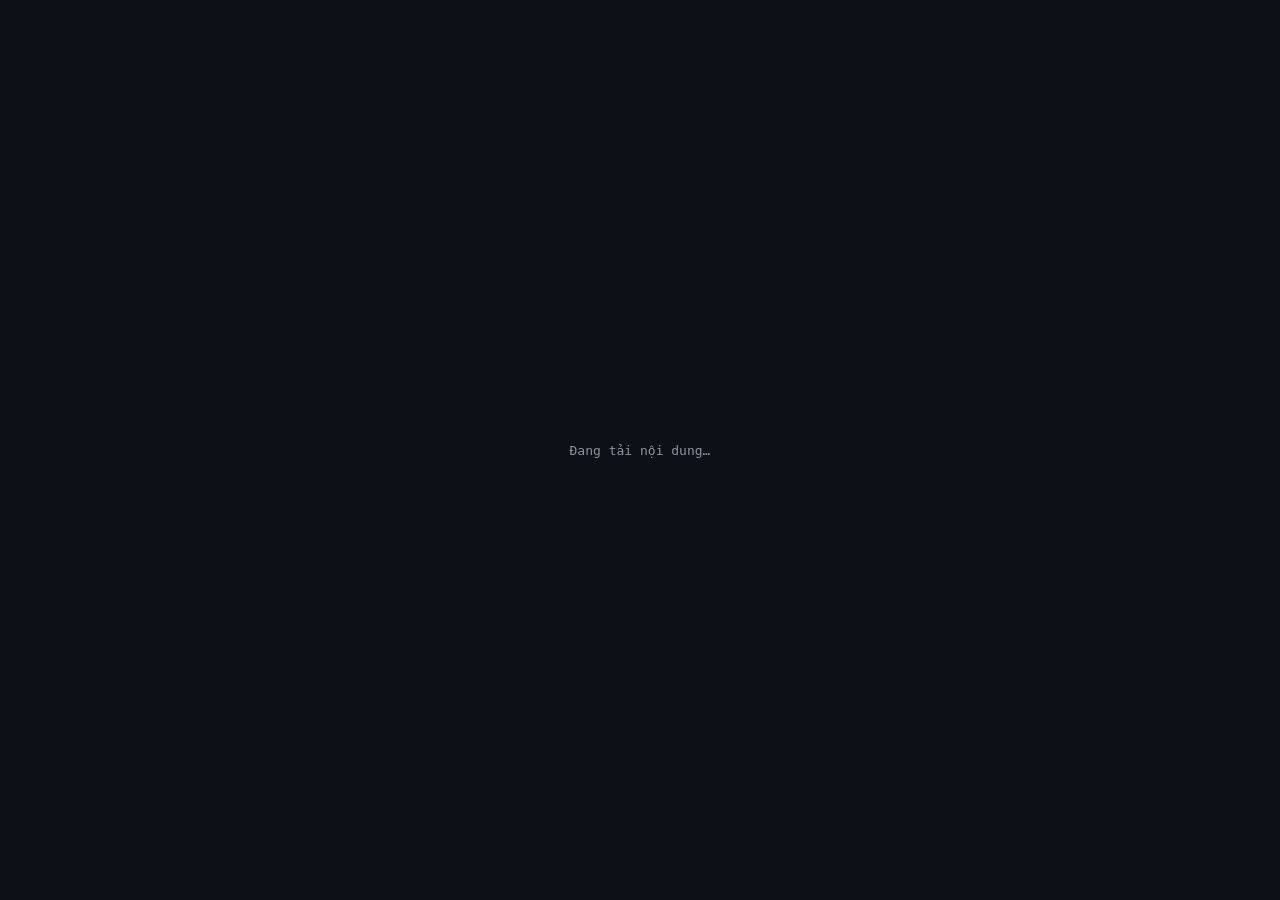
==== app.html @ 57032db5 "Update app.html" ====
<!DOCTYPE html>
<html lang="vi"><head><meta charset="UTF-8"><title>Protected</title></head><body>
<script>
(function(){var _0xe6b5=["擜","撧","擉","擂","擤","撴","擙","擦","擓","擝","撵","撲","撱","擂","撸","擛","擗","撣","撟","擂","擘","擗","擅","撿","撶","擙","擜","擡","撣","擗","擂","擝","擧","撻","擗","擡","擄","撡","擖","擔","擝","擣","擀","擨","撾","擑","擄","擝","擟","撩","擜","擙","撴","擩","擪","擥","撠","撴","擅","撳","擤","擀","擟","擠","擥","撿","撳","撷","擦","撛","撱","撹","撡","擣","撢","撨","撟","撛","撾","擄","撴","撨","擣","撟","撡","撴","撸","擂","擥","撽","擒","撴","據","擩","擘","擈","擅","撢","擝","撠","擄","撾","撷","撶","撡","擑","擧","撠","據","擇","據","撹","撡","擇","擘","擂","撣","擘","擩","擨","擗","撽","擙","擊","擢","擥","擅","撢","撾","擗","撣","撣","撸","擩","撦","撢","撨","撶","擖","撸","擩","擥","撼","擜","撺","擔","擅","擪","擞","撷","撟","撠","擑","撶","擢","擀","撲","擡","撡","擩","擙","擗","擣","撶","撽","擇","擠","撵","撡","擆","據","撦","撹","擠","擛","擔","撶","擩","擦","撾","擉","撩","撹","撦","擂","撾","擛","撣","撸","撛","擄","擓","擂","撸","撨","撣","撤","擑","擕","擁","擨","撦","撾","撨","撸","撩","撼","擂","撱","撿","撠","擂","擨","撳","擜","擕","擢","擁","撼","撱","撟","擛","撩","撦","據","撵","擉","撺","撷","擙","撩","擧","擡","擔","撷","擀","撥","撶","擗","擂","擢","擟","擥","撛","撶","擇","撧","擢","擔","撵","擢","擕","擨","擇","撵","撥","擉","擦","撽","擝","擝","擗","擙","擟","擠","撤","撛","擟","擒","擒","擒","撾","擈","撲","擜","撨","撧","撢","擂","擞","撟","擜","撛","擛","擦","擒","擀","撲","擉","擓","撡","撻","撤","擪","撨","撺","撷","擝","撳","撱","擡","擨","擣","擑","擅","擓","擢","撢","撛","擠","擩","撤","撣","撹","撤","撳","擙","擥","擛","撴","擞","擖","擙","撲","擔","擤","撴","擨","撶","撲","擢","撱","擧","撡","擝","擩","擔","擈","擜","擡","撢","擒","擀","擗","擅","撺","擗","擪","撟","撿","擇","據","擥","擁","擠","擑","擅","撦","據","擕","撱","撦","擃","擖","擆","擃","擅","撼","撼","撨","撾","撸","撺","擁","擙","擠","擠","撣","撣","擠","撲","擘","擅","擟","擄","撡","擄","擉","擂","擆","撢","撥","擨","擖","擙","撻","擙","擡","擄","撢","撤","撲","擃","擥","撿","擓","撷","擃","擧","撷","撿","擠","擘","撺","擁","擓","擓","擣","擓","撾","擞","撽","擧","擄","撡","撺","撥","擆","撢","擠","撾","擠","撦","擙","撵","擘","撨","撨","撣","撹","擇","撴","擠","撧","撿","擩","擥","撴","撺","擒","擙","撧","擙","撵","擢","擀","擩","撥","擊","撿","撳","擧","擤","撿","撠","撼","撼","擈","撱","擀","擘","據","撠","撩","撼","擨","擜","擓","撶","擇","擑","擤","撶","擊","擊","撼","撽","據","擑","擤","擞","擁","撱","擛","擅","撨","撷","擪","擔","擟","擊","擩","撳","撶","擜","撾","撠","撲","撼","撶","擁","擤","撹","撸","撲","擖","據","撳","擤","撟","擩","撾","撤","撛","撿","擟","撽","擈","擣","撻","擅","撷","擨","撩","擅","擠","擦","擑","擡","撹","擆","撽","擄","擔","擖","擃","撣","撿","撸","撼","撲","擀","擒","擔","擊","撷","擇","擗","撣","撦","撹","擢","擃","擟","撴","撟","擨","撩","擈","擗","擅","擙","擂","擊","擢","擦","撲","擪","撻","擨","撾","擝","撦","撠","撾","撤","擙","撺","擊","擞","撲","撢","擓","擉","擕","撾","擜","擠","撲","擪","撥","撷","擄","擣","擕","撩","撷","擧","撶","擓","據","撳","撷","擞","撺","擁","撸","撸","撻","撧","擪","撽","擇","擘","擤","擁","撼","撸","擁","擒","擕","撢","撦","擨","撶","撳","擨","撢","擒","擗","撩","撴","撼","撴","撤","撤","擟","擅","擜","撧","擩","撷","撳","撳","撻","擑","撶","據","擕","撻","擜","擁","擘","擑","擧","擛","撹","撥","擠","撤","撡","撦","撢","撹","撱","擆","擉","撽","撣","撼","撿","擖","擔","擨","擆","擊","擤","撿","撲","撼","撺","擀","撳","擠","撴","撛","擗","擇","撾","擛","擝","撶","擤","擩","擔","撺","擂","擖","撴","撩","撻","撵","撦","撢","撾","擟","撛","擪","撛","擨","撱","擒","擩","擂","擗","撶","據","擑","撾","擅","撵","擕","撤","撦","擥","擇","撨","撼","撺","撹","擟","擖","撣","擂","撴","撧","擒","擒","據","擄","擄","撿","擘","擔","擙","擘","擪","撸","擂","擆","撲","撳","擛","擄","撨","擣","撳","擦","撷","擅","撺","撶","撥","撩","擑","撱","擜","擈","撸","撹","撷","擆","擂","擉","擥","擟","擑","撽","擕","擁","撲","擪","擀","撧","撠","撢","擑","擘","撷","撡","撳","撦","擢","擁","撾","擊","據","擅","擢","擑","撡","撸","撳","擄","擃","撶","擅","擆","擛","擩","擠","擇","擨","撣","擟","撨","撥","撼","撱","擁","撛","擀","撛","擊","擜","擄","擆","擗","擞","撢","擂","撼","擟","擊","撾","擅","擁","據","擀","擉","撲","擅","擝","撷","擠","擙","擓","擘","擖","撟","撠","擥","撢","擄","擦","擂","撶","擦","擝","撹","撦","擩","擔","擊","擧","擆","擖","撾","擝","撻","撱","撟","擒","擢","撧","撩","撡","擂","撲","擉","擡","撠","擢","撟","撴","撹","擉","撳","擇","撛","撢","撲","擒","撡","擥","擠","擇","擈","擪","撩","擔","擀","擜","撥","擤","撳","撟","擝","擩","撸","撛","擔","撧","擙","擣","擂","撦","擧","擓","擪","擒","擃","擤","撹","擖","撧","擘","擀","撣","撿","據","撦","擙","撢","撺","擊","撽","擇","擃","擠","撩","擄","撽","撣","撛","擤","擓","撡","撴","撟","擪","擈","擙","撺","撼","撨","擟","擪","撼","擧","撤","撵","擡","撢","撦","擝","撵","擠","撽","撤","擥","擦","擥","撠","擧","撹","擗","撲","撻","擥","撣","擡","撤","擨","擓","撿","據","擨","擆","擣","撤","擝","擉","擉","撶","擇","撢","撿","撠","撦","擗","撸","擧","撧","擗","擒","撩","擅","撳","擒","擀","撱","擨","撨","撹","擉","據","擃","擀","撥","撼","撵","撢","據","撠","撩","撨","擡","撽","撼","擤","撩","擊","撠","擊","撢","撢","擢","擄","撣","撢","撦","擓","擙","擃","擖","撣","撤","擣","撸","擄","擥","撷","撼","撟","擡","撡","擂","撴","擟","據","撩","擆","撷","撺","擅","撷","撧","擙","撳","撧","擙","撤","撾","擜","擟","擔","撺","擢","擀","擤","擞","擖","撲","擓","擠","擥","撥","撡","撢","擩","撳","擃","擕","擁","撾","撱","擤","擘","擄","擖","擀","撹","擦","撽","擑","擑","擤","擡","撧","撳","撧","撟","撥","撴","擨","擢","撠","擈","擖","擩","擀","擅","撟","擞","撶","撳","擠","擈","擩","擘","擨","擡","擗","擦","擒","擛","擦","擀","撳","擖","擙","撳","撡","擊","撛","擄","撷","據","擗","擂","撡","擅","撲","擛","撦","撣","擞","擢","擉","擟","撩","撴","擤","撼","撨","撹","撼","撵","擖","擃","撩","擀","擣","擧","擝","撶","擞","擙","撤","擂","擖","撶","擆","撱","據","擔","擩","撟","擅","擢","撴","擕","撩","擣","撣","撺","擠","擇","擞","撤","撵","撦","擃","擧","撦","擩","撣","擓","撸","擧","擨","撛","撵","撤","撧","擟","撦","撛","撧","撷","撷","撴","撩","擤","撹","撼","擓","擠","擪","擣","擦","據","撤","擅","撹","擦","撨","擠","擔","擕","撿","撦","擠","擈","擈","擦","撻","撩","撽","撨","撻","擛","撹","撢","撧","擒","撿","擤","擓","擁","擞","擄","撠","擦","撻","擇","擊","擞","撣","擒","擆","撟","撤","擇","撽","擀","擒","撧","擅","擂","擈","擥","擇","擊","撛","撡","擑","擩","擆","擓","擂","撥","擄","撱","擨","撷","撩","擤","撾","撥","擩","撧","擔","撹","撧","擁","撠","擀","撣","擑","擑","撦","擜","擀","撢","擡","擟","撻","擛","撸","擜","擟","擞","撷","撽","撺","擀","擖","撟","擟","擝","撿","擠","撤","撽","擊","擈","擉","撶","擦","擃","擈","擦","擅","擂","擝","撳","擖","撡","擃","擈","擡","撶","擓","撻","擩","擤","擦","擁","撛","撶","擒","擣","撳","撺","擛","擁","擑","擧","撨","擦","擘","撢","擈","擔","撵","擛","擤","擕","撱","擙","擆","撻","擣","擕","擓","撦","擛","撦","擃","擁","擪","撻","撶","撡","擂","撸","擪","擢","擦","撵","撸","擄","擓","擉","擅","撧","擈","撢","撦","擖","撣","擙","撽","擀","擅","擙","撳","撸","撟","擆","擥","撩","擀","擠","擕","擦","撵","擄","擛","撱","擪","擤","撣","撟","擇","撿","撟","擇","撩","撛","擠","擁","撹","撟","擙","擦","撛","撿","擢","撹","撳","撤","擑","擇","擗","擙","撱","撢","擩","撥","據","撼","撳","擔","撢","撤","撳","擡","撳","擓","撷","撛","撼","撠","撹","撤","撤","擠","撽","撦","撷","擜","擄","擒","撦","撽","擛","撤","撸","撴","擝","擘","撸","擗","擈","擨","擤","撾","撸","擛","擢","擣","擨","撺","撣","擨","擠","擗","擈","撿","擦","撣","撽","撺","撟","擗","撱","擂","撢","擂","擪","擔","擅","擣","撦","擪","撾","撼","擆","擛","擝","撳","擧","撼","擉","擠","撶","撻","撱","擔","擊","撧","擨","擆","擟","撩","擒","撢","擑","撢","擦","撼","擀","擧","撴","擂","擁","擉","撴","撷","擣","撤","擈","擆","擆","撾","擖","撛","撟","撟","撿","擆","擢","擔","擅","撼","撸","撿","擧","擗","擦","撽","擟","撤","擄","擥","撺","擜","擪","擓","撤","擑","擗","擗","擪","撦","擞","擙","擂","撤","擡","擉","擙","擊","撳","擃","擛","擠","擉","撦","撠","據","擑","擑","擃","撽","撲","擔","撡","擇","撳","撧","擊","擧","擈","撾","撢","擀","撿","撥","擄","擤","擣","撺","撩","撠","撡","撥","擩","擠","擘","擡","擀","擘","擇","撦","撥","撻","撛","擖","擅","撤","擦","撻","擟","撸","撸","撦","撾","撿","撨","擝","撛","撻","擃","撤","擉","撼","撴","擁","撿","擦","擅","擇","擝","擅","擟","撹","撦","撢","擗","撤","擖","擢","撾","撸","擝","擣","撟","擔","撣","撵","撢","撹","擩","擊","擦","撾","擜","撢","擟","擄","擆","撹","擨","擈","撛","擛","擠","撹","撠","撟","撠","撲","撨","擣","撿","撼","撾","擝","撱","撡","撤","擈","擩","撷","擞","撸","撼","擁","據","撹","擙","擙","撶","撷","擅","擜","擜","撥","擑","擪","撛","擆","擦","擗","撩","擑","據","撧","擄","擀","撟","撽","擄","擃","撾","撿","擓","擆","撺","擇","擄","撺","撨","撥","擊","擜","擅","擢","擝","擒","擡","擧","撥","撽","擨","擪","擢","撺","據","擛","撤","擒","擑","擉","擦","撩","擩","撹","擅","擩","撧","擞","擤","擂","據","擜","擑","撨","擦","擢","擨","撥","擀","擥","撣","擨","擟","擓","撽","擒","擕","擘","擜","撼","擖","撸","擇","擟","擨","撧","擆","撲","擞","擜","撳","撥","擒","擂","擑","撛","擔","擦","撽","撾","撲","撵","撱","撴","擟","撢","撠","撨","撶","撴","撡","撶","擢","擦","擘","撴","擨","撤","擅","擕","撱","據","擤","擊","撹","擨","擛","擠","撻","撡","擞","撣","擙","擢","撾","撤","撵","擁","撸","撹","擖","擘","擟","擝","擦","擔","撼","撴","擗","擥","擕","擦","撤","擓","擇","撲","撟","擄","擗","擪","擀","撽","撣","撹","擆","撩","撣","擔","擔","擕","擥","擨","撺","擔","擔","撱","撽","擟","擞","擃","撴","撦","撦","擀","撸","撾","撾","撵","擇","擀","撤","撽","撶","擧","據","擛","撩","擆","擑","擇","擞","撺","擟","擥","擀","擙","擇","撤","撳","擅","撤","擛","擂","擛","擂","擥","擛","撩","擂","擁","撾","擔","撛","擆","擄","撳","擟","擁","據","撽","擅","擁","撴","撺","撩","擟","撲","擇","撾","擓","擀","擊","撱","撶","擢","擟","擂","擘","撨","擀","撦","撴","撥","擖","撻","撼","擠","擔","撤","擝","擨","擛","擡","撡","擅","撻","撧","擗","撲","撥","據","擙","擓","擇","撻","撧","撨","撥","撸","撡","撶","撵","撛","擂","擨","擪","擓","撠","擑","擟","撳","擠","撻","據","撟","擨","擛","擔","撽","擉","擅","擖","撛","擀","撽","擊","擇","擗","擖","擔","擗","擅","撹","撲","擥","撢","擑","擤","撡","擓","擆","撷","撤","撻","擅","撥","擧","撱","擟","撿","撾","撨","擙","擠","撻","撢","擉","擈","擜","撿","擡","撢","撱","擈","擗","擟","撛","撠","擅","擟","擩","擕","擢","擅","撟","擞","擀","擧","擞","撧","擘","擆","撿","撨","撛","擂","擧","撾","撿","撲","擔","撛","據","擢","擨","擆","擓","撥","擁","擁","撳","擘","擑","擤","擢","撶","撷","撳","擧","擂","擔","擓","擧","擀","擉","撿","擁","擘","擤","擢","擢","撦","擂","擖","擜","擝","撼","擒","撡","擤","撺","撥","撲","撛","擨","撸","撠","擒","擆","擛","擖","撽","據","擢","擒","擗","撢","擪","撠","撲","撲","撴","撾","撷","擨","擆","撾","擢","撻","撴","擁","擗","據","擘","撦","擇","據","擒","擧","撡","撹","擇","擨","擙","撺","撠","撹","擨","擛","擅","擁","擔","撛","撦","撩","擓","撲","撤","擘","擘","撳","擜","撲","撛","撛","擖","擅","擠","撟","擗","據","擝","據","據","撳","撽","擗","擜","撠","撤","撳","撥","擂","撠","撹","擩","擜","擩","撻","撲","擞","擠","據","擛","撶","撼","擒","擉","擣","撲","擇","撤","撵","擂","擃","擀","擄","撧","擊","撳","撟","擜","擉","撷","擗","撿","擠","撹","擩","撩","撹","撱","擪","擝","撢","撩","擊","據","撵","擣","撤","撾","撲","撸","擥","擦","撸","擖","撹","擑","撹","撶","撾","擅","擟","擃","撡","擙","擞","擝","擪","擆","撟","擖","撻","撲","撷","撩","撹","擧","擂","撶","擤","撸","撾","擖","擘","擪","撽","擅","撺","撷","撻","撼","擇","撸","擨","撢","撱","擂","擕","撠","擩","擣","擦","撠","擢","擠","撠","擀","擒","撲","撱","撶","撧","擩","撣","撤","撧","擄","擁","撟","撢","擝","擉","撦","撳","擉","擣","擂","撣","撦","撼","擡","擊","擪","擙","擟","擕","擢","擜","擩","撻","撳","擦","擨","擓","撨","擔","擄","撵","擤","擅","擜","撹","擒","擈","擓","撵","擑","擕","撷","擠","擀","撩","擪","撿","擖","撶","撵","擈","擗","撵","撛","撳","撽","擂","撲","擘","撡","撢","撳","撶","撿","擛","撴","擃","擄","擠","擗","撤","撲","擡","擤","擟","擊","擕","擆","撹","撹","撹","擟","擀","撻","擜","撩","撩","擔","撺","撽","擦","擔","擨","撩","擢","擟","擜","撾","撲","撷","擑","撤","擃","撠","撸","撛","撨","撥","撳","擁","撨","擢","擛","撶","擜","撥","撴","擨","擖","撻","撣","擗","撿","撼","擒","撳","撱","據","擠","擒","撷","擉","擩","擛","撦","撹","擅","擥","擪","擑","撽","擇","擄","擡","撵","撺","擣","撸","撴","擛","擔","擙","擃","撧","擊","擁","擇","擁","撟","擞","擤","撟","撨","擅","擡","撧","擛","擀","撦","撣","擂","撥","擆","擄","擓","擓","撦","擡","擃","擖","撽","撣","擂","擀","擠","擦","撳","擛","擊","撾","撢","撸","擠","撩","撼","撾","擖","擘","擪","撾","撴","撳","撡","擉","撤","撠","擇","擥","擆","撢","擦","擧","擉","擗","擞","擁","撷","撺","撟","擒","擡","擤","撷","擑","撛","撛","撱","撽","撻","擩","擦","擧","撽","擃","撢","撧","撣","擣","撱","擖","擪","撿","擪","擝","撨","擔","擪","撻","擇","擨","撣","撷","撸","撡","擥","擝","撵","撧","擠","擤","撿","擆","擢","擥","擇","撧","擩","撧","擨","擞","擆","撨","撦","撦","擞","撿","撸","撡","擂","擜","擊","擠","擈","擀","擞","擂","擝","擗","撨","撟","撣","擅","撨","擀","擄","擥","撡","撩","擪","擈","擙","擅","擤","撴","擄","撸","擆","撼","撧","擈","擩","撱","擂","撟","擖","撹","撽","擩","擟","撹","擙","撦","擇","擙","擆","撴","據","撥","擤","撦","擞","擨","擖","擄","撼","撦","擧","撼","擑","擉","撹","撥","撟","擁","撳","擑","擂","撲","擟","據","擓","撨","擢","擘","擘","擑","擓","擆","擁","擞","擟","擄","撢","擢","擀","擈","擅","擦","撦","擀","撱","撤","撵","撼","撛","擛","擨","擣","撧","撢","擤","擑","撨","擥","擢","撱","撸","擘","撥","撳","擛","撥","撳","擁","撸","擈","撻","擂","擊","擠","擟","擢","撷","撼","撴","撺","擕","撛","擕","撥","撣","擨","擅","擃","擘","撴","擧","撥","撹","撧","擞","據","擉","擠","擅","撛","撠","撣","擇","據","撩","擇","撺","據","撩","撹","擔","擈","擅","擕","擗","擠","擢","擞","撣","擟","擄","撥","擞","擢","撣","擆","擖","擘","撡","擕","擝","擕","擟","撷","撦","擛","擔","擊","擢","撨","擓","撺","擛","擓","擆","擉","撟","撣","擑","擁","撦","擤","擥","撸","擠","撩","撢","擕","擉","擤","擧","撸","擙","擉","擆","擡","擦","擕","撽","擆","撡","撼","擂","撡","擗","據","撥","撼","擂","撵","擢","撿","據","擤","撣","撦","撡","撶","撸","擄","撣","撽","撛","撟","擑","擛","撵","撨","擇","擝","擖","擪","擪","撟","撨","撣","撹","撽","撨","擦","擙","擖","撽","擢","撿","撱","擃","擕","撺","撧","撧","撠","撴","撟","撩","擂","擦","撷","撨","撢","撠","撧","撢","擒","擂","擑","撽","擥","擡","擛","撣","撢","撵","撡","撢","擨","撾","撾","擅","擩","擠","擂","擧","擁","擓","撻","撸","擟","擧","擧","撷","撲","擂","擅","撢","撣","擆","撤","撸","擂","擊","擛","擪","撽","撟","撷","撺","擊","擠","擓","擨","據","擪","擗","撩","擒","擣","擣","撦","撲","擓","擢","撷","擓","擆","擥","撨","擃","撾","擪","擤","擠","撦","擢","撱","擩","撥","撡","撲","擂","擓","擊","擠","撩","擧","撶","撟","撩","撹","擠","擉","撳","撟","擟","擦","撣","擖","擣","擩","擜","擔","擝","擈","撣","撵","擀","撽","擨","撲","撠","撣","擈","擈","撤","撼","擛","擃","擢","撧","撻","擡","撩","撳","擡","撛","撾","擈","擠","擗","擒","擃","撥","擖","撲","撡","擪","撣","撩","擂","據","據","擞","撵","撻","據","撽","擄","撽","擢","撣","撳","撹","擦","擊","擡","擛","擁","撢","撵","擟","撧","擠","撤","擥","擑","撾","擘","擟","擠","擪","撵","擡","擨","擥","擢","撻","擀","擕","擡","擝","撺","撷","撩","擗","撱","撩","撽","撱","擡","撲","擆","撟","撨","撴","撤","擧","撦","擣","擨","撼","撧","撢","撺","擉","擊","撲","撥","擘","擔","撹","擗","撩","擊","撦","擞","撵","擞","撻","擂","撦","擓","擓","撵","擢","擀","撾","撳","撵","撼","擀","擦","撨","擝","撱","擦","擞","擞","擙","擗","撽","撻","撻","撲","擣","撷","擣","擁","撱","擗","擅","擇","撱","擛","撸","擕","撠","撨","撴","擢","擤","擡","撵","擗","撥","擛","撧","據","擘","撴","撛","擀","擠","擞","撷","撟","撡","撽","擁","撽","撠","撤","擡","擒","撥","撸","撛","撤","撹","擡","撾","擓","撛","擙","擊","擪","擙","撩","擝","擝","撢","擔","擕","擪","擛","撟","擛","擢","擑","擇","撶","擘","擅","擣","撦","撥","擘","撳","撡","撷","據","撠","擂","擂","撺","擗","擅","撸","撡","撦","擃","撡","擥","撛","撤","擈","撱","撾","擩","撦","擨","擇","撧","擇","撤","撺","擕","撷","撢","撸","擗","擛","據","擖","撻","撡","擧","撸","撴","撹","撢","撾","撶","擉","擦","據","撻","擒","擡","撳","擩","擜","擟","撨","撥","擜","撨","撨","擣","擡","擕","擔","擕","擃","撾","擃","據","撺","撹","撦","擆","撿","撟","擄","撹","擇","擤","擡","擂","撠","擣","撨","撠","擧","擕","擈","撠","撩","擆","擦","擙","擉","擑","擣","擪","擨","撟","擇","撥","撟","擅","撥","擇","撹","撵","撤","擓","撛","擃","撶","擈","據","擈","擊","撤","擀","撹","撛","擗","撲","擧","撾","擞","擁","撴","擦","撨","撵","擧","擡","擉","撶","擧","擟","擙","據","擕","撵","擘","擖","擣","撡","撲","擦","擊","撦","擒","撲","擁","撢","擨","撸","撨","撠","擅","撩","撽","擕","擂","擤","擞","撥","擂","撻","擜","撥","擘","撩","擛","擉","撺","擥","撩","擒","擉","擃","擠","擓","撻","擃","擔","擪","擣","擒","撾","撥","擘","撦","撨","撨","擗","撠","撦","擜","撻","擈","撦","擖","擡","擓","擛","擄","撹","擖","擇","擁","擧","擃","擤","擕","擧","擤","擉","擀","擝","撥","擇","撾","擟","擟","擜","擂","撹","擢","擔","擓","擛","擇","擞","撼","擞","撟","撹","擃","擆","擔","撵","擞","擓","擣","擢","擕","擀","擢","撩","擔","擣","撼","擁","擊","撱","擆","撳","擣","撻","撾","擙","撨","擔","擜","撥","擅","擞","擆","撴","撾","擀","撺","擙","撼","擕","擨","撥","擨","擂","擘","撸","撱","擈","撤","撺","擜","撦","擡","撩","擛","擔","撷","撽","撵","擀","擢","擜","撿","撡","擓","擦","擙","撳","撼","擃","撥","擙","擖","擆","撾","擉","撳","擪","擢","擇","撤","擇","撨","撷","擧","擆","擇","擊","擡","撛","擆","撹","撴","擞","撳","擆","擉","擗","撶","擢","擘","擨","撛","撣","撾","擁","撠","撤","撿","撲","撱","擓","擃","撲","擛","撺","撟","擘","撴","撵","擀","撡","擤","擪","撥","撹","擢","擁","擗","撨","擇","擩","擑","擧","撠","擆","撳","撹","擙","擠","擑","據","擘","撵","擁","撩","擊","擘","擘","擔","撸","擔","撧","撵","撷","撾","擧","擨","撿","擙","撾","擈","擕","撶","擒","撥","撡","擨","擓","擠","擨","擈","擗","撶","擣","擇","撩","擆","撳","擑","撵","擇","擦","撛","擩","擦","擡","擠","擃","撿","撨","擜","擟","撤","撣","擣","撻","擓","擗","擃","撷","擧","擜","擤","撠","擒","擪","擪","擢","擙","撡","擨","擩","撴","撲","擘","擃","擆","擅","擙","擗","擖","擪","擢","擑","擁","撼","擖","擕","撡","擒","擔","撣","撠","擟","擛","撢","擨","擅","擥","擩","擅","撨","擘","擁","擝","撠","撟","撛","撻","擄","撼","撢","撹","擤","撳","撟","據","撟","擙","撾","擔","撺","撱","擤","撤","撹","撷","撠","擆","擙","擂","擠","撾","擪","撸","撿","撹","擝","擔","擣","擥","擊","撺","撣","擗","擞","撴","擜","撱","擂","擨","擦","撛","擧","撽","擕","擤","擛","撢","擦","擛","擞","擤","撴","撼","撩","撹","撡","撽","撲","擓","擪","擪","擣","撹","擡","擜","擔","撸","撢","擅","擜","擨","撿","撸","擁","擈","撦","擣","擤","撳","撴","撤","擜","擟","據","擧","擑","撾","撶","擪","撟","擛","撠","擇","撤","撠","擔","擩","撵","撳","撨","撱","擊","撷","撤","撿","撤","擪","擗","擤","撺","撻","擆","撺","擤","擊","撽","撤","擃","擄","擜","撩","擙","撛","擇","擨","擛","擁","撱","擒","擤","撠","擦","擃","擅","擂","撻","撠","擤","撣","撥","撼","擡","撧","撨","擙","擈","撸","擙","撳","擢","擟","擆","擁","撣","擨","擥","擣","擝","撸","擕","撹","撹","撠","撹","撾","擟","擃","撶","撨","擉","擁","撶","擅","撦","擡","擧","撶","撦","撤","擉","撻","擑","擕","據","擧","撼","擅","撴","擂","擧","撶","擢","擞","撨","據","擩","擉","撾","擥","擆","撠","擤","撱","撴","擓","擘","擪","撱","擨","擑","撾","擃","撡","擗","擂","擦","擈","擖","撳","擢","擜","撿","擖","擃","擦","撵","擜","擛","擧","擡","擡","擢","擞","擑","撸","擀","擞","撴","撳","擑","擀","撦","撺","撨","擟","撽","撸","擢","撹","撸","擟","撩","撠","撥","擕","撢","撽","撢","擒","據","撻","擕","撷","擟","擊","擀","擉","撵","擉","撿","擕","擙","撹","撳","撺","擈","撲","擛","擃","撟","擊","擞","擧","擨","擄","擪","擜","擟","撲","擈","擈","擗","擄","擞","擤","擒","撼","撦","擘","撥","撥","擧","擛","擉","撴","撿","擁","擄","撢","撷","擟","擒","撛","擙","撡","撻","擜","擤","撦","擥","擛","擢","撡","擕","撾","撴","擅","擆","擗","擀","擪","撼","撢","擞","擧","擑","擆","擄","擉","擁","擊","擟","撟","撧","據","擂","撣","撤","撡","撡","撹","擗","擪","擒","擡","撵","擆","擀","撤","擉","撹","撠","撴","擕","擅","擂","擄","撾","擕","撵","擔","撢","擟","撤","撺","撸","撠","撾","撽","撨","擀","撲","撸","擔","撽","撥","擛","撥","擅","撱","擅","撤","撲","撾","擥","撾","擄","擪","擈","擢","擃","撼","撨","撡","擠","擣","擠","撥","擉","擦","擙","擜","撢","撽","撺","撹","擢","撤","擔","擡","擔","撦","擢","擕","據","撤","擝","撢","擥","撳","撱","擥","擃","擂","擗","擥","撼","擩","擟","擡","擕","擄","擀","撸","擕","據","擠","擊","撤","擡","撸","撿","擈","擨","撻","擝","擊","撟","撵","擞","撨","擤","撿","擙","擛","擀","撠","擢","擑","撛","擟","撶","擛","擟","據","撧","撡","擓","擖","擨","撥","擨","擒","擨","擤","撷","撴","撦","擦","擉","擩","撥","擝","擝","擔","擗","擞","擨","擪","撨","擡","擣","撽","撣","擠","擞","撲","擃","擑","撸","擀","撩","擃","擂","撸","擛","擒","擔","擣","撩","擟","撶","擖","擤","撲","撸","擣","撴","擊","撶","擢","撟","撠","擦","撢","撵","撟","擆","撹","擂","撱","擙","撸","撷","撵","擄","撦","撲","撷","擤","擞","撲","撳","撡","撤","擀","撺","撼","擠","擦","擦","擩","撦","撴","擧","撢","擒","擊","擞","擞","擓","擒","撠","撥","撤","擑","擢","撻","擑","撶","擓","擠","撧","擃","擔","撴","撴","擤","擕","擛","擟","擥","撻","撤","擁","撶","撢","撨","撛","擜","擗","擔","撱","撧","擦","據","擩","擩","擣","擛","撳","擙","擑","撸","擡","擙","擆","擝","撢","擢","擈","擝","擡","撹","擤","擕","擉","撤","擑","擟","擟","擂","撤","撳","撢","擢","撨","擡","撛","撳","撲","撿","撨","撵","擊","撿","擨","撠","擩","擆","擜","撠","撛","擦","擤","擇","擨","撽","擂","擢","撢","擝","撣","撷","擅","撠","撡","撲","擊","撠","擒","擤","擑","據","擩","擡","擈","擀","擅","擜","撿","擛","擪","撤","撼","撡","擉","擛","擝","撡","擩","擧","擀","撻","撩","擈","擕","擟","擖","撿","擕","擟","擃","擤","撹","擕","擄","擔","擞","撺","撻","撺","撡","擔","擊","撶","擞","擡","撧","擂","擈","擖","擩","撵","擕","擙","撣","擪","擧","撡","撵","擣","撡","撶","擖","撟","擣","擇","擈","擂","擂","擖","擈","撿","撣","撾","撹","擉","撣","撨","撩","擣","撩","撶","擣","據","撺","擞","撦","撻","撥","擓","擛","擘","撴","撵","擥","擦","撱","擀","擀","擩","撻","撨","擃","撤","擓","擊","擅","據","撾","擈","撩","撡","撻","擧","撹","撳","撸","擞","擃","擑","撸","擧","擒","擅","據","撾","撦","撵","撢","撠","擈","撩","撹","擉","擅","擂","撨","撹","擡","擆","撽","擂","擊","擡","撦","擗","擀","擘","擃","擧","擊","擧","撳","擇","擘","撴","撠","擗","擢","擨","擊","擙","撴","撶","撣","撧","擅","擜","擤","擊","擀","擩","擊","撤","撲","撴","擓","撳","撟","擗","撽","擒","擉","擈","擢","擛","擨","擛","擣","擜","擦","撣","撽","撟","撸","撤","撾","撽","撶","撳","擟","撠","擂","擛","撣","撺","撹","擆","據","撢","擞","擄","擆","擣","擇","撷","擙","擥","擄","撸","撨","擣","撼","撱","擝","擇","擩","擇","撠","擝","擉","擣","擗","擥","撶","擑","擗","撟","撴","撶","撡","撵","擆","撴","擛","擂","撧","撸","擛","撢","擠","擝","擟","擨","撱","撷","撢","撱","撲","擔","擗","擞","擊","擙","擤","擠","擠","撲","擔","撸","擅","擓","擦","擝","撵","擔","擀","擁","擣","擗","擖","擛","擇","撹","撡","撣","擧","撹","擕","擠","撻","撽","撴","撵","撣","撠","撠","撱","擄","撿","擀","擞","撛","擁","擙","擖","撟","擑","撢","擇","撴","擣","擞","擢","撛","擖","撿","撣","擛","擪","擈","據","撺","撱","擣","擥","據","擥","撥","撴","撿","擄","撱","撼","撤","擔","擔","撻","據","擑","擅","擃","撥","撦","撷","撾","撣","撢","擛","撲","撠","撿","擠","擒","擗","擅","擠","擨","撳","撥","擨","擄","擧","撦","擅","擂","撲","擪","擒","擊","擡","撛","擢","擓","撨","擩","擂","擗","撧","擓","撢","擄","擢","撶","撛","擣","擘","撤","擗","撽","撧","撥","擑","擉","擘","撣","撳","撵","擉","撥","擀","擃","撿","撶","擂","擁","擑","擡","撿","撾","撟","撣","撧","擛","擅","撦","擛","撧","擨","擟","擀","撶","擄","擜","擙","撦","擞","擧","擠","擪","擢","擛","撢","擠","撿","擁","擕","撨","撩","擞","撨","撾","擒","擁","擜","擃","擣","擑","撳","擈","撣","擙","擖","擈","撺","擜","擡","擉","撡","擃","擙","據","擜","擙","撨","擟","擣","撺","撡","擣","擤","擓","擝","擀","擄","撱","擆","擘","撡","擁","撢","擗","撶","擅","擡","撧","擅","撻","據","擄","擩","撦","撟","擖","撠","擔","擑","擪","擠","擢","撨","撽","撢","撶","擞","撺","擨","擙","撺","擡","撱","擖","擕","擤","擄","撦","擈","撛","擈","撦","擂","撷","撧","擢","擝","撢","撦","撟","擤","撾","擛","擓","擅","撟","擞","擕","擕","撤","撼","撢","撺","擉","擉","撦","擇","擞","擤","撛","擇","撡","擇","撳","擛","擨","擇","擒","撤","擞","撟","撣","擈","撦","撠","撸","擣","擜","撢","撾","擑","撡","擀","撽","撸","擦","撣","擆","擙","擉","擀","擜","擨","擗","擞","撵","擓","擠","撻","擧","擪","擙","撡","撷","撷","擅","擝","撸","撺","擠","擧","擆","撺","擞","撤","擧","擅","撩","擤","擊","擈","撨","擥","擩","撲","撽","撺","撵","擙","撤","擞","擅","擙","撡","撦","擜","撷","擜","撻","擥","撤","擝","撥","擞","擠","擅","擟","撥","擒","撹","擘","擤","撨","擨","擅","擆","撸","撦","擖","擞","擊","擨","撛","撵","擒","擊","擖","擂","擕","擤","擄","撡","撟","擒","擅","擆","擩","撵","撴","擕","擜","撿","撸","擖","撴","撴","擇","擃","擔","擂","擉","擩","擊","擨","撱","擞","擃","擪","擔","擥","擕","擜","撨","擀","撲","擝","撟","撿","撿","撥","撟","撛","擂","擟","擀","擡","擘","擠","擆","撡","擄","擛","擟","擟","撛","撸","擡","撠","擞","據","擠","擓","擡","撽","撣","撩","擄","撸","撴","撨","撶","擘","擦","擗","擃","撽","擊","撟","擝","擘","撼","撤","擕","擨","撽","撧","擟","擆","撻","撣","擓","撽","撼","擢","擧","擣","擔","撸","擕","擕","撳","撳","擞","擝","擧","擟","擈","擢","撣","擓","撻","撲","撱","撽","擡","撵","撛","擛","擇","擖","擥","擢","擔","撳","撶","撤","擪","擜","擪","擑","撴","擃","撠","撡","擈","擤","撵","擖","撶","撼","擒","撷","擂","擣","撹","撳","擗","擛","擕","撤","擦","撤","撱","擕","擈","擁","擊","撶","擆","撧","撺","撽","撽","撨","撤","撢","擟","撟","撾","擉","撴","擧","擁","據","擖","撡","撣","撶","撼","撳","擉","撧","擈","撩","擆","撺","擩","撶","擥","擀","擑","撱","擊","擠","擔","擝","撟","撧","撿","擓","撧","撛","擉","擊","擟","擨","擕","撣","擞","擉","撟","撲","擂","撷","撸","擆","擒","擁","擀","擇","撴","撴","擗","擈","撶","撺","撿","撣","擡","擁","撿","擟","撩","擊","擘","擣","擅","擒","撾","撩","擝","擤","撺","擆","撶","擪","擁","撱","擛","擟","擩","撣","撽","擞","擘","撩","擆","撳","撢","撡","撵","撢","撨","撧","撸","據","擓","撶","擦","擥","擧","撢","擝","撨","擀","擆","撶","撩","擇","撥","撩","擩","擨","撼","擖","撷","擂","撧","擥","撴","擡","撢","擙","擃","擊","擡","撵","擇","擣","擕","據","撹","撼","撟","撦","撸","撩","撺","擪","擉","撡","撳","擙","擦","擨","撥","擜","撿","擘","擅","擣","擉","撣","擊","擞","撾","據","撠","擙","擞","撵","擒","擀","擨","撺","擒","撵","擛","撨","擒","擓","擪","擦","撴","擣","擜","擨","撲","撷","擡","撿","撩","擝","擔","擉","擑","擒","擄","擞","擇","撷","擊","撽","撸","擓","撽","擢","擜","撽","擢","擣","撛","擖","擜","擠","擁","擩","擞","撣","撽","撸","擓","擈","撵","擉","擠","擥","擞","擁","擜","撵","擠","擦","擨","擈","擢","擘","擆","擤","撿","撩","擪","撱","撸","擝","撥","撸","擛","擗","撾","擄","擞","擙","擢","擈","擦","擁","擖","擕","撷","撧","撧","撷","撿","撱","撵","擥","擞","撛","擔","撨","撼","撶","擖","擂","擀","擈","擗","撠","擄","擑","擆","擅","擩","擙","撩","擒","撱","撾","擓","擢","撛","撶","擥","撻","撽","擗","撥","撲","擧","擄","擃","擦","擣","撽","擒","撿","撸","撥","撨","撻","撤","撧","撨","撼","擗","撤","撷","撿","擨","撦","撷","擡","擞","擆","撽","撟","擂","撷","撺","撦","撦","撠","撥","擅","擁","撧","撟","撨","撷","撴","撷","擑","撣","擁","擙","擟","撢","撼","撡","擙","擘","撛","擩","撶","擕","撻","撣","擞","撾","撢","擝","撴","撼","擛","擟","擞","撛","擞","擙","撦","撥","擪","撨","擛","撥","撻","撾","撣","擪","擧","擊","擊","擥","撶","撲","撧","撿","撛","擤","撱","擢","擥","擕","擟","擑","擇","擗","擓","擨","擔","撷","擡","擪","擆","擃","擅","據","撼","撼","擄","擣","撩","擉","撟","撩","撟","撻","擩","擞","擆","擣","擠","擇","撾","擂","擃","擓","擂","擑","撥","擤","據","擜","擕","擝","擝","擆","擟","擅","擂","擡","撸","擉","擔","擒","撦","撧","撦","擡","撴","擟","擣","撦","擦","撨","擞","擤","擤","撡","撥","撛","擘","擧","擓","擣","據","擖","撢","撠","擁","撧","擊","擅","撺","擒","擥","撣","擉","擠","擑","撠","擂","擩","撸","撥","撟","撱","擨","撳","撠","撥","撷","撦","撾","撶","擡","撺","擕","撻","擩","擇","撠","撲","撲","據","撷","撧","擒","撽","擧","擂","擪","擃","撢","擠","撨","撽","撣","擘","撱","擥","撨","擒","撣","擧","擠","撨","擧","擜","擧","撹","擟","擘","撶","擗","擧","擜","擔","撱","撶","擀","擅","擆","撱","撼","擩","擂","擑","擙","撷","擁","擕","撱","擆","擙","撛","撤","撥","擑","撶","擢","擨","撼","擀","撴","擊","擜","擡","擇","擛","撣","擔","擡","撤","擞","擣","撼","擤","撤","擊","撴","撡","擄","擅","擂","撶","撵","擆","撟","擉","擪","撽","擗","撨","撟","擔","擩","撛","撠","擉","擨","撽","擖","擑","撢","擃","擇","擣","撳","撻","擝","擝","擪","撵","擁","撻","擒","撢","撟","撠","擧","撲","擃","撾","擜","撤","擂","擝","撟","擔","擦","擂","擉","撟","擗","擡","擖","擀","擤","撩","撵","撣","擥","擡","撧","擛","擑","撷","擉","撲","擖","擧","擟","擟","撥","擁","擜","擟","撸","撷","據","擩","撻","擙","撠","擀","撟","擑","擦","撩","撧","擃","撴","擆","擜","撽","擑","擑","擊","撹","撩","擟","擗","撻","撥","據","撤","擂","擊","擞","撴","擑","擜","撷","擧","據","撡","擦","擜","擕","擆","撢","擛","擣","撺","擔","擣","擔","撶","擂","撹","擢","撨","擧","擣","撨","擒","擝","擒","撦","擁","撹","擘","撢","擕","撼","擝","擤","撵","撶","擒","擘","擒","擉","撟","擊","擓","撾","撛","擧","擗","擜","擆","擖","擜","撳","撶","擆","擈","擆","擓","據","擜","擁","擅","擟","擨","擇","撟","擗","撿","撷","撢","撺","擙","撽","擜","擖","擒","撷","撶","撴","擦","擣","擅","擒","撢","撱","擪","撶","擣","擗","擛","撻","撵","擣","擩","擑","擪","擇","擠","擄","擢","擖","撳","擉","撦","擒","擆","撵","擑","撩","撹","撦","撷","擅","撳","擠","撹","擟","擈","撦","擣","撟","擩","擛","擄","擆","擨","撢","撤","撾","撛","撸","撿","擓","擟","擁","擇","撸","撩","撤","撳","擃","撤","擧","撺","擜","撡","撧","擟","擀","撧","撷","撷","擆","撢","撠","擇","擆","擗","擨","擃","擞","擦","據","撡","撲","擝","撿","擠","擧","擟","撦","擗","擟","撼","撢","撻","擇","擖","撢","擘","擕","擝","撼","撷","撥","撣","撴","撿","撿","撩","撦","擅","擓","撱","撧","撶","擑","擢","擜","撤","撩","據","撨","擛","撷","撶","撻","擙","撩","擒","擊","擦","撦","擧","撣","撳","撾","撠","擇","擩","擣","擂","擞","擔","撛","擈","撳","撼","撱","擢","擖","撥","撷","撲","撽","撸","撼","擖","擓","擆","擨","擇","據","擤","擡","擒","擉","撶","擈","擔","擉","撨","擂","撸","擛","擉","擊","擤","撱","撣","撛","擠","撥","擘","擂","撥","擡","撽","擡","擗","擆","擜","撦","擜","撾","擓","撸","撲","撦","擧","擖","擗","撹","撸","撵","撴","擆","擜","擗","撿","撱","撡","撵","撱","擅","擖","擝","擨","據","擖","撴","擞","擧","撾","撵","擃","擔","擑","擇","擓","擁","擧","擡","擉","擃","撛","擝","擓","撴","擣","擒","撽","擙","擇","擧","擈","擟","擢","擉","擣","擒","撟","擟","撱","撺","撼","撛","擥","撛","撸","撼","擆","擀","撺","擜","擀","擑","撸","撶","擣","擂","擤","擧","擗","擆","擣","擨","擦","撻","擀","撛","擇","撣","擅","擇","撧","撾","撽","撧","擔","擩","撹","撥","擛","撺","撾","擈","撷","撛","擓","擤","擕","擄","擤","撶","撿","擅","擂","擞","擑","撠","擣","撟","撻","擩","撧","擘","撸","撟","撵","擒","擝","擖","撦","擣","撷","據","撠","撺","擄","擅","撶","擛","擃","擠","撴","擪","撩","擉","擪","撸","撱","撾","撶","撷","擀","撳","擤","擠","撿","撥","擨","撣","擒","撶","擪","擄","撥","擞","撥","擀","擛","擜","撨","撵","擤","撩","擄","撢","擔","擤","撱","撳","撹","擖","撦","撷","撻","撷","擩","擣","擕","撾","擅","擜","撛","擉","撩","擓","撡","撺","擡","擊","擡","撴","擆","撺","擗","撢","撠","撺","撨","撳","擨","擀","撹","擖","擨","撿","撳","擥","撟","擥","撧","擘","撵","擪","撻","撴","撡","擆","擆","擜","擆","撟","擩","撴","擢","撛","撠","撥","擟","撼","擜","撻","擑","擞","撢","擑","擉","撿","擁","撣","撠","擢","撧","撴","擥","擅","撣","撺","擦","撤","撳","撽","撛","撡","撳","撵","撳","擜","據","擩","擀","撿","擤","撴","撸","擧","撶","擅","撱","擈","擝","撶","擈","擣","撾","擔","擙","擒","擤","擤","撢","擒","擓","撿","撺","撩","擝","撨","撦","擙","擨","擣","撢","撶","擅","撴","擓","撳","擥","撱","擒","撵","撡","擘","撳","擨","撨","撷","撶","撲","擠","撱","擁","擄","撾","撨","撼","據","撷","擃","擖","擜","撩","擒","擡","撾","擈","擑","撡","擁","擪","擑","撵","擕","據","擨","擗","撨","擀","擀","撻","撽","撴","擓","撷","撸","撨","撻","撿","擞","擅","擩","擨","撿","撺","擣","擈","撦","擈","據","撼","撨","擥","擖","擤","擡","撣","擟","擂","擖","撨","撨","擇","撛","擙","撱","擣","撷","擀","撴","撸","擦","擆","擪","擤","擣","擅","擢","擇","擩","擃","擘","擢","擅","撣","撼","撠","擒","擡","據","擉","撴","撧","撡","撧","撟","擕","擉","擝","擡","擠","擘","擩","擈","擢","擈","撷","擩","撻","擈","撾","擥","擙","撽","擛","撦","撽","擔","擡","擁","撣","擠","擈","擗","擕","撽","擆","擢","撺","撤","撼","擅","撠","撛","撹","擔","撩","撛","撥","擕","擧","擜","擩","擑","撱","擕","撳","擒","擙","擝","擔","擣","擦","撦","撤","撩","撹","撧","擢","據","撽","撷","擦","撿","撦","撠","擂","撤","擘","擅","擘","擧","撳","擇","撾","擟","擊","擒","撾","撼","擡","擉","擠","擨","撨","撤","撲","擝","撽","撹","擀","擒","擀","擛","撿","撳","擕","擢","擔","據","撶","擤","擦","撢","擅","擝","撧","擩","據","撷","撷","撸","撟","擓","撠","擇","撴","撾","撢","撿","撽","擦","撿","擒","擨","擃","據","擘","撤","擀","撱","撠","撸","擗","擙","擔","擢","撧","撧","撱","據","擦","擇","撦","擦","擥","擔","擦","撵","擪","撦","擊","擛","撡","撹","擅","擧","擄","擥","擅","撤","撶","撨","撷","撲","撳","撸","擠","撣","擄","據","撩","據","撧","撳","撶","擡","擑","撷","擪","撧","擧","撽","擟","擆","擔","撩","撿","擀","擒","擁","擃","撶","撾","擝","擨","撡","擞","撿","撱","據","擕","擞","撦","擗","撷","擡","撟","擂","撽","擤","撧","撡","撧","擓","撻","擥","擓","擞","擖","擨","撽","撽","擙","撿","擁","撴","撾","擠","擁","撩","擝","擛","撹","擢","擄","撠","擣","擟","擩","撟","撶","擢","擔","擙","撻","撠","擦","擥","擛","擃","撴","擅","撵","擜","擗","擞","撾","擓","擁","撸","撿","擩","據","擀","擖","撧","撶","擗","撨","擛","撳","擖","擈","擝","撿","擢","擥","擅","擡","擑","擪","擅","擛","擩","擥","撴","擅","擅","撺","擈","擕","擤","撼","撛","撧","撷","撤","據","據","撟","擓","擦","擉","擢","撶","擂","撽","擟","擥","撲","撸","據","撽","擧","擊","擦","撠","撿","擨","擅","撠","撸","撟","撦","擙","擅","撿","撟","據","撣","撦","擓","撢","擪","撼","擂","撾","撺","據","擑","撡","擞","擣","撤","擘","擘","撾","擧","擧","擀","擤","擞","擆","撠","撴","撛","擈","撵","擔","擤","撿","擡","擈","擤","撶","撟","擆","撧","擄","撶","擧","撢","撵","撩","撾","撡","擂","撩","撲","擊","撨","撹","擥","撠","據","擖","撳","擗","撨","撻","擛","擛","擕","擪","擑","撢","據","撾","撲","擃","擊","擉","撦","擅","擑","撦","擄","撣","撿","擪","撟","擠","擣","擩","擕","擔","擠","撟","擔","擓","擠","擓","撧","撿","撡","撤","撽","擘","擖","擉","擓","擀","擒","擞","撶","擆","擈","撥","擠","擕","擢","撨","撩","擀","擛","撠","撶","擙","據","撣","撸","擧","撨","撼","擅","撨","擠","撳","擊","擔","擗","擓","撶","擦","擥","撳","撹","擞","擊","撠","撦","撤","擇","擑","擇","擊","撠","撠","擣","擅","擆","擢","撦","據","撸","擅","撾","擘","撡","擠","擨","擥","擁","撶","撩","擛","擤","撣","撤","擖","撶","撹","撺","撠","撸","擅","擕","擪","擂","撼","擆","擝","撨","擥","擃","擧","擩","擘","擨","擣","擡","擣","擤","據","擊","撼","撿","撣","撽","撺","撛","撳","擣","擃","擥","擢","撤","撺","撷","撣","擒","撻","擃","擧","擝","擜","撩","撡","撠","撴","擪","擝","撥","擞","撢","撹","擣","擛","擢","擃","撼","擢","擙","擉","擒","擙","擘","擓","撾","撱","擙","撣","撴","擉","撛","擛","擠","擨","撴","擩","擕","撲","擊","撾","撡","擗","撻","撸","據","撸","撤","撢","撱","撵","撵","擕","撳","擔","撹","撤","撩","擢","擟","撳","擪","撢","擑","擉","撩","撳","撦","擓","撶","撶","撾","擞","撹","撶","擇","撢","撛","擈","撿","擜","撶","擄","擒","擀","撦","撺","擟","撥","擓","撾","撨","撸","撼","撡","擑","撼","擝","撹","擅","撨","擧","撹","擢","擙","撺","擜","撩","撧","撡","撹","撴","擤","擃","撽","撼","擇","擞","擓","擧","擪","撱","撻","撶","擠","擤","撳","擔","擩","擑","據","撵","擔","擝","擓","撶","撣","擔","擜","擆","擡","擈","擗","撦","據","撧","撥","擕","擇","撧","撸","撽","撦","擅","擞","撧","撨","擁","擦","擈","撟","撼","擞","撱","撤","撿","擁","撲","擞","擆","擥","擓","撦","擈","撟","撡","擩","擙","擂","擠","擩","撱","撵","擃","撱","擆","擁","撹","撾","擃","撹","擓","擙","擥","擇","擤","擠","擜","擆","擇","撧","撹","擁","撠","擃","擉","擒","撠","擝","擞","擠","擦","撛","擈","撢","擩","擖","撡","擪","撦","撩","擖","擓","擧","撳","擥","擙","擉","擖","擙","擨","擞","撠","撻","撶","擊","撨","撳","撤","擖","撸","撽","擛","撡","擠","擢","擇","擝","擣","擞","撻","擤","擘","撛","擦","擧","撦","擘","撶","撤","撨","擓","擒","擓","擤","擒","擇","撳","擇","擁","撴","擥","擠","撱","擓","擈","擠","擔","擘","撥","擩","擆","擘","撼","撩","撱","擦","擪","據","撤","擛","撹","擇","擙","擊","撻","擣","擇","擊","撟","撧","擄","撽","撢","擀","擤","撛","擀","擈","撿","擅","撛","擝","擞","撩","擣","擊","撼","擁","擧","撱","擊","擢","撤","撠","擈","撠","撴","擥","擥","撴","擀","擤","擇","撲","擢","擓","擛","擣","擜","撹","擞","擄","擢","擖","撸","擃","擥","擠","擜","擓","擘","撡","撣","撠","擅","擕","擆","擦","撣","撶","擆","撶","擕","撧","撻","擓","撼","擒","撦","撺","撿","擟","擅","撦","擣","撶","撹","擀","擨","擈","擦","擠","擧","擂","撦","撨","撸","撻","擞","擆","擕","撨","撤","撧","擟","撷","擢","擒","擑","撨","擥","撠","撾","撴","擄","擣","擜","撶","據","撹","擔","擆","撧","擝","撿","撸","撹","擑","擃","撣","撛","撹","擘","擓","擙","擟","擙","擇","擙","擡","撼","撦","擞","擑","擓","撻","擞","擨","撶","擕","撾","撡","擑","擇","撹","撳","撲","擜","撴","擑","擕","撼","擢","擡","撛","擛","撳","擔","擔","擩","撻","擡","撧","擤","擇","撺","擊","撹","擧","撷","撳","擘","撾","據","擆","擅","擗","擘","擠","擨","撼","撽","擣","撤","撦","撺","擨","撢","擗","擥","擖","撧","擤","撾","擊","擣","撽","撺","撢","撛","撽","撛","撤","擜","擩","擔","撦","擤","擧","撨","擅","擘","擡","撽","撠","擊","撲","據","撶","擑","擩","撦","擇","擜","擆","撸","撱","擄","擒","撵","撺","撷","撾","撠","撤","撢","撸","撿","撢","擈","擩","擒","撻","撟","擁","擓","撼","撦","撳","擉","擈","擣","撼","撶","撻","擓","撷","擣","撿","撢","撴","撧","擆","撶","擥","擆","擛","擉","擘","撵","撲","擝","撡","擪","擓","擣","擖","擣","撥","撨","擛","擅","擥","撵","擗","撥","撶","撾","撶","擔","擑","撵","撻","擉","撸","撹","擜","撤","擓","撢","撼","撼","撱","撠","撥","撡","擊","撱","擊","擦","擩","擛","擡","擘","擛","據","撻","擇","撛","擪","擁","撵","撵","擢","擧","撻","撲","擠","擟","據","擤","擦","擆","撟","擥","擛","擇","擝","擓","擥","撸","撧","擛","擦","撦","擓","撦","撴","撷","擧","擦","撧","擕","撿","擒","擂","擡","撶","擖","擣","擤","撸","擤","撠","撱","擅","撴","擨","擡","撹","撻","擝","撣","擊","撼","擪","擜","撿","撡","擑","撡","撱","擒","撴","擥","擙","撱","撨","擨","撢","撛","撨","擅","撲","撳","撢","擊","撱","擡","擑","撲","撴","擘","撿","擒","擆","擟","撤","擧","擡","擀","擒","撳","擧","擢","據","擞","擦","撢","撺","撺","擤","擢","擃","擁","撹","擂","撹","撸","擕","撦","撹","撳","撡","擕","撤","擢","撛","撢","擝","擛","擀","擅","擖","據","擞","撸","擓","擄","擄","擥","擕","擤","擘","擟","撿","擥","撲","擅","擪","擊","撠","擄","撽","擁","擔","撧","撟","擑","撢","擀","擗","撧","撧","擀","撟","撨","擇","撿","擔","擝","擡","擜","擢","撧","擈","撥","擦","擑","擀","擔","擁","撽","撠","擅","擢","擩","撵","擟","擀","撧","擓","擪","撠","撟","撦","擊","撥","撸","撨","擩","擦","擃","撳","撤","擉","撣","擒","擥","擑","擄","擟","擖","撿","擈","擨","擇","撺","擁","撱","撹","撣","撿","擜","擆","擨","擗","擂","擝","撽","撧","撵","撠","擩","擁","擢","撸","擡","撿","擣","擈","擁","擂","擡","撛","撲","擅","擇","擨","撤","擓","擕","擂","撿","擨","撩","擪","撨","撹","擙","擙","擒","擢","撱","撦","擇","撥","擞","撩","擃","擁","撺","撱","擅","撺","撷","撣","擄","擊","擡","撢","撵","撵","擂","撥","撥","擇","擔","撨","撥","撾","撢","擓","擖","擢","撿","擝","擀","擅","撣","擖","擇","撠","擨","撳","擘","擪","撸","擈","擉","擓","擟","擨","撹","擑","據","擉","撹","擡","擑","擢","據","據","據","擠","擡","撡","撽","擥","擑","撱","撸","擃","撢","撥","擢","擗","擇","撴","擘","撦","撧","擞","撛","擩","擨","撽","擁","擙","擣","擝","撶","撵","擘","擞","擒","擕","擪","擜","擁","撷","擁","撛","擘","撽","擠","撱","擕","擁","擥","擃","擅","撤","擡","擥","撦","撷","撩","擣","擃","撛","擔","擢","據","擦","擡","擛","擈","撺","擙","擒","撷","擃","擜","擞","擗","擗","擃","擀","擟","撲","撠","撛","撻","撣","撟","擟","擨","擄","擂","擩","撳","擢","撵","撷","撟","撛","撽","擣","擈","擒","撽","擜","擦","擣","擩","撩","擄","撴","撽","擦","撾","撺","擪","擦","擧","擉","撷","擊","撩","撼","擛","據","擉","擜","擔","撶","擈","擠","擧","擡","擦","撹","撲","撢","擨","撸","擝","擡","擨","擠","擪","撺","擅","擙","擉","撥","擀","撺","擓","撣","擀","撻","擧","擟","擧","擝","擘","擗","擤","擗","擖","擥","擅","撶","撷","擝","撩","擗","撠","擧","擔","擊","撲","撢","撱","擖","撧","擅","擁","擜","擄","撧","撽","擒","擊","撨","擣","撿","擃","撛","撤","擛","擞","據","擥","擇","擝","據","擊","撿","據","擈","撡","撠","擙","據","擄","撶","擝","擖","擞","撦","撾","撨","擊","撠","擇","擜","擤","擜","擗","擒","擀","撺","撧","擑","撟","撡","撻","撽","擉","擈","擜","擒","擄","撺","擢","擉","撢","擢","擢","據","擥","擞","撲","擖","擡","擤","擛","撼","擤","擠","擢","擅","擢","撛","撹","撩","撱","擛","擇","撾","撸","撲","擆","撵","擤","擈","擊","擩","擟","撽","擅","擢","擘","擒","擧","撷","擓","擣","擅","擛","擤","撽","擀","擉","擒","擜","擄","擥","撷","擔","撣","擧","擠","撠","擆","擦","擞","撿","撲","撴","撣","擑","擝","擤","擧","撳","擛","撟","撛","撛","擈","擞","撧","擂","撳","擄","撳","擥","擢","擆","撟","撶","撦","擇","擝","擕","撵","擠","撢","擉","撥","擧","擁","擉","擅","撧","撷","擢","擥","撟","擕","擀","撤","擖","撨","撦","擅","擦","撽","撾","擆","擦","擒","撢","擉","撱","擊","擆","據","擀","擗","擗","撲","擖","撺","擆","擨","擡","撣","撿","撾","撴","撹","擞","撠","擦","撹","擧","擨","擀","擊","撠","撹","擝","擤","擒","擘","擠","擙","擥","擔","撳","撶","撨","擧","撿","撨","撸","撵","擜","撣","擠","據","擪","擗","據","擑","擔","撿","撹","撾","擗","撵","撧","擒","撶","擣","撢","撥","撤","撼","撩","擣","撸","擙","擇","擆","擥","擪","擇","撨","撣","擄","撟","撿","擨","擁","擧","撾","擝","撠","擜","擀","擨","撳","撿","擅","撱","撢","撹","擄","撢","撠","擞","撵","擩","撾","撲","擂","撧","撩","擜","撲","擀","據","擪","擔","擒","擗","撳","撶","撣","擒","擢","撺","擨","撣","擙","擟","撲","擉","撥","擅","擖","撳","擩","撼","擧","撽","撻","擟","撷","撵","擁","撽","據","擄","撨","擪","撧","撧","擅","擥","撣","擅","撵","撟","擣","撳","擒","撠","撶","擪","撸","擢","撻","擜","擞","擓","撷","擇","撠","擞","撦","擑","撤","擈","撱","擕","擕","擟","擀","撿","撠","擆","撛","撵","擣","撳","撿","擝","擆","撼","撥","撹","擀","擨","撺","擣","撱","撾","撹","擡","擊","擞","擘","擣","擁","擄","擅","擝","撦","擄","撥","擕","擃","撢","擡","撥","擁","撣","擓","擆","擩","擈","撾","撺","擒","撸","擡","撾","擛","撶","擉","撼","撼","撟","擜","撟","擘","擔","撾","擔","擘","撽","撲","擙","擂","撾","擑","擂","撡","擨","撲","撧","撷","擥","擈","擢","擥","撴","擊","擊","撱","擥","擥","擥","擄","擤","擝","擥","撼","擀","撛","撽","撡","擞","擀","擂","撦","擢","擊","撣","撧","撲","擕","擔","撻","擔","撦","撢","擃","擣","擪","擢","擟","撺","撺","擖","擉","擛","擀","撩","撣","撵","擊","擀","擇","撥","擅","擆","撟","擊","擨","擪","擑","撠","擢","撹","擂","擁","撲","擥","擦","撸","擧","擦","擈","擕","擩","擅","撶","撻","擝","撸","擄","擞","撷","擅","擦","撻","擩","撴","撴","擓","擟","撥","撡","擃","擒","撠","擞","擈","擇","撦","擈","撺","撼","據","擞","撶","擣","擅","撻","撷","撣","擉","擨","擗","擑","擓","擅","撲","撸","擧","擠","撥","擟","撶","擛","撧","擕","擕","擂","據","擗","擢","撵","擡","擆","擈","擓","撸","撨","擁","擗","撷","據","擄","擟","擧","撧","擉","撤","撠","撩","撺","撢","撦","擟","撾","撽","撽","撨","撲","擝","撦","擉","擈","擪","擪","擒","撱","撤","據","擨","撼","撸","撤","撲","擑","擛","撥","撣","擁","擦","撳","擪","擀","擃","擩","撽","撿","擕","撣","撷","擛","擣","擈","擗","撵","擄","擕","擡","擪","擠","撷","撷","撡","擛","擕","擓","撸","擠","撹","擖","擄","擄","擔","撧","擨","擝","擢","擇","擜","擀","擄","擛","擝","撿","擧","撡","撨","撿","擓","撢","撢","擃","擀","撵","撽","撡","擑","擠","擑","擒","擧","擡","擦","擟","擧","擝","擜","撿","擓","撿","擞","擄","擤","撥","撿","撶","擉","撤","擕","擦","擜","撣","撵","撡","撽","撳","撤","擡","擖","擒","擘","撢","撢","擞","撠","擊","擣","撡","擆","撢","擗","擅","擇","撡","撛","擣","擆","撶","擦","擦","擙","擦","撹","撾","擅","擤","擘","撤","撡","撴","擂","撨","擀","撾","撱","撣","擅","擧","擩","撧","撡","撿","擅","擨","撡","擒","擣","撿","撧","撷","撣","擄","擁","擈","撽","撱","擥","擒","撣","撴","擜","撢","撣","擨","擨","擖","擕","擂","擥","撣","據","擉","擒","撻","撣","撧","撶","擕","撠","擑","撵","撩","擅","擔","撵","撱","撿","撨","擘","擇","擦","撶","擅","撧","撠","擀","擓","撾","撽","擨","撢","擀","擆","撣","撽","擙","擞","擥","撢","擦","擞","撳","撩","撲","撢","撵","擈","擜","擘","擞","撢","撽","撨","撾","擛","撼","擒","擇","擜","擦","撧","撻","撨","擜","擓","撹","撿","撣","擅","撩","擢","擅","擀","擒","撣","撾","擑","擃","撿","擨","撣","撷","撡","擈","擑","擩","擗","撷","撣","撶","擈","撳","撠","擩","擇","擨","撤","撽","擞","撷","撲","撥","撛","撩","擉","撱","撛","撧","擜","撺","撡","撻","撿","擡","撤","擑","擣","撵","撾","擂","擄","撽","擂","擟","擢","擢","據","擣","擒","擢","撧","撟","撣","擇","撿","擊","撥","擄","撿","撨","擄","撳","擢","擊","擕","擊","撠","撽","擝","擩","撼","擊","撠","擥","擟","撲","擅","撟","擑","撾","擪","擖","擠","撦","擩","撹","擪","撸","擈","撸","擙","撽","據","撩","擦","擈","擗","擕","撥","撤","擛","擂","擪","擧","撟","撻","撻","撿","擊","擞","擈","擛","擡","擡","擣","撩","擘","擈","撵","擥","撽","擔","擂","撴","撨","擜","擧","撣","擪","擗","擜","擑","撧","撸","擧","擤","擈","擪","擩","撴","擃","撱","撴","撸","撿","撲","擛","擇","擞","撱","撶","撲","撠","擣","撼","擒","擤","撡","擤","撦","撾","撿","擒","擂","擄","擅","擤","擧","擞","擢","撹","擡","撻","撱","撺","擑","撱","擩","撼","擤","撴","擂","撼","擣","撺","擆","撤","擂","撶","撻","撸","擣","擅","撠","擘","擦","撢","撣","擉","撩","擑","擖","撛","撥","撛","撻","撿","撽","擁","擪","撤","擂","撷","擧","撷","撿","擇","擃","撱","擃","擈","擓","撡","擓","擥","擇","擊","擠","擈","撿","撧","擀","撸","撡","擔","擓","擃","擤","撻","撹","擤","擀","擆","擞","擔","擗","撛","擥","撥","擗","擄","撶","擜","擨","擖","擕","撻","撩","擣","擥","擁","擪","撢","擉","擔","撦","撾","擅","擝","擀","撩","撛","擥","擠","撣","撵","撲","撸","擁","擓","擢","擞","撤","撴","撨","擘","擀","撻","擧","擇","撢","撶","撲","擃","撳","撱","撾","擗","擢","撲","擢","擨","撾","擃","撢","擣","擤","擃","撵","撱","擠","擉","擪","擉","擈","擕","擧","撻","撽","擞","撶","擂","撿","撣","擆","撹","擉","撢","擘","擧","撽","撛","撺","擑","撽","擛","擢","撼","擂","擩","撻","擂","擄","擟","擖","撧","撸","撛","撹","撢","擪","擉","擙","擓","撨","擀","擠","擓","撟","撢","擗","撧","擗","撛","撤","擝","據","撹","撾","擆","擖","撠","擂","撤","撣","擠","撦","擦","擪","擥","擄","擣","擃","撦","撹","擘","撳","擥","撱","擠","擊","撶","擈","擨","擨","撛","撣","擛","撳","撿","撸","擜","撶","撶","擖","撷","撷","擕","撽","撹","擨","撺","撩","撹","撧","撷","擥","撴","擟","擠","擔","撛","擧","撛","撦","撥","擓","撹","撸","擀","擦","撦","擦","擒","擆","擦","擨","撹","擓","擣","擘","據","擓","撿","撛","擩","撩","擥","撱","擦","擟","擑","擙","擪","撻","撾","據","撩","擪","擩","擀","據","擊","撥","撥","撳","撟","撼","擢","擠","撠","擞","撟","撱","擇","擟","擆","擆","撥","擗","撥","撲","擊","擡","撣","撠","撡","撠","擕","撺","擈","撹","撼","擓","擅","擛","撧","擖","擊","擆","擘","擝","擁","撴","擝","擓","擘","撾","擤","擤","撷","撣","擠","擓","撺","擈","撹","撹","擥","撩","撾","擇","擞","擊","擕","擇","撩","擁","撲","擑","撲","擛","擘","擘","擄","擧","擔","擆","擜","擑","擖","撷","擁","擂","擗","撥","撵","撦","擇","擩","擛","撲","擅","據","擒","擂","擦","擡","撛","撾","擔","擂","撽","擉","擡","擖","擘","撤","撻","擪","擤","擀","撺","撨","撾","擟","擪","擝","擝","擙","擆","撶","撡","擂","撹","擞","擁","撾","撹","擕","撶","撻","撶","擪","擠","擅","撴","擪","撟","撿","撾","擕","撲","擪","撛","擥","擒","擉","撢","撤","擕","撡","擆","撽","撶","擘","擊","擛","擞","撿","擀","撱","撲","撢","擤","擀","擀","擒","撥","撢","擞","撵","擠","撾","撳","撥","擒","撹","撢","擃","擅","擜","撴","擪","撴","擀","擞","擉","擖","撱","擣","擥","擛","據","擩","擘","擃","撢","擊","擑","撡","擛","擄","擛","撠","擉","據","擞","撧","撹","擜","撢","擔","擒","擜","撦","撱","撩","擡","擣","擨","擃","撷","擩","擩","撾","擁","撥","擩","擗","擣","擑","撻","擧","擕","擊","擝","擩","撩","擑","擖","撟","擝","擆","擛","撾","撵","擥","擤","撨","擛","撠","擛","擤","撩","撹","擣","擈","擕","撺","撡","擆","撶","撹","擣","撷","撼","擡","撨","擞","擨","擘","撴","撢","擩","撧","擃","撱","擖","擣","擂","撶","擓","擒","撸","擗","據","擃","擙","擒","撶","擟","擑","擈","擘","撦","擗","撺","擊","撛","擥","撡","擉","擤","撶","擖","擑","擕","擖","擥","擡","擧","撳","撠","撨","擙","撲","擃","擅","擛","擓","撸","擡","撹","撥","撦","撹","擗","擩","撣","撺","撱","撱","擄","擛","撠","擛","擑","擡","撹","撳","撦","擪","擇","撱","擁","撿","撢","撨","擜","撶","擢","撾","擢","撲","撟","擗","撛","擁","擠","擂","擂","擓","撴","擠","擕","撱","撢","擞","撽","撳","撹","擦","擞","撼","擂","撵","擄","擦","撧","擙","撩","撛","撶","擑","擙","擖","擡","擞","擖","擊","撸","撳","撛","撟","撡","擅","擅","撥","擔","撶","擝","擖","擒","擄","擡","擘","撠","撛","擅","撿","撩","撻","擂","擅","擛","擃","撛","撳","擧","撽","撩","擥","撽","撹","擘","擔","擀","撸","擡","擒","撡","撼","擂","撛","擇","撴","擒","擊","擈","撾","撽","擣","擨","撶","擝","擘","撡","擈","撦","撸","撨","擜","撦","擀","擜","擝","擣","撦","擊","撠","擦","擈","擄","擒","擕","擙","擃","撶","撾","擡","擨","擘","擅","撾","擗","擖","撠","擄","撺","撸","撳","擂","撴","撱","撦","撨","撥","撴","擤","擦","擅","撸","擂","擊","擝","撦","擜","擡","撣","撣","擙","撛","撛","擢","擦","擅","擁","擢","撻","擀","擊","擧","擨","撽","擥","擤","擟","撴","擙","擇","擂","擄","撠","擅","擡","撣","撦","擝","撺","撵","撧","擖","擞","擈","擇","擦","撲","擔","擗","擂","擨","撧","擪","擨","擝","擄","撽","撶","擙","撤","擢","撧","擄","撿","撸","撲","撵","撿","擔","撴","擊","擝","撣","擕","撤","據","撧","擇","撩","撢","擟","擘","擗","撢","撨","擁","擃","撛","擙","撹","擪","據","撽","撩","擤","擈","擣","撨","擈","擪","撷","擇","撻","撧","擄","撽","擟","擊","擝","擆","擀","擁","撟","撶","撿","擁","擇","擖","撳","撶","擒","擀","撸","擀","撹","撧","撦","撲","擈","撾","擪","擗","擀","撲","擗","撟","擟","擣","擓","撧","擄","撹","撵","擩","撴","撩","撸","擘","撧","撸","擡","擊","撨","撥","據","擇","撨","擁","擛","撾","擟","撨","擃","擀","擀","撾","擄","擢","撡","撻","擪","撷","擖","擕","撿","擗","撹","撲","擝","擪","擞","撾","撟","擇","擩","撟","撥","擇","撩","撣","擓","擥","擅","擥","擇","擇","撹","擛","擄","擙","撦","撦","擤","擂","撡","撣","撛","撽","擆","擧","撽","撱","擊","撳","擒","擇","撥","擛","撽","撼","撢","擩","撦","撢","撹","擑","擛","擔","撽","撨","撠","擇","擟","擪","擪","撽","據","撼","擘","撤","撷","撤","撢","撲","撳","撾","擠","撟","擆","撧","擜","擥","撩","撷","擈","擙","擓","撨","撾","擤","擛","擁","擤","擥","擆","擀","擥","撦","撛","擉","擓","擘","撸","擕","擠","擜","擓","擪","撽","擝","擕","撡","擓","撴","擛","撡","撻","撦","擇","擩","撡","據","撟","擧","擘","擧","撳","撦","撵","撷","擤","撽","擖","撻","擦","撥","撦","擦","擁","擂","擗","擊","撸","撦","撤","擕","擈","撱","擟","擦","撿","擖","擤","撳","撨","撻","擡","撣","撢","擖","擘","撺","擙","擩","擜","撼","據","擅","擀","撱","擖","擠","撨","擨","擦","擅","撟","擁","撦","據","撡","擢","撸","撴","撩","擔","撡","擣","撧","撡","擒","撹","撤","擀","擪","撩","撹","擨","撽","撴","撳","擣","撥","擕","擨","擧","撼","據","撧","撵","擥","撴","據","擂","擀","撲","撟","撳","擧","撿","撤","撲","擟","擖","擧","擃","撼","擥","撧","撽","擃","撴","撲","撷","撣","擦","擀","撧","擙","撴","撠","擅","擄","擘","撤","擨","撩","擧","擇","撤","擘","擅","擙","擝","擤","撩","擕","擙","擉","撺","撟","擦","撺","撽","撺","擊","擤","擨","撷","撺","擄","擩","擔","擂","擒","擒","擛","擡","撹","擢","撺","撹","擗","擃","擄","撡","擒","撽","撿","擅","擞","擜","撛","撟","撦","擙","擘","擊","撦","擈","擓","擆","撻","撷","撵","撽","擤","據","擒","撱","擡","擔","擤","擇","撳","擙","擝","擨","擔","撢","撶","撡","擨","擆","擓","擆","撩","撦","擙","擂","擩","撟","擛","擩","擄","擜","擢","擅","撲","擑","撵","擅","撼","撾","撻","擜","擊","擆","撺","撴","撛","撹","擘","撠","擤","據","擛","擈","擁","撩","擛","擒","擝","擊","撵","擠","撴","擅","擩","撼","撺","擧","撿","擓","擅","撼","擪","擃","擀","撴","撨","撤","擄","擝","擅","撱","撷","撻","擙","擧","擁","擛","擜","擃","撽","擇","擩","擦","撶","擧","撠","擨","撶","擦","據","擝","撿","撣","擘","擓","擊","擂","撵","擁","擃","擀","擤","擁","擈","撱","撺","擜","撴","撾","撠","擣","撲","擉","撡","撶","撴","擝","擢","撼","擛","撨","撻","撻","擨","撥","撧","擥","撶","擑","擒","擄","擣","撿","撣","撺","撦","擢","擒","擅","擒","擗","擉","擤","擢","擄","撤","擔","撠","擠","擢","擅","撱","撵","擟","撩","撣","擆","撶","擕","撱","擑","撨","撩","擂","擥","撸","擅","擟","擝","擡","撵","據","撩","擥","擡","撩","擝","擉","擆","擊","擃","撵","擢","擔","撠","擅","撧","擖","擓","擗","撶","擤","撢","擣","擣","撡","撥","撠","撦","擢","擟","擩","撧","撠","擝","據","擟","撸","擟","撥","撟","擦","撣","擥","擞","擈","撦","撧","擀","擀","擒","撠","撷","撛","擅","撾","擕","擪","擆","擤","擅","擝","擘","擕","擨","擝","撣","撷","撡","擑","擕","擢","撶","撨","擥","撷","撽","撺","撢","擒","撴","撳","擡","撲","擤","據","擥","擣","擑","擁","據","擣","撺","擀","擃","擘","撢","擁","擈","撧","擈","擘","撼","擟","擞","擃","擞","擜","撼","撳","撸","擔","擛","擑","撾","擛","擇","撨","撿","撳","擑","撛","撦","擗","擈","撩","擂","據","擥","撢","撳","擒","撿","撠","撤","撸","擜","擘","撱","擖","擞","撩","擙","撳","撵","擣","擝","撿","擝","擓","擤","擘","撡","撼","擠","撣","撼","擣","擀","撳","撶","撟","擞","擟","擞","撟","擂","撢","撥","擁","擨","擟","撨","擆","擔","撤","撡","擞","擘","撠","擂","擝","撴","撽","擔","撥","擪","擁","擁","擗","撤","擗","擉","擡","擓","擒","擀","擝","擣","擟","撥","撴","撢","擥","撵","擇","擧","擘","擄","撽","撥","擤","擣","撵","擓","撼","撽","撣","擥","擜","擖","撻","擣","擠","撡","擛","撻","擝","擒","擅","撼","撸","擗","擔","擊","擤","擤","撺","擄","撠","撟","擃","撱","撼","擤","撲","撸","擦","撟","撠","撸","撩","撵","撿","擆","撧","擠","擘","撸","擀","撲","擡","撢","擅","擙","擡","據","擪","撲","擝","撟","撲","擡","擕","擥","撳","擇","擟","撶","擅","撶","擂","擤","撱","撢","撲","撽","撸","擡","撼","撲","擝","撛","擇","撢","擛","撴","撿","擀","擘","擓","擗","撢","擧","擂","擛","擙","擉","撠","擁","撡","擁","擉","擆","據","擣","撡","撽","擊","撹","撸","擙","撼","擞","擁","擠","擦","擀","擪","撺","擂","擟","撵","撣","擃","擛","撢","擁","擘","撠","擤","據","撼","擞","撥","擩","擆","擁","擤","擘","擃","擢","撤","擁","擂","撩","擛","撴","擘","撼","擉","據","擑","撶","撨","撱","擗","擈","擡","撿","擣","擧","撸","撺","擙","擅","擑","撣","撶","撽","撿","撧","撢","撼","擝","撨","撨","撦","撽","擇","撷","撴","撦","擇","擘","撼","擤","撥","撛","擈","撦","撲","擁","撤","撤","撛","撤","擄","撷","擛","擀","擛","擕","擆","擦","擔","擅","擦","撻","撲","撠","撿","擀","擔","擉","擄","擇","撱","擃","撟","擓","撩","擤","撾","撨","撛","擜","擃","撨","擧","擙","擆","撡","擢","撛","擑","撣","撱","撩","撷","擅","擇","撛","擤","擉","擑","擊","擄","撥","撧","擒","擣","擩","擧","擜","擧","擩","擥","擁","擉","擘","擂","擙","擑","擩","撸","撶","擅","據","擊","擊","撣","擘","擠","擢","擠","撳","擓","擔","擩","擒","擞","撟","擅","撶","撣","撣","據","撷","擤","擀","擣","擖","撿","擈","擊","撩","擥","撿","撢","擆","擁","撼","擨","撡","擠","撵","撱","撡","擕","撣","撵","撩","擙","擈","擝","擊","擅","撠","撱","擄","擗","擦","撲","擩","撹","撵","擝","撡","擡","撴","擔","擓","撲","撹","擖","擧","擪","擣","撧","擃","擜","擜","擟","擉","擂","撿","擕","擕","擉","據","擤","撸","撸","擢","撼","擨","擑","撠","擤","撨","擓","撠","擁","撩","擉","擟","撷","撱","擔","撲","擗","擢","撱","擖","擣","擀","擃","擡","擀","擕","撢","擀","撶","撠","擪","擕","擅","擦","撠","撽","擁","擃","撧","擞","撥","擨","擜","撨","擆","擃","撠","撥","擉","撳","擈","擑","撵","擜","撴","擑","擒","擊","擗","擜","擤","擁","撦","撥","撵","撿","擔","擥","擆","擓","撽","擠","撛","撳","擒","擥","撦","撸","擣","撱","擧","撴","撿","撷","撢","撱","撵","擢","擡","撹","擓","撧","撥","擅","撤","撶","擑","撻","擓","擪","撵","擩","擈","擧","擣","撸","擞","撼","撳","撣","擅","擉","擨","撟","擜","擥","撥","擀","擑","擥","擢","擉","擊","撟","擩","擪","擪","擧","擦","撣","撺","撡","擓","撵","擧","撣","撥","撡","撵","擨","撢","撣","擨","撽","撨","撼","擦","撨","撷","撥","撩","擈","擕","撣","撲","擤","擈","擒","擥","撺","擃","擙","撢","撧","撵","擣","撛","擨","撛","撻","擃","擕","撵","撼","擙","撾","擤","擥","擗","擀","撷","擢","擘","擡","撵","擑","撷","擩","擅","撛","撸","撱","擘","撲","擝","撢","擧","擑","擨","擪","擒","擃","撣","撱","擣","撳","擙","撸","擇","撛","擃","擙","擠","撼","擆","擑","擂","撵","撵","撻","擦","擀","擇","擨","撛","擁","擄","撧","撲","擆","撼","擀","擨","擟","擃","擆","擟","擑","撟","據","擥","擤","撸","撥","擗","擨","撹","擧","擜","擠","擨","撢","擀","撻","撾","擣","擕","擓","擉","擊","擂","撢","撴","擘","撲","擁","撾","撱","撟","撥","擪","撩","擜","擕","擛","擠","擝","擒","擠","撳","撻","撴","擣","擘","撶","擕","撢","擊","撢","撣","撷","撷","撺","撳","撱","擝","撾","擡","撳","撼","擗","擊","撦","撱","擧","撦","擇","擄","擤","擠","撺","擠","撼","擀","擦","撺","撧","擤","擜","擇","撤","撠","擃","擝","擖","撣","擞","撻","擄","擙","擦","擃","擢","撴","撽","擈","擝","撟","撼","擄","擔","撟","擉","撷","撨","擃","撟","擟","擠","撻","撦","撵","擂","擙","擄","擩","擗","撹","擩","擙","撻","擈","擂","擉","擪","撠","擙","擃","擞","撴","擡","擩","擃","撠","擒","擘","擂","撴","撻","撶","撡","擑","撩","擙","撷","擓","撟","撳","撧","擃","據","據","擤","撼","擢","撤","擦","撶","擧","擝","擈","擈","撶","撨","擨","撸","撢","撴","撩","撽","擉","撛","擒","擤","撤","擒","撣","擩","撢","擂","擗","據","擜","擊","撶","擁","撣","撴","撶","撤","撶","撩","擂","擧","擢","撾","撽","擨","擛","據","擅","撨","擘","擑","擃","撹","撟","擄","撸","擇","擉","擁","擪","擡","擉","撴","擆","擁","擦","擄","撩","撦","擟","擠","擄","擅","擉","擞","擂","撧","擁","擆","擗","撺","擈","擒","擕","撡","撿","擪","撵","撶","撟","擈","擘","擒","擞","擓","據","撺","撼","撷","撵","擓","擤","撻","擖","擉","擣","撣","擓","擑","撶","撠","據","擡","擛","擣","擗","擤","擂","撧","擜","撧","擕","撣","擛","撽","擖","擩","擅","擡","擡","撺","撲","撣","擇","擓","撥","撾","撿","撥","撤","撴","擙","擡","撾","撾","撲","擧","擗","撣","擄","撱","擡","擄","擁","撽","撾","擁","擡","擉","撱","撨","撩","撻","擆","擠","擜","撱","擝","擛","撲","擗","擨","撛","擑","撵","撻","撸","擑","擆","撡","擢","撶","擞","擜","撹","擜","撣","撦","擧","擛","擩","撧","撴","撩","擨","擕","撣","擢","擉","擩","擝","撹","撽","撟","撸","撶","擕","撴","擔","擝","撛","擤","撴","撿","撲","擒","擁","撸","擔","撨","撡","擢","撷","撶","擪","撥","擘","撲","撢","據","擂","擖","撨","擖","擓","撸","擂","擀","撢","擅","擄","擞","擃","擑","擕","擤","擑","撸","撠","撺","擊","擃","撳","擕","撷","擦","擀","擩","擈","擟","擣","撛","擪","擥","擩","撡","撸","撥","擒","擧","擛","撟","撨","撩","擥","擓","撿","擀","撧","擩","擛","撻","撴","撴","撴","撢","擦","撥","撨","擀","擆","擑","擧","擦","撲","撟","撠","擨","擕","擀","擓","擙","擙","據","擉","撼","撹","撶","擠","擉","擓","擊","擁","擨","撶","擧","據","撹","撷","擠","擑","據","擖","撨","擇","撥","擉","擈","撶","撿","擀","撼","撵","撩","撱","擁","擨","擗","據","擑","擁","撾","撡","擥","撾","擒","撵","擖","撱","擝","撠","撳","擀","撢","擗","擈","撷","擡","撳","擀","擄","擟","撵","擞","擈","擘","擣","撡","擃","撢","撷","擁","撱","擗","擢","撠","撨","據","擅","撽","撨","撲","撻","擃","撳","撸","撠","擖","擞","撣","撛","擕","擧","擖","擗","撽","撠","撵","撽","撥","擉","撢","擤","擙","撥","擇","擞","擕","撼","擨","擃","擦","擓","撷","擗","擪","撢","擗","撨","擔","擕","擄","撼","撶","擘","擨","擉","擆","撶","擝","撤","撹","撳","撵","擤","擪","撨","擊","撶","擜","撦","擑","擈","擞","撛","撳","撩","擕","擃","擄","擝","擁","擘","擩","擊","擤","撷","撥","擥","擊","撺","撵","撴","擣","擉","擟","撼","撱","撡","擤","撺","擨","擠","撾","據","擄","擒","撥","擟","撺","撢","擨","擃","擃","撷","擇","擧","擝","撿","撼","擙","擛","擕","擠","擨","擊","擝","擙","擛","據","擧","擦","擢","擧","撽","撤","擜","擛","撽","撻","擁","撻","擩","擖","擉","撢","擙","擈","擧","擔","擦","撿","擗","撿","擂","撻","撴","撧","撢","擣","擝","擄","擆","撢","擜","據","撷","據","擕","撾","撹","擈","擡","擞","擆","撷","撺","擓","撾","擠","擧","擉","據","擓","擢","撟","撥","擕","撡","撤","撛","撹","撼","擁","擖","擈","擪","擘","擦","撻","撧","擃","擆","擪","撱","擊","撼","撺","撼","撺","擊","擈","撲","擝","擣","擊","擓","擤","撳","撽","擆","撟","撻","撿","擄","撼","撺","撧","擕","撶","擠","擦","擠","撿","擊","擣","擑","擜","撢","擂","擪","撼","撲","撶","擥","撺","擀","擉","擛","擡","撿","據","擓","擝","撵","擝","撨","撿","擉","撨","撶","撷","擑","撷","撳","擦","撸","撣","擔","撻","擒","擜","撟","撢","擙","撿","撿","擦","撧","撨","擙","撳","擊","撺","擄","擇","撶","擅","撲","擞","擇","撽","擞","擦","擃","撶","撲","擒","擈","擗","撴","擇","撴","撟","擜","擨","撾","撵","擁","撺","撧","擔","撿","擧","撥","撻","擃","擇","擄","擁","擆","撱","擊","撥","撱","撹","撹","撷","撤","擞","撡","擅","擉","撿","擘","擜","撩","撱","擛","擞","擓","擑","擡","擀","擒","據","擧","擒","撷","擀","擄","撟","撛","擈","擂","擇","撛","撶","撵","撩","撽","撡","擆","擂","擑","擨","撸","擓","擖","撵","撸","撸","撸","擔","擟","擩","撦","擓","擃","擩","擑","擖","擆","擩","擀","擕","擧","撷","擕","擆","擃","撟","撸","撳","擊","撲","撶","撨","擪","撢","擁","擉","撤","擊","撶","撷","撲","擆","撠","擂","擒","擖","擙","撺","撻","撶","撢","撺","撻","撟","撣","撦","擓","擥","擥","擛","撲","撸","撹","擃","撽","擢","擖","擡","擔","擣","擛","撡","撺","撷","撽","撴","擦","撦","擂","撶","擘","撴","撣","撢","撹","擈","撳","撵","撸","撨","撟","擞","撸","撠","擁","撡","撸","擉","擧","撺","撥","撹","擠","撵","擀","撿","擕","擖","擤","擀","撛","擦","擂","撷","擒","擛","擧","擧","擣","撥","撷","撟","擈","擒","擀","擙","撟","擔","擘","擄","擈","擖","擙","撤","撤","擩","擞","擑","撹","擅","擡","撻","撾","擒","擆","撴","撦","擊","撸","擧","擜","撻","擂","撸","撹","撼","擈","擈","撩","擨","撾","據","擤","擆","撢","擔","撣","撱","擆","撷","擠","擜","撸","擖","據","撩","擨","擠","據","撢","擊","擅","擇","撸","擂","擖","擒","擙","擤","撵","擘","擧","擪","據","撾","撴","擖","擃","擄","撦","擤","撛","擕","擀","擆","擙","擞","擉","撷","擛","擪","撣","擔","擧","撠","撷","撩","撾","擢","擟","擖","撻","擞","撳","撩","撺","擊","撡","擘","擘","撻","擉","撺","撧","撛","撛","擖","擔","撟","撵","擗","擧","擨","撵","擊","擁","擛","擟","擩","撿","擓","擣","撸","撡","撢","擀","擥","擁","撟","擄","擗","撣","撼","擕","撥","擪","擈","撢","擕","撛","擙","撳","撨","撴","撸","擞","擜","擟","撸","撤","擙","撛","撲","撩","擕","擨","擣","擄","擨","擩","擦","撲","擕","擧","撹","撠","撹","擠","擠","擩","擦","撠","擒","撛","擑","撡","擄","擒","撩","撥","擁","擥","撦","擔","擧","撟","擊","撡","擄","擥","擟","擛","擙","擃","擓","擀","擞","擣","撺","擠","擖","擀","撶","擧","擉","擥","撴","擙","撥","撧","擉","撶","撧","撾","擕","撺","撢","擊","擗","擛","擒","擙","撾","擤","擤","撣","擂","撡","撳","擁","撛","撨","擄","擣","擂","撵","撥","擡","據","擗","擡","擆","擨","擉","擜","擩","擖","撨","撼","撾","擤","撴","擅","擇","撹","擦","撺","擘","擑","撣","擗","撧","擧","擩","擄","撨","撸","擉","擕","擞","撡","擊","撩","擒","撳","撺","撦","擠","撛","擧","撢","撸","撱","撿","擒","撵","擟","擉","撧","擖","撨","擓","撲","擡","擒","撷","撟","擧","擥","撹","擪","擠","撨","擃","擜","撦","擦","撳","擢","撵","撧","撴","擨","擒","撲","擪","擞","擟","擛","擗","擑","撸","擔","擙","撦","撺","擣","擙","撹","擄","撽","擘","擜","擓","擠","擝","擈","撱","擤","擒","擩","撹","撤","撠","擪","擀","擪","擔","擜","據","撹","擄","擒","撹","擗","擙","擆","擦","擜","擓","撳","擆","擒","擅","撤","撤","擙","據","撣","擝","擥","擘","撿","擣","擜","撦","擛","擜","擛","擣","撠","撻","撥","擧","撠","擄","擞","撦","擄","撥","撩","擤","擗","撨","擔","擢","據","撹","撨","擜","撡","擡","擦","撦","擗","撳","據","撥","擟","擢","擓","撦","擔","擢","擀","擒","擗","擔","撧","撠","擊","撻","擁","擞","撟","撢","撻","擒","擄","撼","撢","撿","擈","擆","撳","擅","擛","擊","擅","擡","撣","擠","撢","擢","擗","擨","撦","擪","擤","擆","擒","擠","撠","擤","擝","撛","撴","撲","撡","撻","撻","撡","擠","擃","擆","擇","撲","撲","擉","擂","擦","擉","撢","據","擃","撸","擣","撧","擊","擠","擧","擛","擁","撹","擛","擟","擣","擣","擑","撩","擞","撣","擢","擢","據","擩","擠","擡","撨","撤","撼","擠","擒","擡","擓","擙","擑","撿","擨","撹","擖","撴","擞","撟","撻","撿","擧","擦","撦","撤","擈","擢","擓","撱","撺","撼","擖","撻","撠","擗","撸","撼","撛","撠","擔","撧","擕","撩","撠","撢","擧","撷","撷","撣","擝","擥","撼","擡","擀","擠","擂","擩","擪","擞","撵","擅","撼","撼","撢","撿","撱","擦","擠","擊","撻","撣","擕","撣","擝","擉","撾","擡","撷","撻","擪","擆","擤","擄","撦","撼","擇","擀","撷","撽","撱","撢","擢","擊","擆","擑","擞","擂","擢","撼","撼","擨","撢","撛","擧","擁","撥","撷","撺","撳","撲","擒","擠","撴","撥","據","擤","擡","撱","擣","擔","撟","擣","撿","撹","擠","撣","擃","撡","擣","擠","擨","撶","撼","撲","擖","撽","撺","擦","擞","擄","擆","撼","擂","擊","擒","擟","擛","擙","撱","擗","撸","撱","擗","撲","撨","擅","擣","撶","擕","撛","撨","擠","撢","撡","擆","擟","擞","擁","撡","撿","擗","擡","撟","擙","擇","擔","撸","撵","撟","擃","撥","撶","擑","擥","撽","撛","擪","撺","撴","擜","擛","撷","擖","擒","撴","擨","擗","撡","擕","撱","擆","擈","撻","擞","擩","撶","擞","撾","撷","撡","擊","擦","撠","擃","撸","撟","擇","撼","擛","擓","擛","撸","擧","擘","擕","撥","擉","擩","撺","擣","撷","撲","撷","撾","撱","擨","擆","撢","撶","擊","擡","撾","撲","擦","撩","撧","擪","擆","擑","擡","擅","擄","擁","撧","擙","擅","擑","擗","撽","撱","擃","撤","撴","撱","撠","撟","擑","擠","撣","擥","擢","擉","擩","擀","擉","擓","擟","擠","擠","撻","擒","撾","擟","撛","擡","撽","擈","擓","撠","撶","撷","擆","擒","擘","撤","擦","擥","撾","撠","擀","擂","擗","撟","擣","撢","擢","擖","擡","擙","撠","撿","擊","擘","擝","撡","擔","擈","撶","擧","撴","擄","擖","撛","擩","擘","撟","擥","擜","撳","擤","擪","擕","撴","擘","撵","擥","擕","擒","擓","擣","撱","擙","撛","擁","擇","擝","撩","擣","擠","擂","擆","撢","擇","撺","撸","撩","撷","撾","擃","撴","撣","擣","擢","擡","擓","撣","撡","擂","撥","擩","撱","擡","撵","擓","擪","擁","撲","擜","擈","撽","擠","擊","撻","撺","撲","擔","擑","擘","撣","擈","擜","擙","擄","撼","撟","據","擈","擃","擔","撢","擁","擕","撟","擁","撻","擟","擂","擀","撻","擇","撶","擓","擟","撹","擠","擜","撲","撣","撿","擛","撡","擃","撿","擇","擊","擩","撢","擕","撶","擊","擖","擔","撷","擇","撣","擘","擥","擊","擪","撾","擆","撿","擧","撱","擈","擈","撱","撸","撠","擂","撾","撡","撸","據","撢","擦","擑","擁","擦","擧","撡","擨","擂","撷","撾","撧","撼","擆","撸","擠","擣","擩","撸","擛","擆","撹","擠","撺","擢","撧","擪","撼","擥","擣","擛","撣","擖","擓","撴","擆","撟","擅","擇","撡","撽","擊","撩","擓","擔","擒","擡","擗","撷","撼","擄","擘","撶","撼","擁","撹","撛","擑","擘","擄","擗","擃","撳","撺","擙","擠","擇","擥","擇","撥","撡","撾","撹","撾","擨","撧","撹","擄","撡","擩","擤","擤","擝","擘","擒","擝","擥","撤","擡","擑","撟","擂","擇","撩","撴","擡","擛","擑","擢","擢","擤","擓","撧","撹","擣","據","擘","撿","擣","擛","撤","撴","擘","擂","擕","擦","擝","撨","撟","撸","撴","據","擥","撻","撷","撣","擟","擔","撺","撣","擒","擅","撩","擖","擄","撡","擠","擇","撾","擡","擄","擤","擅","撸","撥","撶","撶","擠","撳","撢","擁","擖","擠","撸","擛","撱","撤","擇","擄","撺","撵","撾","撼","擂","撶","撸","擖","撤","擀","撶","擑","擓","擑","撵","撧","擙","擠","擈","撿","撸","擈","撠","擥","撥","撻","擄","撿","擖","擃","撿","擅","撦","擥","擈","擗","撟","擗","擒","擤","擓","擤","擤","撾","撲","擗","擨","擈","撦","撛","撲","撾","擆","擂","擛","撸","擗","擣","擃","擃","擒","擥","撷","撿","擗","撱","擝","擦","撵","擇","擆","擝","撡","撷","擥","撡","擊","撿","擓","擣","撢","擙","撽","撶","撱","撻","撤","擩","擧","擜","擩","撶","撴","擇","擑","撥","擉","擩","撩","擝","撵","撥","擂","撧","擈","撨","擥","撺","撧","擕","擛","擣","擟","擟","撣","擣","擃","擜","撻","擗","撳","擃","撛","撽","撻","撵","擀","擣","擣","撸","擞","撲","擃","擒","擑","擄","擡","撤","撦","擇","擨","撹","撨","撷","撩","擝","擥","擑","撨","擉","撦","撣","撾","擒","擞","擥","撢","擥","擁","撲","撷","擨","擅","擢","擆","擧","撶","擪","撾","擂","擁","擔","擁","撻","擛","撷","撛","撹","擖","擕","撿","撿","擩","擗","擔","撼","擁","擜","擛","撸","擞","擤","擦","擈","撥","擓","擩","擈","擅","擄","擁","撠","撡","擃","擊","撿","撣","撧","撟","撴","撩","擦","擗","擅","擟","擉","擈","撴","擆","撸","擪","擞","撛","撛","撤","擨","撽","擓","擄","擈","擠","擢","撽","撾","擒","撱","撵","擈","撺","撲","擨","擇","擄","擡","擇","撸","擨","擇","撧","擔","擙","擞","擩","撥","擂","擀","擖","擀","撡","擊","擝","撦","擈","撢","擩","撲","擑","撛","撧","擂","撱","擗","撹","擊","撷","擪","撤","撲","擆","撻","撛","撣","擉","擇","撹","撥","擟","擪","撿","擆","擤","擔","據","擅","撤","擑","撶","擅","擥","擄","撳","撠","擅","擞","撲","撱","擉","擣","擀","擂","擧","擪","撤","撸","撻","撵","擗","擔","擦","擀","擃","擘","擢","撸","撻","擂","擥","擪","擉","擓","擈","撺","擈","撻","撻","擊","擝","擅","擧","擣","擥","撸","撥","擞","擃","擁","擥","擥","據","撟","擀","擔","撦","撥","擉","撩","撹","撸","擃","擄","擥","撩","撛","撼","擂","擨","擢","擓","擇","撧","撧","撼","撴","撢","撿","撢","擔","擥","擇","撺","擖","撦","撹","撣","擞","撧","擆","撲","擀","撶","擪","撴","擞","擔","擁","擔","擈","擊","撱","擒","擖","擛","擣","擄","撵","擪","擞","擜","撡","撤","擧","擖","擨","撹","據","擉","擢","擠","撣","擄","擆","撿","擧","擣","擧","撣","擝","撟","撟","擛","撳","撽","擈","擃","撶","撽","撨","擗","撠","擪","擖","撵","據","撠","擢","擦","撾","擪","撧","擤","撿","擩","擒","擩","撾","擅","擔","撤","撻","擢","撩","擈","撱","擊","撧","撡","撳","撡","擡","擪","撤","擨","擟","撽","擓","撷","擖","撨","擈","擈","擉","撲","擄","擛","撺","擀","撣","擥","撿","擙","撽","擇","擓","擉","擇","擟","撛","擄","擧","擈","撷","撷","撺","擒","撳","擇","擞","擦","擔","撲","擅","擤","擤","擛","擛","撴","撟","擅","擕","擀","擣","擞","撣","撳","撢","撴","擁","擙","擢","擡","擝","擥","擉","撽","擉","撺","擆","撵","擅","擪","撴","擢","擥","擦","撡","撥","擆","撲","撥","撡","擢","擔","擕","撺","擖","擗","撢","擈","撺","撡","擡","撻","擝","擘","撴","擨","擨","撱","擨","擦","擩","擠","擜","擁","擪","擝","擉","撺","擇","擂","撨","擛","撢","擞","撲","擀","擧","擔","擄","擑","撻","擃","撦","擂","撩","擉","擘","擇","擅","撶","據","擤","擦","撶","據","擣","撽","擔","擙","擙","撤","擅","擟","撷","撤","撳","擑","撧","擧","擆","擛","擒","撥","擇","擛","擥","擗","擥","撟","撶","擧","撣","據","擝","撟","擆","擥","擜","撤","撤","擧","擠","撳","撱","撹","撲","擊","撷","撷","撶","撶","撽","擡","撸","撡","擗","擆","擞","撻","擞","擟","擔","擉","擂","擨","撨","撵","擥","撳","擪","擁","擣","撢","擡","據","擡","擗","擙","擈","擖","撢","撡","撽","擃","擘","撟","撵","撣","擕","擪","擄","擝","擖","撡","撳","擆","擆","擟","撶","擠","撼","擦","擁","擖","撺","撴","據","擖","擩","擀","撵","擔","擒","撸","擂","擙","擈","撴","擣","擃","擜","撾","擠","擀","撵","撻","撲","擔","撤","撠","擡","擤","擑","擉","撣","擅","撡","擒","擅","擅","擓","撵","撾","擝","擠","撦","撱","擟","擈","擘","撠","撺","擓","擉","撽","擥","擕","擦","擆","擝","擔","擓","擃","擈","撨","擆","擤","撡","撠","撢","擙","擜","擔","擔","撽","擞","擂","撣","據","擛","擈","擕","擞","擥","擊","撦","撱","擒","擩","撾","擂","擛","擦","擁","擄","撟","擖","擛","撡","擢","撵","擘","擔","撹","撱","擑","擤","擇","擀","擓","擀","擗","擦","擣","撵","撢","撣","擔","擧","擓","撢","據","擆","擤","擠","擣","擉","撴","撸","擢","擝","撡","撩","撻","擨","擔","擂","擡","撱","撼","擡","擓","擪","撱","擙","擩","擛","擇","擟","撡","擀","擓","撺","擕","擪","擗","擅","擢","撹","撱","擀","擇","撸","擁","撥","擆","擓","擥","擦","擈","撸","擁","撽","擗","擈","撵","擊","撹","擈","撿","擟","擤","擪","撶","擤","撤","擑","撻","撡","擗","撲","擂","撹","擛","擕","撱","擩","撥","擁","擙","據","撲","撼","撢","撥","擤","擟","撛","擀","擝","擛","擊","擜","擝","撩","撛","擙","擂","擢","撷","撟","撩","擜","擨","擡","撹","擘","擆","撲","撽","撺","撧","撣","擊","撧","撺","撸","撡","擟","撴","撲","撤","撢","撹","擇","撣","擘","擀","擦","擜","撻","撧","撥","擧","擥","撦","撻","撺","撥","擧","擓","擠","撻","撡","擃","擗","撩","擖","撵","擕","撻","擤","據","擂","擕","擉","撶","擒","撻","擩","擄","撵","擥","擑","擃","擘","撴","撽","擞","擝","撼","撿","撛","擧","擇","擦","擠","擈","撻","撻","撥","撻","撢","撺","撠","擈","撦","撿","撵","擘","擃","撲","撟","撨","擪","擃","擕","擢","撡","擇","擣","撸","撠","撣","撿","擙","擉","撶","擦","擅","擀","撥","擦","擩","擉","擝","擓","擣","撱","擥","擤","撠","擖","擨","撛","擪","撻","撛","據","擧","擜","撳","撛","擦","撦","撿","撛","擝","撾","擀","撛","擠","撣","擑","撿","撲","撻","擜","撳","擛","擞","擅","擂","擀","擒","擪","撣","擨","擇","撣","撣","撲","擣","擙","據","擧","撾","撡","撩","撿","擆","擔","擖","擀","擀","擙","擔","擩","擛","撷","擧","撽","撱","擑","擥","擩","擢","撛","擓","擑","擩","擣","擁","擆","撥","擔","擆","撴","撧","擂","擙","擣","擪","撹","擘","撱","撧","撟","擘","擢","擝","擗","擕","擖","據","擡","擈","撩","擈","擛","擨","撥","擕","撵","撶","撼","撲","撶","撷","撶","擔","擝","撟","擪","撻","擇","擉","擡","撩","擃","擝","撹","據","擇","擪","撠","撩","擊","擩","擡","擖","據","擝","擘","擜","撽","撽","擧","擪","撟","撟","擊","撾","撴","撨","擥","擊","撳","擟","擣","擂","撺","撼","擖","撺","擊","撹","撢","擣","擞","撴","擂","擆","據","撻","擨","擖","撳","擂","擓","擨","擈","擝","擤","擝","擀","擁","擆","擔","擃","撩","擒","擅","擁","擟","撴","擉","擤","擗","擤","撲","擃","擠","擕","擣","擕","擣","撱","據","擂","撶","撻","擉","擙","擩","撦","擉","撽","撶","撻","擞","撦","擅","擠","擘","撺","撻","擕","撥","撳","擝","撤","撺","擤","擪","擀","擆","撥","擕","擁","撧","擑","撼","撱","擀","撱","撣","擀","擄","撴","擣","撹","擉","擖","擜","撲","擟","擦","撥","擥","擖","擇","擀","撴","擡","擛","擉","擗","擂","撤","擔","據","擥","撴","擉","撱","擇","擔","擘","撴","擆","撿","擒","擈","據","擝","撛","擟","撻","撳","撸","擙","擣","擠","擖","擪","撤","擃","擉","撩","撳","擅","撾","撾","撸","擥","擙","擢","擡","擁","擆","擄","擈","撹","擒","撛","撿","撡","撾","撧","擧","擛","擟","擨","擙","擑","擓","撢","撴","撩","撩","撵","擥","擙","擟","擛","撼","擝","擩","撺","擈","擥","擦","撤","撿","擙","撥","撸","擡","擄","撲","擥","擉","擦","撦","撽","擝","撨","擩","撽","擅","撨","撠","擡","擈","擕","擉","擝","擓","撼","擖","撵","擡","擊","撹","撡","擢","撣","撡","據","擑","撻","擆","撠","擞","擖","撻","擗","擇","撽","擘","撤","擖","撸","撴","擢","擜","擘","擣","撨","擖","擙","撡","撧","擓","撥","擟","擡","撲","撦","撧","擀","擄","擖","撟","擃","擤","擣","擀","擪","擤","擅","撣","擨","撴","擜","擖","擣","撳","擠","擘","撼","擔","擩","擑","撻","擆","撽","撶","擢","擧","撛","撴","撷","撶","擗","撺","擄","擃","擝","擥","擄","撡","擂","擢","擂","擗","擟","擣","撤","撾","撟","擒","擗","擦","擪","據","擩","擈","撳","擄","撶","擃","擀","擛","擡","擘","擞","撱","撸","撩","擓","撸","撠","據","撳","擟","撴","擝","撹","撸","撿","擃","擞","撛","撧","擕","擊","擆","擈","撼","擦","撳","撣","擥","撡","擈","撲","撷","擞","擖","擈","擞","撽","撣","撛","擀","擘","擃","擒","撣","撢","擒","撩","擇","撳","擛","擙","擘","擞","擧","擡","擘","擦","擛","擇","撛","撱","擝","擇","擄","擓","撡","擀","擝","撦","擂","擨","撹","撲","撿","撺","擈","擛","擡","撱","撻","撡","擇","擝","撤","撾","撟","擔","擆","撴","撩","擕","撼","擩","擩","擪","撾","擞","擖","擀","擅","撽","擓","擙","擔","撳","擛","撠","擃","擔","擔","擝","撢","擘","撼","擩","撳","撩","擘","擝","撻","撣","撛","擓","撧","擥","擜","撵","擉","擔","撼","擒","擛","撶","撹","撸","撾","擝","撻","撡","擓","擑","撟","擉","擅","撦","擪","撳","撵","撳","擓","擜","擜","撤","撳","擩","撧","撾","擘","擨","擤","擒","擟","擣","擊","撽","撶","撾","擓","撷","撨","撶","擓","擖","擘","撡","擜","撼","擡","擪","撟","撨","擡","擀","擑","擃","擗","撻","撷","撱","擜","撸","撳","擕","撳","擇","擨","據","撿","擙","擓","撵","撻","擃","撢","擓","擨","擪","擈","撼","撶","撹","擜","撳","撶","撠","撿","撦","擧","撳","撸","擈","擪","撧","擇","撺","撳","擙","撽","撲","擂","撼","擥","撼","擉","擦","擀","撵","撸","撦","撸","擉","撸","擗","擝","擜","撠","擢","擈","據","撾","撱","撽","擗","擈","擧","擪","擜","擑","撡","撻","擆","擁","擕","撥","擒","擞","撾","撸","撳","擃","擅","擂","擟","擇","擛","撨","擅","撳","撸","擒","撢","撾","擘","撹","擙","擊","撱","擜","擂","擕","撶","擟","撟","撻","撱","撩","撴","撣","撵","擙","擣","擥","撦","擧","撥","撛","擊","擨","擞","擣","撸","撺","擀","擦","擔","撲","擞","撼","擇","撲","撨","擤","擨","擇","擥","撶","擖","撸","撥","撢","撹","撡","擤","撧","撠","撱","擦","擉","撟","擅","撽","擓","撲","撥","擆","撿","擇","擧","擑","擒","擝","擑","撶","撵","擈","擒","擅","撸","擘","撥","撺","擗","撟","撦","撷","擘","擁","撤","擓","撴","擘","撿","擑","擆","擈","擤","撷","擘","撡","擝","撳","撣","擧","擈","撶","撸","撛","撠","擪","擉","撡","撛","擔","擝","撳","撤","擉","撴","撽","撣","撛","擒","擩","撱","擄","撽","擕","撠","擡","擖","擤","擥","擥","擛","撶","撻","擩","擓","擡","擅","撡","擥","擡","擂","撥","擄","撴","撷","擖","撷","擔","擢","撾","撸","擆","擩","據","擂","擇","擨","擖","擙","擡","撤","擜","擁","撧","擧","擁","擩","擉","擒","撽","擩","撿","據","撶","擜","擔","擞","撦","擡","撺","擨","擩","撟","擖","撾","撼","撤","撴","擓","撾","撣","撷","擠","擂","擞","撣","擗","擔","擒","擕","擈","撠","擕","擒","擈","擝","擗","撷","擄","擔","撡","擥","撹","撻","撤","擅","撤","擝","擦","撧","擩","擕","擅","撥","撷","擉","擀","撺","撼","擥","撴","撲","撴","撸","擞","擟","撺","擧","擣","撤","撠","擁","擕","撵","撺","擢","撡","撸","擊","擘","擟","擩","擩","擛","擡","擣","擨","擈","擢","擖","擩","擃","擄","撴","撵","撵","據","擒","撩","擀","擗","撿","擆","擠","擄","擇","撾","擕","擇","擂","撥","擛","擛","擒","撠","擞","撠","擇","擃","擕","撩","撻","擓","擦","撽","撣","擊","擂","撩","擟","撟","撴","擦","擘","擢","撸","撨","撦","擀","撦","撤","擟","擡","擃","撺","擝","擜","撡","撿","擙","撨","撴","撠","擅","擈","撾","撹","擤","擖","撩","撛","撳","擞","撦","擛","擢","擣","擛","擗","撳","擂","擀","撻","擢","撱","撡","撥","撶","擥","撧","撹","據","撷","擩"];var _0x1920=[2756,14070,4413,9546,2624,8892,13777,9026,12153,14693,2980,13816,10063,12555,5848,6782,7435,15142,4208,8923,12957,7956,7342,5862,12531,8758,880,6766,5591,5500,6114,11516,4978,2348,53,3721,6695,14423,15723,8085,2263,5820,11254,5709,4124,2969,15059,807,10627,2796,14660,3704,2262,3421,1939,10616,12476,6959,14304,7258,14222,9477,3618,1823,810,13863,5888,7300,7966,8877,12277,11094,7960,12472,5868,9962,9045,6015,14866,7603,918,7776,4434,9448,5227,3545,14341,5952,12469,5084,5397,9946,1496,10011,12827,11521,3775,7649,608,12225,11945,5427,9581,2673,34,14964,486,5706,3323,12534,4857,11021,9570,1503,8266,11795,3760,7205,14354,4030,1337,13797,3418,6809,8482,12623,7551,9483,1933,10432,6148,8863,14071,3263,10726,8519,13552,192,6851,3239,2526,11688,5140,10561,729,15061,6052,13818,8642,3146,10459,14468,1173,12059,9635,9495,3804,6675,5003,9374,15646,5305,7009,7617,12980,5330,115,12924,6168,12713,6771,2049,13040,1541,6912,1460,15007,13817,13677,14710,3199,11951,12126,1353,15689,10260,10911,8806,7882,4370,1773,7141,11838,4758,10665,8002,8264,8658,12371,6750,6659,15243,13258,13599,11298,14861,10775,2855,15312,14739,10293,12385,750,4205,12503,4288,7952,1543,2920,3994,1160,7707,11250,3509,2662,14293,9351,6461,4495,13399,7807,7585,9213,25,12778,10632,2775,2603,10455,10860,6814,11453,13274,4700,14446,15764,15225,11151,8198,4629,13640,2134,7308,7148,9122,5348,12002,6855,10413,4875,12093,14806,2394,8886,15351,13716,5995,69,12011,12907,13001,6155,12768,3600,6208,1334,14379,3431,86,663,14930,11883,8834,7889,4056,8366,6652,2399,12684,8552,7414,7088,8416,120,12857,2648,736,10176,12639,217,13451,6016,6530,15456,1306,2242,15501,903,14771,8651,2586,8955,7735,7560,3608,2209,1221,5883,10740,1606,8309,10550,8086,7037,13870,3819,5324,14496,14958,15229,639,1239,14054,9265,7760,7079,8074,1753,122,14843,11619,5768,7273,10012,1949,5399,3560,2571,2188,9535,502,5507,6472,13487,9469,5553,9328,12762,4524,4779,14377,11513,7507,916,12134,7951,11225,14851,417,3810,4743,6150,9148,10891,9301,597,5276,14681,10634,3472,1866,5950,7456,4771,15586,4196,585,10285,9886,10613,13347,8052,5959,12508,6943,2661,9768,7361,13088,10185,2974,12081,14727,13731,3252,3931,8810,7692,293,9653,6248,8113,8993,3869,14004,9944,8964,1532,6374,10261,1395,11011,12814,13463,8142,9211,6768,9899,14081,9878,9139,2241,7561,7407,14766,431,11439,5747,6633,1733,8332,14240,193,7883,6882,14495,1706,15081,8835,11111,5557,7401,856,14087,996,1351,14429,4992,8659,10663,7554,7830,13577,15738,458,6711,11394,7748,7294,10739,14970,9142,6590,8755,14799,9220,10319,3673,11525,4162,524,12641,1891,3184,9454,6287,4028,2254,13619,14199,9988,11339,6660,10718,13217,10575,12052,1249,3448,11156,397,13757,9398,7075,3351,8323,5135,11587,8672,5424,10845,13022,15408,4973,2481,12363,9268,8493,15174,1863,6872,8146,13503,559,12063,5527,3584,10253,10696,9184,11630,3979,15499,3884,3880,5193,874,2609,15604,12823,15127,12614,11661,5933,12382,97,14348,823,4598,7312,3107,12314,13182,5422,7921,9369,7137,13845,12935,6847,4301,14338,6236,10349,7991,9889,11075,128,8426,12976,13841,3925,8486,5408,12051,15248,7867,12336,8579,6909,12770,3183,2487,3686,7719,13800,1884,9143,9120,0,5163,2799,1172,2839,10365,15761,11004,3517,5671,11470,8057,13027,8742,10341,10659,14394,3397,7916,12114,5183,14150,11308,6578,234,13068,11107,3251,9700,15774,4421,6800,12674,14531,1892,6935,15614,9452,10766,7646,6992,8966,2447,547,15436,4690,4646,6215,1812,2018,14740,14688,7164,4439,15497,1043,15381,3659,12474,2299,14192,15458,10095,3604,2789,9248,11189,12163,8809,2117,6080,11386,14163,14733,13338,6145,12131,4715,14277,11991,9850,9825,1271,2651,1981,15304,2536,10732,11884,9580,12580,7299,3430,3005,5585,957,2338,8078,698,469,3020,6671,8603,10676,12818,3387,13228,10287,15210,12587,574,11764,5791,3908,11050,6860,5874,158,13669,13025,8980,8472,4896,11727,15556,912,8242,6283,641,1050,10147,11894,2225,6653,14283,183,15175,3402,11551,14971,1771,10918,15547,9642,10531,9632,9121,9310,15282,7612,14325,14185,14998,9331,5986,5309,15190,5261,13703,6094,2391,6246,15715,14146,5047,2925,14897,8108,12143,2408,12214,1212,10936,13175,3740,9691,852,4590,13787,14500,9967,1953,7146,11854,2060,12893,3841,9834,4885,11916,14566,11792,461,1975,9089,4831,14196,10584,131,6765,5082,5899,4494,4927,1879,3993,10759,977,1561,12679,8277,15552,1903,13865,9676,1692,3786,2143,15407,13959,10061,10912,11601,5167,3232,15730,12566,4418,4540,15119,5270,2544,12426,6532,13674,5481,357,1574,5908,12619,12374,11128,1085,11013,3664,15154,9461,15331,2355,8348,9732,8522,15132,7534,10358,14549,12424,811,3341,9144,7686,235,14753,5971,3334,10174,5234,8704,3260,551,3105,1734,1712,1174,2858,798,10145,12420,3874,6491,15672,1696,6819,6437,7801,3155,867,1797,7220,1408,7065,3818,11801,15405,254,13662,1047,4689,6545,7601,1594,6966,2388,6481,6368,6693,2636,6196,5235,13418,9839,10878,11489,12811,6978,8998,11649,3837,5202,3162,14105,149,7523,15285,13270,7856,2349,14217,6649,14366,9512,6679,50,1838,14010,5010,8861,8868,9928,6090,1231,7819,5415,10489,11992,674,10576,10346,2368,10345,429,7808,8756,6906,15523,11344,5080,5630,2158,13932,8784,15354,45,7128,15474,6301,14889,7152,10692,1689,6632,1329,1808,14874,2142,6769,1602,179,14045,8841,7105,11857,9909,8397,12291,15527,8315,2884,12294,2883,11178,433,6128,4008,11215,13649,11718,4136,2573,9208,1229,620,9082,14172,6357,4671,3526,3777,8464,12701,4836,8965,14537,2400,5946,9244,12774,7475,11287,1837,671,11297,11222,8563,14751,6714,9274,11246,7656,7932,1488,13638,1067,10836,11740,11093,7008,10312,6165,3226,9396,8613,10428,677,9484,10100,8604,3589,15651,14381,9628,2554,8030,9783,1373,9451,8391,5207,760,14244,8256,3896,12062,5109,13235,5177,7724,4766,860,12359,13377,12835,3750,13575,3277,8733,14253,368,8940,11591,7619,5268,602,10069,11148,3732,9048,11384,1194,157,10512,1571,7821,6348,13413,14251,13346,15473,7219,5126,13470,8262,15124,10029,3595,8228,13793,2514,2991,348,11201,1818,1360,6732,2304,13578,11720,13890,4651,8017,3109,8721,12699,11843,11715,3033,4762,14110,6507,7450,4686,8405,11759,869,7328,11930,1210,2265,3460,1633,8450,11286,8518,7667,13300,1786,13473,12633,14180,7276,15159,5629,11088,2354,5383,4977,2366,13491,4734,549,581,925,8910,12960,7021,1245,2823,13034,10099,6986,9354,3099,676,15599,13711,12872,13566,8192,409,15705,3662,8822,3169,41,8547,1313,12117,3871,12830,5033,6661,12931,14918,1286,2575,4330,9475,11273,5176,1713,2126,3751,15430,8358,4538,1475,8817,12312,14211,2964,4600,13110,10040,8780,504,187,11643,13983,7595,8622,5523,485,5691,14711,9870,6622,606,10300,8304,4583,3640,5793,1183,3767,12875,2307,13964,2183,9776,1303,7622,11413,873,8033,5347,9751,14721,10756,1003,14403,3424,15164,6281,12262,1784,4120,87,3601,8394,7607,3469,6694,191,4068,8851,10915,3565,14090,11420,6666,12465,11703,3717,11123,10539,12348,480,10625,8833,4346,15216,14690,10252,8922,15573,1999,6324,5418,15449,12868,7788,3279,5048,9527,10290,10213,7754,15336,6626,497,6563,9790,3680,11719,13802,9648,15629,644,4986,275,1817,7625,10533,2623,2295,11235,7356,15525,1368,7873,6521,6650,10870,6032,198,14125,4183,3411,5214,6388,5468,10381,15116,7002,11194,14716,15345,6858,3518,1679,13364,2953,11918,8199,9927,12600,7806,262,9066,7519,3086,10537,15584,6691,15114,8520,14702,5758,2583,1376,2815,13336,6035,3685,4567,12791,5672,4539,7869,2198,4923,9051,182,4926,5375,14119,3422,253,6610,5713,1433,7796,14145,1517,11012,12107,6773,8968,4859,9414,11831,12500,15447,4635,13809,10132,2298,6419,8020,550,4061,10835,1550,3621,214,5328,13483,10704,7355,10182,5119,8442,1766,10548,155,2555,2684,6608,8981,15152,9873,11379,15697,815,3844,10622,4863,10813,11283,5786,14077,5719,2112,5341,2171,10267,13925,4718,11907,7291,6787,1136,5367,14155,7888,6372,14852,14695,6975,9891,14239,12702,13351,8195,7132,14525,11856,8855,4038,15255,12692,5279,10743,456,6421,15693,9576,4102,9686,7010,12020,5007,2559,15295,10399,10507,14135,2798,8053,14881,14424,13458,12039,573,12631,8711,11572,14203,3968,3095,14041,7153,12438,2068,2706,1726,13671,10831,9146,12604,6916,5216,15237,4921,12493,9273,6720,4332,15767,13044,5095,5124,7680,2587,93,10828,9537,4350,62,8188,8702,2210,10833,7626,2478,12710,13061,7228,14491,3486,5228,13419,4321,14166,1037,6425,11153,5247,5376,3141,9600,6940,3217,4775,3709,7494,8163,6272,15565,4821,15137,10021,4215,1869,11249,924,14596,15286,6523,12339,1193,2457,80,9468,14171,12790,1017,12024,8440,9008,12840,5695,1872,1672,3131,6757,9879,5662,13806,11418,12173,2149,13053,3646,4194,6026,6914,3540,292,3479,6377,563,12154,7466,8759,4802,12308,1381,496,12451,15121,2260,6067,7811,7353,10789,10649,2730,5705,10752,14533,2771,9116,8064,13186,4882,11367,12110,4913,9723,5246,13096,6951,8007,4001,4393,176,6496,953,3759,8093,6179,22,8789,10750,13085,7579,9380,7994,2463,11159,11474,5903,10562,12667,5860,4557,2757,6779,5723,13124,12242,10270,8614,9366,4381,7263,15444,13634,11941,3384,4703,9224,9807,15177,7976,6327,1785,1241,4270,7091,8967,1379,12851,2856,14382,13579,13629,2566,14416,13783,10630,14169,9247,5173,2812,2693,15329,11185,13152,4465,5008,13221,12189,153,7928,10592,7004,15158,1374,3907,12307,12109,15607,15332,10271,15675,2728,4417,7290,3377,4817,2987,5426,13101,2005,8845,8708,1642,13992,11737,1292,9124,5299,7114,10499,9432,398,1882,9072,13784,1621,12560,9607,4045,687,15072,220,2077,4242,6395,14642,8678,1661,9041,8727,1844,7704,7852,13337,5489,14167,5678,15387,10624,5552,11405,9595,7501,2792,15562,5809,7700,11934,12324,14076,8838,2470,3949,11102,10875,3372,6118,8028,3727,1612,544,1328,170,1145,2048,5646,8710,13605,10059,3284,15716,7156,13191,6631,14484,13447,15183,6678,10277,9721,2612,12929,3476,14743,14907,8077,14701,5412,7083,2678,7257,3319,3096,8140,773,10493,3607,1410,15004,13795,11401,4905,4692,5217,7722,12654,4074,11803,4713,13298,10427,10171,4240,7130,6541,9262,10163,3442,14123,4880,11230,11064,4060,13403,14369,5384,84,15466,12590,13362,15414,4602,11896,11867,7024,9339,9515,7373,9678,15683,5327,9033,1407,14790,4947,4322,3889,11669,15318,7538,14116,7793,11380,9382,2764,2371,4052,11767,7987,237,8227,2986,4143,1717,9115,6152,14817,2312,1208,4344,10779,3677,13478,13521,5854,937,3200,9012,4340,12392,9439,3671,2321,4260,10323,15433,9568,4399,13884,434,3684,11195,5904,2,15053,13733,10125,3945,12985,2281,6704,11113,5159,4725,8791,7036,1814,1088,1089,14623,4165,12688,3927,6552,5849,5965,12458,2741,420,13554,3376,3306,263,329,11126,13459,13618,12035,5702,1669,9705,6313,1512,12276,14670,7621,11710,2413,12069,7905,13849,9717,9806,2647,919,478,12213,14449,8480,8330,8470,7734,3023,15100,13722,6435,7641,6989,4850,958,4440,3019,3757,3331,2269,10280,3088,455,4391,10880,2719,9031,7974,7279,2426,12396,1350,1006,842,10893,12854,3921,15186,11211,7616,3872,11609,9848,12320,92,3408,7100,6798,9433,5850,4048,7013,13224,4647,3805,5356,4751,7474,15272,10051,8298,7836,6957,1445,10394,8753,5344,6064,5417,1686,10470,14219,2735,3597,6081,12675,1607,3443,6772,7891,3053,10715,6595,5982,3466,12760,5538,12879,10720,10092,5805,3040,8477,11597,9845,226,11543,5153,3194,1834,10197,9955,2008,7874,15478,14497,9507,207,10902,2121,5659,5043,1269,7464,10509,8503,11677,878,6730,9505,10302,5945,5872,256,12625,614,3781,6107,1034,6231,13259,8660,15496,4203,4570,11912,1393,4877,13500,14361,7382,1333,9145,7594,558,3165,3529,1804,11922,11402,13412,44,1704,10093,15319,395,15141,13165,7733,3265,13051,5738,4335,1685,4933,8568,709,12758,14207,8684,4612,11125,8217,11805,929,12967,1369,1738,12105,14633,10814,2802,7426,8879,10411,3893,9757,15681,8285,5272,7489,3345,7628,8531,2309,7459,2655,3342,13130,11761,8826,3596,13232,10716,8158,6299,12260,11036,14038,15315,11506,11753,4364,8729,11260,4664,3327,8220,2138,3591,1840,10098,11534,7514,10700,6014,2023,3753,7115,8706,7639,15167,10060,7336,7535,14221,15470,12022,6774,6323,5800,3017,6053,1343,1843,14744,12706,7078,4153,6129,768,1130,13092,11829,10048,3847,7117,13286,881,11682,14238,2590,8168,7129,5104,4157,13209,205,7943,1752,921,2365,6110,11166,13620,4799,9538,2405,11068,7085,9631,982,10348,2314,14482,5275,3683,5832,9188,14299,15094,15674,870,6250,7186,10791,4790,971,10577,1039,2607,7250,6594,8889,14718,1058,3537,14888,9818,13683,13706,1053,13148,6130,628,7048,3060,2517,8402,5129,6089,5471,13013,13170,10898,6718,9430,13035,5637,5285,14017,5900,3552,12333,9200,14593,12155,1579,13774,11933,8656,6300,15765,15736,4390,2860,8149,13452,14000,12421,13093,6073,1963,5056,14927,10697,5827,7698,8414,14648,7567,5828,10889,1637,6958,15291,15532,1052,10873,11003,13183,7272,5891,12014,6514,1045,1323,12393,2275,7057,8896,10995,949,13396,3110,13666,14979,2914,10605,12889,6411,11362,10037,11735,3409,8329,3791,7471,12305,4851,5180,10984,9,1092,14111,9043,5845,567,5191,1355,2436,2529,5313,1071,9314,15757,3078,7124,7039,15086,4997,11099,7812,7955,15545,13572,4479,8112,2085,14252,9070,3275,5652,1281,3645,7850,11745,7277,12522,11392,6839,8461,2443,1261,14513,13889,9863,15471,10216,12648,14580,1941,1453,7673,13275,7323,11091,9908,656,11903,13679,1375,14364,14374,10842,871,14856,2743,5797,15457,10158,7025,3885,13018,11523,12297,1516,1996,5983,15744,2767,5267,7233,7168,4268,9590,14532,9742,7899,835,14583,8083,2176,12865,11233,1619,1426,13291,5577,9106,975,268,3026,13670,10974,7496,3139,932,4185,2107,6806,7448,14726,2864,1490,13139,15440,13289,7638,9961,13173,15472,10392,5391,201,12252,1921,8102,12981,15423,2199,8130,1527,7566,6139,15563,10039,7305,9637,13246,10560,10199,9601,1218,9720,5886,6103,2189,10909,10214,15512,6337,14440,12995,5249,7742,10680,7582,10472,3619,377,14141,14808,13515,10712,8496,8290,15370,5641,6023,10465,3031,4040,3089,2479,6762,9457,3700,13324,8379,14773,8909,15722,8776,4806,7289,5588,4256,518,15379,10186,2880,169,5825,3374,6256,6794,13591,10273,1113,6404,14483,9844,3108,12192,14186,15344,9232,432,4784,15093,3492,9029,4960,5436,15027,11758,7590,14489,15522,13765,2961,8979,2442,8373,6161,7536,12120,12721,1664,6728,6598,7927,4585,12843,12551,537,6875,8661,9075,8036,6976,8268,13576,14427,6903,1284,4169,6430,3987,13401,845,11751,11997,7517,5316,7166,7175,4994,8634,15771,2341,11697,11564,2429,4281,11964,3530,9939,10832,6796,11774,1601,1213,11769,8428,5873,11794,11353,1905,931,13495,14254,2403,5209,11493,9413,11880,12610,11228,385,10679,15718,12246,11588,2626,10269,14811,10222,8224,12419,877,688,10774,9965,5609,8180,4173,13529,13003,12573,3978,8047,7320,8191,1744,15320,6289,1816,13436,1551,9571,2494,6696,6029,9435,7549,12498,12148,10308,15403,2600,14651,8154,5130,4620,5645,12261,14002,4303,11969,14407,11251,12864,4631,12733,2379,516,15389,15339,2973,15711,10764,9049,7418,2557,9832,7023,2361,8071,745,2563,8662,3257,5563,15483,11550,5358,2390,1701,4823,10231,15582,11069,15378,8771,8794,10201,796,935,11122,2659,7379,1175,4714,7054,14232,14969,11010,13021,14321,13943,816,2882,5670,12703,1952,9250,345,10339,4596,14677,9173,6242,1718,15610,10118,1167,6889,14687,9465,154,440,2106,3346,6929,4834,13343,6183,1811,14841,3780,14982,484,13081,2998,5547,1871,3752,12726,15309,310,14373,6115,13492,15546,9523,15350,11017,3359,3249,6331,2415,9748,3992,11890,1230,8335,311,2814,1825,7343,8549,2671,11048,6151,12932,6640,1695,15490,5631,4940,6818,4644,15051,10555,301,6154,11817,5128,4241,6440,517,11240,13480,12636,13827,9883,8230,978,13822,9118,7923,3248,8494,337,11702,5203,8608,13977,5882,2249,2889,5639,12779,5861,13208,11312,5948,12816,14433,11199,11638,4490,1022,12844,9446,2459,8874,4803,4514,14039,15533,9755,13998,12115,2832,5976,10094,4267,8190,3368,10931,5067,1250,2217,10932,15463,530,1671,13597,1150,3247,8345,5295,9241,14755,2467,3274,9820,5620,5590,6222,3322,7440,7597,9035,8134,1660,13721,3021,9370,13544,386,6140,3163,2119,11754,8839,2421,3653,14508,14896,4848,8673,3649,3222,3830,6531,14340,10816,10607,4937,904,9774,6698,5296,1799,9278,1739,9794,13741,3330,2229,4264,1011,13584,2118,7975,171,10401,4654,9769,5154,9063,10050,4501,14311,8136,5816,8302,6106,8895,14350,13376,593,1972,6205,11929,9651,7727,3654,4230,9656,11627,8390,6756,15342,5051,10422,12898,3412,4930,4641,12593,6005,11742,8573,14096,3204,9597,15540,8110,10498,15049,4989,2224,1097,8591,2202,12536,14666,15233,6068,2695,10674,9215,5647,7717,3477,5586,6024,1740,8556,13115,14973,3149,413,7490,9902,10690,1584,9984,3075,1592,13728,12378,2123,12412,5286,10164,12381,5675,12605,7844,13019,5807,12908,6100,13269,14274,11149,6340,13828,8368,5065,12250,15728,8736,14108,4206,2290,14892,5587,9817,10153,9871,3827,2343,13335,7660,13467,1148,9065,9289,5361,11641,6777,9338,10640,12401,3444,8483,13956,12665,6220,13771,13479,14679,8695,9080,15103,3731,5902,9716,2958,14637,4794,13308,605,14498,1413,10250,8865,11675,10825,4461,2936,11810,4315,4278,5092,8829,4352,15492,5648,15461,13054,7715,7925,722,13266,12685,10948,2868,1198,14059,9367,9638,13808,14846,3839,2976,6403,437,9922,742,2179,14022,11150,14355,12953,12749,10268,14791,11296,12612,4756,15538,4688,12707,5321,2733,8386,2893,1707,6864,12342,8883,2166,11046,2350,15594,11031,8961,12997,14352,9550,8341,10664,4975,14824,12380,15720,11270,4272,7204,1907,14579,10969,10129,13023,14188,11020,90,4487,10152,4365,2009,14692,8567,12946,9549,9911,6984,2947,5677,15196,8737,1181,9197,9561,13527,8525,11698,2437,12917,13700,8261,5890,7604,7848,6582,5198,10534,7147,13188,13216,11371,11708,9729,6184,8986,6528,15359,6917,2831,5881,2551,15548,13253,7062,12430,9548,1711,11583,1630,11614,6802,11037,5993,9941,13192,2909,6619,11319,7569,452,11175,10864,3297,11461,844,9090,13969,4792,12272,4082,1255,13893,3687,15751,241,10711,7106,13945,2990,11869,5858,4709,11910,6689,15494,2297,238,13131,3076,1918,12959,12064,6058,2288,101,14249,5141,14015,13036,8294,4617,13635,7238,3496,1593,5139,13850,7900,14012,10347,2501,9560,15682,10034,14040,13697,5232,15117,1117,9168,250,10862,848,15602,6930,12050,15555,11621,6586,6546,5714,13366,6280,10136,1662,7040,13814,13592,1805,290,11304,12583,10868,3314,8953,6987,3405,14926,1759,7948,718,2873,8202,1603,12660,14626,13293,4474,8532,2174,9098,1405,5836,14527,4657,7408,685,8237,4699,12535,14664,11659,8506,1265,7016,3982,1443,12253,13642,4221,13201,1610,11382,13682,33,15123,15772,6569,9002,4374,6173,12025,14157,15213,2867,10143,14522,15266,14285,526,1456,9771,10786,13370,11463,8438,15301,2808,2498,8333,1040,11448,3822,14505,11256,3814,15690,12528,13472,14486,6731,6712,2709,14294,7596,7249,12658,15770,11487,14872,548,14589,12455,252,6816,79,6380,12968,134,5078,14976,10038,2206,8501,13306,8805,11687,2639,6204,1519,13082,7859,11272,7484,12433,14099,7540,15519,2161,1455,9344,4854,15126,3631,10598,15506,2827,2712,10727,7122,6010,883,6601,360,12777,13314,4073,13444,4024,11170,10170,7203,12251,692,14836,513,14956,4253,2080,1850,930,3715,6206,10959,15676,4974,10939,3557,3048,2115,6752,15734,15025,759,8042,11479,5248,4833,12734,10047,11436,13385,13859,9319,9692,11864,8427,9564,10258,9851,15166,1540,10830,11750,9563,9542,10049,10950,4026,11655,1964,9425,2006,12445,10736,1742,5775,4901,14901,5318,9131,8576,7786,828,9091,13214,5572,4269,1078,13869,13505,1855,9298,14376,10660,1936,7687,6910,12906,10402,2310,3957,5475,9140,725,1876,3052,1749,1881,7143,9569,2825,1382,2718,11731,4480,6132,2895,14594,13732,13024,3579,6512,11536,3958,15536,5289,10101,1714,4996,5377,7195,10901,3366,13004,10618,9467,12311,2922,6825,12084,5970,7283,2505,8307,4358,12415,13437,9761,6009,11821,8674,6143,2146,14957,8559,15409,1256,15627,2740,4666,12565,271,6360,11435,15748,15401,8635,7288,2879,8716,8705,11074,7732,686,5230,8063,13075,3493,3603,2192,5428,10551,11206,10578,6088,15768,1389,14060,7861,13010,2386,2116,4021,12698,13168,2910,10928,3525,6845,1498,11553,12048,511,5222,172,14165,11019,4507,10478,1566,5895,13400,13402,9744,8177,6547,14247,15300,8774,9356,7031,13762,13750,8650,12505,11424,508,2677,1729,5624,5251,6982,8316,15384,12572,7963,8962,5626,400,1680,15710,623,6233,7436,8487,4255,4286,8193,2261,6076,14189,12918,7785,4308,8637,7131,9669,14117,6478,15270,2458,9583,959,4963,14287,2041,10256,7705,13086,15588,11757,11972,8343,13282,12808,7767,2547,2676,6589,14218,1397,11212,12916,1258,12169,7544,8963,12494,5905,14035,2503,7942,11350,14521,14920,13265,947,103,12065,15507,13507,12750,5943,1591,3963,7761,10735,14401,7633,533,6038,11798,4033,1648,1708,570,5674,12166,15045,4252,3007,1083,3771,7455,14233,10419,9267,7968,10156,8300,8377,11140,8334,278,11015,6195,7256,13179,3577,1156,9743,13486,1041,4825,8041,15760,8982,15033,12986,5643,7723,450,12588,9901,4076,11908,9896,5570,7743,3689,1348,314,5763,3055,3966,11022,2109,8941,11632,6995,13099,9681,14548,6625,5717,1627,3124,9566,940,12741,4129,7192,12101,4227,9282,3843,6705,12969,13534,15107,8312,11056,9671,6846,5712,5325,770,9218,9317,8950,2890,7543,10884,1308,13773,15413,10840,8746,5024,14675,14831,4244,12673,8507,12776,10609,5567,14492,7623,15687,2549,3783,8781,7165,14736,8597,12218,4212,12018,13681,9711,9166,7820,6742,4478,4914,2650,6046,10409,7177,7196,13548,4066,7839,3295,11025,1757,10673,5310,9626,15528,13262,5992,1598,10965,11369,5464,12745,13006,15360,1873,9816,14568,12598,7213,6212,6156,11623,14494,14571,9884,9725,1572,9997,10869,13078,4519,11244,11432,3246,15176,6221,12399,14968,15571,2598,2124,11081,14997,14605,5598,4016,4846,6793,12664,824,8741,2926,13091,5034,13327,9464,9085,11569,3072,8648,14879,10468,1126,2324,11192,15733,6981,1226,5621,12096,4789,5565,13249,7082,10479,3713,14450,4705,4504,6253,4728,3535,9786,10846,6434,1391,4814,10925,7396,9605,2921,1883,10955,12429,15570,4448,12456,14529,11354,13673,4786,2031,4247,5566,769,13144,1203,11359,1124,13754,12203,8935,15199,15600,3972,2046,3763,12538,5022,3238,5592,1164,1769,4869,7880,7868,6620,15355,15609,3988,4431,9813,578,1155,13876,12106,11993,12852,1467,11120,2456,1234,5696,1912,7006,4907,3230,12682,12460,6022,11600,12174,12542,12112,2760,7392,8697,12386,14516,8248,12722,13513,9016,15278,7207,10257,2853,4489,8187,2035,1750,5558,5721,2840,11579,4576,4679,4429,9559,9311,564,10035,8830,14142,14368,2779,4090,4174,14336,630,5537,3482,10446,4944,8773,12373,13852,7104,3453,9219,3888,8529,3835,55,7515,5061,14267,10930,11134,1125,2766,4433,7093,264,8485,7386,5953,15205,10284,8423,1115,2434,14391,3855,1553,13973,11363,12121,3083,15549,3561,14415,8947,6389,5916,10977,9402,5205,5865,10781,15633,10606,10994,11699,15102,6401,13538,12226,4018,8207,14315,4995,224,10748,9925,12316,2064,1014,4894,5593,14128,12487,13858,13397,11517,4357,12548,13954,5364,4687,7174,13860,6341,4323,6093,2451,1650,15125,12728,7967,5001,8994,5025,10829,7470,14561,8754,10885,14466,12345,8299,3445,3693,12437,12848,10220,404,1260,14344,9518,12870,14080,4637,14765,4856,2326,9545,10762,3464,7910,7443,13541,15686,123,13846,378,8609,10526,11620,10805,12288,1118,10189,8938,11800,9796,700,5144,14678,10157,13243,3385,10672,15383,3770,5812,7034,9646,3520,10114,13688,10008,12912,6895,741,9419,9636,11473,11486,2613,9277,9459,7278,8058,7919,10579,10482,13607,12330,12176,9639,1129,3171,15385,13981,10334,8182,10920,2752,7070,14819,14460,4844,8424,4917,13807,8449,913,6558,791,5764,13729,3512,5382,12391,12897,14748,6683,5934,14243,4558,9355,6042,13899,11554,1928,6499,11946,6316,2253,5378,14696,7866,8446,1138,2273,1191,1364,8699,12838,11954,6767,4031,8842,2666,6241,10684,4719,5314,15645,6967,8448,12128,8474,12341,1925,5870,679,13821,10452,4746,15569,7237,5690,2455,9494,6245,7321,3153,11875,15,6252,6444,11114,9782,5683,14815,2028,13601,320,7814,7685,8092,3499,14761,6893,1403,10386,60,8513,15070,14387,13953,9775,2098,5966,7370,13236,10322,10794,3245,15601,900,12168,3626,1091,512,472,640,3283,8782,3371,15755,1178,10079,14005,7028,4648,6770,12457,11681,4175,6933,13882,7068,1440,10224,11693,10666,10629,340,10981,6548,14758,4949,9021,6690,7755,10686,15325,13141,11931,7358,9095,13393,9156,8422,4423,7377,4561,15597,5814,8846,13038,14932,2496,5772,3634,5840,3570,7938,14557,15179,2997,8927,14261,11301,8324,14857,13993,12395,11086,8605,4878,3426,10382,14365,2432,1180,15261,7583,3126,3399,5521,347,4785,5898,2641,12801,905,9741,113,5331,7051,6282,9472,1978,9784,3845,3357,14375,711,367,5312,411,2524,4327,8383,2140,13033,7445,14313,4673,2917,832,3363,11421,8435,11433,10018,3778,5689,14893,106,3971,3747,5490,8238,14265,2252,1554,3206,7511,14452,1095,15057,4,3652,14329,806,5052,669,7589,3984,5878,12303,1184,4125,6091,14618,2865,6585,3904,4406,7914,7032,11116,6310,10573,12962,6638,12116,14520,302,15185,9694,12256,5831,1564,3159,4007,1036,424,5398,14565,11961,8575,10587,3187,15617,10525,14372,12799,2286,4980,15373,8221,14699,5942,1054,4586,8491,5999,13195,4533,15280,219,7302,14400,14545,9733,5987,5457,7352,10064,10461,14255,2830,12558,11393,10552,7924,91,12855,13279,1694,12966,8783,5045,1960,14428,12321,4663,12230,8878,6539,9424,1688,12454,2078,13557,1940,7432,8476,13710,12708,10681,4473,6550,9959,1588,11968,8342,12757,425,2694,15219,2017,10369,1874,12517,1943,6529,467,1236,11706,4263,15048,13962,8270,8983,6358,4951,4584,1301,980,10435,9227,15531,15415,4599,6759,4876,6833,5081,9532,9819,15356,13702,3848,13698,2012,8870,5102,9930,9103,3928,13185,9971,3823,7101,2363,5666,12161,4609,14138,3293,10796,7015,15021,13531,6879,13294,1304,6964,9724,569,9105,4420,13386,7893,12030,5851,11315,3501,7173,12670,4968,9409,10006,9764,4906,9914,13225,3811,331,6942,1509,1951,13825,7674,6295,6760,4080,13443,3310,11454,1059,7937,14948,11351,8213,12241,8960,1924,10765,10569,3160,14143,5699,9976,830,5684,5122,12144,4177,714,12301,616,6702,11878,3120,2069,11974,10996,5785,11104,8779,436,2629,9594,13136,5661,10863,7716,14725,10807,8100,462,14576,4755,2131,3774,15212,12100,10513,5938,2193,1534,1954,8454,11285,3168,10002,4064,15580,11162,4898,5411,12222,4342,1852,6398,4282,2135,5505,11415,10318,5068,4427,12347,4394,12626,2985,12151,4840,6325,14149,10904,15104,4339,5091,7611,10124,2393,12007,13587,460,5669,9423,12372,9552,2038,9695,13695,5410,11648,9316,4632,11242,14073,349,12139,999,272,3856,14781,11707,10970,7212,95,2888,8537,1761,10811,4737,8803,10353,6963,5766,2040,4935,3102,13162,11979,15014,11604,2711,15109,5625,9126,2614,4079,1324,6436,11271,3933,5892,11497,14511,130,13149,12043,3151,6462,6830,793,12210,2722,10834,15719,1965,13830,1205,11381,4774,6414,3243,9109,3675,5663,15578,500,6385,5005,2095,14130,6668,12216,11313,968,2625,12087,7239,8089,8726,7714,4537,10554,2259,13097,3211,1224,9501,9009,1111,12990,2250,10580,15377,11117,14617,7578,10883,9685,1030,13197,3224,1201,13218,10235,6347,10073,5088,5893,11733,15163,9287,9001,15619,11336,13663,14933,12582,8385,11533,4180,11368,5385,945,14018,4163,13979,9466,14229,3104,2313,3900,6157,5515,6672,7876,3447,15039,15046,10429,11990,5522,1275,14312,12317,7572,10682,604,6778,10416,3616,11919,8536,5844,5704,15181,8581,7711,11784,14763,3051,11060,875,3394,8533,15050,4166,12200,299,12083,9236,5099,3766,13237,1320,6230,14003,13574,5414,6019,10543,2689,10430,136,15353,13405,13630,4468,8715,15505,14708,12693,6988,14719,7194,3282,12961,9625,12334,8999,13687,15160,6516,1135,14314,7344,10431,3147,8065,15564,12292,13466,12807,9840,5243,1628,2468,11280,11196,6198,9773,13512,11590,13273,4145,7845,119,3000,2654,1482,15746,4155,14847,12142,4871,5016,6427,9905,12332,12832,2293,6415,4535,9674,8543,6479,11226,4701,1806,64,2903,4555,11305,2660,233,4591,12181,5770,10248,12900,12700,7495,14443,2141,6332,13627,8011,10892,8037,10488,13177,3854,6485,7224,14062,9682,1848,8991,11546,6946,14503,11565,11861,11996,2063,7437,11624,974,9458,4172,9752,13891,14177,11695,7391,12053,10137,13526,1081,8145,3515,1100,8911,6628,14479,15334,13894,6923,10685,3832,6634,535,10497,9746,11901,9032,4455,9493,10806,10876,1182,10090,4128,11822,10937,10866,15028,1526,1101,6261,2347,14779,2003,14925,15259,10709,5497,6685,9706,13712,15643,12819,5355,3969,14910,5724,5783,14164,3062,8749,6613,6469,11097,552,8232,10788,10855,546,15340,8235,14858,3082,5682,4981,7332,11092,12223,13789,6687,838,3300,7647,14205,12794,8253,3190,13568,15372,10841,5127,1563,13768,13958,4251,8599,8837,2335,164,11429,2705,771,7584,14049,11779,9554,2133,3934,11529,2284,12956,2268,13811,13740,14832,8972,8167,10887,3558,7849,5808,9117,4383,13434,12540,2306,10175,15773,7929,13718,15276,15172,6193,7643,2374,7577,14326,8127,557,13333,13365,10390,9785,13606,5337,6096,15465,7661,10278,5145,12584,1580,5815,9975,7022,3555,12328,2053,54,10072,10172,11317,5517,14943,9125,10379,12337,8025,14783,1644,6383,6362,1575,9918,12376,8792,4717,3624,11035,1652,12379,13112,1038,12095,5605,7787,5958,9672,9606,14734,7160,2492,7831,8401,6423,14506,15105,10997,12075,15489,5759,6013,3946,1119,10121,9015,5452,6902,9737,10315,1451,13409,15148,3980,8577,3067,6497,14542,11269,10591,4698,6,2776,2084,12198,2669,14742,10389,895,9970,2715,141,3164,14654,11802,8051,13861,1980,1447,10669,1171,13625,7372,14419,10109,5244,14645,794,6366,14151,12763,3923,3059,12970,14445,781,9285,479,10957,2621,13680,14729,15434,6319,2940,7182,6739,9591,13427,7804,10356,2833,11642,9804,11820,6311,10086,13760,1851,11213,353,10380,7217,1264,12782,6827,12000,13454,11787,15133,7939,8818,10355,1801,6505,2129,8872,9887,9284,15448,11953,10495,7262,2412,11223,13153,3262,9799,2177,13069,14091,4910,13303,364,14787,3356,2611,14061,14938,1506,2981,2516,13379,4961,13465,3413,15583,8853,14006,14334,2638,12490,7798,3380,7469,83,8478,7608,7050,1833,15737,15726,14133,15598,1632,11994,11900,1220,15524,4135,14796,14939,3666,3138,2841,9829,11145,3917,498,1521,14227,15178,6438,6097,10391,410,5765,15347,11652,12175,1046,12135,7933,12129,15520,14822,13586,14728,4366,196,5170,7253,3776,2145,8295,9640,56,1887,12188,4349,14345,6126,8723,7019,1073,9129,5060,9866,12162,9979,2726,8097,10022,6410,9969,6938,10787,11084,7012,12876,446,10707,8627,7121,5535,6061,13755,12928,6970,9266,14021,4708,2414,7449,9735,7046,12874,15228,7563,4217,10387,6353,13301,6727,15435,1764,3586,13071,13763,13895,1617,13553,11038,2787,5015,4436,12617,9622,421,13159,5196,14465,12781,10897,1063,8050,6409,5075,14490,10056,10407,15652,6741,3340,8258,11001,4192,15222,2016,7860,3240,7447,14842,9036,105,12357,3505,10871,14191,10655,15162,2954,4765,8931,13972,7287,696,14079,12885,1128,8992,11277,7096,10221,1429,9702,10354,9880,841,356,390,14551,4249,9334,3962,13310,15581,13206,15269,866,5151,12618,7575,15394,776,15361,15620,3985,9175,9462,7981,2885,3436,6644,1567,8990,8400,3959,7778,1946,14962,12349,13880,642,11049,12248,14745,14966,9841,7946,3632,7530,5137,414,7351,12070,9540,2746,13031,1798,13378,13991,11847,14782,8378,5529,10177,1240,14300,5057,7750,3508,15460,10044,11657,8393,5634,894,3730,2088,12362,2462,10867,7000,8107,5628,6228,13433,2697,13026,11837,11796,14392,3977,9675,10480,14581,1894,12883,11464,6270,12384,14156,5161,10856,4574,15087,13345,7462,1875,13556,704,2471,8240,12190,4389,3638,11016,11496,471,14037,10450,11210,7214,15630,5920,7636,12861,3250,4523,5889,6375,4476,10520,13449,5532,1465,6138,14697,7954,10678,1282,5210,8548,5739,4444,15703,2034,3688,1093,7473,15665,9418,10144,11398,8713,5972,5602,3836,9473,12140,8055,2039,1849,15068,9644,2652,6186,3440,9127,5306,650,607,8847,1266,1142,1396,11782,4408,443,15623,5632,3114,15517,9620,6422,5573,11266,1810,11168,6740,8026,7089,167,1302,6961,3307,3772,7913,5560,11917,11262,7600,7111,12040,6492,7347,14075,221,2955,13207,6442,3513,6450,13696,3522,15462,14609,13126,11456,6453,5692,9158,12829,12611,9788,8287,10398,12227,7992,2330,15404,5042,12657,8296,6263,6706,245,15019,826,3790,13558,8318,8686,9059,14487,2226,14103,7920,1556,7108,6477,5716,1998,14722,5336,10998,7730,8375,5575,5255,1735,510,8344,276,4257,6376,645,10,11892,9368,3536,9326,4593,10986,4285,2937,5120,9777,13739,5074,9470,9050,12568,14774,8046,14816,5906,2296,15688,2052,11468,4287,7533,7995,11472,5921,13079,8515,4416,12948,6776,10913,6808,14705,8452,4302,12122,6524,12914,733,5975,10496,12255,14614,15622,792,6584,9491,5371,6764,10865,5118,6286,11139,4356,12899,8901,14362,4108,1432,7728,8144,566,236,355,11427,1294,13567,6736,7764,10350,1853,9476,8929,11791,6460,6612,11537,2277,10966,11005,1416,12651,4258,13748,7097,1461,12638,3087,8021,13866,6305,3018,1061,8121,7792,13644,11190,14292,3038,8973,11083,5250,375,12499,8255,13506,3012,11692,7167,351,12723,6326,5053,13415,5927,1570,7229,9481,2506,13252,9373,5450,13851,43,3273,6979,1483,9633,638,6977,2191,7823,10126,12480,2449,12694,1388,3125,10141,3996,5103,8265,7394,7659,926,13646,2066,1366,7800,13656,5769,7337,5020,9609,2110,10426,15230,5455,4498,1655,2420,15428,14476,6510,14797,10815,5936,12815,6178,10769,15223,14760,6381,9853,5744,13935,15498,3849,13546,1087,10444,2700,2988,1600,9489,9229,4353,13914,11376,5164,3354,9135,15191,11987,5463,8094,14066,8194,6238,2100,4182,6314,12138,9081,13699,868,7383,9182,2582,4676,4142,5740,1331,6373,5240,6526,9704,5819,3077,10404,5158,2821,13665,5627,4014,1314,15596,2810,7428,7077,13801,14940,1430,5761,9207,1698,7412,7906,10085,13676,15012,6502,8388,13999,5420,942,13868,12031,9444,15731,6655,2170,7797,8,6670,11531,5616,14757,4127,7897,439,10338,6817,2486,3228,14615,12482,2334,8360,9376,6273,13871,2160,10140,3236,14158,2301,8157,814,3128,9290,14276,7393,7520,2472,11505,13918,9496,11245,13522,5855,6859,4477,6268,3036,1457,12496,6027,7863,12224,5188,5633,9867,13965,5467,6913,8229,14097,1357,296,13325,4768,7898,7657,12057,2972,4767,7222,8588,14703,716,14707,14741,3117,4517,3511,15388,4121,5925,11041,10708,12486,9305,10336,11335,5954,1762,1779,9488,3539,9789,763,10310,1311,7525,5445,2631,8370,10328,7420,489,3826,9547,11078,6853,7969,10935,7676,10464,2221,8069,13980,10668,12813,2809,7918,8664,14431,11465,210,4883,15438,6197,9587,9933,9712,4747,15484,7199,11773,2090,9039,39,2620,12621,9989,2619,3910,3288,523,14559,8682,3999,3808,8271,15453,795,15155,15249,713,5869,2454,12771,7367,4915,14945,6258,4152,13171,11247,15754,8495,13439,2239,1466,4772,8284,13651,9503,49,8617,601,11574,13996,13686,13381,14809,14036,13226,3932,9533,4122,1096,7542,6257,2899,1537,15240,1151,4976,1168,6284,14510,13223,5727,2322,5655,1015,12937,285,10131,2630,8582,14198,2763,3679,156,5166,10352,6924,2843,14202,10331,6351,1824,9027,12364,13383,12267,956,9046,6361,13912,827,3735,8942,12942,12473,13127,322,13460,13342,10217,10030,9303,14546,3725,14953,1625,4661,14132,583,4051,5540,2668,14762,11095,1915,3188,11042,4361,1676,678,27,12077,9814,3290,1479,8437,15292,8410,10989,13428,2398,5110,6969,8517,9252,8088,9860,15265,3706,2924,12211,6758,15065,14442,14170,5491,653,11952,3519,12523,11378,2805,2874,14647,8203,9936,849,7870,5589,9966,1285,13921,1452,15335,3882,14115,7853,1383,10424,8800,1296,10620,11039,14946,13727,14673,9919,14844,5453,2212,15475,10583,979,3459,2633,1842,12714,14320,15402,12603,15365,12939,625,10245,12302,6677,14804,1105,11734,8206,6187,12709,2218,7284,11460,1438,13623,15712,8362,531,8411,10417,445,3793,7690,13199,5026,7098,8639,11054,15364,9407,8565,15197,5658,2906,1841,5114,11396,14672,8869,13105,7123,15576,6873,1102,7550,12786,12563,9573,3309,8995,7587,2588,11252,1010,365,2445,1487,5498,14668,1908,2637,3457,5236,14653,12637,11656,6339,7879,14792,13485,11358,9621,2323,12104,12982,4797,9740,7602,12529,11956,7902,7084,7965,538,3313,15382,1547,727,8996,6219,9945,1232,14541,10437,10054,8687,3838,12567,15397,8871,555,13551,13747,8060,1587,8015,1222,11002,3157,5038,10448,8165,14890,9463,8236,2753,15313,4521,9359,8607,11236,7887,7559,6329,12921,1896,3047,14854,1522,11988,15263,7463,626,1225,12884,599,13493,2051,15034,6153,927,946,8811,15398,3990,10361,8098,14420,10291,12724,2433,8688,4107,1611,8945,2137,14960,3450,2844,8701,4788,2378,1576,474,294,2411,4939,8574,4296,6511,6021,3862,3566,2653,13151,12992,15452,2000,12194,441,7886,15417,6544,8666,5569,14606,1197,6624,9447,11865,5293,10702,15153,8902,11672,3049,11575,8748,6574,9821,13012,2618,11444,8211,9295,15110,5133,10656,11340,11389,11768,13161,6665,817,10999,8114,13328,939,6393,6412,11593,6048,4680,3656,5291,525,728,13353,5297,15283,8048,5969,3784,5322,11578,6648,3361,11558,5930,13395,14031,2908,7215,10013,7363,14182,7565,3831,1361,3821,17,5423,9539,12836,6576,3611,12530,6962,12687,6849,10295,6905,12422,247,14601,99,13775,14950,10916,6211,7794,8016,5094,1009,11986,4035,1703,3657,11441,6892,4670,5031,3209,7234,2057,14134,9269,7035,11395,4919,7483,14574,5303,6262,3605,9094,2872,3738,6176,1437,8583,3997,13311,11169,8447,1425,5509,4115,4891,5802,10644,1865,8504,15001,4097,7247,13391,4955,8269,8671,1987,2734,12427,15612,4824,1702,7983,14068,3881,2804,15208,705,7018,4336,1721,12809,3758,8084,4004,5011,12789,5496,1099,6470,13063,15749,2594,8765,12902,2768,15368,14268,1663,13511,14383,4011,2904,3920,7409,10244,335,6051,204,1763,5379,1141,1774,13931,10070,1649,6137,6488,1012,13820,11976,3497,11255,9530,5536,8137,1109,11052,3311,11599,8606,15386,9299,14788,4245,282,15663,12627,7670,5040,7599,13424,4860,4924,6146,15442,6609,11428,11705,13394,6163,3417,9333,10771,2180,3627,4759,6333,14738,6312,8724,9949,751,4909,4407,887,4319,1499,7775,5794,7178,10344,3234,9953,9024,10849,11218,992,7264,7136,227,14183,15437,14363,1909,3080,6674,9981,4556,3483,6092,81,2300,6783,11613,756,8004,1216,4191,12092,3544,11804,10239,8453,2075,14101,10566,7663,9958,10117,11640,376,941,4368,7493,1944,15696,12468,10586,9013,5449,5168,10371,15649,11712,1419,8310,147,9337,15535,12067,6364,468,5027,9693,11665,7441,12632,4291,1056,9487,11949,13898,7712,14137,4311,10923,13824,228,6570,1747,783,10275,10778,10757,1214,13624,4486,14524,3474,3981,12686,6237,1035,13713,13720,13272,15487,805,10375,3271,785,10297,4956,13896,9330,7309,11563,6175,14611,10474,15729,5811,6243,11375,13922,13744,855,14800,5736,7703,7061,7226,7508,11327,28,4545,14923,2104,13284,12206,7885,15500,7026,697,14826,6082,5459,6192,402,7055,9180,13277,1562,3152,3135,12461,7614,1974,116,2602,6688,3551,4289,393,14993,8550,9108,721,2755,14256,10800,1982,13847,3840,3495,12860,6577,13782,3583,15514,2785,14595,14318,9362,1459,13271,15655,8479,12103,1755,12283,14412,8700,1472,7211,6835,2723,13212,372,11165,11851,2381,809,10033,12266,5636,4401,14241,12597,12607,7576,6225,14405,5359,7380,15029,4010,9687,739,4325,590,2285,3746,2744,1994,15026,12193,15020,11143,1937,6697,12141,9335,2541,2511,4140,9352,4307,6266,12772,10529,9486,11788,10032,13388,14462,5462,2030,12132,506,2565,2167,4527,15147,9960,5838,1066,10971,2887,11106,8250,12853,12690,10729,7528,7777,1133,11944,1352,15077,10130,10484,13462,3829,9000,10031,12569,6104,9204,3678,15374,1893,8179,6557,15149,12274,427,9149,3231,4773,2984,7206,1354,3220,3636,7527,2508,3305,29,13219,8351,6848,124,2216,3828,9246,1590,1868,11870,14057,14231,11176,14669,2816,10926,3868,1967,10128,10210,986,2851,4929,5997,3133,10490,274,5842,6003,2601,5506,9521,11863,562,10292,13089,6441,675,15753,1777,1751,354,4872,5469,7246,13985,4945,8643,4237,13877,9397,199,4148,4723,10946,9977,11938,4864,14906,7411,12562,2026,2979,2580,2739,6255,8481,7931,12375,7265,10330,11560,8647,14914,3705,6142,13598,4920,4611,9179,10799,14823,10671,11958,11888,11544,12003,7911,8067,14700,11330,8376,1992,350,7430,15035,4739,11752,10228,7453,1399,5871,4123,991,3242,12008,2153,11539,269,9624,2788,11160,7163,4025,9107,2148,12559,13726,8039,13672,380,12237,15642,2929,12403,14686,4904,11668,3451,12041,10441,5752,3593,4782,11608,14328,6036,1070,1474,14308,8602,9427,7521,15451,1770,12257,2139,4234,7087,8555,1449,9020,1890,10639,10372,9578,9343,8769,5390,4972,2154,4392,5157,13835,5833,11807,5749,7930,15529,13555,10895,13037,8623,1020,14063,6888,1495,9722,10192,8815,1793,9766,12545,6907,4763,14359,5612,2200,6207,2482,11823,2698,652,6870,13176,8823,6867,6108,444,12649,670,11400,3875,6217,9255,556,6915,15380,983,15042,6370,8441,5649,5960,1636,8257,13357,7259,12090,14162,10839,13194,47,4572,1678,12507,7941,9986,5574,4219,4050,11147,9385,3308,4103,4706,1605,4908,2622,507,15668,12824,11808,1025,8346,7662,12355,3549,4214,7400,3922,4581,7254,611,3903,12979,12553,306,11129,4702,9588,4015,7150,6983,2065,11826,10020,11776,4284,13181,1535,2181,501,13231,10614,1409,3103,7406,4532,14868,10340,12046,10538,4812,4345,10385,627,8352,3538,13879,1406,14833,1049,13975,5485,3937,11135,4438,6420,13600,13764,13901,12119,8867,13813,9443,8680,14894,1845,12309,7694,9792,15707,10272,11716,2132,10881,13570,10924,2489,13450,11062,5613,5339,15281,1028,7134,12287,4879,12671,15082,12890,5949,9193,7962,10956,11736,3468,2152,9071,10477,1188,13637,14194,3712,5287,7162,12358,11220,6919,11555,15327,3894,7427,9226,3068,12571,12764,10084,14632,9749,6294,4199,14220,270,6972,11689,188,58,2605,13951,6854,2214,2949,10234,11500,11446,755,12769,9585,13756,9194,4695,1631,11634,5156,4320,8371,12219,12113,1673,12264,1902,8807,851,144,11341,15294,4072,850,15391,321,10418,11937,10281,12971,5437,5524,4738,9864,463,910,14208,6342,15419,1316,11276,3383,12525,15165,9772,10139,13254,4138,11055,3029,2220,15218,10565,12406,12467,12325,11846,6111,7666,10080,2383,8153,5787,6506,7529,613,1670,7362,2147,6122,14093,541,7765,12975,9913,7429,5640,14451,3795,4351,2515,3661,4318,8912,11845,3467,15508,6998,15468,14356,6066,6007,2382,1945,1307,14152,366,7044,1569,10975,2267,2485,2130,1502,3703,15017,5221,3574,1468,11636,5514,3906,1154,6717,12061,14981,14280,14085,15482,1257,15641,5979,150,6213,8322,1613,12265,257,4338,14411,8775,9004,2397,2681,11965,5513,4541,9271,14126,1756,4569,3407,5171,14840,7197,3915,6725,14550,3655,7066,3870,259,8166,5748,6681,14007,3212,6513,13064,8824,15326,4638,6271,10940,3101,12754,749,10812,14855,5432,13542,13857,10181,1434,15187,7986,2474,5260,5687,13297,223,9053,7240,4294,12784,13819,11333,11690,5178,8572,672,4462,14882,1469,6039,9199,10701,11815,4852,10112,8062,8885,14717,6656,3643,7017,9141,11144,997,618,10635,8544,8641,5789,3069,8387,12145,7349,5392,609,4382,11905,7413,9655,9249,14174,5089,6581,3329,3391,10127,3909,6400,9176,1634,8757,2591,2329,6932,10230,12032,3599,973,10798,872,2120,1897,6941,8497,3302,13940,15161,13106,8524,702,15740,955,4515,9709,11372,3237,14042,13490,2957,3071,14977,2072,13135,7235,7038,7671,12669,11485,13523,3737,4046,109,4516,14335,9634,8459,14195,14047,10585,15479,2001,10447,4988,7989,6566,2950,279,3955,12300,3388,5623,6267,2125,12773,9372,11893,3480,9242,14147,6627,6616,8997,3548,12400,12628,10442,9881,12123,5274,719,15551,10359,7878,2845,14980,15363,4181,13749,8840,10167,1860,5617,11723,11412,5554,6099,5929,10517,4667,5914,15756,3091,4900,9831,13832,4941,10483,8082,11224,14750,14237,9276,12080,12766,2460,10570,11289,9924,13234,6897,11701,4749,2530,12841,4096,14106,13072,11932,13796,7770,2811,10400,7688,5294,12752,9062,5657,3629,6591,11443,14386,847,15038,181,7781,14464,4471,1597,11567,6307,853,7832,8406,12327,1134,2721,3720,4009,12993,5710,5762,3191,4604,5465,8200,5097,12780,10071,7144,13015,8325,15090,4084,14767,11343,12244,4089,5357,10501,4317,10188,11906,10927,3650,3213,15486,5571,10363,10968,12574,11928,1287,8850,2315,1800,2750,4228,11065,13425,15745,11445,12845,4410,13408,5062,3911,1555,9022,8104,11925,15357,9099,14658,11450,5101,5349,5846,6837,4419,6621,7890,4069,4660,8293,12439,3455,14619,11027,142,5409,14051,13562,8827,6607,11557,2045,2556,740,6235,12313,7260,5258,15743,5187,4371,12661,14223,3221,13100,15224,12738,8751,8957,15762,7683,5544,5562,4378,15371,4563,14426,2869,5389,3382,11073,2765,4589,15055,4347,6134,13518,12894,11814,5329,14724,8174,10058,9297,3196,14691,6780,7665,8958,108,2907,6133,14102,13137,10654,14417,2685,3905,3317,14752,11281,137,2942,8508,10921,7675,15122,5131,9340,8132,3533,11899,9654,8372,11355,13853,4776,8291,960,10651,6887,647,6047,4132,14798,2552,4962,12730,4396,3429,8068,1858,9907,13372,4042,10333,3613,7709,9508,4055,4753,9808,8214,14704,1930,7499,6885,13387,2894,10155,1768,3446,102,7945,7210,15678,11581,10434,6953,10954,9608,4675,6449,5877,11881,4002,15585,11112,6074,11722,7341,3756,12680,280,9190,8364,492,11786,10851,5531,12356,12118,7498,13966,10215,11234,13138,7125,8894,11824,4707,14272,9869,1470,13103,11926,15023,202,1359,10610,4167,3045,7740,1442,289,14330,15076,139,2164,5353,3658,2108,5073,5745,13489,13360,8105,2962,3028,8545,2185,10494,2032,6834,1657,4625,10052,12659,13475,9812,9019,11490,2157,1715,11422,8952,2010,11383,6199,5722,13155,1727,11391,10542,5685,13438,6559,8690,2561,3303,7669,2227,1888,9349,6275,6493,1626,8897,2159,12880,12739,4735,14934,13471,8471,3953,7399,11478,3085,3630,12370,15611,13389,7364,5991,8932,13133,10313,8825,594,5201,14439,12896,690,15664,3850,3488,246,10919,7001,3644,9453,2896,85,10368,3229,11743,9169,10159,11058,14947,6344,11594,3178,2546,13016,7990,6171,8541,1687,12913,3143,1152,1986,1290,7993,14567,3148,15464,762,4293,9577,4491,12904,7042,225,15560,14582,12408,11419,11459,1788,9377,2707,12344,13565,14175,11183,9239,6646,7293,5660,12492,7653,13457,1643,9793,13074,8281,7756,369,2533,3027,4144,6448,8976,15574,13359,11756,11347,7834,5919,691,15587,12592,11103,2172,12254,2713,12462,14064,12965,230,12716,5200,12418,11694,7738,11646,13341,1277,13230,7486,9420,9150,15079,7843,4207,14257,1293,10191,5352,5441,1291,11197,3039,3070,15099,6795,2577,13920,2373,11483,10209,12940,1505,482,7185,6784,6533,9223,2011,4819,3755,10987,14404,12753,10992,13329,6926,2861,5265,13474,1653,6012,782,11000,11193,4744,4645,8888,6805,7681,12186,2737,4131,8654,3816,4464,10476,12532,3115,906,13949,884,12549,14777,15106,9456,14818,11625,8862,12234,9363,178,8288,10321,11732,777,2916,13504,11859,6232,2568,13107,12423,2595,10619,6807,4435,1341,1795,858,82,2509,11507,7568,2784,7422,5977,5320,11970,14421,5551,12098,6458,10190,2091,9903,309,7366,7187,4652,6451,7140,10107,14385,13250,14275,7593,6119,715,1069,4176,3639,4005,14845,1560,2257,14789,6928,11985,10687,12656,731,13213,10463,13431,15131,140,9759,10376,14680,6487,10019,9934,13142,8421,9999,1315,14485,10195,12608,10317,1428,11282,5184,8917,11365,10116,2657,3788,5568,5841,8916,3081,1082,8620,1279,15239,13410,4314,5973,12156,1826,3344,4403,12748,12425,13517,8034,8066,5386,13737,12533,863,12643,5923,14916,15089,312,788,1659,9195,7119,11337,8204,5508,12323,13929,13200,4388,11520,12691,15011,1497,266,13794,8612,8739,11232,14092,13746,8561,3989,15685,12089,14114,4847,923,3681,11115,8408,10962,9011,13897,8349,11729,11535,12212,7421,12340,1163,13128,5181,4154,2054,5926,163,3998,13659,11650,4966,4564,12501,10824,11043,7348,13590,12074,14869,7783,77,6746,10506,12943,6105,3887,4367,11431,7940,5160,934,8802,8359,914,2935,8143,4223,2404,6407,10615,12245,2854,9982,13645,15307,9038,12220,3956,13355,2959,14307,9553,1340,6069,1961,4023,15653,8712,5817,12579,1796,6049,13628,7,4942,4948,9664,12983,8135,7701,529,15290,4290,6788,11830,635,3546,10342,1076,15579,10082,3744,15083,3299,11749,1159,14602,12510,9895,9384,12453,7113,11059,12554,4627,9210,11257,14448,7609,4610,8433,4603,9017,6055,10738,4630,9279,1720,13560,5406,4261,6083,891,8314,14820,1121,5388,8640,7762,2150,8311,5311,14853,4027,15691,9900,1363,12351,1489,3809,8578,9294,7632,114,9730,3913,9097,15406,8638,1317,11388,9826,9787,2356,10567,11390,6562,6939,9005,5245,3797,15727,15016,8396,8115,2608,1347,8970,5788,4633,2173,4305,4722,1691,3782,9482,7244,6405,15717,5955,532,10206,10492,13978,2862,15015,5932,1027,1950,11977,14909,3173,6203,5059,6829,2933,12179,14812,3792,8463,8444,5782,7266,465,2081,14915,8117,4801,3590,9551,11950,9348,7980,2401,4266,15616,3227,6538,9364,14023,10943,4559,5273,2175,2592,12481,12895,11184,2610,6028,5530,10412,8985,373,661,14523,26,2725,2951,2939,5085,1514,11606,7710,6836,5266,277,3353,6413,6973,2632,666,9306,325,9411,63,8129,4510,1116,12711,6473,4276,9378,5847,8589,3201,6542,10770,6751,5106,8152,5335,4449,9611,4006,13067,12859,208,5100,5526,12446,11342,9151,466,3439,4109,9202,13076,10445,3179,5679,8044,2392,5940,3014,15632,13059,6844,879,2402,9078,673,15704,11704,10753,15714,13612,6174,11124,75,8527,4238,8735,5150,8320,12927,8417,10074,4168,1427,14474,6057,14636,6701,9400,9474,13077,15003,12037,15322,7056,2228,1380,1478,1242,15758,11777,14332,14625,3298,8489,416,14987,304,66,3276,1542,1262,2417,9177,7635,4518,399,342,11809,3392,2319,14793,5282,12785,11519,10294,7504,73,708,5516,11644,5458,3861,9920,1783,11589,13614,6365,3702,7060,5743,2956,6001,831,9460,6571,5603,8512,15234,12448,7953,8625,20,4897,1024,5394,3789,13647,14469,7387,5600,1394,8585,3860,4432,13056,10942,11467,2672,8024,6890,14769,6429,8760,13725,12229,14720,13829,12470,7285,9300,3853,15747,14912,6079,588,2477,1700,14295,13933,7092,2699,14547,4254,6455,12866,14990,4946,5951,6121,4506,14456,10568,14919,8538,7691,12718,12795,10642,10917,9403,1057,12411,11783,5859,10861,11442,8569,3281,2079,12591,4964,2537,6000,9940,9101,14127,3150,13146,7780,1693,5121,9318,8881,3025,9980,3890,9230,3749,9307,12805,14975,7202,3672,1577,14592,2521,12847,2747,13588,4643,11511,12215,194,4512,5146,9404,3562,1958,5262,12209,10960,15615,11818,3044,743,4560,6654,15145,358,2207,764,10015,13905,5044,1384,1746,14802,6391,9567,8138,1524,4552,10991,10838,5729,3269,10772,8301,1140,13257,6379,3386,2520,11311,13960,2360,1932,9543,12165,5803,13804,9877,6127,2649,138,3799,11356,8594,4402,1955,6721,10790,11833,5090,15348,6456,4224,127,13502,4884,11679,14814,8601,7417,7063,13423,15656,2791,13617,13263,4565,689,4239,9822,6927,14884,14730,11325,6517,11423,11370,2532,2803,11331,14409,5405,12299,13448,9661,1158,9990,3592,13280,13902,5123,10183,1074,7739,13675,11763,7398,14785,8151,12520,14034,7546,11258,4577,707,6034,11947,1424,8212,12767,9885,9575,1582,14109,2863,854,10123,6384,9683,11615,7431,1463,10265,5271,3037,1274,6124,12812,13580,12402,9498,15078,2635,14924,327,258,13636,9528,7485,5169,12306,488,5350,6820,6865,2731,1624,15455,2667,10519,7500,4442,8974,6182,2318,12060,7298,3554,31,2093,9431,4842,12775,7557,9293,12365,4874,10212,2772,9365,11631,10643,9057,4209,15317,4039,7297,13986,1789,9061,12136,1710,13160,8303,14461,11963,323,2376,1023,9186,2703,9556,10641,10695,3707,13632,1321,8012,5014,7477,15238,600,15708,8292,14056,15635,3833,2418,5215,5583,9809,7545,14512,13994,3057,11923,8819,6828,3002,5252,1758,15293,10602,3253,6466,9615,12668,5454,5715,13648,9174,13776,8087,11161,14801,11172,6753,10993,6877,1856,3991,8118,908,8813,6040,6724,8457,2542,1309,3733,14347,13997,6810,7999,5731,3609,11182,2440,4750,8971,3722,8455,9353,4467,13752,3009,13404,1244,9160,2203,4731,7074,10042,14236,724,976,10505,7438,13334,5204,13652,12803,726,12653,9713,4428,8319,10198,11626,5259,2235,3420,15008,4810,6181,11700,10304,2866,12717,5195,4086,406,13524,5004,5319,1957,7864,8056,11243,2745,11231,10204,4159,6084,1048,5307,4032,3347,14463,13102,10405,14204,4993,5037,15446,15441,13594,6748,15521,11503,9192,13549,12624,993,7480,14212,4835,1533,14507,8703,11911,9992,13145,6579,78,5136,14112,14709,11028,4292,7003,37,2219,10990,453,7403,6498,3556,9890,1557,7693,1709,5720,8793,6564,5435,3441,13603,14078,2055,5368,10638,13843,648,603,4791,1545,8610,7997,12390,12085,9040,14201,162,6463,6968,6515,1062,2213,2963,7109,15120,12111,6920,8731,972,3011,13178,11484,2724,12761,7872,15399,8176,4936,5280,9935,2688,4359,10066,2901,6556,10731,14053,133,3886,13805,7605,1802,7672,4400,5700,2339,6406,10154,10282,14634,2493,7133,14282,10043,14225,2934,15211,3066,8099,5664,617,5488,11836,6643,3665,10958,2627,9164,13121,6075,13420,1370,3899,14875,10541,4110,4198,8070,7650,732,2905,3820,3336,14455,13050,13166,11089,9731,13363,12054,9882,4943,14310,7357,14153,3320,7537,5887,2328,7950,9189,4938,6101,1084,6494,14388,13260,10508,4733,10510,11426,1344,15647,8509,4375,14273,1904,13839,8665,3864,8254,3355,2302,7446,12695,7912,8598,13205,15217,12963,4363,15422,803,13810,6346,14961,4493,4106,14144,7317,10582,15544,7655,10705,9954,11014,10320,1008,12833,4868,9216,15575,2518,13790,6647,161,2190,7488,646,11292,13407,15302,7433,9894,180,10388,9415,11978,473,15067,12719,9292,13639,6525,11713,10475,4071,5402,10646,8720,12546,2716,13319,582,6190,8596,5212,5366,14694,14538,8095,1491,3510,2664,1098,2525,4770,13356,13261,882,8978,14113,15260,5686,12788,1390,6842,14558,10067,5985,11595,5703,6708,9100,706,3404,5264,6573,9516,12831,15058,5549,6102,10410,7598,11076,3296,13664,15111,723,5346,1942,12964,2144,12951,9714,8162,757,8832,12127,1991,2977,7011,1254,3812,15511,203,13435,4987,5476,5226,8276,5595,5351,615,190,14001,8283,12509,5867,332,5433,8722,14863,801,13924,12576,13202,6072,4017,15667,14622,2195,14965,12133,13380,107,6169,9630,985,13211,13174,361,9827,1219,15534,4932,4058,2628,7378,9754,12867,2488,3952,3762,5756,13885,4845,3084,1162,15062,2742,4752,7810,575,5944,13283,11527,3902,8505,2946,13769,13482,70,10469,15778,12318,6781,6056,3970,6265,6745,12285,12846,15608,14269,15639,11862,1839,3015,9727,5206,148,2615,11967,9181,459,11237,8798,13222,1238,4348,3697,9952,4634,10243,4329,11408,1549,1792,3111,682,2484,9222,684,936,11238,8615,15626,8677,14430,14944,5362,14032,1441,6501,2495,15138,13751,8921,10941,10055,6593,8698,14234,8126,5460,2773,1235,13453,9386,11163,3834,4226,4190,14122,4355,11316,11975,5315,12130,5780,5533,7064,5622,2410,3504,8147,542,6587,10795,12735,12689,4012,7481,9536,6945,11882,14434,4499,11080,5396,6617,5407,11090,2943,7689,9828,15375,15013,12941,11430,12570,5894,14397,9668,2186,9445,10151,10744,4881,13904,12443,10730,3170,2560,1485,3567,2670,989,13707,6343,15314,14942,2182,3701,10518,10694,10421,2558,12919,12622,14629,13445,11770,14027,1196,12856,13641,13759,837,4277,4037,5,1417,1667,5300,8365,11440,2380,8189,3140,152,12286,11541,13833,9726,15376,2364,11984,4958,10890,1985,11032,1787,10938,14838,11785,1486,405,370,14181,11110,7368,9130,14380,8903,10373,1365,4119,6164,11812,10723,11721,8502,7081,3961,1310,6433,10647,1929,8226,11662,2342,5071,984,2714,2545,15485,1745,13321,11171,12747,1075,12016,5884,8150,13095,2444,12704,12524,1895,11480,5559,790,4147,8858,14353,13693,6367,12647,11167,6008,6600,4828,1367,10652,4607,13691,14839,3032,5380,2999,6723,9134,11844,2617,4959,15195,4780,15469,11771,9797,2208,11410,6583,5238,2527,13848,9846,3267,9138,8939,1147,767,11411,9323,4742,1330,681,8943,12825,379,5956,13947,15287,242,8730,11645,8247,13239,14656,5917,10274,3489,4592,7586,3370,15036,5931,659,6554,4454,394,7069,2790,211,184,5543,5231,9948,9485,14904,839,5880,3745,12810,9185,4983,6254,6260,13840,10162,10662,9645,9525,4041,9861,3628,3742,392,6605,15673,11622,8511,3301,6824,2966,2346,3682,8693,6386,15721,6996,15052,13354,14014,13615,6947,7007,8356,12383,13304,89,5340,13238,13048,6813,5149,4405,8500,987,8644,9014,8691,10065,10847,5579,4362,12925,4057,7789,7179,13968,1530,6994,3901,9791,8196,5192,12296,14173,12947,6276,7982,8369,4334,2025,789,10481,11765,13169,2761,8539,9758,307,5483,15247,9238,6399,13734,13028,9234,534,12478,13442,4201,6680,8382,3054,8898,2512,9888,13715,8655,8215,5606,4095,5046,9667,88,15516,14020,3092,9598,9701,15250,14586,11849,14712,4130,1005,10872,10104,12108,51,5681,9253,14316,7984,8381,7539,5978,5578,14402,15640,11962,6247,15180,9923,14193,3381,111,5518,812,15680,9617,846,11406,1615,11685,10288,117,7803,14903,6937,4954,13730,7374,515,2881,4662,4895,13368,5301,8308,8619,1476,10621,308,12201,8767,2918,2819,14438,15543,8571,6880,12289,5693,12746,1031,8808,4186,10279,5760,4210,10233,11302,6297,10223,5421,15151,4971,3620,9663,10564,14671,8125,5774,7668,13281,3241,76,4861,6218,10324,13563,11498,11071,2838,9703,9805,8451,7200,7274,13119,9309,14339,11960,14563,14296,2579,13320,12575,12013,4195,10886,3223,1565,2270,8225,7301,9167,13616,10194,11314,15135,9658,2013,3050,2359,8072,7402,11683,4193,9006,2375,11414,13525,3207,5922,11455,14935,13892,15679,121,15637,1877,8652,5225,6703,9007,9684,1861,8133,38,3360,11790,8305,11203,591,8546,12068,15298,15337,9111,9680,15092,6642,9677,1604,1847,1431,13233,7319,11895,10742,8621,10608,12944,4730,12662,11288,11138,14011,14864,2682,14413,12099,12755,13788,14776,6291,3859,11030,10046,5778,3950,1477,14749,3948,2717,6180,11811,11876,12516,12076,8709,96,499,969,12878,12800,14569,12407,9837,8280,11241,9499,9437,1189,3130,5211,13766,4093,11290,13417,7618,11610,15572,2292,3587,1900,13123,7875,14995,10045,3660,1000,1970,14859,660,6686,5928,4674,13058,10933,4443,3145,7516,4979,12732,509,168,15171,8936,9938,11793,13650,13052,15443,3669,12160,13791,1822,1608,12996,10487,6662,6335,2941,7190,15095,10168,6004,9387,13886,3326,13429,15450,11109,4522,3318,10535,3964,12910,8425,2305,5818,15328,11299,5403,12195,13203,11217,3764,11612,5668,5875,2834,2362,3867,11570,8646,15130,8279,8274,7314,13469,12360,8580,5550,8169,4003,10276,9205,7768,15366,3490,14590,4916,8413,15244,5730,10858,12892,12434,2927,10961,7766,12158,2327,2774,3699,3569,4998,9361,6224,4187,703,1215,5400,1920,7255,15702,9084,4232,3773,13540,7460,14009,6363,521,10574,10699,12888,2446,3270,4811,9390,15411,11891,12736,10262,13626,14019,6980,6315,11205,2101,3768,4306,6239,9849,8282,13374,10823,12221,4065,9272,11504,3726,1462,9347,10289,8128,7571,14899,1246,5830,12072,15209,3606,15590,11678,3182,8473,694,2099,15467,14399,4853,4250,1243,8694,318,491,11452,423,2082,3116,8653,514,165,12663,12550,12146,1790,15495,2640,6799,3259,4668,2233,10041,15695,10599,15118,8905,14349,8111,12171,13963,11778,4283,7746,13227,5456,4313,1464,12459,9915,8707,12936,1983,3106,11177,14952,1494,11306,10367,11006,4681,13631,15439,6663,3983,15098,15264,12157,11164,565,15184,8854,2279,4838,6159,1217,7745,13007,1492,7282,339,6894,4888,553,11839,10255,505,9256,13585,819,907,7736,9932,118,10211,15706,4807,3648,1675,8131,5594,13340,14650,610,15206,11879,7350,4000,8119,2581,5698,6454,7452,13245,5665,2029,11576,1599,319,5323,7275,13520,13704,6476,7706,5404,7315,6636,11618,9161,8297,2782,7151,13862,11179,4546,5556,6249,15341,1654,2466,12329,8075,13129,10115,13581,212,3285,5292,9428,2993,5501,10728,7330,766,11072,13944,1531,11137,7631,8918,2857,4736,481,9973,6209,15660,4656,2783,6803,3121,3367,1966,4472,527,9699,10724,10491,12180,6812,11221,8006,7758,13398,313,4316,6002,3437,5283,13864,412,4778,4568,23,2687,7615,572,13660,9371,14030,10900,1108,5708,13285,10511,14661,14317,8328,14262,11274,1177,12683,5111,5098,9893,14786,14065,14603,12449,248,13883,14370,7581,8354,324,145,5596,2679,13545,9688,12019,7269,6881,3337,1454,13536,10241,3729,10557,8675,4578,11633,2795,6484,3516,8347,7103,11488,8106,11051,10471,9662,3690,15241,8008,7644,1312,3338,2333,9312,1578,7371,11146,5771,7829,3112,7439,8209,15349,5520,12915,12078,13690,3030,12284,9872,6876,11334,7702,94,13530,3647,4047,11920,9030,14759,4460,7461,3594,13215,3500,8079,13432,1077,1647,7512,8355,3498,12354,4178,10553,12521,14972,7236,6639,943,754,9534,3127,7261,5806,4639,9163,10745,10545,9916,12369,14331,4220,9649,1332,10142,11660,6580,4141,487,10908,14754,13653,5263,5804,13369,15661,9096,12205,8027,3158,10298,9417,1123,11499,6475,13464,7771,8205,13140,2871,6240,6063,825,1501,11204,7193,8159,3769,9514,7339,13604,2289,1906,6227,4188,7957,3470,1110,14848,5653,1835,6560,10792,998,14610,11142,4098,7227,13596,2690,5912,3617,1356,14876,2540,11955,12725,1658,5253,255,10219,12167,1448,5512,10767,3852,7591,2073,14278,12920,10456,779,13915,13416,4469,4890,13331,1748,4970,9497,503,15698,14447,13781,12413,11628,14770,14737,15694,4133,10810,3350,5443,2504,10299,8109,2044,2585,13000,7310,8361,7840,12263,6320,962,664,1349,15390,14983,3142,9332,3433,13823,11417,6823,13426,9739,483,11265,7972,10351,13049,363,1204,4841,1656,13499,528,9910,5162,5644,6831,861,14324,12147,7180,104,14480,1186,14652,5023,14871,6277,5369,40,4529,5734,14501,3016,7502,13990,9123,13496,1984,9824,2822,12954,11007,11009,260,8043,14086,1161,9856,6692,15618,9042,3642,4579,13621,4265,1668,12405,11509,10725,4513,9441,3883,1055,15088,15566,11349,3674,12495,7978,9603,15246,4304,1423,8171,5269,10242,15502,5486,9291,12991,7846,14048,4458,2736,2020,15060,865,10010,4146,9765,4299,1864,10888,8460,8566,13742,12578,11348,15056,2407,8831,7384,9196,132,9833,3225,5580,15279,9520,5751,14026,6210,1325,6700,3389,6382,10521,5742,13622,14084,11491,4481,917,13658,1473,5947,5143,9073,3532,14643,8750,6200,1782,1192,11061,15268,4020,13938,1103,9258,4273,8933,7809,10096,11940,11566,13248,2036,592,2528,13371,3912,7033,126,11053,4889,13561,6355,2094,10343,2087,2886,4059,8404,5957,7076,12634,3550,3004,6445,6078,1094,7737,1021,13111,9206,13723,9770,5962,1791,7354,922,3633,6785,784,9102,9345,1131,15654,7482,11267,5863,9985,15310,15305,2960,15776,10776,8812,2708,2944,5726,13657,5017,2729,11132,12729,12696,10631,7360,174,2849,5093,9092,12938,12527,1889,12926,14441,10160,13065,6464,12293,1079,2749,11755,11828,1558,1809,12125,9931,10414,11561,9388,6826,2450,14136,15080,10203,11989,10173,4437,3507,3485,3119,10122,10229,98,15657,11239,598,11616,10439,9201,1741,12787,12958,893,12204,8801,2240,8059,435,2074,6041,7752,3798,5117,10134,10721,13967,9650,14176,13484,3491,734,6489,9281,8586,1629,11654,9843,3779,1104,9405,3806,12677,892,8681,5430,10326,14821,14775,6898,5988,621,730,4658,15324,1185,5597,13455,11309,1682,326,13543,8245,9155,2280,442,7444,11518,888,9747,6147,11973,4616,7170,4019,8859,4615,8233,13881,5495,8738,3651,15227,636,12,7973,10818,14577,2875,6031,5444,11562,11476,14107,8692,14454,2128,1831,14778,13302,11373,12346,346,10238,6135,4280,3358,14467,9868,14200,5480,629,6922,2086,14732,14509,12891,4808,10758,5077,6017,10714,1019,15677,14683,5784,11173,2643,9153,8787,2236,11501,8584,12033,8919,6113,3098,13550,11542,9133,7268,2197,9810,7142,15412,8327,12450,12038,3708,3521,8669,6394,8649,1127,7759,4295,11338,4053,6862,12184,6832,317,1493,1386,14357,15735,11540,8103,15554,8747,10951,6424,12091,12447,2317,1639,5968,7570,2971,2919,13373,14016,7718,15113,13307,6392,4873,10929,10544,6878,5013,11477,13934,5499,12027,1169,12102,9379,13856,589,3796,10396,7043,13510,15550,4757,8908,14197,11040,14735,12796,5079,7630,3280,10516,8946,1273,14986,12642,14570,5746,1956,4211,8534,15752,11948,13569,2616,15170,10793,840,9426,6866,4414,7769,2813,2076,5474,12544,15613,5281,457,10532,11545,10001,12249,15258,545,8208,11008,9275,4562,12009,7184,4636,11366,10754,10843,5254,4550,10161,352,7107,1295,9659,11666,6426,774,4839,7592,14301,4732,12998,9315,374,10670,10200,11098,6503,15192,15085,11980,10259,14996,1638,4372,6811,68,596,12042,371,3144,14209,7637,4740,5058,1157,9531,2473,15606,9119,10485,14094,7478,2644,9394,1807,14644,11914,9728,14714,7118,9779,11538,5853,7654,9360,9619,843,12298,5584,14309,6216,9767,11789,3079,11959,15139,14121,10420,6667,4886,15537,8670,3423,11897,8223,10232,5776,13758,2103,4466,1001,5028,12556,744,6500,14607,15763,4081,6185,1977,14713,8926,1371,12561,10458,7547,8436,5477,4463,3527,4793,10945,7532,14179,15510,3177,3564,6062,1830,6682,14398,14795,13812,5076,9113,8562,3352,387,13043,7487,3857,12269,11077,9647,2701,9401,15108,13295,11528,362,7505,4665,13654,4832,6112,15215,4684,6886,12280,15367,1007,2441,12987,758,8510,6369,5984,4184,5996,3571,11526,829,4189,1149,15040,11307,3916,15671,10636,10449,8633,10848,10768,12652,5218,14284,6899,6991,15044,3175,3122,11475,6432,8289,12886,14584,7467,9950,15288,2248,2431,3802,10263,2370,11387,5220,11492,8076,10440,14279,3315,765,6716,12319,14168,14659,9998,2102,7977,1917,8882,658,12275,6459,9270,680,12644,12231,9972,5615,11216,11397,4503,11584,4309,7790,2930,10138,4928,15369,950,4783,2237,12326,13430,2332,12281,920,14178,3719,12440,11651,909,14286,1415,1919,9054,7313,8462,8540,808,15400,13009,14676,11586,4067,10854,14860,10797,9329,1398,13339,2291,13717,4761,3506,6936,2092,10180,4862,2336,4764,8956,13164,12273,6045,4805,12672,2778,12759,3895,10675,13441,1202,6821,7922,5754,10226,8984,1772,7223,15257,6345,1190,1327,3588,215,2550,10364,2801,3256,5650,7763,2534,4912,8409,13952,13118,13278,3266,9436,9517,1719,9857,14635,9943,13508,9510,4333,3172,6443,3879,5374,13948,3167,11943,1546,2500,12539,7072,954,6527,10761,2680,11885,1728,7189,6077,5174,13602,3410,1776,7772,12994,11724,1060,2282,344,587,13244,10097,2464,11999,9627,14043,1515,8668,7326,7749,7281,2448,1042,13180,6446,1206,15593,8222,14342,14564,267,9657,359,5913,13971,3074,13158,13613,4222,8988,11118,52,281,6098,1820,4855,229,15182,8160,8843,10251,12082,11449,15242,1480,15073,7112,6288,14877,2019,7419,5479,15220,2835,13104,12977,4447,12595,3842,7331,6786,3129,9162,12646,12635,6334,9104,8081,15526,9391,3432,3942,4530,9513,13094,1859,13772,14029,12842,8816,3312,6575,12543,14959,5519,3524,12512,11781,14620,995,6018,14502,4092,15032,4170,12740,493,13633,2751,5345,7388,11966,6684,2027,2578,7376,2978,2358,10689,4384,13837,9442,11684,4727,9251,896,14662,5837,5733,13941,11915,4800,407,8443,10108,6801,10246,13573,1548,1259,9231,11582,9171,3478,14184,4925,2406,15097,753,11044,4587,2105,9257,2513,12515,12537,1635,10593,1187,11921,12793,7307,9690,3058,3339,14898,13609,9288,6264,10653,14747,12036,12282,14655,2892,15427,5242,12882,15603,3974,2846,4595,7574,1997,6618,13060,14639,2850,12389,1536,6086,10703,11079,8557,8432,10025,14665,3602,13611,1931,8032,4866,12974,11760,11709,11696,7230,14646,4326,14499,12712,166,8234,1832,8161,712,10903,15775,10706,5907,8904,5757,10503,10934,5792,3181,129,14585,495,11738,2759,1538,10309,12727,9410,3268,3435,11208,11136,10089,5113,9679,10303,5667,2243,7491,4902,13910,15330,5442,4377,14266,10906,4496,8570,2691,15424,6635,6043,10688,7949,2502,231,5087,11323,3576,520,12352,9110,11332,15769,10028,12479,11515,13109,961,10325,15198,10905,1595,9875,9942,13352,14715,7904,1439,3734,12491,7858,10384,1683,13268,12502,9565,13946,15024,1722,7815,2430,8880,2732,5779,448,4672,13122,13655,7442,7729,4457,10207,15256,13125,7311,13887,1199,11434,1298,334,13792,464,5342,2483,11747,13157,13108,14963,1520,1819,7822,14481,12097,12442,5732,3332,1927,11739,7295,11855,2567,5911,14936,3926,381,1641,662,6658,3034,2900,9660,6520,8551,5466,568,3287,668,7404,14526,12901,2246,6308,10604,15251,9781,14058,5354,5773,1004,13020,12887,2806,9596,15477,13589,12837,10596,15595,11872,2564,2983,11813,951,10081,14560,2155,10443,9921,8001,1122,5542,13150,10528,9044,10393,3406,6447,6387,11180,12923,7548,72,11530,3494,11571,8893,12863,3531,1253,3056,13030,9342,6597,14543,15306,10236,6891,1418,13116,7138,7684,7959,14044,735,10053,14458,422,4075,3930,261,12839,4952,14406,6841,8498,7110,1586,2995,1618,13595,244,1412,7188,4398,10784,7553,3825,1677,8948,11603,5823,4710,10944,8629,9854,9526,3938,9261,15700,9874,2047,4777,6715,6791,3523,12015,1589,10120,11291,2989,3043,8924,4164,8740,4795,13332,966,2686,3291,10366,7201,428,10301,577,9708,15530,3393,8631,10645,8049,10601,4354,5030,14657,4497,11927,13911,10879,9524,13900,14921,4816,3304,110,11680,11188,7531,2820,2215,12191,4580,2948,15022,7389,5896,16,15343,560,12934,3419,4754,5416,6884,2912,9025,4456,11023,7824,12079,1283,7558,6669,9327,4659,8848,3449,7369,7825,6480,3100,9296,12388,14444,12416,897,11494,303,2461,11320,2931,15273,11658,14974,9599,2264,343,1500,6604,4385,10530,13537,1247,5990,3487,1033,12233,15666,13322,4397,6172,10780,408,8799,1065,8899,24,12088,2646,10005,7774,67,5069,11471,4613,9478,8844,8156,13132,4324,2168,2852,15101,10133,4575,2438,8542,14246,5142,15567,12645,1620,14260,11728,10611,13705,12620,5924,7795,12697,9399,1651,11303,13497,300,7334,15481,967,2597,3585,14187,11154,7116,6483,3235,8906,14949,1827,6194,328,813,9152,1280,11825,15173,10149,5901,14148,5753,13583,6116,6596,13761,15207,10135,3615,13073,4091,3553,8201,2162,1723,4451,8458,3858,7139,1731,7458,11294,5257,4441,6603,4197,1146,9665,3936,6572,12949,9128,7627,7286,7799,12806,11284,12466,12606,2369,15214,13957,6838,15321,11766,2409,7415,15140,470,7513,1044,11819,4837,11207,6229,5711,11532,1573,14556,9592,6141,14378,8141,14271,5673,3741,6726,9440,7892,4246,11034,9187,7058,2877,5777,14917,15221,14902,10667,10896,12862,6568,5219,4573,2423,4950,10007,5018,12377,4724,8430,2475,5492,3578,3572,5175,1616,5096,9381,651,11385,476,8184,7296,3090,10187,4341,10980,21,15504,12397,12452,10633,3186,4235,4697,12353,7851,1392,6535,3010,430,4117,1326,8374,15275,14862,15621,3794,10335,1338,2255,5638,4470,13190,2898,13476,3003,12497,4200,4111,6044,1828,4160,2308,3718,14213,8624,2531,13361,8777,14322,14895,8790,1737,10691,10357,197,2211,571,12026,2878,7753,1743,9823,13937,13909,14291,6495,4796,11377,5974,8849,8490,338,6278,5718,657,9375,4677,330,4721,15235,14089,7014,5036,3176,1511,5963,9304,3765,9847,2396,7090,9555,14992,5810,11981,11416,7813,886,240,4769,10247,1508,7541,12177,13982,6883,1289,4640,752,14410,7248,9697,6006,3954,4726,15226,3166,8734,6747,3348,11438,1901,1528,8357,13770,11119,1976,3365,15638,5619,11522,14298,13571,10804,14539,10014,10110,14367,7908,7232,1684,4815,10264,10165,1026,5147,10590,5304,10783,11259,11568,6519,15476,5781,3502,8363,4482,14698,12436,13533,11549,15308,12655,11663,14873,11637,11264,9421,13516,1947,11840,876,8467,297,15699,5545,9593,9718,5798,622,3065,8717,7303,5555,6789,7381,834,6630,4452,12367,12989,3041,14587,5482,3995,3325,10205,10091,3438,7145,2570,12518,13242,14159,14025,14046,11026,2720,4843,5688,6971,6349,7395,6471,6065,2665,6191,15418,15491,9978,8317,9836,5750,15509,1666,12945,2642,15193,8887,14259,12441,8523,12001,13193,14270,9471,12488,13046,11835,15634,2574,12585,11580,5419,3046,2311,637,9917,3414,5502,8407,3215,11346,6259,6904,11936,2244,13854,561,14641,3161,5434,9584,981,13668,13057,7779,8554,15625,11524,15188,6474,1938,12243,13753,9983,7073,8907,1362,1267,8592,6149,14674,12797,11797,14967,3610,11253,12905,4328,1646,11806,15636,14588,8866,8852,3400,5503,9906,15480,5525,5541,15071,5185,9412,14805,14908,7522,11425,10746,2897,186,8600,1263,9228,13,4696,3898,13907,1107,6657,13315,4582,3865,9064,7497,2828,14488,11447,1836,6417,13874,1674,7648,5707,2786,5439,11971,2089,13799,8685,15129,6699,4953,11744,11047,14519,7509,7678,4279,8560,11559,5642,8587,15724,8626,14033,5915,10068,5334,3398,8120,7652,14095,10453,2377,1252,10914,1529,778,3063,36,10822,7183,5799,4691,11130,902,9604,9132,8732,6468,12640,9449,4566,8969,15075,15333,720,9212,59,7231,7154,786,10057,13498,14069,8484,13062,5083,9586,490,1143,3668,11664,11329,3316,8181,10305,10648,12822,12489,7052,8035,5302,12483,11691,1705,11219,1322,15156,15271,10415,4694,5197,5735,6673,10438,13316,6863,3877,10296,6378,13661,1916,8915,11858,8249,4139,11957,13873,3944,1114,12650,14333,7318,9093,12506,7454,10332,7397,8392,3462,3960,12552,2645,1002,7881,7697,14941,9855,9738,8514,13694,12012,14384,30,8231,7721,13039,3473,8197,12705,7209,10522,3761,7324,6637,333,11842,9763,6162,8920,7157,3094,13287,1857,9023,10658,15236,8763,14408,3670,6321,4809,7245,8251,15518,3364,14891,3475,7322,8278,2589,11982,14772,11772,9996,8439,970,8630,13134,14807,19,8814,2692,6318,1993,11152,1450,9707,11514,5608,915,7725,8456,7181,2050,8676,4445,9719,13919,11082,1435,8770,2596,14395,2163,14414,12404,5604,12471,14305,15670,9052,5964,14999,889,5852,12017,2754,14477,232,32,5918,3362,2674,10397,5132,3924,12159,4094,7629,2923,12988,8788,13288,8645,6763,4379,14911,7854,9191,5413,3427,5288,9350,4829,6540,11602,14870,3203,5317,13167,13440,7172,6465,1878,2902,9835,15202,6744,5504,14544,13255,6651,4202,4063,3174,2800,8061,14160,619,2543,13738,3547,9490,3542,14074,5980,13042,3743,519,10852,6020,5308,15644,11887,5148,11877,5278,7915,11850,5054,8466,10504,5256,12950,4411,4415,12247,10661,4526,11158,6537,6871,7610,8744,1153,13240,9392,125,1165,13309,4588,14885,14083,3471,9479,3484,12602,543,3800,3807,1507,10360,11278,9455,857,11024,15541,9383,10650,3676,14478,10749,5676,2320,12335,12232,14810,9838,7359,14640,12235,9408,6109,5487,11482,6158,3324,7120,14346,8696,14756,5070,9778,7375,10972,11667,761,5360,1179,10894,12737,7292,2465,1724,15005,7555,3216,580,8399,2439,15150,12034,8766,10283,1272,9325,13296,5009,9500,6170,10425,6710,11898,11191,1539,15030,15064,2428,15577,12178,159,7827,3866,10782,14088,10734,4549,13055,5618,6050,2553,5994,7970,964,14432,8246,15425,11598,10337,11263,8492,4105,14540,1754,11748,10623,6565,10500,135,13041,7280,1484,14453,14389,7045,12044,4078,13172,14281,4991,12519,12955,10899,15115,4034,13098,12152,13350,14288,13989,14794,11902,12228,10036,1176,8243,14518,12999,3195,5961,12432,5012,2043,5112,3801,14573,9492,6614,14978,4693,11889,2024,10024,7345,8616,4608,11063,9830,8420,7457,5493,10733,9760,5108,1765,7564,4712,13251,8679,649,4965,1725,10227,5737,3813,2453,9087,15692,13514,14067,14471,9320,4369,6956,15074,1922,9154,6189,12484,5338,2510,10882,6306,10976,10000,12743,9506,963,9602,15338,13779,4101,3614,15759,8475,8031,2271,10617,13961,4113,10657,9710,4475,213,9544,13406,7171,5029,8884,8564,5363,9346,11403,14230,4088,12071,189,13838,9756,4450,2938,8796,10078,3008,13906,6328,12850,8073,9406,14534,11,3113,9263,2539,8526,2042,7304,7816,1775,5534,928,1436,7720,2344,15766,10985,15168,5064,864,14682,14951,12629,12208,4488,10741,11174,3714,11556,11096,772,14242,821,15416,4386,1339,9037,12933,13210,2014,9393,14689,14598,1681,1829,12350,12586,9926,8445,1112,10460,3428,8949,9803,8415,9511,2915,4649,2151,8353,13241,4373,6030,15096,683,4343,12463,11860,13229,14371,5239,14667,11101,11741,4236,2992,4984,14784,9892,11310,11548,775,2230,6861,14850,655,9217,6955,4149,5050,1973,10329,6244,9736,12804,8164,1552,15018,1068,10466,2584,273,1622,988,13834,15069,10102,8689,2194,13156,9956,8273,475,14422,11127,12368,15513,5395,5186,3097,9147,14028,6709,7198,8934,10433,2548,7857,10785,9994,7828,9280,1305,7726,286,12006,2968,15128,3935,6734,10016,9912,1013,10877,13017,2576,8857,4243,8820,14248,6738,8667,389,403,15232,11780,8925,1870,3454,8338,4605,7242,7149,1583,6804,9322,11469,6561,13299,6234,13714,6985,13204,7837,11374,1132,8218,10683,3214,2710,7699,1730,4029,6428,4826,11279,6336,6850,8725,8465,2769,15669,13461,2452,384,8752,3514,8216,4297,12279,3698,3635,9666,14663,9055,933,1378,9221,4655,7241,3559,1251,9302,14628,9068,5223,14351,10713,14008,12609,5401,1401,13692,6993,4424,10083,9802,15037,7741,15311,1716,1935,10747,6125,8395,6416,2807,3416,15358,14263,3,12828,2272,10760,13709,8521,9815,8951,11671,8876,5897,4213,6549,4259,9558,71,8339,14358,1990,14905,2748,8272,3728,4594,7871,9165,382,7221,4622,10755,5834,4087,2278,13305,8337,15659,7340,2205,5581,6543,7751,4531,7510,15592,13928,2372,1732,3929,665,14473,12005,2245,4534,15323,8914,3369,5697,8632,7041,4781,13927,13528,10327,2634,2196,9028,14731,3208,13317,6397,10597,11357,5182,1195,1414,13312,9502,3622,15559,10803,15713,737,14245,2353,4619,2738,15488,15426,14575,8611,1523,6815,14830,5224,14613,6359,9183,13539,7216,898,10514,11322,7979,539,10594,7270,11457,13120,7158,7696,12613,9750,4312,9240,11762,11462,9610,12270,2201,12783,13313,3582,12798,3461,3197,6921,8469,9450,2427,6901,8259,2247,7934,799,6555,15741,3568,14323,112,7102,13988,1914,2231,1959,2793,3219,5790,10563,6729,13029,9209,7634,11552,12268,1989,7267,6457,5939,4114,15420,15146,10077,3272,15063,2794,13708,3503,14052,8412,14013,10710,9623,5614,6431,10819,5822,12010,14867,8900,699,8558,10637,12715,5701,1880,6761,3328,6641,5019,1968,15043,5172,8009,8096,13344,14612,12202,5656,2033,1166,4225,265,6775,2606,4118,15779,612,7405,634,2859,7365,4865,6911,5998,13087,11852,3093,3294,7791,10698,2870,8828,11087,4893,6037,9504,6011,14425,2826,5937,3748,15136,6567,15557,13014,1080,13481,4669,3541,5381,2187,3136,13970,13678,13785,6676,3205,1913,10377,9336,4271,15362,7988,4642,4934,12295,5199,288,4547,9341,12199,15431,2222,10719,8778,10451,4748,5190,15253,11585,8891,5440,2385,11105,7817,3261,6279,12930,14435,12431,12826,13950,10600,10009,14436,8913,206,2818,4621,6553,3754,10817,2422,5651,6439,13189,7346,7316,1248,7159,3378,9629,6201,1064,7936,2424,7642,8873,249,12343,185,8267,283,3415,8210,8101,3218,6214,1821,9264,341,10558,11639,5548,6293,14803,15701,7225,2797,449,4551,12514,11466,738,15252,2497,8003,15009,2770,13392,15091,10982,7506,7492,14827,10773,9170,3637,4083,287,8080,2994,15169,6588,15542,11407,4922,4204,5035,1227,3873,14319,9859,7865,4650,14190,9897,7947,12464,8389,7958,2891,10801,11596,4404,12858,10859,13955,6285,2238,9689,717,7935,12731,13786,3132,13198,9951,9422,9734,8431,632,5387,7067,9929,9780,6664,15262,990,6117,12240,15589,9112,1299,7425,5989,12564,14837,3723,4571,1815,2058,11983,6274,7613,11573,13532,1319,13855,11067,9964,2696,1995,13184,13780,4830,7306,9069,540,6960,3189,3724,7894,820,1640,3192,8219,2015,11866,3711,8367,8663,14055,13117,3373,2316,2223,13995,7944,13349,2061,4505,9519,13005,4044,6822,13608,57,18,3185,14955,419,12417,239,6949,12398,7708,4446,1898,2824,5332,2507,8045,3696,15429,12338,291,8836,5063,3943,10502,7645,15296,5885,1803,11848,5857,13844,12557,2777,7826,595,9993,14327,8185,4542,15189,522,4274,9018,2702,15432,13701,9313,8954,9243,6606,6452,12513,12541,10603,4967,4483,4453,13736,6223,14638,6950,8336,4508,9074,2165,9178,3803,3919,10395,4054,1899,10023,4158,10076,8244,14616,10473,4957,6599,14599,11816,4985,4804,9696,7468,2663,9233,1377,14459,5370,3333,13348,12258,13501,4798,14290,1358,13011,9947,7998,5599,13422,14337,11995,11577,1525,10454,7862,1223,13488,10027,4137,14630,14390,11730,3244,7695,836,6269,833,7005,2967,15203,1885,4426,2928,4520,5741,1645,11502,11481,3193,5494,9612,10311,13276,15650,6025,4653,10225,5365,15299,14303,6925,14530,13421,9858,5879,9698,7329,15031,1342,2111,4716,7251,9260,3975,15568,1018,12594,13323,3013,11670,6743,11248,15112,6908,2599,14553,10178,7243,6592,2911,14206,14780,4179,14418,10546,1072,13643,1404,748,5448,13942,12922,8040,9753,5981,438,10547,10523,13593,6304,15725,9616,12304,8013,3425,4043,4554,9214,8340,4380,14984,10874,5611,9203,7624,12678,5373,3233,4300,6418,8418,14878,1090,11714,11629,9058,2067,2572,2070,9529,12821,3694,10808,9416,12526,3024,11157,10105,14985,7423,316,11364,8434,7465,8856,8714,2913,7476,195,3255,12877,12504,12238,8530,5343,3390,3264,2303,8628,1346,7518,7985,14536,2656,1923,5470,12394,2022,4618,11998,4918,3878,14264,4999,9198,1032,15289,8403,4597,11360,7835,9852,9801,7679,5935,2062,8029,3914,2352,9137,5000,2945,12183,8173,10003,7099,284,6167,14098,2345,13745,4409,14900,4459,13798,11942,7877,15624,5582,14829,14214,4990,8306,13836,11186,9509,12196,15515,10751,15201,1736,10589,11647,9225,1,4310,1335,218,4099,862,2499,2970,14887,710,4126,10266,10254,7071,13247,1372,8977,890,7677,2975,1237,6999,7580,7053,12972,3581,11827,9056,13267,9541,9324,11717,3863,15245,13114,4849,11141,15157,2848,7784,2562,13494,6623,9643,3973,10952,6944,383,11229,7805,2287,7252,12004,14989,8260,1233,2389,3202,65,3573,12239,5451,14578,1867,7855,1948,7744,7410,74,8183,10237,13547,14834,2416,14297,10249,2829,2387,13147,3001,8593,14457,4760,14825,6797,13002,11605,8795,9589,10462,10193,1510,15777,6136,2325,13367,12952,1144,3663,10208,4867,4822,11066,9077,4536,14988,14360,13987,7842,818,6896,7169,1139,12984,7651,12028,2384,5233,14258,3258,6309,9987,4062,13689,15732,3458,6954,8155,1780,787,10693,7713,1421,10850,631,8018,6934,9283,6509,1228,2836,1207,2425,46,14627,11874,13330,7027,13888,12820,1614,14289,13685,15134,6070,11361,14928,3042,48,4741,1559,12676,8139,15254,3787,11293,15709,14684,14,15006,6177,173,7841,7191,5864,11909,13318,10628,5290,2593,10106,6974,14472,1568,13976,2337,7271,3667,13778,4543,4711,14883,5910,14514,9862,2204,12599,1934,2059,4387,10075,2357,100,7562,9088,6504,4112,4969,13163,4116,3154,2258,800,7338,6840,2522,10983,35,8590,10626,10821,8148,11617,6952,11268,1458,3379,6737,10166,13292,5438,822,12596,13535,7325,7640,11275,14072,11873,7802,3851,4430,8331,6371,15628,12630,10403,14161,12909,7964,7917,7335,10515,12124,6482,8239,5213,15303,6551,13384,15047,5447,12511,7996,3824,6402,948,14624,7161,9254,9047,9522,14082,7416,1846,7901,13917,5510,3598,804,15658,4982,3286,4218,12049,10949,536,11726,8419,1697,8860,13831,14118,13411,8719,13803,12170,8553,11155,7620,8429,1862,15316,13290,7080,477,4678,10088,13326,9572,7524,1300,12428,6071,5298,4233,12207,6918,4229,12315,6707,1585,14555,9974,3710,12055,11352,1854,14535,643,693,11345,13667,2952,3403,12409,5826,2083,12217,5165,2114,14120,13974,14504,4887,5607,3254,8398,8023,3891,8054,12871,1016,200,1623,15346,4216,5431,7095,13930,5072,5829,10910,5032,6490,4298,11834,14306,2007,11904,3580,13390,7838,8718,13196,3897,1318,12581,6354,8797,10737,5393,10103,12792,209,5561,8263,7907,9083,2127,12137,13903,11100,13559,4036,2232,13724,12615,15284,12086,8091,15267,7126,9480,3064,4231,3563,12023,579,3118,5539,5796,5511,15041,12616,1513,10146,11200,2837,9715,14994,10777,14554,10406,9429,1794,14396,8380,8022,5049,9259,12259,10556,11799,494,5277,9245,295,1760,12058,13826,4626,1297,14913,4360,2842,701,5115,8116,15742,7606,8350,13815,2002,6317,8987,11029,12765,13113,6298,8384,11121,415,216,6997,554,13939,15493,7909,12236,8516,3396,5138,11227,5472,1926,911,8178,4614,2056,13084,6352,14140,13735,3695,15194,6518,6486,9762,13743,9618,9995,12817,14517,4553,10536,9991,8326,5194,8286,12056,5429,12973,9904,1969,13767,7664,12802,6931,7526,3463,2780,6188,14849,14929,5116,12094,14228,10423,14493,1446,10240,5654,13080,14024,8745,15454,2758,3785,1581,8275,3278,10113,10549,15459,9562,10196,1544,3892,4787,12164,14216,15591,3739,7434,2184,3006,7385,5333,2847,14597,8535,10964,11924,3965,11437,14104,5229,6857,5155,9795,14608,12477,13872,4013,5856,4624,8928,9937,2932,8959,243,8019,11214,12182,14828,451,7451,2097,1886,6874,10111,2523,15393,14886,4931,9034,7176,10853,15084,7218,4134,11653,9321,11725,9968,633,3976,11841,9798,12150,11070,10202,11133,12066,746,14224,11295,11913,6843,14139,13519,2122,7971,8785,4395,15684,3641,2276,2294,2234,10179,9237,14215,7135,14835,7390,2762,3986,14922,13468,5728,5610,7552,14129,8499,1200,6060,11635,6251,10571,11321,5601,11508,14124,4422,5446,13582,4022,8821,3035,1911,12849,10524,11611,7503,10374,624,10408,952,12185,13070,426,9060,9086,584,3736,15066,151,9613,13509,7020,4911,12322,5843,1910,7782,944,7479,5105,2817,8124,15445,9865,13913,5461,6536,3123,5484,9641,14746,7424,11409,13083,4820,9067,5824,15231,10722,9114,9286,15553,13456,12045,9358,5189,9395,6713,10150,994,4161,13154,12387,14552,2781,6722,2266,2256,10119,13047,7903,5635,8761,15648,15204,4151,4870,6292,3481,859,10383,13684,6900,7327,15539,2683,5725,14470,6467,14250,5473,10967,7833,6302,6160,4485,14572,4623,7094,6965,9673,797,13936,13842,3939,12366,5839,6856,42,2004,11181,11673,10588,11871,5107,7556,5866,6948,11057,15558,11451,2569,12742,2435,11458,15631,7682,1778,12720,14937,14343,6615,10378,7573,10026,3134,13264,1971,6296,15605,5876,2965,160,13446,3575,10612,9389,1278,9079,3876,7658,14235,8186,4248,2340,12435,10370,222,1270,2156,4606,6390,5039,4818,14621,4511,12751,7961,14562,13878,14865,1120,11324,15143,12903,5066,3815,11209,11326,10717,13414,2367,7049,3137,9557,13358,1504,9670,5801,10979,6990,12021,6790,4412,8252,6144,5425,7896,391,4903,11318,1481,5564,10467,667,8937,5134,6087,2071,5767,7588,13090,5125,12756,10362,11512,6852,6330,1979,315,12834,13923,7086,8762,586,13045,5576,14131,10527,9574,7773,8930,14393,12290,1086,3940,10316,12911,12149,10809,11832,8468,13916,2491,9159,13143,576,8657,6120,4628,6408,8090,3456,5941,12331,3692,9842,12172,13220,8241,336,13564,13375,251,1029,3321,11674,11033,9235,14100,8175,13382,12361,2136,12485,14649,4544,2331,7030,5528,6602,3198,695,10677,13719,15297,1336,14764,13032,7127,3022,14210,3289,7731,6749,9800,10837,11746,4813,7059,6338,12278,654,3817,2169,4484,6202,5835,1411,12869,2704,143,9582,10907,6085,10314,13477,7747,11775,12197,3180,14437,1518,6033,5086,2178,14931,9003,4104,4331,298,6350,15274,10572,4548,6054,15503,4827,13256,8768,3716,8172,8944,10978,10963,15000,899,10988,15002,1422,2538,6059,14226,14528,8786,11592,12681,3073,1699,4077,10595,4100,885,4525,5694,9957,4262,8764,8313,11108,5284,13610,1444,6290,15144,3528,1385,3534,15200,15750,11261,3951,418,1962,1387,9076,14954,15010,15395,6356,1665,5795,10307,305,8636,8122,11676,1170,6792,10973,3210,1276,11085,9010,6735,4899,6303,1690,10486,15392,4500,1400,12744,14813,2469,9438,396,5041,5237,9579,3061,10802,5055,1781,11399,10559,3918,6755,5813,3941,2283,5680,4502,6123,1471,10844,6396,5002,2037,12271,5021,10169,3612,7333,11045,2476,4492,11939,15421,4275,4683,2490,4729,10763,3846,4049,12047,6869,12577,3375,11198,10540,15277,7926,8743,15662,8683,10286,5821,5152,12410,9157,9898,12547,9876,11686,13908,1106,5967,3623,3691,8595,2658,1288,11202,2096,3465,8005,9136,6719,11018,11886,146,11300,14706,2996,7895,2274,2351,447,9308,3625,10218,11404,9172,2876,2480,10922,14723,12873,1609,8989,10857,12978,4704,9357,2395,14515,13875,2604,8890,14604,4156,2519,14154,6754,14880,11935,10947,12414,8975,4892,3947,6629,10004,4601,3967,1209,1988,8528,8488,1767,1813,8772,10184,8804,6522,7884,7029,3349,4425,12187,4171,8321,6226,15561,6095,7208,747,1268,11607,5326,10581,7472,14600,454,5478,6611,4682,12666,14631,6131,11187,9652,14991,7757,13187,10148,10820,11547,4720,3335,10306,2113,901,12589,6166,14050,10457,3543,15352,10436,10062,9811,3156,8014,8038,11868,5208,965,5372,13066,8875,9963,6534,1402,2419,14768,10017,13984,388,938,14302,9614,4150,12881,780,5006,14475,4085,12029,12310,2535,13867,8618,6645,4509,7847,13926,6322,7818,4376,10826,14591,3343,8864,2251,177,4528,6733,2727,5755,11495,11131,9434,6868,11510,8000,3292,10827,3434,401,12073,15410,802,3395,5179,6508,2982,15739,14685,7155,10953,4337,5546,7047,2675,15396,5241,11328,3452,61,12444,8170,1345,12475,4745,4685,9745,8123,1137,1051,4070,8728,13008,3401,175,1596,5909,12601,15054,1420,2021,10087,11711,1211,4858,8010,11853];var _0x7ce4=550000;var _0x8209=550000;var _0x79f3=5;var _0x9213=[];function _0x6604(b){return new TextDecoder().decode(Uint8Array.from(atob(b),function(c){return c.charCodeAt(0);}));}var _0xc58a=_0x6604("M1hkQ2Y4LXNTeUl0Qi1oNEQ4a0g=");async function _0x7a4c(pass,salt){var bk=await crypto.subtle.importKey('raw',new TextEncoder().encode(pass),'PBKDF2',false,['deriveKey']);return crypto.subtle.deriveKey({name:'PBKDF2',salt:salt,iterations:_0x8209,hash:'SHA-256'},bk,{name:'AES-GCM',length:256},false,['decrypt']);}async function _0x8192(packed,pass){var salt=packed.slice(0,16),iv=packed.slice(16,28),ct=packed.slice(28);var key=await _0x7a4c(pass,salt);return new Uint8Array(await crypto.subtle.decrypt({name:'AES-GCM',iv:iv},key,ct));}function makeBitReader(r){var e=0,t=0,n=0;return{bit:function(){0===n&&(t=r[e++],n=8);var a=1&t;return t>>=1,n--,a},bits:function(r){for(var e=0,t=0;t<r;t++)e|=this.bit()<<t;return e},alignByte:function(){n=0},byte:function(){return r[e++]}}}function buildHuffman(r){for(var e=0,t=0;t<r.length;t++)r[t]>e&&(e=r[t]);var n=new Array(e+1).fill(0);for(t=0;t<r.length;t++)r[t]>0&&n[r[t]]++;for(var a=0,i=new Array(e+1).fill(0),f=1;f<=e;f++)a=a+n[f-1]<<1,i[f]=a;for(var l=new Map,o=0;o<r.length;o++){var u=r[o];u>0&&(l.set(u+":"+i[u],o),i[u]++)}return{decode:function(r){for(var t=0,n=0;;){t=t<<1|r.bit(),n++;var a=l.get(n+":"+t);if(void 0!==a)return a;if(n>e)throw new Error("bad huffman code")}}}}var LEN_BASE=[3,4,5,6,7,8,9,10,11,13,15,17,19,23,27,31,35,43,51,59,67,83,99,115,131,163,195,227,258],LEN_EXTRA=[0,0,0,0,0,0,0,0,1,1,1,1,2,2,2,2,3,3,3,3,4,4,4,4,5,5,5,5,0],DIST_BASE=[1,2,3,4,5,7,9,13,17,25,33,49,65,97,129,193,257,385,513,769,1025,1537,2049,3073,4097,6145,8193,12289,16385,24577],DIST_EXTRA=[0,0,0,0,1,1,2,2,3,3,4,4,5,5,6,6,7,7,8,8,9,9,10,10,11,11,12,12,13,13],CLEN_ORDER=[16,17,18,0,8,7,9,6,10,5,11,4,12,3,13,2,14,1,15];function fixedLitLenTable(){for(var r=new Array(288),e=0;e<=143;e++)r[e]=8;for(e=144;e<=255;e++)r[e]=9;for(e=256;e<=279;e++)r[e]=7;for(e=280;e<=287;e++)r[e]=8;return buildHuffman(r)}function fixedDistTable(){return buildHuffman(new Array(30).fill(5))}function readDynamicTables(r){for(var e=r.bits(5)+257,t=r.bits(5)+1,n=r.bits(4)+4,a=new Array(19).fill(0),i=0;i<n;i++)a[CLEN_ORDER[i]]=r.bits(3);for(var f=buildHuffman(a),l=[];l.length<e+t;){var o=f.decode(r);if(o<=15)l.push(o);else if(16===o)for(var u=r.bits(2)+3,b=l[l.length-1],s=0;s<u;s++)l.push(b);else if(17===o){var v=r.bits(3)+3;for(s=0;s<v;s++)l.push(0)}else{var d=r.bits(7)+11;for(s=0;s<d;s++)l.push(0)}}var c=l.slice(0,e),h=l.slice(e,e+t);return{litTable:buildHuffman(c),distTable:buildHuffman(h)}}function inflateRaw(r){var e=makeBitReader(r),t=[],n=new Uint8Array(65536),a=0,i=0;function f(r){a===n.length&&(t.push(n),n=new Uint8Array(65536),a=0),n[a++]=r,i++}function l(r){for(var e=i-r,f=0;f<=t.length;f++){var l=f<t.length?t[f]:n,o=f<t.length?l.length:a;if(e<o)return l[e];e-=o}throw new Error("back-reference out of range")}var o=0;do{o=e.bit();var u=e.bits(2);if(0===u){e.alignByte();var b=e.byte()|e.byte()<<8;e.byte(),e.byte();for(var s=0;s<b;s++)f(e.byte())}else for(var v=1===u?{litTable:fixedLitLenTable(),distTable:fixedDistTable()}:readDynamicTables(e);;){var d=v.litTable.decode(e);if(d<256)f(d);else{if(256===d)break;for(var c=d-257,h=LEN_BASE[c]+e.bits(LEN_EXTRA[c]),T=v.distTable.decode(e),y=DIST_BASE[T]+e.bits(DIST_EXTRA[T]),E=0;E<h;E++)f(l(y))}}}while(!o);for(var g=new Uint8Array(i),A=0,w=0;w<t.length;w++)g.set(t[w],A),A+=t[w].length;return g.set(n.subarray(0,a),A),g}async function _0xfa58(bytes){return inflateRaw(bytes);}async function _0x118c(pw){var a=new Array(_0xe6b5.length);for(var i=0;i<_0x1920.length;i++){a[_0x1920[i]]=_0xe6b5[i];}var sh=a.join('');var rv=new Array(sh.length);for(var i=0;i<sh.length;i++){rv[i]=String.fromCharCode(sh.charCodeAt(i)-_0x7ce4);}var packedB64=rv.reverse().join('');var bin=atob(packedB64);var data=new Uint8Array(bin.length);for(var i=0;i<bin.length;i++)data[i]=bin.charCodeAt(i);for(var i=_0x79f3;i>=1;i--){data=await _0x8192(data,pw+'#L'+i);}data=await _0xfa58(data);return new TextDecoder().decode(data);}function _0x5779(){document.addEventListener('contextmenu',function(e){e.preventDefault();});document.addEventListener('keydown',function(e){var k=(e.key||'').toUpperCase();if(k==='F12'||(e.ctrlKey&&e.shiftKey&&(k==='I'||k==='J'||k==='C'))||(e.ctrlKey&&(k==='U'||k==='S'))){e.preventDefault();}});document.addEventListener('copy',function(e){e.preventDefault();});document.addEventListener('selectstart',function(e){var t=e.target;if(t&&t.nodeType===1&&t.tagName==='INPUT')return;e.preventDefault();});}_0x5779();console.log('%cDừng lại!','color:#f0883e;font-size:34px;font-weight:bold;');console.log('%cNội dung trang này được bảo vệ. Việc sao chép có thể vi phạm quyền của tác giả.','color:#8b949e;font-size:13px;');['log','warn','error','info','debug'].forEach(function(m){try{console[m]=function(){};}catch(err){}});if(window.top===window.self){setInterval(function(){debugger;},80);}function _0xb177(html){if(/<head[^>]*>/i.test(html)){html=html.replace(/<head([^>]*)>/i,function(m){return m+'<style>*{-webkit-user-select:none!important;user-select:none!important}</style>';});}else{html='<style>*{-webkit-user-select:none!important;user-select:none!important}</style>'+html;}if(/<head[^>]*>/i.test(html)){html=html.replace(/<head([^>]*)>/i,function(m){return m+'<style>@media print{*{display:none!important}}</style>';});}else{html='<style>@media print{*{display:none!important}}</style>'+html;}document.open();document.write(html);document.close();_0x5779();}document.body.style.cssText='margin:0;min-height:100vh;display:flex;align-items:center;justify-content:center;background:#0d1117;color:#8b949e;font:13px monospace;';document.body.textContent='Đang tải nội dung…';(async function(){try{_0xb177(await _0x118c(_0xc58a));}catch(err){document.body.style.cssText='margin:0;min-height:100vh;display:flex;align-items:center;justify-content:center;background:#0d1117;color:#ff7b72;font:13px monospace;text-align:center;padding:24px;box-sizing:border-box;';document.body.textContent='Không thể hiển thị nội dung (dữ liệu lỗi hoặc trình duyệt chưa được hỗ trợ).';}})();})();
</script>
</body></html>
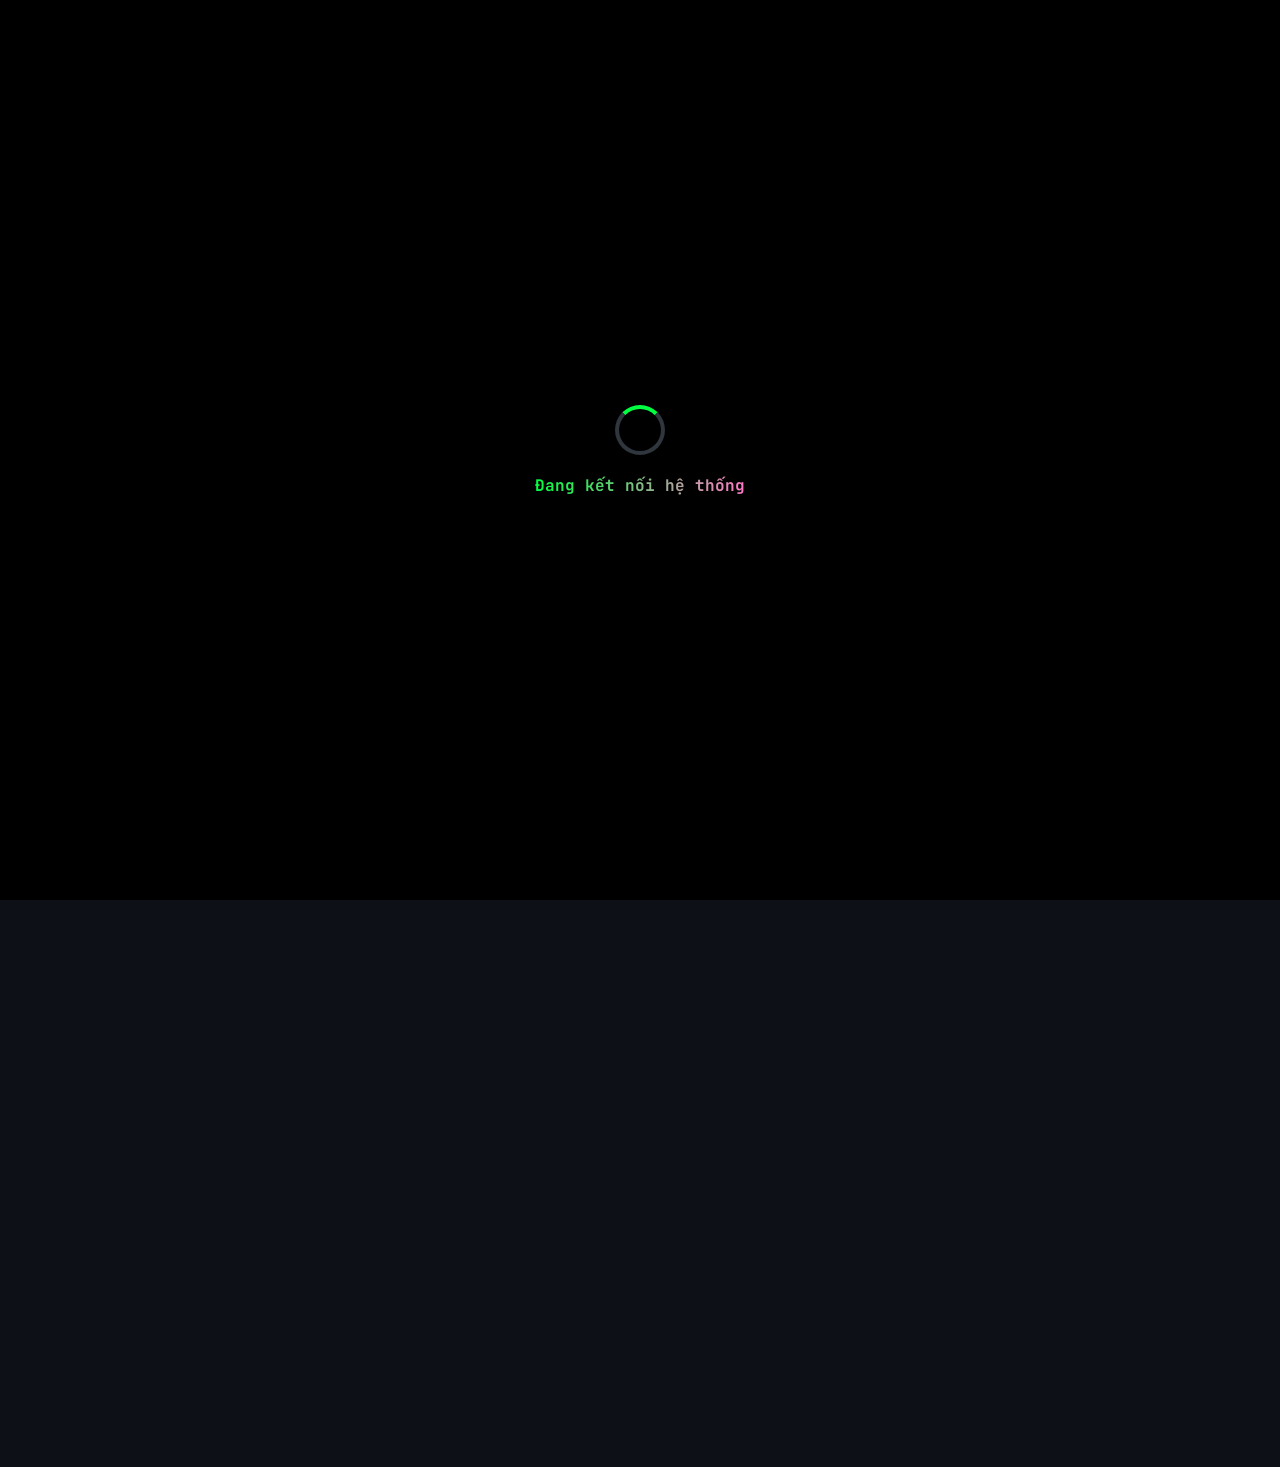
==== commit 232e8ed3: "Update app.html" ====
--- a/app.html
+++ b/app.html
@@ -1,6 +1,593 @@
 <!DOCTYPE html>
-<html lang="vi"><head><meta charset="UTF-8"><title>Protected</title></head><body>
-<script>
-(function(){var _0xe6b5=["擜","撧","擉","擂","擤","撴","擙","擦","擓","擝","撵","撲","撱","擂","撸","擛","擗","撣","撟","擂","擘","擗","擅","撿","撶","擙","擜","擡","撣","擗","擂","擝","擧","撻","擗","擡","擄","撡","擖","擔","擝","擣","擀","擨","撾","擑","擄","擝","擟","撩","擜","擙","撴","擩","擪","擥","撠","撴","擅","撳","擤","擀","擟","擠","擥","撿","撳","撷","擦","撛","撱","撹","撡","擣","撢","撨","撟","撛","撾","擄","撴","撨","擣","撟","撡","撴","撸","擂","擥","撽","擒","撴","據","擩","擘","擈","擅","撢","擝","撠","擄","撾","撷","撶","撡","擑","擧","撠","據","擇","據","撹","撡","擇","擘","擂","撣","擘","擩","擨","擗","撽","擙","擊","擢","擥","擅","撢","撾","擗","撣","撣","撸","擩","撦","撢","撨","撶","擖","撸","擩","擥","撼","擜","撺","擔","擅","擪","擞","撷","撟","撠","擑","撶","擢","擀","撲","擡","撡","擩","擙","擗","擣","撶","撽","擇","擠","撵","撡","擆","據","撦","撹","擠","擛","擔","撶","擩","擦","撾","擉","撩","撹","撦","擂","撾","擛","撣","撸","撛","擄","擓","擂","撸","撨","撣","撤","擑","擕","擁","擨","撦","撾","撨","撸","撩","撼","擂","撱","撿","撠","擂","擨","撳","擜","擕","擢","擁","撼","撱","撟","擛","撩","撦","據","撵","擉","撺","撷","擙","撩","擧","擡","擔","撷","擀","撥","撶","擗","擂","擢","擟","擥","撛","撶","擇","撧","擢","擔","撵","擢","擕","擨","擇","撵","撥","擉","擦","撽","擝","擝","擗","擙","擟","擠","撤","撛","擟","擒","擒","擒","撾","擈","撲","擜","撨","撧","撢","擂","擞","撟","擜","撛","擛","擦","擒","擀","撲","擉","擓","撡","撻","撤","擪","撨","撺","撷","擝","撳","撱","擡","擨","擣","擑","擅","擓","擢","撢","撛","擠","擩","撤","撣","撹","撤","撳","擙","擥","擛","撴","擞","擖","擙","撲","擔","擤","撴","擨","撶","撲","擢","撱","擧","撡","擝","擩","擔","擈","擜","擡","撢","擒","擀","擗","擅","撺","擗","擪","撟","撿","擇","據","擥","擁","擠","擑","擅","撦","據","擕","撱","撦","擃","擖","擆","擃","擅","撼","撼","撨","撾","撸","撺","擁","擙","擠","擠","撣","撣","擠","撲","擘","擅","擟","擄","撡","擄","擉","擂","擆","撢","撥","擨","擖","擙","撻","擙","擡","擄","撢","撤","撲","擃","擥","撿","擓","撷","擃","擧","撷","撿","擠","擘","撺","擁","擓","擓","擣","擓","撾","擞","撽","擧","擄","撡","撺","撥","擆","撢","擠","撾","擠","撦","擙","撵","擘","撨","撨","撣","撹","擇","撴","擠","撧","撿","擩","擥","撴","撺","擒","擙","撧","擙","撵","擢","擀","擩","撥","擊","撿","撳","擧","擤","撿","撠","撼","撼","擈","撱","擀","擘","據","撠","撩","撼","擨","擜","擓","撶","擇","擑","擤","撶","擊","擊","撼","撽","據","擑","擤","擞","擁","撱","擛","擅","撨","撷","擪","擔","擟","擊","擩","撳","撶","擜","撾","撠","撲","撼","撶","擁","擤","撹","撸","撲","擖","據","撳","擤","撟","擩","撾","撤","撛","撿","擟","撽","擈","擣","撻","擅","撷","擨","撩","擅","擠","擦","擑","擡","撹","擆","撽","擄","擔","擖","擃","撣","撿","撸","撼","撲","擀","擒","擔","擊","撷","擇","擗","撣","撦","撹","擢","擃","擟","撴","撟","擨","撩","擈","擗","擅","擙","擂","擊","擢","擦","撲","擪","撻","擨","撾","擝","撦","撠","撾","撤","擙","撺","擊","擞","撲","撢","擓","擉","擕","撾","擜","擠","撲","擪","撥","撷","擄","擣","擕","撩","撷","擧","撶","擓","據","撳","撷","擞","撺","擁","撸","撸","撻","撧","擪","撽","擇","擘","擤","擁","撼","撸","擁","擒","擕","撢","撦","擨","撶","撳","擨","撢","擒","擗","撩","撴","撼","撴","撤","撤","擟","擅","擜","撧","擩","撷","撳","撳","撻","擑","撶","據","擕","撻","擜","擁","擘","擑","擧","擛","撹","撥","擠","撤","撡","撦","撢","撹","撱","擆","擉","撽","撣","撼","撿","擖","擔","擨","擆","擊","擤","撿","撲","撼","撺","擀","撳","擠","撴","撛","擗","擇","撾","擛","擝","撶","擤","擩","擔","撺","擂","擖","撴","撩","撻","撵","撦","撢","撾","擟","撛","擪","撛","擨","撱","擒","擩","擂","擗","撶","據","擑","撾","擅","撵","擕","撤","撦","擥","擇","撨","撼","撺","撹","擟","擖","撣","擂","撴","撧","擒","擒","據","擄","擄","撿","擘","擔","擙","擘","擪","撸","擂","擆","撲","撳","擛","擄","撨","擣","撳","擦","撷","擅","撺","撶","撥","撩","擑","撱","擜","擈","撸","撹","撷","擆","擂","擉","擥","擟","擑","撽","擕","擁","撲","擪","擀","撧","撠","撢","擑","擘","撷","撡","撳","撦","擢","擁","撾","擊","據","擅","擢","擑","撡","撸","撳","擄","擃","撶","擅","擆","擛","擩","擠","擇","擨","撣","擟","撨","撥","撼","撱","擁","撛","擀","撛","擊","擜","擄","擆","擗","擞","撢","擂","撼","擟","擊","撾","擅","擁","據","擀","擉","撲","擅","擝","撷","擠","擙","擓","擘","擖","撟","撠","擥","撢","擄","擦","擂","撶","擦","擝","撹","撦","擩","擔","擊","擧","擆","擖","撾","擝","撻","撱","撟","擒","擢","撧","撩","撡","擂","撲","擉","擡","撠","擢","撟","撴","撹","擉","撳","擇","撛","撢","撲","擒","撡","擥","擠","擇","擈","擪","撩","擔","擀","擜","撥","擤","撳","撟","擝","擩","撸","撛","擔","撧","擙","擣","擂","撦","擧","擓","擪","擒","擃","擤","撹","擖","撧","擘","擀","撣","撿","據","撦","擙","撢","撺","擊","撽","擇","擃","擠","撩","擄","撽","撣","撛","擤","擓","撡","撴","撟","擪","擈","擙","撺","撼","撨","擟","擪","撼","擧","撤","撵","擡","撢","撦","擝","撵","擠","撽","撤","擥","擦","擥","撠","擧","撹","擗","撲","撻","擥","撣","擡","撤","擨","擓","撿","據","擨","擆","擣","撤","擝","擉","擉","撶","擇","撢","撿","撠","撦","擗","撸","擧","撧","擗","擒","撩","擅","撳","擒","擀","撱","擨","撨","撹","擉","據","擃","擀","撥","撼","撵","撢","據","撠","撩","撨","擡","撽","撼","擤","撩","擊","撠","擊","撢","撢","擢","擄","撣","撢","撦","擓","擙","擃","擖","撣","撤","擣","撸","擄","擥","撷","撼","撟","擡","撡","擂","撴","擟","據","撩","擆","撷","撺","擅","撷","撧","擙","撳","撧","擙","撤","撾","擜","擟","擔","撺","擢","擀","擤","擞","擖","撲","擓","擠","擥","撥","撡","撢","擩","撳","擃","擕","擁","撾","撱","擤","擘","擄","擖","擀","撹","擦","撽","擑","擑","擤","擡","撧","撳","撧","撟","撥","撴","擨","擢","撠","擈","擖","擩","擀","擅","撟","擞","撶","撳","擠","擈","擩","擘","擨","擡","擗","擦","擒","擛","擦","擀","撳","擖","擙","撳","撡","擊","撛","擄","撷","據","擗","擂","撡","擅","撲","擛","撦","撣","擞","擢","擉","擟","撩","撴","擤","撼","撨","撹","撼","撵","擖","擃","撩","擀","擣","擧","擝","撶","擞","擙","撤","擂","擖","撶","擆","撱","據","擔","擩","撟","擅","擢","撴","擕","撩","擣","撣","撺","擠","擇","擞","撤","撵","撦","擃","擧","撦","擩","撣","擓","撸","擧","擨","撛","撵","撤","撧","擟","撦","撛","撧","撷","撷","撴","撩","擤","撹","撼","擓","擠","擪","擣","擦","據","撤","擅","撹","擦","撨","擠","擔","擕","撿","撦","擠","擈","擈","擦","撻","撩","撽","撨","撻","擛","撹","撢","撧","擒","撿","擤","擓","擁","擞","擄","撠","擦","撻","擇","擊","擞","撣","擒","擆","撟","撤","擇","撽","擀","擒","撧","擅","擂","擈","擥","擇","擊","撛","撡","擑","擩","擆","擓","擂","撥","擄","撱","擨","撷","撩","擤","撾","撥","擩","撧","擔","撹","撧","擁","撠","擀","撣","擑","擑","撦","擜","擀","撢","擡","擟","撻","擛","撸","擜","擟","擞","撷","撽","撺","擀","擖","撟","擟","擝","撿","擠","撤","撽","擊","擈","擉","撶","擦","擃","擈","擦","擅","擂","擝","撳","擖","撡","擃","擈","擡","撶","擓","撻","擩","擤","擦","擁","撛","撶","擒","擣","撳","撺","擛","擁","擑","擧","撨","擦","擘","撢","擈","擔","撵","擛","擤","擕","撱","擙","擆","撻","擣","擕","擓","撦","擛","撦","擃","擁","擪","撻","撶","撡","擂","撸","擪","擢","擦","撵","撸","擄","擓","擉","擅","撧","擈","撢","撦","擖","撣","擙","撽","擀","擅","擙","撳","撸","撟","擆","擥","撩","擀","擠","擕","擦","撵","擄","擛","撱","擪","擤","撣","撟","擇","撿","撟","擇","撩","撛","擠","擁","撹","撟","擙","擦","撛","撿","擢","撹","撳","撤","擑","擇","擗","擙","撱","撢","擩","撥","據","撼","撳","擔","撢","撤","撳","擡","撳","擓","撷","撛","撼","撠","撹","撤","撤","擠","撽","撦","撷","擜","擄","擒","撦","撽","擛","撤","撸","撴","擝","擘","撸","擗","擈","擨","擤","撾","撸","擛","擢","擣","擨","撺","撣","擨","擠","擗","擈","撿","擦","撣","撽","撺","撟","擗","撱","擂","撢","擂","擪","擔","擅","擣","撦","擪","撾","撼","擆","擛","擝","撳","擧","撼","擉","擠","撶","撻","撱","擔","擊","撧","擨","擆","擟","撩","擒","撢","擑","撢","擦","撼","擀","擧","撴","擂","擁","擉","撴","撷","擣","撤","擈","擆","擆","撾","擖","撛","撟","撟","撿","擆","擢","擔","擅","撼","撸","撿","擧","擗","擦","撽","擟","撤","擄","擥","撺","擜","擪","擓","撤","擑","擗","擗","擪","撦","擞","擙","擂","撤","擡","擉","擙","擊","撳","擃","擛","擠","擉","撦","撠","據","擑","擑","擃","撽","撲","擔","撡","擇","撳","撧","擊","擧","擈","撾","撢","擀","撿","撥","擄","擤","擣","撺","撩","撠","撡","撥","擩","擠","擘","擡","擀","擘","擇","撦","撥","撻","撛","擖","擅","撤","擦","撻","擟","撸","撸","撦","撾","撿","撨","擝","撛","撻","擃","撤","擉","撼","撴","擁","撿","擦","擅","擇","擝","擅","擟","撹","撦","撢","擗","撤","擖","擢","撾","撸","擝","擣","撟","擔","撣","撵","撢","撹","擩","擊","擦","撾","擜","撢","擟","擄","擆","撹","擨","擈","撛","擛","擠","撹","撠","撟","撠","撲","撨","擣","撿","撼","撾","擝","撱","撡","撤","擈","擩","撷","擞","撸","撼","擁","據","撹","擙","擙","撶","撷","擅","擜","擜","撥","擑","擪","撛","擆","擦","擗","撩","擑","據","撧","擄","擀","撟","撽","擄","擃","撾","撿","擓","擆","撺","擇","擄","撺","撨","撥","擊","擜","擅","擢","擝","擒","擡","擧","撥","撽","擨","擪","擢","撺","據","擛","撤","擒","擑","擉","擦","撩","擩","撹","擅","擩","撧","擞","擤","擂","據","擜","擑","撨","擦","擢","擨","撥","擀","擥","撣","擨","擟","擓","撽","擒","擕","擘","擜","撼","擖","撸","擇","擟","擨","撧","擆","撲","擞","擜","撳","撥","擒","擂","擑","撛","擔","擦","撽","撾","撲","撵","撱","撴","擟","撢","撠","撨","撶","撴","撡","撶","擢","擦","擘","撴","擨","撤","擅","擕","撱","據","擤","擊","撹","擨","擛","擠","撻","撡","擞","撣","擙","擢","撾","撤","撵","擁","撸","撹","擖","擘","擟","擝","擦","擔","撼","撴","擗","擥","擕","擦","撤","擓","擇","撲","撟","擄","擗","擪","擀","撽","撣","撹","擆","撩","撣","擔","擔","擕","擥","擨","撺","擔","擔","撱","撽","擟","擞","擃","撴","撦","撦","擀","撸","撾","撾","撵","擇","擀","撤","撽","撶","擧","據","擛","撩","擆","擑","擇","擞","撺","擟","擥","擀","擙","擇","撤","撳","擅","撤","擛","擂","擛","擂","擥","擛","撩","擂","擁","撾","擔","撛","擆","擄","撳","擟","擁","據","撽","擅","擁","撴","撺","撩","擟","撲","擇","撾","擓","擀","擊","撱","撶","擢","擟","擂","擘","撨","擀","撦","撴","撥","擖","撻","撼","擠","擔","撤","擝","擨","擛","擡","撡","擅","撻","撧","擗","撲","撥","據","擙","擓","擇","撻","撧","撨","撥","撸","撡","撶","撵","撛","擂","擨","擪","擓","撠","擑","擟","撳","擠","撻","據","撟","擨","擛","擔","撽","擉","擅","擖","撛","擀","撽","擊","擇","擗","擖","擔","擗","擅","撹","撲","擥","撢","擑","擤","撡","擓","擆","撷","撤","撻","擅","撥","擧","撱","擟","撿","撾","撨","擙","擠","撻","撢","擉","擈","擜","撿","擡","撢","撱","擈","擗","擟","撛","撠","擅","擟","擩","擕","擢","擅","撟","擞","擀","擧","擞","撧","擘","擆","撿","撨","撛","擂","擧","撾","撿","撲","擔","撛","據","擢","擨","擆","擓","撥","擁","擁","撳","擘","擑","擤","擢","撶","撷","撳","擧","擂","擔","擓","擧","擀","擉","撿","擁","擘","擤","擢","擢","撦","擂","擖","擜","擝","撼","擒","撡","擤","撺","撥","撲","撛","擨","撸","撠","擒","擆","擛","擖","撽","據","擢","擒","擗","撢","擪","撠","撲","撲","撴","撾","撷","擨","擆","撾","擢","撻","撴","擁","擗","據","擘","撦","擇","據","擒","擧","撡","撹","擇","擨","擙","撺","撠","撹","擨","擛","擅","擁","擔","撛","撦","撩","擓","撲","撤","擘","擘","撳","擜","撲","撛","撛","擖","擅","擠","撟","擗","據","擝","據","據","撳","撽","擗","擜","撠","撤","撳","撥","擂","撠","撹","擩","擜","擩","撻","撲","擞","擠","據","擛","撶","撼","擒","擉","擣","撲","擇","撤","撵","擂","擃","擀","擄","撧","擊","撳","撟","擜","擉","撷","擗","撿","擠","撹","擩","撩","撹","撱","擪","擝","撢","撩","擊","據","撵","擣","撤","撾","撲","撸","擥","擦","撸","擖","撹","擑","撹","撶","撾","擅","擟","擃","撡","擙","擞","擝","擪","擆","撟","擖","撻","撲","撷","撩","撹","擧","擂","撶","擤","撸","撾","擖","擘","擪","撽","擅","撺","撷","撻","撼","擇","撸","擨","撢","撱","擂","擕","撠","擩","擣","擦","撠","擢","擠","撠","擀","擒","撲","撱","撶","撧","擩","撣","撤","撧","擄","擁","撟","撢","擝","擉","撦","撳","擉","擣","擂","撣","撦","撼","擡","擊","擪","擙","擟","擕","擢","擜","擩","撻","撳","擦","擨","擓","撨","擔","擄","撵","擤","擅","擜","撹","擒","擈","擓","撵","擑","擕","撷","擠","擀","撩","擪","撿","擖","撶","撵","擈","擗","撵","撛","撳","撽","擂","撲","擘","撡","撢","撳","撶","撿","擛","撴","擃","擄","擠","擗","撤","撲","擡","擤","擟","擊","擕","擆","撹","撹","撹","擟","擀","撻","擜","撩","撩","擔","撺","撽","擦","擔","擨","撩","擢","擟","擜","撾","撲","撷","擑","撤","擃","撠","撸","撛","撨","撥","撳","擁","撨","擢","擛","撶","擜","撥","撴","擨","擖","撻","撣","擗","撿","撼","擒","撳","撱","據","擠","擒","撷","擉","擩","擛","撦","撹","擅","擥","擪","擑","撽","擇","擄","擡","撵","撺","擣","撸","撴","擛","擔","擙","擃","撧","擊","擁","擇","擁","撟","擞","擤","撟","撨","擅","擡","撧","擛","擀","撦","撣","擂","撥","擆","擄","擓","擓","撦","擡","擃","擖","撽","撣","擂","擀","擠","擦","撳","擛","擊","撾","撢","撸","擠","撩","撼","撾","擖","擘","擪","撾","撴","撳","撡","擉","撤","撠","擇","擥","擆","撢","擦","擧","擉","擗","擞","擁","撷","撺","撟","擒","擡","擤","撷","擑","撛","撛","撱","撽","撻","擩","擦","擧","撽","擃","撢","撧","撣","擣","撱","擖","擪","撿","擪","擝","撨","擔","擪","撻","擇","擨","撣","撷","撸","撡","擥","擝","撵","撧","擠","擤","撿","擆","擢","擥","擇","撧","擩","撧","擨","擞","擆","撨","撦","撦","擞","撿","撸","撡","擂","擜","擊","擠","擈","擀","擞","擂","擝","擗","撨","撟","撣","擅","撨","擀","擄","擥","撡","撩","擪","擈","擙","擅","擤","撴","擄","撸","擆","撼","撧","擈","擩","撱","擂","撟","擖","撹","撽","擩","擟","撹","擙","撦","擇","擙","擆","撴","據","撥","擤","撦","擞","擨","擖","擄","撼","撦","擧","撼","擑","擉","撹","撥","撟","擁","撳","擑","擂","撲","擟","據","擓","撨","擢","擘","擘","擑","擓","擆","擁","擞","擟","擄","撢","擢","擀","擈","擅","擦","撦","擀","撱","撤","撵","撼","撛","擛","擨","擣","撧","撢","擤","擑","撨","擥","擢","撱","撸","擘","撥","撳","擛","撥","撳","擁","撸","擈","撻","擂","擊","擠","擟","擢","撷","撼","撴","撺","擕","撛","擕","撥","撣","擨","擅","擃","擘","撴","擧","撥","撹","撧","擞","據","擉","擠","擅","撛","撠","撣","擇","據","撩","擇","撺","據","撩","撹","擔","擈","擅","擕","擗","擠","擢","擞","撣","擟","擄","撥","擞","擢","撣","擆","擖","擘","撡","擕","擝","擕","擟","撷","撦","擛","擔","擊","擢","撨","擓","撺","擛","擓","擆","擉","撟","撣","擑","擁","撦","擤","擥","撸","擠","撩","撢","擕","擉","擤","擧","撸","擙","擉","擆","擡","擦","擕","撽","擆","撡","撼","擂","撡","擗","據","撥","撼","擂","撵","擢","撿","據","擤","撣","撦","撡","撶","撸","擄","撣","撽","撛","撟","擑","擛","撵","撨","擇","擝","擖","擪","擪","撟","撨","撣","撹","撽","撨","擦","擙","擖","撽","擢","撿","撱","擃","擕","撺","撧","撧","撠","撴","撟","撩","擂","擦","撷","撨","撢","撠","撧","撢","擒","擂","擑","撽","擥","擡","擛","撣","撢","撵","撡","撢","擨","撾","撾","擅","擩","擠","擂","擧","擁","擓","撻","撸","擟","擧","擧","撷","撲","擂","擅","撢","撣","擆","撤","撸","擂","擊","擛","擪","撽","撟","撷","撺","擊","擠","擓","擨","據","擪","擗","撩","擒","擣","擣","撦","撲","擓","擢","撷","擓","擆","擥","撨","擃","撾","擪","擤","擠","撦","擢","撱","擩","撥","撡","撲","擂","擓","擊","擠","撩","擧","撶","撟","撩","撹","擠","擉","撳","撟","擟","擦","撣","擖","擣","擩","擜","擔","擝","擈","撣","撵","擀","撽","擨","撲","撠","撣","擈","擈","撤","撼","擛","擃","擢","撧","撻","擡","撩","撳","擡","撛","撾","擈","擠","擗","擒","擃","撥","擖","撲","撡","擪","撣","撩","擂","據","據","擞","撵","撻","據","撽","擄","撽","擢","撣","撳","撹","擦","擊","擡","擛","擁","撢","撵","擟","撧","擠","撤","擥","擑","撾","擘","擟","擠","擪","撵","擡","擨","擥","擢","撻","擀","擕","擡","擝","撺","撷","撩","擗","撱","撩","撽","撱","擡","撲","擆","撟","撨","撴","撤","擧","撦","擣","擨","撼","撧","撢","撺","擉","擊","撲","撥","擘","擔","撹","擗","撩","擊","撦","擞","撵","擞","撻","擂","撦","擓","擓","撵","擢","擀","撾","撳","撵","撼","擀","擦","撨","擝","撱","擦","擞","擞","擙","擗","撽","撻","撻","撲","擣","撷","擣","擁","撱","擗","擅","擇","撱","擛","撸","擕","撠","撨","撴","擢","擤","擡","撵","擗","撥","擛","撧","據","擘","撴","撛","擀","擠","擞","撷","撟","撡","撽","擁","撽","撠","撤","擡","擒","撥","撸","撛","撤","撹","擡","撾","擓","撛","擙","擊","擪","擙","撩","擝","擝","撢","擔","擕","擪","擛","撟","擛","擢","擑","擇","撶","擘","擅","擣","撦","撥","擘","撳","撡","撷","據","撠","擂","擂","撺","擗","擅","撸","撡","撦","擃","撡","擥","撛","撤","擈","撱","撾","擩","撦","擨","擇","撧","擇","撤","撺","擕","撷","撢","撸","擗","擛","據","擖","撻","撡","擧","撸","撴","撹","撢","撾","撶","擉","擦","據","撻","擒","擡","撳","擩","擜","擟","撨","撥","擜","撨","撨","擣","擡","擕","擔","擕","擃","撾","擃","據","撺","撹","撦","擆","撿","撟","擄","撹","擇","擤","擡","擂","撠","擣","撨","撠","擧","擕","擈","撠","撩","擆","擦","擙","擉","擑","擣","擪","擨","撟","擇","撥","撟","擅","撥","擇","撹","撵","撤","擓","撛","擃","撶","擈","據","擈","擊","撤","擀","撹","撛","擗","撲","擧","撾","擞","擁","撴","擦","撨","撵","擧","擡","擉","撶","擧","擟","擙","據","擕","撵","擘","擖","擣","撡","撲","擦","擊","撦","擒","撲","擁","撢","擨","撸","撨","撠","擅","撩","撽","擕","擂","擤","擞","撥","擂","撻","擜","撥","擘","撩","擛","擉","撺","擥","撩","擒","擉","擃","擠","擓","撻","擃","擔","擪","擣","擒","撾","撥","擘","撦","撨","撨","擗","撠","撦","擜","撻","擈","撦","擖","擡","擓","擛","擄","撹","擖","擇","擁","擧","擃","擤","擕","擧","擤","擉","擀","擝","撥","擇","撾","擟","擟","擜","擂","撹","擢","擔","擓","擛","擇","擞","撼","擞","撟","撹","擃","擆","擔","撵","擞","擓","擣","擢","擕","擀","擢","撩","擔","擣","撼","擁","擊","撱","擆","撳","擣","撻","撾","擙","撨","擔","擜","撥","擅","擞","擆","撴","撾","擀","撺","擙","撼","擕","擨","撥","擨","擂","擘","撸","撱","擈","撤","撺","擜","撦","擡","撩","擛","擔","撷","撽","撵","擀","擢","擜","撿","撡","擓","擦","擙","撳","撼","擃","撥","擙","擖","擆","撾","擉","撳","擪","擢","擇","撤","擇","撨","撷","擧","擆","擇","擊","擡","撛","擆","撹","撴","擞","撳","擆","擉","擗","撶","擢","擘","擨","撛","撣","撾","擁","撠","撤","撿","撲","撱","擓","擃","撲","擛","撺","撟","擘","撴","撵","擀","撡","擤","擪","撥","撹","擢","擁","擗","撨","擇","擩","擑","擧","撠","擆","撳","撹","擙","擠","擑","據","擘","撵","擁","撩","擊","擘","擘","擔","撸","擔","撧","撵","撷","撾","擧","擨","撿","擙","撾","擈","擕","撶","擒","撥","撡","擨","擓","擠","擨","擈","擗","撶","擣","擇","撩","擆","撳","擑","撵","擇","擦","撛","擩","擦","擡","擠","擃","撿","撨","擜","擟","撤","撣","擣","撻","擓","擗","擃","撷","擧","擜","擤","撠","擒","擪","擪","擢","擙","撡","擨","擩","撴","撲","擘","擃","擆","擅","擙","擗","擖","擪","擢","擑","擁","撼","擖","擕","撡","擒","擔","撣","撠","擟","擛","撢","擨","擅","擥","擩","擅","撨","擘","擁","擝","撠","撟","撛","撻","擄","撼","撢","撹","擤","撳","撟","據","撟","擙","撾","擔","撺","撱","擤","撤","撹","撷","撠","擆","擙","擂","擠","撾","擪","撸","撿","撹","擝","擔","擣","擥","擊","撺","撣","擗","擞","撴","擜","撱","擂","擨","擦","撛","擧","撽","擕","擤","擛","撢","擦","擛","擞","擤","撴","撼","撩","撹","撡","撽","撲","擓","擪","擪","擣","撹","擡","擜","擔","撸","撢","擅","擜","擨","撿","撸","擁","擈","撦","擣","擤","撳","撴","撤","擜","擟","據","擧","擑","撾","撶","擪","撟","擛","撠","擇","撤","撠","擔","擩","撵","撳","撨","撱","擊","撷","撤","撿","撤","擪","擗","擤","撺","撻","擆","撺","擤","擊","撽","撤","擃","擄","擜","撩","擙","撛","擇","擨","擛","擁","撱","擒","擤","撠","擦","擃","擅","擂","撻","撠","擤","撣","撥","撼","擡","撧","撨","擙","擈","撸","擙","撳","擢","擟","擆","擁","撣","擨","擥","擣","擝","撸","擕","撹","撹","撠","撹","撾","擟","擃","撶","撨","擉","擁","撶","擅","撦","擡","擧","撶","撦","撤","擉","撻","擑","擕","據","擧","撼","擅","撴","擂","擧","撶","擢","擞","撨","據","擩","擉","撾","擥","擆","撠","擤","撱","撴","擓","擘","擪","撱","擨","擑","撾","擃","撡","擗","擂","擦","擈","擖","撳","擢","擜","撿","擖","擃","擦","撵","擜","擛","擧","擡","擡","擢","擞","擑","撸","擀","擞","撴","撳","擑","擀","撦","撺","撨","擟","撽","撸","擢","撹","撸","擟","撩","撠","撥","擕","撢","撽","撢","擒","據","撻","擕","撷","擟","擊","擀","擉","撵","擉","撿","擕","擙","撹","撳","撺","擈","撲","擛","擃","撟","擊","擞","擧","擨","擄","擪","擜","擟","撲","擈","擈","擗","擄","擞","擤","擒","撼","撦","擘","撥","撥","擧","擛","擉","撴","撿","擁","擄","撢","撷","擟","擒","撛","擙","撡","撻","擜","擤","撦","擥","擛","擢","撡","擕","撾","撴","擅","擆","擗","擀","擪","撼","撢","擞","擧","擑","擆","擄","擉","擁","擊","擟","撟","撧","據","擂","撣","撤","撡","撡","撹","擗","擪","擒","擡","撵","擆","擀","撤","擉","撹","撠","撴","擕","擅","擂","擄","撾","擕","撵","擔","撢","擟","撤","撺","撸","撠","撾","撽","撨","擀","撲","撸","擔","撽","撥","擛","撥","擅","撱","擅","撤","撲","撾","擥","撾","擄","擪","擈","擢","擃","撼","撨","撡","擠","擣","擠","撥","擉","擦","擙","擜","撢","撽","撺","撹","擢","撤","擔","擡","擔","撦","擢","擕","據","撤","擝","撢","擥","撳","撱","擥","擃","擂","擗","擥","撼","擩","擟","擡","擕","擄","擀","撸","擕","據","擠","擊","撤","擡","撸","撿","擈","擨","撻","擝","擊","撟","撵","擞","撨","擤","撿","擙","擛","擀","撠","擢","擑","撛","擟","撶","擛","擟","據","撧","撡","擓","擖","擨","撥","擨","擒","擨","擤","撷","撴","撦","擦","擉","擩","撥","擝","擝","擔","擗","擞","擨","擪","撨","擡","擣","撽","撣","擠","擞","撲","擃","擑","撸","擀","撩","擃","擂","撸","擛","擒","擔","擣","撩","擟","撶","擖","擤","撲","撸","擣","撴","擊","撶","擢","撟","撠","擦","撢","撵","撟","擆","撹","擂","撱","擙","撸","撷","撵","擄","撦","撲","撷","擤","擞","撲","撳","撡","撤","擀","撺","撼","擠","擦","擦","擩","撦","撴","擧","撢","擒","擊","擞","擞","擓","擒","撠","撥","撤","擑","擢","撻","擑","撶","擓","擠","撧","擃","擔","撴","撴","擤","擕","擛","擟","擥","撻","撤","擁","撶","撢","撨","撛","擜","擗","擔","撱","撧","擦","據","擩","擩","擣","擛","撳","擙","擑","撸","擡","擙","擆","擝","撢","擢","擈","擝","擡","撹","擤","擕","擉","撤","擑","擟","擟","擂","撤","撳","撢","擢","撨","擡","撛","撳","撲","撿","撨","撵","擊","撿","擨","撠","擩","擆","擜","撠","撛","擦","擤","擇","擨","撽","擂","擢","撢","擝","撣","撷","擅","撠","撡","撲","擊","撠","擒","擤","擑","據","擩","擡","擈","擀","擅","擜","撿","擛","擪","撤","撼","撡","擉","擛","擝","撡","擩","擧","擀","撻","撩","擈","擕","擟","擖","撿","擕","擟","擃","擤","撹","擕","擄","擔","擞","撺","撻","撺","撡","擔","擊","撶","擞","擡","撧","擂","擈","擖","擩","撵","擕","擙","撣","擪","擧","撡","撵","擣","撡","撶","擖","撟","擣","擇","擈","擂","擂","擖","擈","撿","撣","撾","撹","擉","撣","撨","撩","擣","撩","撶","擣","據","撺","擞","撦","撻","撥","擓","擛","擘","撴","撵","擥","擦","撱","擀","擀","擩","撻","撨","擃","撤","擓","擊","擅","據","撾","擈","撩","撡","撻","擧","撹","撳","撸","擞","擃","擑","撸","擧","擒","擅","據","撾","撦","撵","撢","撠","擈","撩","撹","擉","擅","擂","撨","撹","擡","擆","撽","擂","擊","擡","撦","擗","擀","擘","擃","擧","擊","擧","撳","擇","擘","撴","撠","擗","擢","擨","擊","擙","撴","撶","撣","撧","擅","擜","擤","擊","擀","擩","擊","撤","撲","撴","擓","撳","撟","擗","撽","擒","擉","擈","擢","擛","擨","擛","擣","擜","擦","撣","撽","撟","撸","撤","撾","撽","撶","撳","擟","撠","擂","擛","撣","撺","撹","擆","據","撢","擞","擄","擆","擣","擇","撷","擙","擥","擄","撸","撨","擣","撼","撱","擝","擇","擩","擇","撠","擝","擉","擣","擗","擥","撶","擑","擗","撟","撴","撶","撡","撵","擆","撴","擛","擂","撧","撸","擛","撢","擠","擝","擟","擨","撱","撷","撢","撱","撲","擔","擗","擞","擊","擙","擤","擠","擠","撲","擔","撸","擅","擓","擦","擝","撵","擔","擀","擁","擣","擗","擖","擛","擇","撹","撡","撣","擧","撹","擕","擠","撻","撽","撴","撵","撣","撠","撠","撱","擄","撿","擀","擞","撛","擁","擙","擖","撟","擑","撢","擇","撴","擣","擞","擢","撛","擖","撿","撣","擛","擪","擈","據","撺","撱","擣","擥","據","擥","撥","撴","撿","擄","撱","撼","撤","擔","擔","撻","據","擑","擅","擃","撥","撦","撷","撾","撣","撢","擛","撲","撠","撿","擠","擒","擗","擅","擠","擨","撳","撥","擨","擄","擧","撦","擅","擂","撲","擪","擒","擊","擡","撛","擢","擓","撨","擩","擂","擗","撧","擓","撢","擄","擢","撶","撛","擣","擘","撤","擗","撽","撧","撥","擑","擉","擘","撣","撳","撵","擉","撥","擀","擃","撿","撶","擂","擁","擑","擡","撿","撾","撟","撣","撧","擛","擅","撦","擛","撧","擨","擟","擀","撶","擄","擜","擙","撦","擞","擧","擠","擪","擢","擛","撢","擠","撿","擁","擕","撨","撩","擞","撨","撾","擒","擁","擜","擃","擣","擑","撳","擈","撣","擙","擖","擈","撺","擜","擡","擉","撡","擃","擙","據","擜","擙","撨","擟","擣","撺","撡","擣","擤","擓","擝","擀","擄","撱","擆","擘","撡","擁","撢","擗","撶","擅","擡","撧","擅","撻","據","擄","擩","撦","撟","擖","撠","擔","擑","擪","擠","擢","撨","撽","撢","撶","擞","撺","擨","擙","撺","擡","撱","擖","擕","擤","擄","撦","擈","撛","擈","撦","擂","撷","撧","擢","擝","撢","撦","撟","擤","撾","擛","擓","擅","撟","擞","擕","擕","撤","撼","撢","撺","擉","擉","撦","擇","擞","擤","撛","擇","撡","擇","撳","擛","擨","擇","擒","撤","擞","撟","撣","擈","撦","撠","撸","擣","擜","撢","撾","擑","撡","擀","撽","撸","擦","撣","擆","擙","擉","擀","擜","擨","擗","擞","撵","擓","擠","撻","擧","擪","擙","撡","撷","撷","擅","擝","撸","撺","擠","擧","擆","撺","擞","撤","擧","擅","撩","擤","擊","擈","撨","擥","擩","撲","撽","撺","撵","擙","撤","擞","擅","擙","撡","撦","擜","撷","擜","撻","擥","撤","擝","撥","擞","擠","擅","擟","撥","擒","撹","擘","擤","撨","擨","擅","擆","撸","撦","擖","擞","擊","擨","撛","撵","擒","擊","擖","擂","擕","擤","擄","撡","撟","擒","擅","擆","擩","撵","撴","擕","擜","撿","撸","擖","撴","撴","擇","擃","擔","擂","擉","擩","擊","擨","撱","擞","擃","擪","擔","擥","擕","擜","撨","擀","撲","擝","撟","撿","撿","撥","撟","撛","擂","擟","擀","擡","擘","擠","擆","撡","擄","擛","擟","擟","撛","撸","擡","撠","擞","據","擠","擓","擡","撽","撣","撩","擄","撸","撴","撨","撶","擘","擦","擗","擃","撽","擊","撟","擝","擘","撼","撤","擕","擨","撽","撧","擟","擆","撻","撣","擓","撽","撼","擢","擧","擣","擔","撸","擕","擕","撳","撳","擞","擝","擧","擟","擈","擢","撣","擓","撻","撲","撱","撽","擡","撵","撛","擛","擇","擖","擥","擢","擔","撳","撶","撤","擪","擜","擪","擑","撴","擃","撠","撡","擈","擤","撵","擖","撶","撼","擒","撷","擂","擣","撹","撳","擗","擛","擕","撤","擦","撤","撱","擕","擈","擁","擊","撶","擆","撧","撺","撽","撽","撨","撤","撢","擟","撟","撾","擉","撴","擧","擁","據","擖","撡","撣","撶","撼","撳","擉","撧","擈","撩","擆","撺","擩","撶","擥","擀","擑","撱","擊","擠","擔","擝","撟","撧","撿","擓","撧","撛","擉","擊","擟","擨","擕","撣","擞","擉","撟","撲","擂","撷","撸","擆","擒","擁","擀","擇","撴","撴","擗","擈","撶","撺","撿","撣","擡","擁","撿","擟","撩","擊","擘","擣","擅","擒","撾","撩","擝","擤","撺","擆","撶","擪","擁","撱","擛","擟","擩","撣","撽","擞","擘","撩","擆","撳","撢","撡","撵","撢","撨","撧","撸","據","擓","撶","擦","擥","擧","撢","擝","撨","擀","擆","撶","撩","擇","撥","撩","擩","擨","撼","擖","撷","擂","撧","擥","撴","擡","撢","擙","擃","擊","擡","撵","擇","擣","擕","據","撹","撼","撟","撦","撸","撩","撺","擪","擉","撡","撳","擙","擦","擨","撥","擜","撿","擘","擅","擣","擉","撣","擊","擞","撾","據","撠","擙","擞","撵","擒","擀","擨","撺","擒","撵","擛","撨","擒","擓","擪","擦","撴","擣","擜","擨","撲","撷","擡","撿","撩","擝","擔","擉","擑","擒","擄","擞","擇","撷","擊","撽","撸","擓","撽","擢","擜","撽","擢","擣","撛","擖","擜","擠","擁","擩","擞","撣","撽","撸","擓","擈","撵","擉","擠","擥","擞","擁","擜","撵","擠","擦","擨","擈","擢","擘","擆","擤","撿","撩","擪","撱","撸","擝","撥","撸","擛","擗","撾","擄","擞","擙","擢","擈","擦","擁","擖","擕","撷","撧","撧","撷","撿","撱","撵","擥","擞","撛","擔","撨","撼","撶","擖","擂","擀","擈","擗","撠","擄","擑","擆","擅","擩","擙","撩","擒","撱","撾","擓","擢","撛","撶","擥","撻","撽","擗","撥","撲","擧","擄","擃","擦","擣","撽","擒","撿","撸","撥","撨","撻","撤","撧","撨","撼","擗","撤","撷","撿","擨","撦","撷","擡","擞","擆","撽","撟","擂","撷","撺","撦","撦","撠","撥","擅","擁","撧","撟","撨","撷","撴","撷","擑","撣","擁","擙","擟","撢","撼","撡","擙","擘","撛","擩","撶","擕","撻","撣","擞","撾","撢","擝","撴","撼","擛","擟","擞","撛","擞","擙","撦","撥","擪","撨","擛","撥","撻","撾","撣","擪","擧","擊","擊","擥","撶","撲","撧","撿","撛","擤","撱","擢","擥","擕","擟","擑","擇","擗","擓","擨","擔","撷","擡","擪","擆","擃","擅","據","撼","撼","擄","擣","撩","擉","撟","撩","撟","撻","擩","擞","擆","擣","擠","擇","撾","擂","擃","擓","擂","擑","撥","擤","據","擜","擕","擝","擝","擆","擟","擅","擂","擡","撸","擉","擔","擒","撦","撧","撦","擡","撴","擟","擣","撦","擦","撨","擞","擤","擤","撡","撥","撛","擘","擧","擓","擣","據","擖","撢","撠","擁","撧","擊","擅","撺","擒","擥","撣","擉","擠","擑","撠","擂","擩","撸","撥","撟","撱","擨","撳","撠","撥","撷","撦","撾","撶","擡","撺","擕","撻","擩","擇","撠","撲","撲","據","撷","撧","擒","撽","擧","擂","擪","擃","撢","擠","撨","撽","撣","擘","撱","擥","撨","擒","撣","擧","擠","撨","擧","擜","擧","撹","擟","擘","撶","擗","擧","擜","擔","撱","撶","擀","擅","擆","撱","撼","擩","擂","擑","擙","撷","擁","擕","撱","擆","擙","撛","撤","撥","擑","撶","擢","擨","撼","擀","撴","擊","擜","擡","擇","擛","撣","擔","擡","撤","擞","擣","撼","擤","撤","擊","撴","撡","擄","擅","擂","撶","撵","擆","撟","擉","擪","撽","擗","撨","撟","擔","擩","撛","撠","擉","擨","撽","擖","擑","撢","擃","擇","擣","撳","撻","擝","擝","擪","撵","擁","撻","擒","撢","撟","撠","擧","撲","擃","撾","擜","撤","擂","擝","撟","擔","擦","擂","擉","撟","擗","擡","擖","擀","擤","撩","撵","撣","擥","擡","撧","擛","擑","撷","擉","撲","擖","擧","擟","擟","撥","擁","擜","擟","撸","撷","據","擩","撻","擙","撠","擀","撟","擑","擦","撩","撧","擃","撴","擆","擜","撽","擑","擑","擊","撹","撩","擟","擗","撻","撥","據","撤","擂","擊","擞","撴","擑","擜","撷","擧","據","撡","擦","擜","擕","擆","撢","擛","擣","撺","擔","擣","擔","撶","擂","撹","擢","撨","擧","擣","撨","擒","擝","擒","撦","擁","撹","擘","撢","擕","撼","擝","擤","撵","撶","擒","擘","擒","擉","撟","擊","擓","撾","撛","擧","擗","擜","擆","擖","擜","撳","撶","擆","擈","擆","擓","據","擜","擁","擅","擟","擨","擇","撟","擗","撿","撷","撢","撺","擙","撽","擜","擖","擒","撷","撶","撴","擦","擣","擅","擒","撢","撱","擪","撶","擣","擗","擛","撻","撵","擣","擩","擑","擪","擇","擠","擄","擢","擖","撳","擉","撦","擒","擆","撵","擑","撩","撹","撦","撷","擅","撳","擠","撹","擟","擈","撦","擣","撟","擩","擛","擄","擆","擨","撢","撤","撾","撛","撸","撿","擓","擟","擁","擇","撸","撩","撤","撳","擃","撤","擧","撺","擜","撡","撧","擟","擀","撧","撷","撷","擆","撢","撠","擇","擆","擗","擨","擃","擞","擦","據","撡","撲","擝","撿","擠","擧","擟","撦","擗","擟","撼","撢","撻","擇","擖","撢","擘","擕","擝","撼","撷","撥","撣","撴","撿","撿","撩","撦","擅","擓","撱","撧","撶","擑","擢","擜","撤","撩","據","撨","擛","撷","撶","撻","擙","撩","擒","擊","擦","撦","擧","撣","撳","撾","撠","擇","擩","擣","擂","擞","擔","撛","擈","撳","撼","撱","擢","擖","撥","撷","撲","撽","撸","撼","擖","擓","擆","擨","擇","據","擤","擡","擒","擉","撶","擈","擔","擉","撨","擂","撸","擛","擉","擊","擤","撱","撣","撛","擠","撥","擘","擂","撥","擡","撽","擡","擗","擆","擜","撦","擜","撾","擓","撸","撲","撦","擧","擖","擗","撹","撸","撵","撴","擆","擜","擗","撿","撱","撡","撵","撱","擅","擖","擝","擨","據","擖","撴","擞","擧","撾","撵","擃","擔","擑","擇","擓","擁","擧","擡","擉","擃","撛","擝","擓","撴","擣","擒","撽","擙","擇","擧","擈","擟","擢","擉","擣","擒","撟","擟","撱","撺","撼","撛","擥","撛","撸","撼","擆","擀","撺","擜","擀","擑","撸","撶","擣","擂","擤","擧","擗","擆","擣","擨","擦","撻","擀","撛","擇","撣","擅","擇","撧","撾","撽","撧","擔","擩","撹","撥","擛","撺","撾","擈","撷","撛","擓","擤","擕","擄","擤","撶","撿","擅","擂","擞","擑","撠","擣","撟","撻","擩","撧","擘","撸","撟","撵","擒","擝","擖","撦","擣","撷","據","撠","撺","擄","擅","撶","擛","擃","擠","撴","擪","撩","擉","擪","撸","撱","撾","撶","撷","擀","撳","擤","擠","撿","撥","擨","撣","擒","撶","擪","擄","撥","擞","撥","擀","擛","擜","撨","撵","擤","撩","擄","撢","擔","擤","撱","撳","撹","擖","撦","撷","撻","撷","擩","擣","擕","撾","擅","擜","撛","擉","撩","擓","撡","撺","擡","擊","擡","撴","擆","撺","擗","撢","撠","撺","撨","撳","擨","擀","撹","擖","擨","撿","撳","擥","撟","擥","撧","擘","撵","擪","撻","撴","撡","擆","擆","擜","擆","撟","擩","撴","擢","撛","撠","撥","擟","撼","擜","撻","擑","擞","撢","擑","擉","撿","擁","撣","撠","擢","撧","撴","擥","擅","撣","撺","擦","撤","撳","撽","撛","撡","撳","撵","撳","擜","據","擩","擀","撿","擤","撴","撸","擧","撶","擅","撱","擈","擝","撶","擈","擣","撾","擔","擙","擒","擤","擤","撢","擒","擓","撿","撺","撩","擝","撨","撦","擙","擨","擣","撢","撶","擅","撴","擓","撳","擥","撱","擒","撵","撡","擘","撳","擨","撨","撷","撶","撲","擠","撱","擁","擄","撾","撨","撼","據","撷","擃","擖","擜","撩","擒","擡","撾","擈","擑","撡","擁","擪","擑","撵","擕","據","擨","擗","撨","擀","擀","撻","撽","撴","擓","撷","撸","撨","撻","撿","擞","擅","擩","擨","撿","撺","擣","擈","撦","擈","據","撼","撨","擥","擖","擤","擡","撣","擟","擂","擖","撨","撨","擇","撛","擙","撱","擣","撷","擀","撴","撸","擦","擆","擪","擤","擣","擅","擢","擇","擩","擃","擘","擢","擅","撣","撼","撠","擒","擡","據","擉","撴","撧","撡","撧","撟","擕","擉","擝","擡","擠","擘","擩","擈","擢","擈","撷","擩","撻","擈","撾","擥","擙","撽","擛","撦","撽","擔","擡","擁","撣","擠","擈","擗","擕","撽","擆","擢","撺","撤","撼","擅","撠","撛","撹","擔","撩","撛","撥","擕","擧","擜","擩","擑","撱","擕","撳","擒","擙","擝","擔","擣","擦","撦","撤","撩","撹","撧","擢","據","撽","撷","擦","撿","撦","撠","擂","撤","擘","擅","擘","擧","撳","擇","撾","擟","擊","擒","撾","撼","擡","擉","擠","擨","撨","撤","撲","擝","撽","撹","擀","擒","擀","擛","撿","撳","擕","擢","擔","據","撶","擤","擦","撢","擅","擝","撧","擩","據","撷","撷","撸","撟","擓","撠","擇","撴","撾","撢","撿","撽","擦","撿","擒","擨","擃","據","擘","撤","擀","撱","撠","撸","擗","擙","擔","擢","撧","撧","撱","據","擦","擇","撦","擦","擥","擔","擦","撵","擪","撦","擊","擛","撡","撹","擅","擧","擄","擥","擅","撤","撶","撨","撷","撲","撳","撸","擠","撣","擄","據","撩","據","撧","撳","撶","擡","擑","撷","擪","撧","擧","撽","擟","擆","擔","撩","撿","擀","擒","擁","擃","撶","撾","擝","擨","撡","擞","撿","撱","據","擕","擞","撦","擗","撷","擡","撟","擂","撽","擤","撧","撡","撧","擓","撻","擥","擓","擞","擖","擨","撽","撽","擙","撿","擁","撴","撾","擠","擁","撩","擝","擛","撹","擢","擄","撠","擣","擟","擩","撟","撶","擢","擔","擙","撻","撠","擦","擥","擛","擃","撴","擅","撵","擜","擗","擞","撾","擓","擁","撸","撿","擩","據","擀","擖","撧","撶","擗","撨","擛","撳","擖","擈","擝","撿","擢","擥","擅","擡","擑","擪","擅","擛","擩","擥","撴","擅","擅","撺","擈","擕","擤","撼","撛","撧","撷","撤","據","據","撟","擓","擦","擉","擢","撶","擂","撽","擟","擥","撲","撸","據","撽","擧","擊","擦","撠","撿","擨","擅","撠","撸","撟","撦","擙","擅","撿","撟","據","撣","撦","擓","撢","擪","撼","擂","撾","撺","據","擑","撡","擞","擣","撤","擘","擘","撾","擧","擧","擀","擤","擞","擆","撠","撴","撛","擈","撵","擔","擤","撿","擡","擈","擤","撶","撟","擆","撧","擄","撶","擧","撢","撵","撩","撾","撡","擂","撩","撲","擊","撨","撹","擥","撠","據","擖","撳","擗","撨","撻","擛","擛","擕","擪","擑","撢","據","撾","撲","擃","擊","擉","撦","擅","擑","撦","擄","撣","撿","擪","撟","擠","擣","擩","擕","擔","擠","撟","擔","擓","擠","擓","撧","撿","撡","撤","撽","擘","擖","擉","擓","擀","擒","擞","撶","擆","擈","撥","擠","擕","擢","撨","撩","擀","擛","撠","撶","擙","據","撣","撸","擧","撨","撼","擅","撨","擠","撳","擊","擔","擗","擓","撶","擦","擥","撳","撹","擞","擊","撠","撦","撤","擇","擑","擇","擊","撠","撠","擣","擅","擆","擢","撦","據","撸","擅","撾","擘","撡","擠","擨","擥","擁","撶","撩","擛","擤","撣","撤","擖","撶","撹","撺","撠","撸","擅","擕","擪","擂","撼","擆","擝","撨","擥","擃","擧","擩","擘","擨","擣","擡","擣","擤","據","擊","撼","撿","撣","撽","撺","撛","撳","擣","擃","擥","擢","撤","撺","撷","撣","擒","撻","擃","擧","擝","擜","撩","撡","撠","撴","擪","擝","撥","擞","撢","撹","擣","擛","擢","擃","撼","擢","擙","擉","擒","擙","擘","擓","撾","撱","擙","撣","撴","擉","撛","擛","擠","擨","撴","擩","擕","撲","擊","撾","撡","擗","撻","撸","據","撸","撤","撢","撱","撵","撵","擕","撳","擔","撹","撤","撩","擢","擟","撳","擪","撢","擑","擉","撩","撳","撦","擓","撶","撶","撾","擞","撹","撶","擇","撢","撛","擈","撿","擜","撶","擄","擒","擀","撦","撺","擟","撥","擓","撾","撨","撸","撼","撡","擑","撼","擝","撹","擅","撨","擧","撹","擢","擙","撺","擜","撩","撧","撡","撹","撴","擤","擃","撽","撼","擇","擞","擓","擧","擪","撱","撻","撶","擠","擤","撳","擔","擩","擑","據","撵","擔","擝","擓","撶","撣","擔","擜","擆","擡","擈","擗","撦","據","撧","撥","擕","擇","撧","撸","撽","撦","擅","擞","撧","撨","擁","擦","擈","撟","撼","擞","撱","撤","撿","擁","撲","擞","擆","擥","擓","撦","擈","撟","撡","擩","擙","擂","擠","擩","撱","撵","擃","撱","擆","擁","撹","撾","擃","撹","擓","擙","擥","擇","擤","擠","擜","擆","擇","撧","撹","擁","撠","擃","擉","擒","撠","擝","擞","擠","擦","撛","擈","撢","擩","擖","撡","擪","撦","撩","擖","擓","擧","撳","擥","擙","擉","擖","擙","擨","擞","撠","撻","撶","擊","撨","撳","撤","擖","撸","撽","擛","撡","擠","擢","擇","擝","擣","擞","撻","擤","擘","撛","擦","擧","撦","擘","撶","撤","撨","擓","擒","擓","擤","擒","擇","撳","擇","擁","撴","擥","擠","撱","擓","擈","擠","擔","擘","撥","擩","擆","擘","撼","撩","撱","擦","擪","據","撤","擛","撹","擇","擙","擊","撻","擣","擇","擊","撟","撧","擄","撽","撢","擀","擤","撛","擀","擈","撿","擅","撛","擝","擞","撩","擣","擊","撼","擁","擧","撱","擊","擢","撤","撠","擈","撠","撴","擥","擥","撴","擀","擤","擇","撲","擢","擓","擛","擣","擜","撹","擞","擄","擢","擖","撸","擃","擥","擠","擜","擓","擘","撡","撣","撠","擅","擕","擆","擦","撣","撶","擆","撶","擕","撧","撻","擓","撼","擒","撦","撺","撿","擟","擅","撦","擣","撶","撹","擀","擨","擈","擦","擠","擧","擂","撦","撨","撸","撻","擞","擆","擕","撨","撤","撧","擟","撷","擢","擒","擑","撨","擥","撠","撾","撴","擄","擣","擜","撶","據","撹","擔","擆","撧","擝","撿","撸","撹","擑","擃","撣","撛","撹","擘","擓","擙","擟","擙","擇","擙","擡","撼","撦","擞","擑","擓","撻","擞","擨","撶","擕","撾","撡","擑","擇","撹","撳","撲","擜","撴","擑","擕","撼","擢","擡","撛","擛","撳","擔","擔","擩","撻","擡","撧","擤","擇","撺","擊","撹","擧","撷","撳","擘","撾","據","擆","擅","擗","擘","擠","擨","撼","撽","擣","撤","撦","撺","擨","撢","擗","擥","擖","撧","擤","撾","擊","擣","撽","撺","撢","撛","撽","撛","撤","擜","擩","擔","撦","擤","擧","撨","擅","擘","擡","撽","撠","擊","撲","據","撶","擑","擩","撦","擇","擜","擆","撸","撱","擄","擒","撵","撺","撷","撾","撠","撤","撢","撸","撿","撢","擈","擩","擒","撻","撟","擁","擓","撼","撦","撳","擉","擈","擣","撼","撶","撻","擓","撷","擣","撿","撢","撴","撧","擆","撶","擥","擆","擛","擉","擘","撵","撲","擝","撡","擪","擓","擣","擖","擣","撥","撨","擛","擅","擥","撵","擗","撥","撶","撾","撶","擔","擑","撵","撻","擉","撸","撹","擜","撤","擓","撢","撼","撼","撱","撠","撥","撡","擊","撱","擊","擦","擩","擛","擡","擘","擛","據","撻","擇","撛","擪","擁","撵","撵","擢","擧","撻","撲","擠","擟","據","擤","擦","擆","撟","擥","擛","擇","擝","擓","擥","撸","撧","擛","擦","撦","擓","撦","撴","撷","擧","擦","撧","擕","撿","擒","擂","擡","撶","擖","擣","擤","撸","擤","撠","撱","擅","撴","擨","擡","撹","撻","擝","撣","擊","撼","擪","擜","撿","撡","擑","撡","撱","擒","撴","擥","擙","撱","撨","擨","撢","撛","撨","擅","撲","撳","撢","擊","撱","擡","擑","撲","撴","擘","撿","擒","擆","擟","撤","擧","擡","擀","擒","撳","擧","擢","據","擞","擦","撢","撺","撺","擤","擢","擃","擁","撹","擂","撹","撸","擕","撦","撹","撳","撡","擕","撤","擢","撛","撢","擝","擛","擀","擅","擖","據","擞","撸","擓","擄","擄","擥","擕","擤","擘","擟","撿","擥","撲","擅","擪","擊","撠","擄","撽","擁","擔","撧","撟","擑","撢","擀","擗","撧","撧","擀","撟","撨","擇","撿","擔","擝","擡","擜","擢","撧","擈","撥","擦","擑","擀","擔","擁","撽","撠","擅","擢","擩","撵","擟","擀","撧","擓","擪","撠","撟","撦","擊","撥","撸","撨","擩","擦","擃","撳","撤","擉","撣","擒","擥","擑","擄","擟","擖","撿","擈","擨","擇","撺","擁","撱","撹","撣","撿","擜","擆","擨","擗","擂","擝","撽","撧","撵","撠","擩","擁","擢","撸","擡","撿","擣","擈","擁","擂","擡","撛","撲","擅","擇","擨","撤","擓","擕","擂","撿","擨","撩","擪","撨","撹","擙","擙","擒","擢","撱","撦","擇","撥","擞","撩","擃","擁","撺","撱","擅","撺","撷","撣","擄","擊","擡","撢","撵","撵","擂","撥","撥","擇","擔","撨","撥","撾","撢","擓","擖","擢","撿","擝","擀","擅","撣","擖","擇","撠","擨","撳","擘","擪","撸","擈","擉","擓","擟","擨","撹","擑","據","擉","撹","擡","擑","擢","據","據","據","擠","擡","撡","撽","擥","擑","撱","撸","擃","撢","撥","擢","擗","擇","撴","擘","撦","撧","擞","撛","擩","擨","撽","擁","擙","擣","擝","撶","撵","擘","擞","擒","擕","擪","擜","擁","撷","擁","撛","擘","撽","擠","撱","擕","擁","擥","擃","擅","撤","擡","擥","撦","撷","撩","擣","擃","撛","擔","擢","據","擦","擡","擛","擈","撺","擙","擒","撷","擃","擜","擞","擗","擗","擃","擀","擟","撲","撠","撛","撻","撣","撟","擟","擨","擄","擂","擩","撳","擢","撵","撷","撟","撛","撽","擣","擈","擒","撽","擜","擦","擣","擩","撩","擄","撴","撽","擦","撾","撺","擪","擦","擧","擉","撷","擊","撩","撼","擛","據","擉","擜","擔","撶","擈","擠","擧","擡","擦","撹","撲","撢","擨","撸","擝","擡","擨","擠","擪","撺","擅","擙","擉","撥","擀","撺","擓","撣","擀","撻","擧","擟","擧","擝","擘","擗","擤","擗","擖","擥","擅","撶","撷","擝","撩","擗","撠","擧","擔","擊","撲","撢","撱","擖","撧","擅","擁","擜","擄","撧","撽","擒","擊","撨","擣","撿","擃","撛","撤","擛","擞","據","擥","擇","擝","據","擊","撿","據","擈","撡","撠","擙","據","擄","撶","擝","擖","擞","撦","撾","撨","擊","撠","擇","擜","擤","擜","擗","擒","擀","撺","撧","擑","撟","撡","撻","撽","擉","擈","擜","擒","擄","撺","擢","擉","撢","擢","擢","據","擥","擞","撲","擖","擡","擤","擛","撼","擤","擠","擢","擅","擢","撛","撹","撩","撱","擛","擇","撾","撸","撲","擆","撵","擤","擈","擊","擩","擟","撽","擅","擢","擘","擒","擧","撷","擓","擣","擅","擛","擤","撽","擀","擉","擒","擜","擄","擥","撷","擔","撣","擧","擠","撠","擆","擦","擞","撿","撲","撴","撣","擑","擝","擤","擧","撳","擛","撟","撛","撛","擈","擞","撧","擂","撳","擄","撳","擥","擢","擆","撟","撶","撦","擇","擝","擕","撵","擠","撢","擉","撥","擧","擁","擉","擅","撧","撷","擢","擥","撟","擕","擀","撤","擖","撨","撦","擅","擦","撽","撾","擆","擦","擒","撢","擉","撱","擊","擆","據","擀","擗","擗","撲","擖","撺","擆","擨","擡","撣","撿","撾","撴","撹","擞","撠","擦","撹","擧","擨","擀","擊","撠","撹","擝","擤","擒","擘","擠","擙","擥","擔","撳","撶","撨","擧","撿","撨","撸","撵","擜","撣","擠","據","擪","擗","據","擑","擔","撿","撹","撾","擗","撵","撧","擒","撶","擣","撢","撥","撤","撼","撩","擣","撸","擙","擇","擆","擥","擪","擇","撨","撣","擄","撟","撿","擨","擁","擧","撾","擝","撠","擜","擀","擨","撳","撿","擅","撱","撢","撹","擄","撢","撠","擞","撵","擩","撾","撲","擂","撧","撩","擜","撲","擀","據","擪","擔","擒","擗","撳","撶","撣","擒","擢","撺","擨","撣","擙","擟","撲","擉","撥","擅","擖","撳","擩","撼","擧","撽","撻","擟","撷","撵","擁","撽","據","擄","撨","擪","撧","撧","擅","擥","撣","擅","撵","撟","擣","撳","擒","撠","撶","擪","撸","擢","撻","擜","擞","擓","撷","擇","撠","擞","撦","擑","撤","擈","撱","擕","擕","擟","擀","撿","撠","擆","撛","撵","擣","撳","撿","擝","擆","撼","撥","撹","擀","擨","撺","擣","撱","撾","撹","擡","擊","擞","擘","擣","擁","擄","擅","擝","撦","擄","撥","擕","擃","撢","擡","撥","擁","撣","擓","擆","擩","擈","撾","撺","擒","撸","擡","撾","擛","撶","擉","撼","撼","撟","擜","撟","擘","擔","撾","擔","擘","撽","撲","擙","擂","撾","擑","擂","撡","擨","撲","撧","撷","擥","擈","擢","擥","撴","擊","擊","撱","擥","擥","擥","擄","擤","擝","擥","撼","擀","撛","撽","撡","擞","擀","擂","撦","擢","擊","撣","撧","撲","擕","擔","撻","擔","撦","撢","擃","擣","擪","擢","擟","撺","撺","擖","擉","擛","擀","撩","撣","撵","擊","擀","擇","撥","擅","擆","撟","擊","擨","擪","擑","撠","擢","撹","擂","擁","撲","擥","擦","撸","擧","擦","擈","擕","擩","擅","撶","撻","擝","撸","擄","擞","撷","擅","擦","撻","擩","撴","撴","擓","擟","撥","撡","擃","擒","撠","擞","擈","擇","撦","擈","撺","撼","據","擞","撶","擣","擅","撻","撷","撣","擉","擨","擗","擑","擓","擅","撲","撸","擧","擠","撥","擟","撶","擛","撧","擕","擕","擂","據","擗","擢","撵","擡","擆","擈","擓","撸","撨","擁","擗","撷","據","擄","擟","擧","撧","擉","撤","撠","撩","撺","撢","撦","擟","撾","撽","撽","撨","撲","擝","撦","擉","擈","擪","擪","擒","撱","撤","據","擨","撼","撸","撤","撲","擑","擛","撥","撣","擁","擦","撳","擪","擀","擃","擩","撽","撿","擕","撣","撷","擛","擣","擈","擗","撵","擄","擕","擡","擪","擠","撷","撷","撡","擛","擕","擓","撸","擠","撹","擖","擄","擄","擔","撧","擨","擝","擢","擇","擜","擀","擄","擛","擝","撿","擧","撡","撨","撿","擓","撢","撢","擃","擀","撵","撽","撡","擑","擠","擑","擒","擧","擡","擦","擟","擧","擝","擜","撿","擓","撿","擞","擄","擤","撥","撿","撶","擉","撤","擕","擦","擜","撣","撵","撡","撽","撳","撤","擡","擖","擒","擘","撢","撢","擞","撠","擊","擣","撡","擆","撢","擗","擅","擇","撡","撛","擣","擆","撶","擦","擦","擙","擦","撹","撾","擅","擤","擘","撤","撡","撴","擂","撨","擀","撾","撱","撣","擅","擧","擩","撧","撡","撿","擅","擨","撡","擒","擣","撿","撧","撷","撣","擄","擁","擈","撽","撱","擥","擒","撣","撴","擜","撢","撣","擨","擨","擖","擕","擂","擥","撣","據","擉","擒","撻","撣","撧","撶","擕","撠","擑","撵","撩","擅","擔","撵","撱","撿","撨","擘","擇","擦","撶","擅","撧","撠","擀","擓","撾","撽","擨","撢","擀","擆","撣","撽","擙","擞","擥","撢","擦","擞","撳","撩","撲","撢","撵","擈","擜","擘","擞","撢","撽","撨","撾","擛","撼","擒","擇","擜","擦","撧","撻","撨","擜","擓","撹","撿","撣","擅","撩","擢","擅","擀","擒","撣","撾","擑","擃","撿","擨","撣","撷","撡","擈","擑","擩","擗","撷","撣","撶","擈","撳","撠","擩","擇","擨","撤","撽","擞","撷","撲","撥","撛","撩","擉","撱","撛","撧","擜","撺","撡","撻","撿","擡","撤","擑","擣","撵","撾","擂","擄","撽","擂","擟","擢","擢","據","擣","擒","擢","撧","撟","撣","擇","撿","擊","撥","擄","撿","撨","擄","撳","擢","擊","擕","擊","撠","撽","擝","擩","撼","擊","撠","擥","擟","撲","擅","撟","擑","撾","擪","擖","擠","撦","擩","撹","擪","撸","擈","撸","擙","撽","據","撩","擦","擈","擗","擕","撥","撤","擛","擂","擪","擧","撟","撻","撻","撿","擊","擞","擈","擛","擡","擡","擣","撩","擘","擈","撵","擥","撽","擔","擂","撴","撨","擜","擧","撣","擪","擗","擜","擑","撧","撸","擧","擤","擈","擪","擩","撴","擃","撱","撴","撸","撿","撲","擛","擇","擞","撱","撶","撲","撠","擣","撼","擒","擤","撡","擤","撦","撾","撿","擒","擂","擄","擅","擤","擧","擞","擢","撹","擡","撻","撱","撺","擑","撱","擩","撼","擤","撴","擂","撼","擣","撺","擆","撤","擂","撶","撻","撸","擣","擅","撠","擘","擦","撢","撣","擉","撩","擑","擖","撛","撥","撛","撻","撿","撽","擁","擪","撤","擂","撷","擧","撷","撿","擇","擃","撱","擃","擈","擓","撡","擓","擥","擇","擊","擠","擈","撿","撧","擀","撸","撡","擔","擓","擃","擤","撻","撹","擤","擀","擆","擞","擔","擗","撛","擥","撥","擗","擄","撶","擜","擨","擖","擕","撻","撩","擣","擥","擁","擪","撢","擉","擔","撦","撾","擅","擝","擀","撩","撛","擥","擠","撣","撵","撲","撸","擁","擓","擢","擞","撤","撴","撨","擘","擀","撻","擧","擇","撢","撶","撲","擃","撳","撱","撾","擗","擢","撲","擢","擨","撾","擃","撢","擣","擤","擃","撵","撱","擠","擉","擪","擉","擈","擕","擧","撻","撽","擞","撶","擂","撿","撣","擆","撹","擉","撢","擘","擧","撽","撛","撺","擑","撽","擛","擢","撼","擂","擩","撻","擂","擄","擟","擖","撧","撸","撛","撹","撢","擪","擉","擙","擓","撨","擀","擠","擓","撟","撢","擗","撧","擗","撛","撤","擝","據","撹","撾","擆","擖","撠","擂","撤","撣","擠","撦","擦","擪","擥","擄","擣","擃","撦","撹","擘","撳","擥","撱","擠","擊","撶","擈","擨","擨","撛","撣","擛","撳","撿","撸","擜","撶","撶","擖","撷","撷","擕","撽","撹","擨","撺","撩","撹","撧","撷","擥","撴","擟","擠","擔","撛","擧","撛","撦","撥","擓","撹","撸","擀","擦","撦","擦","擒","擆","擦","擨","撹","擓","擣","擘","據","擓","撿","撛","擩","撩","擥","撱","擦","擟","擑","擙","擪","撻","撾","據","撩","擪","擩","擀","據","擊","撥","撥","撳","撟","撼","擢","擠","撠","擞","撟","撱","擇","擟","擆","擆","撥","擗","撥","撲","擊","擡","撣","撠","撡","撠","擕","撺","擈","撹","撼","擓","擅","擛","撧","擖","擊","擆","擘","擝","擁","撴","擝","擓","擘","撾","擤","擤","撷","撣","擠","擓","撺","擈","撹","撹","擥","撩","撾","擇","擞","擊","擕","擇","撩","擁","撲","擑","撲","擛","擘","擘","擄","擧","擔","擆","擜","擑","擖","撷","擁","擂","擗","撥","撵","撦","擇","擩","擛","撲","擅","據","擒","擂","擦","擡","撛","撾","擔","擂","撽","擉","擡","擖","擘","撤","撻","擪","擤","擀","撺","撨","撾","擟","擪","擝","擝","擙","擆","撶","撡","擂","撹","擞","擁","撾","撹","擕","撶","撻","撶","擪","擠","擅","撴","擪","撟","撿","撾","擕","撲","擪","撛","擥","擒","擉","撢","撤","擕","撡","擆","撽","撶","擘","擊","擛","擞","撿","擀","撱","撲","撢","擤","擀","擀","擒","撥","撢","擞","撵","擠","撾","撳","撥","擒","撹","撢","擃","擅","擜","撴","擪","撴","擀","擞","擉","擖","撱","擣","擥","擛","據","擩","擘","擃","撢","擊","擑","撡","擛","擄","擛","撠","擉","據","擞","撧","撹","擜","撢","擔","擒","擜","撦","撱","撩","擡","擣","擨","擃","撷","擩","擩","撾","擁","撥","擩","擗","擣","擑","撻","擧","擕","擊","擝","擩","撩","擑","擖","撟","擝","擆","擛","撾","撵","擥","擤","撨","擛","撠","擛","擤","撩","撹","擣","擈","擕","撺","撡","擆","撶","撹","擣","撷","撼","擡","撨","擞","擨","擘","撴","撢","擩","撧","擃","撱","擖","擣","擂","撶","擓","擒","撸","擗","據","擃","擙","擒","撶","擟","擑","擈","擘","撦","擗","撺","擊","撛","擥","撡","擉","擤","撶","擖","擑","擕","擖","擥","擡","擧","撳","撠","撨","擙","撲","擃","擅","擛","擓","撸","擡","撹","撥","撦","撹","擗","擩","撣","撺","撱","撱","擄","擛","撠","擛","擑","擡","撹","撳","撦","擪","擇","撱","擁","撿","撢","撨","擜","撶","擢","撾","擢","撲","撟","擗","撛","擁","擠","擂","擂","擓","撴","擠","擕","撱","撢","擞","撽","撳","撹","擦","擞","撼","擂","撵","擄","擦","撧","擙","撩","撛","撶","擑","擙","擖","擡","擞","擖","擊","撸","撳","撛","撟","撡","擅","擅","撥","擔","撶","擝","擖","擒","擄","擡","擘","撠","撛","擅","撿","撩","撻","擂","擅","擛","擃","撛","撳","擧","撽","撩","擥","撽","撹","擘","擔","擀","撸","擡","擒","撡","撼","擂","撛","擇","撴","擒","擊","擈","撾","撽","擣","擨","撶","擝","擘","撡","擈","撦","撸","撨","擜","撦","擀","擜","擝","擣","撦","擊","撠","擦","擈","擄","擒","擕","擙","擃","撶","撾","擡","擨","擘","擅","撾","擗","擖","撠","擄","撺","撸","撳","擂","撴","撱","撦","撨","撥","撴","擤","擦","擅","撸","擂","擊","擝","撦","擜","擡","撣","撣","擙","撛","撛","擢","擦","擅","擁","擢","撻","擀","擊","擧","擨","撽","擥","擤","擟","撴","擙","擇","擂","擄","撠","擅","擡","撣","撦","擝","撺","撵","撧","擖","擞","擈","擇","擦","撲","擔","擗","擂","擨","撧","擪","擨","擝","擄","撽","撶","擙","撤","擢","撧","擄","撿","撸","撲","撵","撿","擔","撴","擊","擝","撣","擕","撤","據","撧","擇","撩","撢","擟","擘","擗","撢","撨","擁","擃","撛","擙","撹","擪","據","撽","撩","擤","擈","擣","撨","擈","擪","撷","擇","撻","撧","擄","撽","擟","擊","擝","擆","擀","擁","撟","撶","撿","擁","擇","擖","撳","撶","擒","擀","撸","擀","撹","撧","撦","撲","擈","撾","擪","擗","擀","撲","擗","撟","擟","擣","擓","撧","擄","撹","撵","擩","撴","撩","撸","擘","撧","撸","擡","擊","撨","撥","據","擇","撨","擁","擛","撾","擟","撨","擃","擀","擀","撾","擄","擢","撡","撻","擪","撷","擖","擕","撿","擗","撹","撲","擝","擪","擞","撾","撟","擇","擩","撟","撥","擇","撩","撣","擓","擥","擅","擥","擇","擇","撹","擛","擄","擙","撦","撦","擤","擂","撡","撣","撛","撽","擆","擧","撽","撱","擊","撳","擒","擇","撥","擛","撽","撼","撢","擩","撦","撢","撹","擑","擛","擔","撽","撨","撠","擇","擟","擪","擪","撽","據","撼","擘","撤","撷","撤","撢","撲","撳","撾","擠","撟","擆","撧","擜","擥","撩","撷","擈","擙","擓","撨","撾","擤","擛","擁","擤","擥","擆","擀","擥","撦","撛","擉","擓","擘","撸","擕","擠","擜","擓","擪","撽","擝","擕","撡","擓","撴","擛","撡","撻","撦","擇","擩","撡","據","撟","擧","擘","擧","撳","撦","撵","撷","擤","撽","擖","撻","擦","撥","撦","擦","擁","擂","擗","擊","撸","撦","撤","擕","擈","撱","擟","擦","撿","擖","擤","撳","撨","撻","擡","撣","撢","擖","擘","撺","擙","擩","擜","撼","據","擅","擀","撱","擖","擠","撨","擨","擦","擅","撟","擁","撦","據","撡","擢","撸","撴","撩","擔","撡","擣","撧","撡","擒","撹","撤","擀","擪","撩","撹","擨","撽","撴","撳","擣","撥","擕","擨","擧","撼","據","撧","撵","擥","撴","據","擂","擀","撲","撟","撳","擧","撿","撤","撲","擟","擖","擧","擃","撼","擥","撧","撽","擃","撴","撲","撷","撣","擦","擀","撧","擙","撴","撠","擅","擄","擘","撤","擨","撩","擧","擇","撤","擘","擅","擙","擝","擤","撩","擕","擙","擉","撺","撟","擦","撺","撽","撺","擊","擤","擨","撷","撺","擄","擩","擔","擂","擒","擒","擛","擡","撹","擢","撺","撹","擗","擃","擄","撡","擒","撽","撿","擅","擞","擜","撛","撟","撦","擙","擘","擊","撦","擈","擓","擆","撻","撷","撵","撽","擤","據","擒","撱","擡","擔","擤","擇","撳","擙","擝","擨","擔","撢","撶","撡","擨","擆","擓","擆","撩","撦","擙","擂","擩","撟","擛","擩","擄","擜","擢","擅","撲","擑","撵","擅","撼","撾","撻","擜","擊","擆","撺","撴","撛","撹","擘","撠","擤","據","擛","擈","擁","撩","擛","擒","擝","擊","撵","擠","撴","擅","擩","撼","撺","擧","撿","擓","擅","撼","擪","擃","擀","撴","撨","撤","擄","擝","擅","撱","撷","撻","擙","擧","擁","擛","擜","擃","撽","擇","擩","擦","撶","擧","撠","擨","撶","擦","據","擝","撿","撣","擘","擓","擊","擂","撵","擁","擃","擀","擤","擁","擈","撱","撺","擜","撴","撾","撠","擣","撲","擉","撡","撶","撴","擝","擢","撼","擛","撨","撻","撻","擨","撥","撧","擥","撶","擑","擒","擄","擣","撿","撣","撺","撦","擢","擒","擅","擒","擗","擉","擤","擢","擄","撤","擔","撠","擠","擢","擅","撱","撵","擟","撩","撣","擆","撶","擕","撱","擑","撨","撩","擂","擥","撸","擅","擟","擝","擡","撵","據","撩","擥","擡","撩","擝","擉","擆","擊","擃","撵","擢","擔","撠","擅","撧","擖","擓","擗","撶","擤","撢","擣","擣","撡","撥","撠","撦","擢","擟","擩","撧","撠","擝","據","擟","撸","擟","撥","撟","擦","撣","擥","擞","擈","撦","撧","擀","擀","擒","撠","撷","撛","擅","撾","擕","擪","擆","擤","擅","擝","擘","擕","擨","擝","撣","撷","撡","擑","擕","擢","撶","撨","擥","撷","撽","撺","撢","擒","撴","撳","擡","撲","擤","據","擥","擣","擑","擁","據","擣","撺","擀","擃","擘","撢","擁","擈","撧","擈","擘","撼","擟","擞","擃","擞","擜","撼","撳","撸","擔","擛","擑","撾","擛","擇","撨","撿","撳","擑","撛","撦","擗","擈","撩","擂","據","擥","撢","撳","擒","撿","撠","撤","撸","擜","擘","撱","擖","擞","撩","擙","撳","撵","擣","擝","撿","擝","擓","擤","擘","撡","撼","擠","撣","撼","擣","擀","撳","撶","撟","擞","擟","擞","撟","擂","撢","撥","擁","擨","擟","撨","擆","擔","撤","撡","擞","擘","撠","擂","擝","撴","撽","擔","撥","擪","擁","擁","擗","撤","擗","擉","擡","擓","擒","擀","擝","擣","擟","撥","撴","撢","擥","撵","擇","擧","擘","擄","撽","撥","擤","擣","撵","擓","撼","撽","撣","擥","擜","擖","撻","擣","擠","撡","擛","撻","擝","擒","擅","撼","撸","擗","擔","擊","擤","擤","撺","擄","撠","撟","擃","撱","撼","擤","撲","撸","擦","撟","撠","撸","撩","撵","撿","擆","撧","擠","擘","撸","擀","撲","擡","撢","擅","擙","擡","據","擪","撲","擝","撟","撲","擡","擕","擥","撳","擇","擟","撶","擅","撶","擂","擤","撱","撢","撲","撽","撸","擡","撼","撲","擝","撛","擇","撢","擛","撴","撿","擀","擘","擓","擗","撢","擧","擂","擛","擙","擉","撠","擁","撡","擁","擉","擆","據","擣","撡","撽","擊","撹","撸","擙","撼","擞","擁","擠","擦","擀","擪","撺","擂","擟","撵","撣","擃","擛","撢","擁","擘","撠","擤","據","撼","擞","撥","擩","擆","擁","擤","擘","擃","擢","撤","擁","擂","撩","擛","撴","擘","撼","擉","據","擑","撶","撨","撱","擗","擈","擡","撿","擣","擧","撸","撺","擙","擅","擑","撣","撶","撽","撿","撧","撢","撼","擝","撨","撨","撦","撽","擇","撷","撴","撦","擇","擘","撼","擤","撥","撛","擈","撦","撲","擁","撤","撤","撛","撤","擄","撷","擛","擀","擛","擕","擆","擦","擔","擅","擦","撻","撲","撠","撿","擀","擔","擉","擄","擇","撱","擃","撟","擓","撩","擤","撾","撨","撛","擜","擃","撨","擧","擙","擆","撡","擢","撛","擑","撣","撱","撩","撷","擅","擇","撛","擤","擉","擑","擊","擄","撥","撧","擒","擣","擩","擧","擜","擧","擩","擥","擁","擉","擘","擂","擙","擑","擩","撸","撶","擅","據","擊","擊","撣","擘","擠","擢","擠","撳","擓","擔","擩","擒","擞","撟","擅","撶","撣","撣","據","撷","擤","擀","擣","擖","撿","擈","擊","撩","擥","撿","撢","擆","擁","撼","擨","撡","擠","撵","撱","撡","擕","撣","撵","撩","擙","擈","擝","擊","擅","撠","撱","擄","擗","擦","撲","擩","撹","撵","擝","撡","擡","撴","擔","擓","撲","撹","擖","擧","擪","擣","撧","擃","擜","擜","擟","擉","擂","撿","擕","擕","擉","據","擤","撸","撸","擢","撼","擨","擑","撠","擤","撨","擓","撠","擁","撩","擉","擟","撷","撱","擔","撲","擗","擢","撱","擖","擣","擀","擃","擡","擀","擕","撢","擀","撶","撠","擪","擕","擅","擦","撠","撽","擁","擃","撧","擞","撥","擨","擜","撨","擆","擃","撠","撥","擉","撳","擈","擑","撵","擜","撴","擑","擒","擊","擗","擜","擤","擁","撦","撥","撵","撿","擔","擥","擆","擓","撽","擠","撛","撳","擒","擥","撦","撸","擣","撱","擧","撴","撿","撷","撢","撱","撵","擢","擡","撹","擓","撧","撥","擅","撤","撶","擑","撻","擓","擪","撵","擩","擈","擧","擣","撸","擞","撼","撳","撣","擅","擉","擨","撟","擜","擥","撥","擀","擑","擥","擢","擉","擊","撟","擩","擪","擪","擧","擦","撣","撺","撡","擓","撵","擧","撣","撥","撡","撵","擨","撢","撣","擨","撽","撨","撼","擦","撨","撷","撥","撩","擈","擕","撣","撲","擤","擈","擒","擥","撺","擃","擙","撢","撧","撵","擣","撛","擨","撛","撻","擃","擕","撵","撼","擙","撾","擤","擥","擗","擀","撷","擢","擘","擡","撵","擑","撷","擩","擅","撛","撸","撱","擘","撲","擝","撢","擧","擑","擨","擪","擒","擃","撣","撱","擣","撳","擙","撸","擇","撛","擃","擙","擠","撼","擆","擑","擂","撵","撵","撻","擦","擀","擇","擨","撛","擁","擄","撧","撲","擆","撼","擀","擨","擟","擃","擆","擟","擑","撟","據","擥","擤","撸","撥","擗","擨","撹","擧","擜","擠","擨","撢","擀","撻","撾","擣","擕","擓","擉","擊","擂","撢","撴","擘","撲","擁","撾","撱","撟","撥","擪","撩","擜","擕","擛","擠","擝","擒","擠","撳","撻","撴","擣","擘","撶","擕","撢","擊","撢","撣","撷","撷","撺","撳","撱","擝","撾","擡","撳","撼","擗","擊","撦","撱","擧","撦","擇","擄","擤","擠","撺","擠","撼","擀","擦","撺","撧","擤","擜","擇","撤","撠","擃","擝","擖","撣","擞","撻","擄","擙","擦","擃","擢","撴","撽","擈","擝","撟","撼","擄","擔","撟","擉","撷","撨","擃","撟","擟","擠","撻","撦","撵","擂","擙","擄","擩","擗","撹","擩","擙","撻","擈","擂","擉","擪","撠","擙","擃","擞","撴","擡","擩","擃","撠","擒","擘","擂","撴","撻","撶","撡","擑","撩","擙","撷","擓","撟","撳","撧","擃","據","據","擤","撼","擢","撤","擦","撶","擧","擝","擈","擈","撶","撨","擨","撸","撢","撴","撩","撽","擉","撛","擒","擤","撤","擒","撣","擩","撢","擂","擗","據","擜","擊","撶","擁","撣","撴","撶","撤","撶","撩","擂","擧","擢","撾","撽","擨","擛","據","擅","撨","擘","擑","擃","撹","撟","擄","撸","擇","擉","擁","擪","擡","擉","撴","擆","擁","擦","擄","撩","撦","擟","擠","擄","擅","擉","擞","擂","撧","擁","擆","擗","撺","擈","擒","擕","撡","撿","擪","撵","撶","撟","擈","擘","擒","擞","擓","據","撺","撼","撷","撵","擓","擤","撻","擖","擉","擣","撣","擓","擑","撶","撠","據","擡","擛","擣","擗","擤","擂","撧","擜","撧","擕","撣","擛","撽","擖","擩","擅","擡","擡","撺","撲","撣","擇","擓","撥","撾","撿","撥","撤","撴","擙","擡","撾","撾","撲","擧","擗","撣","擄","撱","擡","擄","擁","撽","撾","擁","擡","擉","撱","撨","撩","撻","擆","擠","擜","撱","擝","擛","撲","擗","擨","撛","擑","撵","撻","撸","擑","擆","撡","擢","撶","擞","擜","撹","擜","撣","撦","擧","擛","擩","撧","撴","撩","擨","擕","撣","擢","擉","擩","擝","撹","撽","撟","撸","撶","擕","撴","擔","擝","撛","擤","撴","撿","撲","擒","擁","撸","擔","撨","撡","擢","撷","撶","擪","撥","擘","撲","撢","據","擂","擖","撨","擖","擓","撸","擂","擀","撢","擅","擄","擞","擃","擑","擕","擤","擑","撸","撠","撺","擊","擃","撳","擕","撷","擦","擀","擩","擈","擟","擣","撛","擪","擥","擩","撡","撸","撥","擒","擧","擛","撟","撨","撩","擥","擓","撿","擀","撧","擩","擛","撻","撴","撴","撴","撢","擦","撥","撨","擀","擆","擑","擧","擦","撲","撟","撠","擨","擕","擀","擓","擙","擙","據","擉","撼","撹","撶","擠","擉","擓","擊","擁","擨","撶","擧","據","撹","撷","擠","擑","據","擖","撨","擇","撥","擉","擈","撶","撿","擀","撼","撵","撩","撱","擁","擨","擗","據","擑","擁","撾","撡","擥","撾","擒","撵","擖","撱","擝","撠","撳","擀","撢","擗","擈","撷","擡","撳","擀","擄","擟","撵","擞","擈","擘","擣","撡","擃","撢","撷","擁","撱","擗","擢","撠","撨","據","擅","撽","撨","撲","撻","擃","撳","撸","撠","擖","擞","撣","撛","擕","擧","擖","擗","撽","撠","撵","撽","撥","擉","撢","擤","擙","撥","擇","擞","擕","撼","擨","擃","擦","擓","撷","擗","擪","撢","擗","撨","擔","擕","擄","撼","撶","擘","擨","擉","擆","撶","擝","撤","撹","撳","撵","擤","擪","撨","擊","撶","擜","撦","擑","擈","擞","撛","撳","撩","擕","擃","擄","擝","擁","擘","擩","擊","擤","撷","撥","擥","擊","撺","撵","撴","擣","擉","擟","撼","撱","撡","擤","撺","擨","擠","撾","據","擄","擒","撥","擟","撺","撢","擨","擃","擃","撷","擇","擧","擝","撿","撼","擙","擛","擕","擠","擨","擊","擝","擙","擛","據","擧","擦","擢","擧","撽","撤","擜","擛","撽","撻","擁","撻","擩","擖","擉","撢","擙","擈","擧","擔","擦","撿","擗","撿","擂","撻","撴","撧","撢","擣","擝","擄","擆","撢","擜","據","撷","據","擕","撾","撹","擈","擡","擞","擆","撷","撺","擓","撾","擠","擧","擉","據","擓","擢","撟","撥","擕","撡","撤","撛","撹","撼","擁","擖","擈","擪","擘","擦","撻","撧","擃","擆","擪","撱","擊","撼","撺","撼","撺","擊","擈","撲","擝","擣","擊","擓","擤","撳","撽","擆","撟","撻","撿","擄","撼","撺","撧","擕","撶","擠","擦","擠","撿","擊","擣","擑","擜","撢","擂","擪","撼","撲","撶","擥","撺","擀","擉","擛","擡","撿","據","擓","擝","撵","擝","撨","撿","擉","撨","撶","撷","擑","撷","撳","擦","撸","撣","擔","撻","擒","擜","撟","撢","擙","撿","撿","擦","撧","撨","擙","撳","擊","撺","擄","擇","撶","擅","撲","擞","擇","撽","擞","擦","擃","撶","撲","擒","擈","擗","撴","擇","撴","撟","擜","擨","撾","撵","擁","撺","撧","擔","撿","擧","撥","撻","擃","擇","擄","擁","擆","撱","擊","撥","撱","撹","撹","撷","撤","擞","撡","擅","擉","撿","擘","擜","撩","撱","擛","擞","擓","擑","擡","擀","擒","據","擧","擒","撷","擀","擄","撟","撛","擈","擂","擇","撛","撶","撵","撩","撽","撡","擆","擂","擑","擨","撸","擓","擖","撵","撸","撸","撸","擔","擟","擩","撦","擓","擃","擩","擑","擖","擆","擩","擀","擕","擧","撷","擕","擆","擃","撟","撸","撳","擊","撲","撶","撨","擪","撢","擁","擉","撤","擊","撶","撷","撲","擆","撠","擂","擒","擖","擙","撺","撻","撶","撢","撺","撻","撟","撣","撦","擓","擥","擥","擛","撲","撸","撹","擃","撽","擢","擖","擡","擔","擣","擛","撡","撺","撷","撽","撴","擦","撦","擂","撶","擘","撴","撣","撢","撹","擈","撳","撵","撸","撨","撟","擞","撸","撠","擁","撡","撸","擉","擧","撺","撥","撹","擠","撵","擀","撿","擕","擖","擤","擀","撛","擦","擂","撷","擒","擛","擧","擧","擣","撥","撷","撟","擈","擒","擀","擙","撟","擔","擘","擄","擈","擖","擙","撤","撤","擩","擞","擑","撹","擅","擡","撻","撾","擒","擆","撴","撦","擊","撸","擧","擜","撻","擂","撸","撹","撼","擈","擈","撩","擨","撾","據","擤","擆","撢","擔","撣","撱","擆","撷","擠","擜","撸","擖","據","撩","擨","擠","據","撢","擊","擅","擇","撸","擂","擖","擒","擙","擤","撵","擘","擧","擪","據","撾","撴","擖","擃","擄","撦","擤","撛","擕","擀","擆","擙","擞","擉","撷","擛","擪","撣","擔","擧","撠","撷","撩","撾","擢","擟","擖","撻","擞","撳","撩","撺","擊","撡","擘","擘","撻","擉","撺","撧","撛","撛","擖","擔","撟","撵","擗","擧","擨","撵","擊","擁","擛","擟","擩","撿","擓","擣","撸","撡","撢","擀","擥","擁","撟","擄","擗","撣","撼","擕","撥","擪","擈","撢","擕","撛","擙","撳","撨","撴","撸","擞","擜","擟","撸","撤","擙","撛","撲","撩","擕","擨","擣","擄","擨","擩","擦","撲","擕","擧","撹","撠","撹","擠","擠","擩","擦","撠","擒","撛","擑","撡","擄","擒","撩","撥","擁","擥","撦","擔","擧","撟","擊","撡","擄","擥","擟","擛","擙","擃","擓","擀","擞","擣","撺","擠","擖","擀","撶","擧","擉","擥","撴","擙","撥","撧","擉","撶","撧","撾","擕","撺","撢","擊","擗","擛","擒","擙","撾","擤","擤","撣","擂","撡","撳","擁","撛","撨","擄","擣","擂","撵","撥","擡","據","擗","擡","擆","擨","擉","擜","擩","擖","撨","撼","撾","擤","撴","擅","擇","撹","擦","撺","擘","擑","撣","擗","撧","擧","擩","擄","撨","撸","擉","擕","擞","撡","擊","撩","擒","撳","撺","撦","擠","撛","擧","撢","撸","撱","撿","擒","撵","擟","擉","撧","擖","撨","擓","撲","擡","擒","撷","撟","擧","擥","撹","擪","擠","撨","擃","擜","撦","擦","撳","擢","撵","撧","撴","擨","擒","撲","擪","擞","擟","擛","擗","擑","撸","擔","擙","撦","撺","擣","擙","撹","擄","撽","擘","擜","擓","擠","擝","擈","撱","擤","擒","擩","撹","撤","撠","擪","擀","擪","擔","擜","據","撹","擄","擒","撹","擗","擙","擆","擦","擜","擓","撳","擆","擒","擅","撤","撤","擙","據","撣","擝","擥","擘","撿","擣","擜","撦","擛","擜","擛","擣","撠","撻","撥","擧","撠","擄","擞","撦","擄","撥","撩","擤","擗","撨","擔","擢","據","撹","撨","擜","撡","擡","擦","撦","擗","撳","據","撥","擟","擢","擓","撦","擔","擢","擀","擒","擗","擔","撧","撠","擊","撻","擁","擞","撟","撢","撻","擒","擄","撼","撢","撿","擈","擆","撳","擅","擛","擊","擅","擡","撣","擠","撢","擢","擗","擨","撦","擪","擤","擆","擒","擠","撠","擤","擝","撛","撴","撲","撡","撻","撻","撡","擠","擃","擆","擇","撲","撲","擉","擂","擦","擉","撢","據","擃","撸","擣","撧","擊","擠","擧","擛","擁","撹","擛","擟","擣","擣","擑","撩","擞","撣","擢","擢","據","擩","擠","擡","撨","撤","撼","擠","擒","擡","擓","擙","擑","撿","擨","撹","擖","撴","擞","撟","撻","撿","擧","擦","撦","撤","擈","擢","擓","撱","撺","撼","擖","撻","撠","擗","撸","撼","撛","撠","擔","撧","擕","撩","撠","撢","擧","撷","撷","撣","擝","擥","撼","擡","擀","擠","擂","擩","擪","擞","撵","擅","撼","撼","撢","撿","撱","擦","擠","擊","撻","撣","擕","撣","擝","擉","撾","擡","撷","撻","擪","擆","擤","擄","撦","撼","擇","擀","撷","撽","撱","撢","擢","擊","擆","擑","擞","擂","擢","撼","撼","擨","撢","撛","擧","擁","撥","撷","撺","撳","撲","擒","擠","撴","撥","據","擤","擡","撱","擣","擔","撟","擣","撿","撹","擠","撣","擃","撡","擣","擠","擨","撶","撼","撲","擖","撽","撺","擦","擞","擄","擆","撼","擂","擊","擒","擟","擛","擙","撱","擗","撸","撱","擗","撲","撨","擅","擣","撶","擕","撛","撨","擠","撢","撡","擆","擟","擞","擁","撡","撿","擗","擡","撟","擙","擇","擔","撸","撵","撟","擃","撥","撶","擑","擥","撽","撛","擪","撺","撴","擜","擛","撷","擖","擒","撴","擨","擗","撡","擕","撱","擆","擈","撻","擞","擩","撶","擞","撾","撷","撡","擊","擦","撠","擃","撸","撟","擇","撼","擛","擓","擛","撸","擧","擘","擕","撥","擉","擩","撺","擣","撷","撲","撷","撾","撱","擨","擆","撢","撶","擊","擡","撾","撲","擦","撩","撧","擪","擆","擑","擡","擅","擄","擁","撧","擙","擅","擑","擗","撽","撱","擃","撤","撴","撱","撠","撟","擑","擠","撣","擥","擢","擉","擩","擀","擉","擓","擟","擠","擠","撻","擒","撾","擟","撛","擡","撽","擈","擓","撠","撶","撷","擆","擒","擘","撤","擦","擥","撾","撠","擀","擂","擗","撟","擣","撢","擢","擖","擡","擙","撠","撿","擊","擘","擝","撡","擔","擈","撶","擧","撴","擄","擖","撛","擩","擘","撟","擥","擜","撳","擤","擪","擕","撴","擘","撵","擥","擕","擒","擓","擣","撱","擙","撛","擁","擇","擝","撩","擣","擠","擂","擆","撢","擇","撺","撸","撩","撷","撾","擃","撴","撣","擣","擢","擡","擓","撣","撡","擂","撥","擩","撱","擡","撵","擓","擪","擁","撲","擜","擈","撽","擠","擊","撻","撺","撲","擔","擑","擘","撣","擈","擜","擙","擄","撼","撟","據","擈","擃","擔","撢","擁","擕","撟","擁","撻","擟","擂","擀","撻","擇","撶","擓","擟","撹","擠","擜","撲","撣","撿","擛","撡","擃","撿","擇","擊","擩","撢","擕","撶","擊","擖","擔","撷","擇","撣","擘","擥","擊","擪","撾","擆","撿","擧","撱","擈","擈","撱","撸","撠","擂","撾","撡","撸","據","撢","擦","擑","擁","擦","擧","撡","擨","擂","撷","撾","撧","撼","擆","撸","擠","擣","擩","撸","擛","擆","撹","擠","撺","擢","撧","擪","撼","擥","擣","擛","撣","擖","擓","撴","擆","撟","擅","擇","撡","撽","擊","撩","擓","擔","擒","擡","擗","撷","撼","擄","擘","撶","撼","擁","撹","撛","擑","擘","擄","擗","擃","撳","撺","擙","擠","擇","擥","擇","撥","撡","撾","撹","撾","擨","撧","撹","擄","撡","擩","擤","擤","擝","擘","擒","擝","擥","撤","擡","擑","撟","擂","擇","撩","撴","擡","擛","擑","擢","擢","擤","擓","撧","撹","擣","據","擘","撿","擣","擛","撤","撴","擘","擂","擕","擦","擝","撨","撟","撸","撴","據","擥","撻","撷","撣","擟","擔","撺","撣","擒","擅","撩","擖","擄","撡","擠","擇","撾","擡","擄","擤","擅","撸","撥","撶","撶","擠","撳","撢","擁","擖","擠","撸","擛","撱","撤","擇","擄","撺","撵","撾","撼","擂","撶","撸","擖","撤","擀","撶","擑","擓","擑","撵","撧","擙","擠","擈","撿","撸","擈","撠","擥","撥","撻","擄","撿","擖","擃","撿","擅","撦","擥","擈","擗","撟","擗","擒","擤","擓","擤","擤","撾","撲","擗","擨","擈","撦","撛","撲","撾","擆","擂","擛","撸","擗","擣","擃","擃","擒","擥","撷","撿","擗","撱","擝","擦","撵","擇","擆","擝","撡","撷","擥","撡","擊","撿","擓","擣","撢","擙","撽","撶","撱","撻","撤","擩","擧","擜","擩","撶","撴","擇","擑","撥","擉","擩","撩","擝","撵","撥","擂","撧","擈","撨","擥","撺","撧","擕","擛","擣","擟","擟","撣","擣","擃","擜","撻","擗","撳","擃","撛","撽","撻","撵","擀","擣","擣","撸","擞","撲","擃","擒","擑","擄","擡","撤","撦","擇","擨","撹","撨","撷","撩","擝","擥","擑","撨","擉","撦","撣","撾","擒","擞","擥","撢","擥","擁","撲","撷","擨","擅","擢","擆","擧","撶","擪","撾","擂","擁","擔","擁","撻","擛","撷","撛","撹","擖","擕","撿","撿","擩","擗","擔","撼","擁","擜","擛","撸","擞","擤","擦","擈","撥","擓","擩","擈","擅","擄","擁","撠","撡","擃","擊","撿","撣","撧","撟","撴","撩","擦","擗","擅","擟","擉","擈","撴","擆","撸","擪","擞","撛","撛","撤","擨","撽","擓","擄","擈","擠","擢","撽","撾","擒","撱","撵","擈","撺","撲","擨","擇","擄","擡","擇","撸","擨","擇","撧","擔","擙","擞","擩","撥","擂","擀","擖","擀","撡","擊","擝","撦","擈","撢","擩","撲","擑","撛","撧","擂","撱","擗","撹","擊","撷","擪","撤","撲","擆","撻","撛","撣","擉","擇","撹","撥","擟","擪","撿","擆","擤","擔","據","擅","撤","擑","撶","擅","擥","擄","撳","撠","擅","擞","撲","撱","擉","擣","擀","擂","擧","擪","撤","撸","撻","撵","擗","擔","擦","擀","擃","擘","擢","撸","撻","擂","擥","擪","擉","擓","擈","撺","擈","撻","撻","擊","擝","擅","擧","擣","擥","撸","撥","擞","擃","擁","擥","擥","據","撟","擀","擔","撦","撥","擉","撩","撹","撸","擃","擄","擥","撩","撛","撼","擂","擨","擢","擓","擇","撧","撧","撼","撴","撢","撿","撢","擔","擥","擇","撺","擖","撦","撹","撣","擞","撧","擆","撲","擀","撶","擪","撴","擞","擔","擁","擔","擈","擊","撱","擒","擖","擛","擣","擄","撵","擪","擞","擜","撡","撤","擧","擖","擨","撹","據","擉","擢","擠","撣","擄","擆","撿","擧","擣","擧","撣","擝","撟","撟","擛","撳","撽","擈","擃","撶","撽","撨","擗","撠","擪","擖","撵","據","撠","擢","擦","撾","擪","撧","擤","撿","擩","擒","擩","撾","擅","擔","撤","撻","擢","撩","擈","撱","擊","撧","撡","撳","撡","擡","擪","撤","擨","擟","撽","擓","撷","擖","撨","擈","擈","擉","撲","擄","擛","撺","擀","撣","擥","撿","擙","撽","擇","擓","擉","擇","擟","撛","擄","擧","擈","撷","撷","撺","擒","撳","擇","擞","擦","擔","撲","擅","擤","擤","擛","擛","撴","撟","擅","擕","擀","擣","擞","撣","撳","撢","撴","擁","擙","擢","擡","擝","擥","擉","撽","擉","撺","擆","撵","擅","擪","撴","擢","擥","擦","撡","撥","擆","撲","撥","撡","擢","擔","擕","撺","擖","擗","撢","擈","撺","撡","擡","撻","擝","擘","撴","擨","擨","撱","擨","擦","擩","擠","擜","擁","擪","擝","擉","撺","擇","擂","撨","擛","撢","擞","撲","擀","擧","擔","擄","擑","撻","擃","撦","擂","撩","擉","擘","擇","擅","撶","據","擤","擦","撶","據","擣","撽","擔","擙","擙","撤","擅","擟","撷","撤","撳","擑","撧","擧","擆","擛","擒","撥","擇","擛","擥","擗","擥","撟","撶","擧","撣","據","擝","撟","擆","擥","擜","撤","撤","擧","擠","撳","撱","撹","撲","擊","撷","撷","撶","撶","撽","擡","撸","撡","擗","擆","擞","撻","擞","擟","擔","擉","擂","擨","撨","撵","擥","撳","擪","擁","擣","撢","擡","據","擡","擗","擙","擈","擖","撢","撡","撽","擃","擘","撟","撵","撣","擕","擪","擄","擝","擖","撡","撳","擆","擆","擟","撶","擠","撼","擦","擁","擖","撺","撴","據","擖","擩","擀","撵","擔","擒","撸","擂","擙","擈","撴","擣","擃","擜","撾","擠","擀","撵","撻","撲","擔","撤","撠","擡","擤","擑","擉","撣","擅","撡","擒","擅","擅","擓","撵","撾","擝","擠","撦","撱","擟","擈","擘","撠","撺","擓","擉","撽","擥","擕","擦","擆","擝","擔","擓","擃","擈","撨","擆","擤","撡","撠","撢","擙","擜","擔","擔","撽","擞","擂","撣","據","擛","擈","擕","擞","擥","擊","撦","撱","擒","擩","撾","擂","擛","擦","擁","擄","撟","擖","擛","撡","擢","撵","擘","擔","撹","撱","擑","擤","擇","擀","擓","擀","擗","擦","擣","撵","撢","撣","擔","擧","擓","撢","據","擆","擤","擠","擣","擉","撴","撸","擢","擝","撡","撩","撻","擨","擔","擂","擡","撱","撼","擡","擓","擪","撱","擙","擩","擛","擇","擟","撡","擀","擓","撺","擕","擪","擗","擅","擢","撹","撱","擀","擇","撸","擁","撥","擆","擓","擥","擦","擈","撸","擁","撽","擗","擈","撵","擊","撹","擈","撿","擟","擤","擪","撶","擤","撤","擑","撻","撡","擗","撲","擂","撹","擛","擕","撱","擩","撥","擁","擙","據","撲","撼","撢","撥","擤","擟","撛","擀","擝","擛","擊","擜","擝","撩","撛","擙","擂","擢","撷","撟","撩","擜","擨","擡","撹","擘","擆","撲","撽","撺","撧","撣","擊","撧","撺","撸","撡","擟","撴","撲","撤","撢","撹","擇","撣","擘","擀","擦","擜","撻","撧","撥","擧","擥","撦","撻","撺","撥","擧","擓","擠","撻","撡","擃","擗","撩","擖","撵","擕","撻","擤","據","擂","擕","擉","撶","擒","撻","擩","擄","撵","擥","擑","擃","擘","撴","撽","擞","擝","撼","撿","撛","擧","擇","擦","擠","擈","撻","撻","撥","撻","撢","撺","撠","擈","撦","撿","撵","擘","擃","撲","撟","撨","擪","擃","擕","擢","撡","擇","擣","撸","撠","撣","撿","擙","擉","撶","擦","擅","擀","撥","擦","擩","擉","擝","擓","擣","撱","擥","擤","撠","擖","擨","撛","擪","撻","撛","據","擧","擜","撳","撛","擦","撦","撿","撛","擝","撾","擀","撛","擠","撣","擑","撿","撲","撻","擜","撳","擛","擞","擅","擂","擀","擒","擪","撣","擨","擇","撣","撣","撲","擣","擙","據","擧","撾","撡","撩","撿","擆","擔","擖","擀","擀","擙","擔","擩","擛","撷","擧","撽","撱","擑","擥","擩","擢","撛","擓","擑","擩","擣","擁","擆","撥","擔","擆","撴","撧","擂","擙","擣","擪","撹","擘","撱","撧","撟","擘","擢","擝","擗","擕","擖","據","擡","擈","撩","擈","擛","擨","撥","擕","撵","撶","撼","撲","撶","撷","撶","擔","擝","撟","擪","撻","擇","擉","擡","撩","擃","擝","撹","據","擇","擪","撠","撩","擊","擩","擡","擖","據","擝","擘","擜","撽","撽","擧","擪","撟","撟","擊","撾","撴","撨","擥","擊","撳","擟","擣","擂","撺","撼","擖","撺","擊","撹","撢","擣","擞","撴","擂","擆","據","撻","擨","擖","撳","擂","擓","擨","擈","擝","擤","擝","擀","擁","擆","擔","擃","撩","擒","擅","擁","擟","撴","擉","擤","擗","擤","撲","擃","擠","擕","擣","擕","擣","撱","據","擂","撶","撻","擉","擙","擩","撦","擉","撽","撶","撻","擞","撦","擅","擠","擘","撺","撻","擕","撥","撳","擝","撤","撺","擤","擪","擀","擆","撥","擕","擁","撧","擑","撼","撱","擀","撱","撣","擀","擄","撴","擣","撹","擉","擖","擜","撲","擟","擦","撥","擥","擖","擇","擀","撴","擡","擛","擉","擗","擂","撤","擔","據","擥","撴","擉","撱","擇","擔","擘","撴","擆","撿","擒","擈","據","擝","撛","擟","撻","撳","撸","擙","擣","擠","擖","擪","撤","擃","擉","撩","撳","擅","撾","撾","撸","擥","擙","擢","擡","擁","擆","擄","擈","撹","擒","撛","撿","撡","撾","撧","擧","擛","擟","擨","擙","擑","擓","撢","撴","撩","撩","撵","擥","擙","擟","擛","撼","擝","擩","撺","擈","擥","擦","撤","撿","擙","撥","撸","擡","擄","撲","擥","擉","擦","撦","撽","擝","撨","擩","撽","擅","撨","撠","擡","擈","擕","擉","擝","擓","撼","擖","撵","擡","擊","撹","撡","擢","撣","撡","據","擑","撻","擆","撠","擞","擖","撻","擗","擇","撽","擘","撤","擖","撸","撴","擢","擜","擘","擣","撨","擖","擙","撡","撧","擓","撥","擟","擡","撲","撦","撧","擀","擄","擖","撟","擃","擤","擣","擀","擪","擤","擅","撣","擨","撴","擜","擖","擣","撳","擠","擘","撼","擔","擩","擑","撻","擆","撽","撶","擢","擧","撛","撴","撷","撶","擗","撺","擄","擃","擝","擥","擄","撡","擂","擢","擂","擗","擟","擣","撤","撾","撟","擒","擗","擦","擪","據","擩","擈","撳","擄","撶","擃","擀","擛","擡","擘","擞","撱","撸","撩","擓","撸","撠","據","撳","擟","撴","擝","撹","撸","撿","擃","擞","撛","撧","擕","擊","擆","擈","撼","擦","撳","撣","擥","撡","擈","撲","撷","擞","擖","擈","擞","撽","撣","撛","擀","擘","擃","擒","撣","撢","擒","撩","擇","撳","擛","擙","擘","擞","擧","擡","擘","擦","擛","擇","撛","撱","擝","擇","擄","擓","撡","擀","擝","撦","擂","擨","撹","撲","撿","撺","擈","擛","擡","撱","撻","撡","擇","擝","撤","撾","撟","擔","擆","撴","撩","擕","撼","擩","擩","擪","撾","擞","擖","擀","擅","撽","擓","擙","擔","撳","擛","撠","擃","擔","擔","擝","撢","擘","撼","擩","撳","撩","擘","擝","撻","撣","撛","擓","撧","擥","擜","撵","擉","擔","撼","擒","擛","撶","撹","撸","撾","擝","撻","撡","擓","擑","撟","擉","擅","撦","擪","撳","撵","撳","擓","擜","擜","撤","撳","擩","撧","撾","擘","擨","擤","擒","擟","擣","擊","撽","撶","撾","擓","撷","撨","撶","擓","擖","擘","撡","擜","撼","擡","擪","撟","撨","擡","擀","擑","擃","擗","撻","撷","撱","擜","撸","撳","擕","撳","擇","擨","據","撿","擙","擓","撵","撻","擃","撢","擓","擨","擪","擈","撼","撶","撹","擜","撳","撶","撠","撿","撦","擧","撳","撸","擈","擪","撧","擇","撺","撳","擙","撽","撲","擂","撼","擥","撼","擉","擦","擀","撵","撸","撦","撸","擉","撸","擗","擝","擜","撠","擢","擈","據","撾","撱","撽","擗","擈","擧","擪","擜","擑","撡","撻","擆","擁","擕","撥","擒","擞","撾","撸","撳","擃","擅","擂","擟","擇","擛","撨","擅","撳","撸","擒","撢","撾","擘","撹","擙","擊","撱","擜","擂","擕","撶","擟","撟","撻","撱","撩","撴","撣","撵","擙","擣","擥","撦","擧","撥","撛","擊","擨","擞","擣","撸","撺","擀","擦","擔","撲","擞","撼","擇","撲","撨","擤","擨","擇","擥","撶","擖","撸","撥","撢","撹","撡","擤","撧","撠","撱","擦","擉","撟","擅","撽","擓","撲","撥","擆","撿","擇","擧","擑","擒","擝","擑","撶","撵","擈","擒","擅","撸","擘","撥","撺","擗","撟","撦","撷","擘","擁","撤","擓","撴","擘","撿","擑","擆","擈","擤","撷","擘","撡","擝","撳","撣","擧","擈","撶","撸","撛","撠","擪","擉","撡","撛","擔","擝","撳","撤","擉","撴","撽","撣","撛","擒","擩","撱","擄","撽","擕","撠","擡","擖","擤","擥","擥","擛","撶","撻","擩","擓","擡","擅","撡","擥","擡","擂","撥","擄","撴","撷","擖","撷","擔","擢","撾","撸","擆","擩","據","擂","擇","擨","擖","擙","擡","撤","擜","擁","撧","擧","擁","擩","擉","擒","撽","擩","撿","據","撶","擜","擔","擞","撦","擡","撺","擨","擩","撟","擖","撾","撼","撤","撴","擓","撾","撣","撷","擠","擂","擞","撣","擗","擔","擒","擕","擈","撠","擕","擒","擈","擝","擗","撷","擄","擔","撡","擥","撹","撻","撤","擅","撤","擝","擦","撧","擩","擕","擅","撥","撷","擉","擀","撺","撼","擥","撴","撲","撴","撸","擞","擟","撺","擧","擣","撤","撠","擁","擕","撵","撺","擢","撡","撸","擊","擘","擟","擩","擩","擛","擡","擣","擨","擈","擢","擖","擩","擃","擄","撴","撵","撵","據","擒","撩","擀","擗","撿","擆","擠","擄","擇","撾","擕","擇","擂","撥","擛","擛","擒","撠","擞","撠","擇","擃","擕","撩","撻","擓","擦","撽","撣","擊","擂","撩","擟","撟","撴","擦","擘","擢","撸","撨","撦","擀","撦","撤","擟","擡","擃","撺","擝","擜","撡","撿","擙","撨","撴","撠","擅","擈","撾","撹","擤","擖","撩","撛","撳","擞","撦","擛","擢","擣","擛","擗","撳","擂","擀","撻","擢","撱","撡","撥","撶","擥","撧","撹","據","撷","擩"];var _0x1920=[2756,14070,4413,9546,2624,8892,13777,9026,12153,14693,2980,13816,10063,12555,5848,6782,7435,15142,4208,8923,12957,7956,7342,5862,12531,8758,880,6766,5591,5500,6114,11516,4978,2348,53,3721,6695,14423,15723,8085,2263,5820,11254,5709,4124,2969,15059,807,10627,2796,14660,3704,2262,3421,1939,10616,12476,6959,14304,7258,14222,9477,3618,1823,810,13863,5888,7300,7966,8877,12277,11094,7960,12472,5868,9962,9045,6015,14866,7603,918,7776,4434,9448,5227,3545,14341,5952,12469,5084,5397,9946,1496,10011,12827,11521,3775,7649,608,12225,11945,5427,9581,2673,34,14964,486,5706,3323,12534,4857,11021,9570,1503,8266,11795,3760,7205,14354,4030,1337,13797,3418,6809,8482,12623,7551,9483,1933,10432,6148,8863,14071,3263,10726,8519,13552,192,6851,3239,2526,11688,5140,10561,729,15061,6052,13818,8642,3146,10459,14468,1173,12059,9635,9495,3804,6675,5003,9374,15646,5305,7009,7617,12980,5330,115,12924,6168,12713,6771,2049,13040,1541,6912,1460,15007,13817,13677,14710,3199,11951,12126,1353,15689,10260,10911,8806,7882,4370,1773,7141,11838,4758,10665,8002,8264,8658,12371,6750,6659,15243,13258,13599,11298,14861,10775,2855,15312,14739,10293,12385,750,4205,12503,4288,7952,1543,2920,3994,1160,7707,11250,3509,2662,14293,9351,6461,4495,13399,7807,7585,9213,25,12778,10632,2775,2603,10455,10860,6814,11453,13274,4700,14446,15764,15225,11151,8198,4629,13640,2134,7308,7148,9122,5348,12002,6855,10413,4875,12093,14806,2394,8886,15351,13716,5995,69,12011,12907,13001,6155,12768,3600,6208,1334,14379,3431,86,663,14930,11883,8834,7889,4056,8366,6652,2399,12684,8552,7414,7088,8416,120,12857,2648,736,10176,12639,217,13451,6016,6530,15456,1306,2242,15501,903,14771,8651,2586,8955,7735,7560,3608,2209,1221,5883,10740,1606,8309,10550,8086,7037,13870,3819,5324,14496,14958,15229,639,1239,14054,9265,7760,7079,8074,1753,122,14843,11619,5768,7273,10012,1949,5399,3560,2571,2188,9535,502,5507,6472,13487,9469,5553,9328,12762,4524,4779,14377,11513,7507,916,12134,7951,11225,14851,417,3810,4743,6150,9148,10891,9301,597,5276,14681,10634,3472,1866,5950,7456,4771,15586,4196,585,10285,9886,10613,13347,8052,5959,12508,6943,2661,9768,7361,13088,10185,2974,12081,14727,13731,3252,3931,8810,7692,293,9653,6248,8113,8993,3869,14004,9944,8964,1532,6374,10261,1395,11011,12814,13463,8142,9211,6768,9899,14081,9878,9139,2241,7561,7407,14766,431,11439,5747,6633,1733,8332,14240,193,7883,6882,14495,1706,15081,8835,11111,5557,7401,856,14087,996,1351,14429,4992,8659,10663,7554,7830,13577,15738,458,6711,11394,7748,7294,10739,14970,9142,6590,8755,14799,9220,10319,3673,11525,4162,524,12641,1891,3184,9454,6287,4028,2254,13619,14199,9988,11339,6660,10718,13217,10575,12052,1249,3448,11156,397,13757,9398,7075,3351,8323,5135,11587,8672,5424,10845,13022,15408,4973,2481,12363,9268,8493,15174,1863,6872,8146,13503,559,12063,5527,3584,10253,10696,9184,11630,3979,15499,3884,3880,5193,874,2609,15604,12823,15127,12614,11661,5933,12382,97,14348,823,4598,7312,3107,12314,13182,5422,7921,9369,7137,13845,12935,6847,4301,14338,6236,10349,7991,9889,11075,128,8426,12976,13841,3925,8486,5408,12051,15248,7867,12336,8579,6909,12770,3183,2487,3686,7719,13800,1884,9143,9120,0,5163,2799,1172,2839,10365,15761,11004,3517,5671,11470,8057,13027,8742,10341,10659,14394,3397,7916,12114,5183,14150,11308,6578,234,13068,11107,3251,9700,15774,4421,6800,12674,14531,1892,6935,15614,9452,10766,7646,6992,8966,2447,547,15436,4690,4646,6215,1812,2018,14740,14688,7164,4439,15497,1043,15381,3659,12474,2299,14192,15458,10095,3604,2789,9248,11189,12163,8809,2117,6080,11386,14163,14733,13338,6145,12131,4715,14277,11991,9850,9825,1271,2651,1981,15304,2536,10732,11884,9580,12580,7299,3430,3005,5585,957,2338,8078,698,469,3020,6671,8603,10676,12818,3387,13228,10287,15210,12587,574,11764,5791,3908,11050,6860,5874,158,13669,13025,8980,8472,4896,11727,15556,912,8242,6283,641,1050,10147,11894,2225,6653,14283,183,15175,3402,11551,14971,1771,10918,15547,9642,10531,9632,9121,9310,15282,7612,14325,14185,14998,9331,5986,5309,15190,5261,13703,6094,2391,6246,15715,14146,5047,2925,14897,8108,12143,2408,12214,1212,10936,13175,3740,9691,852,4590,13787,14500,9967,1953,7146,11854,2060,12893,3841,9834,4885,11916,14566,11792,461,1975,9089,4831,14196,10584,131,6765,5082,5899,4494,4927,1879,3993,10759,977,1561,12679,8277,15552,1903,13865,9676,1692,3786,2143,15407,13959,10061,10912,11601,5167,3232,15730,12566,4418,4540,15119,5270,2544,12426,6532,13674,5481,357,1574,5908,12619,12374,11128,1085,11013,3664,15154,9461,15331,2355,8348,9732,8522,15132,7534,10358,14549,12424,811,3341,9144,7686,235,14753,5971,3334,10174,5234,8704,3260,551,3105,1734,1712,1174,2858,798,10145,12420,3874,6491,15672,1696,6819,6437,7801,3155,867,1797,7220,1408,7065,3818,11801,15405,254,13662,1047,4689,6545,7601,1594,6966,2388,6481,6368,6693,2636,6196,5235,13418,9839,10878,11489,12811,6978,8998,11649,3837,5202,3162,14105,149,7523,15285,13270,7856,2349,14217,6649,14366,9512,6679,50,1838,14010,5010,8861,8868,9928,6090,1231,7819,5415,10489,11992,674,10576,10346,2368,10345,429,7808,8756,6906,15523,11344,5080,5630,2158,13932,8784,15354,45,7128,15474,6301,14889,7152,10692,1689,6632,1329,1808,14874,2142,6769,1602,179,14045,8841,7105,11857,9909,8397,12291,15527,8315,2884,12294,2883,11178,433,6128,4008,11215,13649,11718,4136,2573,9208,1229,620,9082,14172,6357,4671,3526,3777,8464,12701,4836,8965,14537,2400,5946,9244,12774,7475,11287,1837,671,11297,11222,8563,14751,6714,9274,11246,7656,7932,1488,13638,1067,10836,11740,11093,7008,10312,6165,3226,9396,8613,10428,677,9484,10100,8604,3589,15651,14381,9628,2554,8030,9783,1373,9451,8391,5207,760,14244,8256,3896,12062,5109,13235,5177,7724,4766,860,12359,13377,12835,3750,13575,3277,8733,14253,368,8940,11591,7619,5268,602,10069,11148,3732,9048,11384,1194,157,10512,1571,7821,6348,13413,14251,13346,15473,7219,5126,13470,8262,15124,10029,3595,8228,13793,2514,2991,348,11201,1818,1360,6732,2304,13578,11720,13890,4651,8017,3109,8721,12699,11843,11715,3033,4762,14110,6507,7450,4686,8405,11759,869,7328,11930,1210,2265,3460,1633,8450,11286,8518,7667,13300,1786,13473,12633,14180,7276,15159,5629,11088,2354,5383,4977,2366,13491,4734,549,581,925,8910,12960,7021,1245,2823,13034,10099,6986,9354,3099,676,15599,13711,12872,13566,8192,409,15705,3662,8822,3169,41,8547,1313,12117,3871,12830,5033,6661,12931,14918,1286,2575,4330,9475,11273,5176,1713,2126,3751,15430,8358,4538,1475,8817,12312,14211,2964,4600,13110,10040,8780,504,187,11643,13983,7595,8622,5523,485,5691,14711,9870,6622,606,10300,8304,4583,3640,5793,1183,3767,12875,2307,13964,2183,9776,1303,7622,11413,873,8033,5347,9751,14721,10756,1003,14403,3424,15164,6281,12262,1784,4120,87,3601,8394,7607,3469,6694,191,4068,8851,10915,3565,14090,11420,6666,12465,11703,3717,11123,10539,12348,480,10625,8833,4346,15216,14690,10252,8922,15573,1999,6324,5418,15449,12868,7788,3279,5048,9527,10290,10213,7754,15336,6626,497,6563,9790,3680,11719,13802,9648,15629,644,4986,275,1817,7625,10533,2623,2295,11235,7356,15525,1368,7873,6521,6650,10870,6032,198,14125,4183,3411,5214,6388,5468,10381,15116,7002,11194,14716,15345,6858,3518,1679,13364,2953,11918,8199,9927,12600,7806,262,9066,7519,3086,10537,15584,6691,15114,8520,14702,5758,2583,1376,2815,13336,6035,3685,4567,12791,5672,4539,7869,2198,4923,9051,182,4926,5375,14119,3422,253,6610,5713,1433,7796,14145,1517,11012,12107,6773,8968,4859,9414,11831,12500,15447,4635,13809,10132,2298,6419,8020,550,4061,10835,1550,3621,214,5328,13483,10704,7355,10182,5119,8442,1766,10548,155,2555,2684,6608,8981,15152,9873,11379,15697,815,3844,10622,4863,10813,11283,5786,14077,5719,2112,5341,2171,10267,13925,4718,11907,7291,6787,1136,5367,14155,7888,6372,14852,14695,6975,9891,14239,12702,13351,8195,7132,14525,11856,8855,4038,15255,12692,5279,10743,456,6421,15693,9576,4102,9686,7010,12020,5007,2559,15295,10399,10507,14135,2798,8053,14881,14424,13458,12039,573,12631,8711,11572,14203,3968,3095,14041,7153,12438,2068,2706,1726,13671,10831,9146,12604,6916,5216,15237,4921,12493,9273,6720,4332,15767,13044,5095,5124,7680,2587,93,10828,9537,4350,62,8188,8702,2210,10833,7626,2478,12710,13061,7228,14491,3486,5228,13419,4321,14166,1037,6425,11153,5247,5376,3141,9600,6940,3217,4775,3709,7494,8163,6272,15565,4821,15137,10021,4215,1869,11249,924,14596,15286,6523,12339,1193,2457,80,9468,14171,12790,1017,12024,8440,9008,12840,5695,1872,1672,3131,6757,9879,5662,13806,11418,12173,2149,13053,3646,4194,6026,6914,3540,292,3479,6377,563,12154,7466,8759,4802,12308,1381,496,12451,15121,2260,6067,7811,7353,10789,10649,2730,5705,10752,14533,2771,9116,8064,13186,4882,11367,12110,4913,9723,5246,13096,6951,8007,4001,4393,176,6496,953,3759,8093,6179,22,8789,10750,13085,7579,9380,7994,2463,11159,11474,5903,10562,12667,5860,4557,2757,6779,5723,13124,12242,10270,8614,9366,4381,7263,15444,13634,11941,3384,4703,9224,9807,15177,7976,6327,1785,1241,4270,7091,8967,1379,12851,2856,14382,13579,13629,2566,14416,13783,10630,14169,9247,5173,2812,2693,15329,11185,13152,4465,5008,13221,12189,153,7928,10592,7004,15158,1374,3907,12307,12109,15607,15332,10271,15675,2728,4417,7290,3377,4817,2987,5426,13101,2005,8845,8708,1642,13992,11737,1292,9124,5299,7114,10499,9432,398,1882,9072,13784,1621,12560,9607,4045,687,15072,220,2077,4242,6395,14642,8678,1661,9041,8727,1844,7704,7852,13337,5489,14167,5678,15387,10624,5552,11405,9595,7501,2792,15562,5809,7700,11934,12324,14076,8838,2470,3949,11102,10875,3372,6118,8028,3727,1612,544,1328,170,1145,2048,5646,8710,13605,10059,3284,15716,7156,13191,6631,14484,13447,15183,6678,10277,9721,2612,12929,3476,14743,14907,8077,14701,5412,7083,2678,7257,3319,3096,8140,773,10493,3607,1410,15004,13795,11401,4905,4692,5217,7722,12654,4074,11803,4713,13298,10427,10171,4240,7130,6541,9262,10163,3442,14123,4880,11230,11064,4060,13403,14369,5384,84,15466,12590,13362,15414,4602,11896,11867,7024,9339,9515,7373,9678,15683,5327,9033,1407,14790,4947,4322,3889,11669,15318,7538,14116,7793,11380,9382,2764,2371,4052,11767,7987,237,8227,2986,4143,1717,9115,6152,14817,2312,1208,4344,10779,3677,13478,13521,5854,937,3200,9012,4340,12392,9439,3671,2321,4260,10323,15433,9568,4399,13884,434,3684,11195,5904,2,15053,13733,10125,3945,12985,2281,6704,11113,5159,4725,8791,7036,1814,1088,1089,14623,4165,12688,3927,6552,5849,5965,12458,2741,420,13554,3376,3306,263,329,11126,13459,13618,12035,5702,1669,9705,6313,1512,12276,14670,7621,11710,2413,12069,7905,13849,9717,9806,2647,919,478,12213,14449,8480,8330,8470,7734,3023,15100,13722,6435,7641,6989,4850,958,4440,3019,3757,3331,2269,10280,3088,455,4391,10880,2719,9031,7974,7279,2426,12396,1350,1006,842,10893,12854,3921,15186,11211,7616,3872,11609,9848,12320,92,3408,7100,6798,9433,5850,4048,7013,13224,4647,3805,5356,4751,7474,15272,10051,8298,7836,6957,1445,10394,8753,5344,6064,5417,1686,10470,14219,2735,3597,6081,12675,1607,3443,6772,7891,3053,10715,6595,5982,3466,12760,5538,12879,10720,10092,5805,3040,8477,11597,9845,226,11543,5153,3194,1834,10197,9955,2008,7874,15478,14497,9507,207,10902,2121,5659,5043,1269,7464,10509,8503,11677,878,6730,9505,10302,5945,5872,256,12625,614,3781,6107,1034,6231,13259,8660,15496,4203,4570,11912,1393,4877,13500,14361,7382,1333,9145,7594,558,3165,3529,1804,11922,11402,13412,44,1704,10093,15319,395,15141,13165,7733,3265,13051,5738,4335,1685,4933,8568,709,12758,14207,8684,4612,11125,8217,11805,929,12967,1369,1738,12105,14633,10814,2802,7426,8879,10411,3893,9757,15681,8285,5272,7489,3345,7628,8531,2309,7459,2655,3342,13130,11761,8826,3596,13232,10716,8158,6299,12260,11036,14038,15315,11506,11753,4364,8729,11260,4664,3327,8220,2138,3591,1840,10098,11534,7514,10700,6014,2023,3753,7115,8706,7639,15167,10060,7336,7535,14221,15470,12022,6774,6323,5800,3017,6053,1343,1843,14744,12706,7078,4153,6129,768,1130,13092,11829,10048,3847,7117,13286,881,11682,14238,2590,8168,7129,5104,4157,13209,205,7943,1752,921,2365,6110,11166,13620,4799,9538,2405,11068,7085,9631,982,10348,2314,14482,5275,3683,5832,9188,14299,15094,15674,870,6250,7186,10791,4790,971,10577,1039,2607,7250,6594,8889,14718,1058,3537,14888,9818,13683,13706,1053,13148,6130,628,7048,3060,2517,8402,5129,6089,5471,13013,13170,10898,6718,9430,13035,5637,5285,14017,5900,3552,12333,9200,14593,12155,1579,13774,11933,8656,6300,15765,15736,4390,2860,8149,13452,14000,12421,13093,6073,1963,5056,14927,10697,5827,7698,8414,14648,7567,5828,10889,1637,6958,15291,15532,1052,10873,11003,13183,7272,5891,12014,6514,1045,1323,12393,2275,7057,8896,10995,949,13396,3110,13666,14979,2914,10605,12889,6411,11362,10037,11735,3409,8329,3791,7471,12305,4851,5180,10984,9,1092,14111,9043,5845,567,5191,1355,2436,2529,5313,1071,9314,15757,3078,7124,7039,15086,4997,11099,7812,7955,15545,13572,4479,8112,2085,14252,9070,3275,5652,1281,3645,7850,11745,7277,12522,11392,6839,8461,2443,1261,14513,13889,9863,15471,10216,12648,14580,1941,1453,7673,13275,7323,11091,9908,656,11903,13679,1375,14364,14374,10842,871,14856,2743,5797,15457,10158,7025,3885,13018,11523,12297,1516,1996,5983,15744,2767,5267,7233,7168,4268,9590,14532,9742,7899,835,14583,8083,2176,12865,11233,1619,1426,13291,5577,9106,975,268,3026,13670,10974,7496,3139,932,4185,2107,6806,7448,14726,2864,1490,13139,15440,13289,7638,9961,13173,15472,10392,5391,201,12252,1921,8102,12981,15423,2199,8130,1527,7566,6139,15563,10039,7305,9637,13246,10560,10199,9601,1218,9720,5886,6103,2189,10909,10214,15512,6337,14440,12995,5249,7742,10680,7582,10472,3619,377,14141,14808,13515,10712,8496,8290,15370,5641,6023,10465,3031,4040,3089,2479,6762,9457,3700,13324,8379,14773,8909,15722,8776,4806,7289,5588,4256,518,15379,10186,2880,169,5825,3374,6256,6794,13591,10273,1113,6404,14483,9844,3108,12192,14186,15344,9232,432,4784,15093,3492,9029,4960,5436,15027,11758,7590,14489,15522,13765,2961,8979,2442,8373,6161,7536,12120,12721,1664,6728,6598,7927,4585,12843,12551,537,6875,8661,9075,8036,6976,8268,13576,14427,6903,1284,4169,6430,3987,13401,845,11751,11997,7517,5316,7166,7175,4994,8634,15771,2341,11697,11564,2429,4281,11964,3530,9939,10832,6796,11774,1601,1213,11769,8428,5873,11794,11353,1905,931,13495,14254,2403,5209,11493,9413,11880,12610,11228,385,10679,15718,12246,11588,2626,10269,14811,10222,8224,12419,877,688,10774,9965,5609,8180,4173,13529,13003,12573,3978,8047,7320,8191,1744,15320,6289,1816,13436,1551,9571,2494,6696,6029,9435,7549,12498,12148,10308,15403,2600,14651,8154,5130,4620,5645,12261,14002,4303,11969,14407,11251,12864,4631,12733,2379,516,15389,15339,2973,15711,10764,9049,7418,2557,9832,7023,2361,8071,745,2563,8662,3257,5563,15483,11550,5358,2390,1701,4823,10231,15582,11069,15378,8771,8794,10201,796,935,11122,2659,7379,1175,4714,7054,14232,14969,11010,13021,14321,13943,816,2882,5670,12703,1952,9250,345,10339,4596,14677,9173,6242,1718,15610,10118,1167,6889,14687,9465,154,440,2106,3346,6929,4834,13343,6183,1811,14841,3780,14982,484,13081,2998,5547,1871,3752,12726,15309,310,14373,6115,13492,15546,9523,15350,11017,3359,3249,6331,2415,9748,3992,11890,1230,8335,311,2814,1825,7343,8549,2671,11048,6151,12932,6640,1695,15490,5631,4940,6818,4644,15051,10555,301,6154,11817,5128,4241,6440,517,11240,13480,12636,13827,9883,8230,978,13822,9118,7923,3248,8494,337,11702,5203,8608,13977,5882,2249,2889,5639,12779,5861,13208,11312,5948,12816,14433,11199,11638,4490,1022,12844,9446,2459,8874,4803,4514,14039,15533,9755,13998,12115,2832,5976,10094,4267,8190,3368,10931,5067,1250,2217,10932,15463,530,1671,13597,1150,3247,8345,5295,9241,14755,2467,3274,9820,5620,5590,6222,3322,7440,7597,9035,8134,1660,13721,3021,9370,13544,386,6140,3163,2119,11754,8839,2421,3653,14508,14896,4848,8673,3649,3222,3830,6531,14340,10816,10607,4937,904,9774,6698,5296,1799,9278,1739,9794,13741,3330,2229,4264,1011,13584,2118,7975,171,10401,4654,9769,5154,9063,10050,4501,14311,8136,5816,8302,6106,8895,14350,13376,593,1972,6205,11929,9651,7727,3654,4230,9656,11627,8390,6756,15342,5051,10422,12898,3412,4930,4641,12593,6005,11742,8573,14096,3204,9597,15540,8110,10498,15049,4989,2224,1097,8591,2202,12536,14666,15233,6068,2695,10674,9215,5647,7717,3477,5586,6024,1740,8556,13115,14973,3149,413,7490,9902,10690,1584,9984,3075,1592,13728,12378,2123,12412,5286,10164,12381,5675,12605,7844,13019,5807,12908,6100,13269,14274,11149,6340,13828,8368,5065,12250,15728,8736,14108,4206,2290,14892,5587,9817,10153,9871,3827,2343,13335,7660,13467,1148,9065,9289,5361,11641,6777,9338,10640,12401,3444,8483,13956,12665,6220,13771,13479,14679,8695,9080,15103,3731,5902,9716,2958,14637,4794,13308,605,14498,1413,10250,8865,11675,10825,4461,2936,11810,4315,4278,5092,8829,4352,15492,5648,15461,13054,7715,7925,722,13266,12685,10948,2868,1198,14059,9367,9638,13808,14846,3839,2976,6403,437,9922,742,2179,14022,11150,14355,12953,12749,10268,14791,11296,12612,4756,15538,4688,12707,5321,2733,8386,2893,1707,6864,12342,8883,2166,11046,2350,15594,11031,8961,12997,14352,9550,8341,10664,4975,14824,12380,15720,11270,4272,7204,1907,14579,10969,10129,13023,14188,11020,90,4487,10152,4365,2009,14692,8567,12946,9549,9911,6984,2947,5677,15196,8737,1181,9197,9561,13527,8525,11698,2437,12917,13700,8261,5890,7604,7848,6582,5198,10534,7147,13188,13216,11371,11708,9729,6184,8986,6528,15359,6917,2831,5881,2551,15548,13253,7062,12430,9548,1711,11583,1630,11614,6802,11037,5993,9941,13192,2909,6619,11319,7569,452,11175,10864,3297,11461,844,9090,13969,4792,12272,4082,1255,13893,3687,15751,241,10711,7106,13945,2990,11869,5858,4709,11910,6689,15494,2297,238,13131,3076,1918,12959,12064,6058,2288,101,14249,5141,14015,13036,8294,4617,13635,7238,3496,1593,5139,13850,7900,14012,10347,2501,9560,15682,10034,14040,13697,5232,15117,1117,9168,250,10862,848,15602,6930,12050,15555,11621,6586,6546,5714,13366,6280,10136,1662,7040,13814,13592,1805,290,11304,12583,10868,3314,8953,6987,3405,14926,1759,7948,718,2873,8202,1603,12660,14626,13293,4474,8532,2174,9098,1405,5836,14527,4657,7408,685,8237,4699,12535,14664,11659,8506,1265,7016,3982,1443,12253,13642,4221,13201,1610,11382,13682,33,15123,15772,6569,9002,4374,6173,12025,14157,15213,2867,10143,14522,15266,14285,526,1456,9771,10786,13370,11463,8438,15301,2808,2498,8333,1040,11448,3822,14505,11256,3814,15690,12528,13472,14486,6731,6712,2709,14294,7596,7249,12658,15770,11487,14872,548,14589,12455,252,6816,79,6380,12968,134,5078,14976,10038,2206,8501,13306,8805,11687,2639,6204,1519,13082,7859,11272,7484,12433,14099,7540,15519,2161,1455,9344,4854,15126,3631,10598,15506,2827,2712,10727,7122,6010,883,6601,360,12777,13314,4073,13444,4024,11170,10170,7203,12251,692,14836,513,14956,4253,2080,1850,930,3715,6206,10959,15676,4974,10939,3557,3048,2115,6752,15734,15025,759,8042,11479,5248,4833,12734,10047,11436,13385,13859,9319,9692,11864,8427,9564,10258,9851,15166,1540,10830,11750,9563,9542,10049,10950,4026,11655,1964,9425,2006,12445,10736,1742,5775,4901,14901,5318,9131,8576,7786,828,9091,13214,5572,4269,1078,13869,13505,1855,9298,14376,10660,1936,7687,6910,12906,10402,2310,3957,5475,9140,725,1876,3052,1749,1881,7143,9569,2825,1382,2718,11731,4480,6132,2895,14594,13732,13024,3579,6512,11536,3958,15536,5289,10101,1714,4996,5377,7195,10901,3366,13004,10618,9467,12311,2922,6825,12084,5970,7283,2505,8307,4358,12415,13437,9761,6009,11821,8674,6143,2146,14957,8559,15409,1256,15627,2740,4666,12565,271,6360,11435,15748,15401,8635,7288,2879,8716,8705,11074,7732,686,5230,8063,13075,3493,3603,2192,5428,10551,11206,10578,6088,15768,1389,14060,7861,13010,2386,2116,4021,12698,13168,2910,10928,3525,6845,1498,11553,12048,511,5222,172,14165,11019,4507,10478,1566,5895,13400,13402,9744,8177,6547,14247,15300,8774,9356,7031,13762,13750,8650,12505,11424,508,2677,1729,5624,5251,6982,8316,15384,12572,7963,8962,5626,400,1680,15710,623,6233,7436,8487,4255,4286,8193,2261,6076,14189,12918,7785,4308,8637,7131,9669,14117,6478,15270,2458,9583,959,4963,14287,2041,10256,7705,13086,15588,11757,11972,8343,13282,12808,7767,2547,2676,6589,14218,1397,11212,12916,1258,12169,7544,8963,12494,5905,14035,2503,7942,11350,14521,14920,13265,947,103,12065,15507,13507,12750,5943,1591,3963,7761,10735,14401,7633,533,6038,11798,4033,1648,1708,570,5674,12166,15045,4252,3007,1083,3771,7455,14233,10419,9267,7968,10156,8300,8377,11140,8334,278,11015,6195,7256,13179,3577,1156,9743,13486,1041,4825,8041,15760,8982,15033,12986,5643,7723,450,12588,9901,4076,11908,9896,5570,7743,3689,1348,314,5763,3055,3966,11022,2109,8941,11632,6995,13099,9681,14548,6625,5717,1627,3124,9566,940,12741,4129,7192,12101,4227,9282,3843,6705,12969,13534,15107,8312,11056,9671,6846,5712,5325,770,9218,9317,8950,2890,7543,10884,1308,13773,15413,10840,8746,5024,14675,14831,4244,12673,8507,12776,10609,5567,14492,7623,15687,2549,3783,8781,7165,14736,8597,12218,4212,12018,13681,9711,9166,7820,6742,4478,4914,2650,6046,10409,7177,7196,13548,4066,7839,3295,11025,1757,10673,5310,9626,15528,13262,5992,1598,10965,11369,5464,12745,13006,15360,1873,9816,14568,12598,7213,6212,6156,11623,14494,14571,9884,9725,1572,9997,10869,13078,4519,11244,11432,3246,15176,6221,12399,14968,15571,2598,2124,11081,14997,14605,5598,4016,4846,6793,12664,824,8741,2926,13091,5034,13327,9464,9085,11569,3072,8648,14879,10468,1126,2324,11192,15733,6981,1226,5621,12096,4789,5565,13249,7082,10479,3713,14450,4705,4504,6253,4728,3535,9786,10846,6434,1391,4814,10925,7396,9605,2921,1883,10955,12429,15570,4448,12456,14529,11354,13673,4786,2031,4247,5566,769,13144,1203,11359,1124,13754,12203,8935,15199,15600,3972,2046,3763,12538,5022,3238,5592,1164,1769,4869,7880,7868,6620,15355,15609,3988,4431,9813,578,1155,13876,12106,11993,12852,1467,11120,2456,1234,5696,1912,7006,4907,3230,12682,12460,6022,11600,12174,12542,12112,2760,7392,8697,12386,14516,8248,12722,13513,9016,15278,7207,10257,2853,4489,8187,2035,1750,5558,5721,2840,11579,4576,4679,4429,9559,9311,564,10035,8830,14142,14368,2779,4090,4174,14336,630,5537,3482,10446,4944,8773,12373,13852,7104,3453,9219,3888,8529,3835,55,7515,5061,14267,10930,11134,1125,2766,4433,7093,264,8485,7386,5953,15205,10284,8423,1115,2434,14391,3855,1553,13973,11363,12121,3083,15549,3561,14415,8947,6389,5916,10977,9402,5205,5865,10781,15633,10606,10994,11699,15102,6401,13538,12226,4018,8207,14315,4995,224,10748,9925,12316,2064,1014,4894,5593,14128,12487,13858,13397,11517,4357,12548,13954,5364,4687,7174,13860,6341,4323,6093,2451,1650,15125,12728,7967,5001,8994,5025,10829,7470,14561,8754,10885,14466,12345,8299,3445,3693,12437,12848,10220,404,1260,14344,9518,12870,14080,4637,14765,4856,2326,9545,10762,3464,7910,7443,13541,15686,123,13846,378,8609,10526,11620,10805,12288,1118,10189,8938,11800,9796,700,5144,14678,10157,13243,3385,10672,15383,3770,5812,7034,9646,3520,10114,13688,10008,12912,6895,741,9419,9636,11473,11486,2613,9277,9459,7278,8058,7919,10579,10482,13607,12330,12176,9639,1129,3171,15385,13981,10334,8182,10920,2752,7070,14819,14460,4844,8424,4917,13807,8449,913,6558,791,5764,13729,3512,5382,12391,12897,14748,6683,5934,14243,4558,9355,6042,13899,11554,1928,6499,11946,6316,2253,5378,14696,7866,8446,1138,2273,1191,1364,8699,12838,11954,6767,4031,8842,2666,6241,10684,4719,5314,15645,6967,8448,12128,8474,12341,1925,5870,679,13821,10452,4746,15569,7237,5690,2455,9494,6245,7321,3153,11875,15,6252,6444,11114,9782,5683,14815,2028,13601,320,7814,7685,8092,3499,14761,6893,1403,10386,60,8513,15070,14387,13953,9775,2098,5966,7370,13236,10322,10794,3245,15601,900,12168,3626,1091,512,472,640,3283,8782,3371,15755,1178,10079,14005,7028,4648,6770,12457,11681,4175,6933,13882,7068,1440,10224,11693,10666,10629,340,10981,6548,14758,4949,9021,6690,7755,10686,15325,13141,11931,7358,9095,13393,9156,8422,4423,7377,4561,15597,5814,8846,13038,14932,2496,5772,3634,5840,3570,7938,14557,15179,2997,8927,14261,11301,8324,14857,13993,12395,11086,8605,4878,3426,10382,14365,2432,1180,15261,7583,3126,3399,5521,347,4785,5898,2641,12801,905,9741,113,5331,7051,6282,9472,1978,9784,3845,3357,14375,711,367,5312,411,2524,4327,8383,2140,13033,7445,14313,4673,2917,832,3363,11421,8435,11433,10018,3778,5689,14893,106,3971,3747,5490,8238,14265,2252,1554,3206,7511,14452,1095,15057,4,3652,14329,806,5052,669,7589,3984,5878,12303,1184,4125,6091,14618,2865,6585,3904,4406,7914,7032,11116,6310,10573,12962,6638,12116,14520,302,15185,9694,12256,5831,1564,3159,4007,1036,424,5398,14565,11961,8575,10587,3187,15617,10525,14372,12799,2286,4980,15373,8221,14699,5942,1054,4586,8491,5999,13195,4533,15280,219,7302,14400,14545,9733,5987,5457,7352,10064,10461,14255,2830,12558,11393,10552,7924,91,12855,13279,1694,12966,8783,5045,1960,14428,12321,4663,12230,8878,6539,9424,1688,12454,2078,13557,1940,7432,8476,13710,12708,10681,4473,6550,9959,1588,11968,8342,12757,425,2694,15219,2017,10369,1874,12517,1943,6529,467,1236,11706,4263,15048,13962,8270,8983,6358,4951,4584,1301,980,10435,9227,15531,15415,4599,6759,4876,6833,5081,9532,9819,15356,13702,3848,13698,2012,8870,5102,9930,9103,3928,13185,9971,3823,7101,2363,5666,12161,4609,14138,3293,10796,7015,15021,13531,6879,13294,1304,6964,9724,569,9105,4420,13386,7893,12030,5851,11315,3501,7173,12670,4968,9409,10006,9764,4906,9914,13225,3811,331,6942,1509,1951,13825,7674,6295,6760,4080,13443,3310,11454,1059,7937,14948,11351,8213,12241,8960,1924,10765,10569,3160,14143,5699,9976,830,5684,5122,12144,4177,714,12301,616,6702,11878,3120,2069,11974,10996,5785,11104,8779,436,2629,9594,13136,5661,10863,7716,14725,10807,8100,462,14576,4755,2131,3774,15212,12100,10513,5938,2193,1534,1954,8454,11285,3168,10002,4064,15580,11162,4898,5411,12222,4342,1852,6398,4282,2135,5505,11415,10318,5068,4427,12347,4394,12626,2985,12151,4840,6325,14149,10904,15104,4339,5091,7611,10124,2393,12007,13587,460,5669,9423,12372,9552,2038,9695,13695,5410,11648,9316,4632,11242,14073,349,12139,999,272,3856,14781,11707,10970,7212,95,2888,8537,1761,10811,4737,8803,10353,6963,5766,2040,4935,3102,13162,11979,15014,11604,2711,15109,5625,9126,2614,4079,1324,6436,11271,3933,5892,11497,14511,130,13149,12043,3151,6462,6830,793,12210,2722,10834,15719,1965,13830,1205,11381,4774,6414,3243,9109,3675,5663,15578,500,6385,5005,2095,14130,6668,12216,11313,968,2625,12087,7239,8089,8726,7714,4537,10554,2259,13097,3211,1224,9501,9009,1111,12990,2250,10580,15377,11117,14617,7578,10883,9685,1030,13197,3224,1201,13218,10235,6347,10073,5088,5893,11733,15163,9287,9001,15619,11336,13663,14933,12582,8385,11533,4180,11368,5385,945,14018,4163,13979,9466,14229,3104,2313,3900,6157,5515,6672,7876,3447,15039,15046,10429,11990,5522,1275,14312,12317,7572,10682,604,6778,10416,3616,11919,8536,5844,5704,15181,8581,7711,11784,14763,3051,11060,875,3394,8533,15050,4166,12200,299,12083,9236,5099,3766,13237,1320,6230,14003,13574,5414,6019,10543,2689,10430,136,15353,13405,13630,4468,8715,15505,14708,12693,6988,14719,7194,3282,12961,9625,12334,8999,13687,15160,6516,1135,14314,7344,10431,3147,8065,15564,12292,13466,12807,9840,5243,1628,2468,11280,11196,6198,9773,13512,11590,13273,4145,7845,119,3000,2654,1482,15746,4155,14847,12142,4871,5016,6427,9905,12332,12832,2293,6415,4535,9674,8543,6479,11226,4701,1806,64,2903,4555,11305,2660,233,4591,12181,5770,10248,12900,12700,7495,14443,2141,6332,13627,8011,10892,8037,10488,13177,3854,6485,7224,14062,9682,1848,8991,11546,6946,14503,11565,11861,11996,2063,7437,11624,974,9458,4172,9752,13891,14177,11695,7391,12053,10137,13526,1081,8145,3515,1100,8911,6628,14479,15334,13894,6923,10685,3832,6634,535,10497,9746,11901,9032,4455,9493,10806,10876,1182,10090,4128,11822,10937,10866,15028,1526,1101,6261,2347,14779,2003,14925,15259,10709,5497,6685,9706,13712,15643,12819,5355,3969,14910,5724,5783,14164,3062,8749,6613,6469,11097,552,8232,10788,10855,546,15340,8235,14858,3082,5682,4981,7332,11092,12223,13789,6687,838,3300,7647,14205,12794,8253,3190,13568,15372,10841,5127,1563,13768,13958,4251,8599,8837,2335,164,11429,2705,771,7584,14049,11779,9554,2133,3934,11529,2284,12956,2268,13811,13740,14832,8972,8167,10887,3558,7849,5808,9117,4383,13434,12540,2306,10175,15773,7929,13718,15276,15172,6193,7643,2374,7577,14326,8127,557,13333,13365,10390,9785,13606,5337,6096,15465,7661,10278,5145,12584,1580,5815,9975,7022,3555,12328,2053,54,10072,10172,11317,5517,14943,9125,10379,12337,8025,14783,1644,6383,6362,1575,9918,12376,8792,4717,3624,11035,1652,12379,13112,1038,12095,5605,7787,5958,9672,9606,14734,7160,2492,7831,8401,6423,14506,15105,10997,12075,15489,5759,6013,3946,1119,10121,9015,5452,6902,9737,10315,1451,13409,15148,3980,8577,3067,6497,14542,11269,10591,4698,6,2776,2084,12198,2669,14742,10389,895,9970,2715,141,3164,14654,11802,8051,13861,1980,1447,10669,1171,13625,7372,14419,10109,5244,14645,794,6366,14151,12763,3923,3059,12970,14445,781,9285,479,10957,2621,13680,14729,15434,6319,2940,7182,6739,9591,13427,7804,10356,2833,11642,9804,11820,6311,10086,13760,1851,11213,353,10380,7217,1264,12782,6827,12000,13454,11787,15133,7939,8818,10355,1801,6505,2129,8872,9887,9284,15448,11953,10495,7262,2412,11223,13153,3262,9799,2177,13069,14091,4910,13303,364,14787,3356,2611,14061,14938,1506,2981,2516,13379,4961,13465,3413,15583,8853,14006,14334,2638,12490,7798,3380,7469,83,8478,7608,7050,1833,15737,15726,14133,15598,1632,11994,11900,1220,15524,4135,14796,14939,3666,3138,2841,9829,11145,3917,498,1521,14227,15178,6438,6097,10391,410,5765,15347,11652,12175,1046,12135,7933,12129,15520,14822,13586,14728,4366,196,5170,7253,3776,2145,8295,9640,56,1887,12188,4349,14345,6126,8723,7019,1073,9129,5060,9866,12162,9979,2726,8097,10022,6410,9969,6938,10787,11084,7012,12876,446,10707,8627,7121,5535,6061,13755,12928,6970,9266,14021,4708,2414,7449,9735,7046,12874,15228,7563,4217,10387,6353,13301,6727,15435,1764,3586,13071,13763,13895,1617,13553,11038,2787,5015,4436,12617,9622,421,13159,5196,14465,12781,10897,1063,8050,6409,5075,14490,10056,10407,15652,6741,3340,8258,11001,4192,15222,2016,7860,3240,7447,14842,9036,105,12357,3505,10871,14191,10655,15162,2954,4765,8931,13972,7287,696,14079,12885,1128,8992,11277,7096,10221,1429,9702,10354,9880,841,356,390,14551,4249,9334,3962,13310,15581,13206,15269,866,5151,12618,7575,15394,776,15361,15620,3985,9175,9462,7981,2885,3436,6644,1567,8990,8400,3959,7778,1946,14962,12349,13880,642,11049,12248,14745,14966,9841,7946,3632,7530,5137,414,7351,12070,9540,2746,13031,1798,13378,13991,11847,14782,8378,5529,10177,1240,14300,5057,7750,3508,15460,10044,11657,8393,5634,894,3730,2088,12362,2462,10867,7000,8107,5628,6228,13433,2697,13026,11837,11796,14392,3977,9675,10480,14581,1894,12883,11464,6270,12384,14156,5161,10856,4574,15087,13345,7462,1875,13556,704,2471,8240,12190,4389,3638,11016,11496,471,14037,10450,11210,7214,15630,5920,7636,12861,3250,4523,5889,6375,4476,10520,13449,5532,1465,6138,14697,7954,10678,1282,5210,8548,5739,4444,15703,2034,3688,1093,7473,15665,9418,10144,11398,8713,5972,5602,3836,9473,12140,8055,2039,1849,15068,9644,2652,6186,3440,9127,5306,650,607,8847,1266,1142,1396,11782,4408,443,15623,5632,3114,15517,9620,6422,5573,11266,1810,11168,6740,8026,7089,167,1302,6961,3307,3772,7913,5560,11917,11262,7600,7111,12040,6492,7347,14075,221,2955,13207,6442,3513,6450,13696,3522,15462,14609,13126,11456,6453,5692,9158,12829,12611,9788,8287,10398,12227,7992,2330,15404,5042,12657,8296,6263,6706,245,15019,826,3790,13558,8318,8686,9059,14487,2226,14103,7920,1556,7108,6477,5716,1998,14722,5336,10998,7730,8375,5575,5255,1735,510,8344,276,4257,6376,645,10,11892,9368,3536,9326,4593,10986,4285,2937,5120,9777,13739,5074,9470,9050,12568,14774,8046,14816,5906,2296,15688,2052,11468,4287,7533,7995,11472,5921,13079,8515,4416,12948,6776,10913,6808,14705,8452,4302,12122,6524,12914,733,5975,10496,12255,14614,15622,792,6584,9491,5371,6764,10865,5118,6286,11139,4356,12899,8901,14362,4108,1432,7728,8144,566,236,355,11427,1294,13567,6736,7764,10350,1853,9476,8929,11791,6460,6612,11537,2277,10966,11005,1416,12651,4258,13748,7097,1461,12638,3087,8021,13866,6305,3018,1061,8121,7792,13644,11190,14292,3038,8973,11083,5250,375,12499,8255,13506,3012,11692,7167,351,12723,6326,5053,13415,5927,1570,7229,9481,2506,13252,9373,5450,13851,43,3273,6979,1483,9633,638,6977,2191,7823,10126,12480,2449,12694,1388,3125,10141,3996,5103,8265,7394,7659,926,13646,2066,1366,7800,13656,5769,7337,5020,9609,2110,10426,15230,5455,4498,1655,2420,15428,14476,6510,14797,10815,5936,12815,6178,10769,15223,14760,6381,9853,5744,13935,15498,3849,13546,1087,10444,2700,2988,1600,9489,9229,4353,13914,11376,5164,3354,9135,15191,11987,5463,8094,14066,8194,6238,2100,4182,6314,12138,9081,13699,868,7383,9182,2582,4676,4142,5740,1331,6373,5240,6526,9704,5819,3077,10404,5158,2821,13665,5627,4014,1314,15596,2810,7428,7077,13801,14940,1430,5761,9207,1698,7412,7906,10085,13676,15012,6502,8388,13999,5420,942,13868,12031,9444,15731,6655,2170,7797,8,6670,11531,5616,14757,4127,7897,439,10338,6817,2486,3228,14615,12482,2334,8360,9376,6273,13871,2160,10140,3236,14158,2301,8157,814,3128,9290,14276,7393,7520,2472,11505,13918,9496,11245,13522,5855,6859,4477,6268,3036,1457,12496,6027,7863,12224,5188,5633,9867,13965,5467,6913,8229,14097,1357,296,13325,4768,7898,7657,12057,2972,4767,7222,8588,14703,716,14707,14741,3117,4517,3511,15388,4121,5925,11041,10708,12486,9305,10336,11335,5954,1762,1779,9488,3539,9789,763,10310,1311,7525,5445,2631,8370,10328,7420,489,3826,9547,11078,6853,7969,10935,7676,10464,2221,8069,13980,10668,12813,2809,7918,8664,14431,11465,210,4883,15438,6197,9587,9933,9712,4747,15484,7199,11773,2090,9039,39,2620,12621,9989,2619,3910,3288,523,14559,8682,3999,3808,8271,15453,795,15155,15249,713,5869,2454,12771,7367,4915,14945,6258,4152,13171,11247,15754,8495,13439,2239,1466,4772,8284,13651,9503,49,8617,601,11574,13996,13686,13381,14809,14036,13226,3932,9533,4122,1096,7542,6257,2899,1537,15240,1151,4976,1168,6284,14510,13223,5727,2322,5655,1015,12937,285,10131,2630,8582,14198,2763,3679,156,5166,10352,6924,2843,14202,10331,6351,1824,9027,12364,13383,12267,956,9046,6361,13912,827,3735,8942,12942,12473,13127,322,13460,13342,10217,10030,9303,14546,3725,14953,1625,4661,14132,583,4051,5540,2668,14762,11095,1915,3188,11042,4361,1676,678,27,12077,9814,3290,1479,8437,15292,8410,10989,13428,2398,5110,6969,8517,9252,8088,9860,15265,3706,2924,12211,6758,15065,14442,14170,5491,653,11952,3519,12523,11378,2805,2874,14647,8203,9936,849,7870,5589,9966,1285,13921,1452,15335,3882,14115,7853,1383,10424,8800,1296,10620,11039,14946,13727,14673,9919,14844,5453,2212,15475,10583,979,3459,2633,1842,12714,14320,15402,12603,15365,12939,625,10245,12302,6677,14804,1105,11734,8206,6187,12709,2218,7284,11460,1438,13623,15712,8362,531,8411,10417,445,3793,7690,13199,5026,7098,8639,11054,15364,9407,8565,15197,5658,2906,1841,5114,11396,14672,8869,13105,7123,15576,6873,1102,7550,12786,12563,9573,3309,8995,7587,2588,11252,1010,365,2445,1487,5498,14668,1908,2637,3457,5236,14653,12637,11656,6339,7879,14792,13485,11358,9621,2323,12104,12982,4797,9740,7602,12529,11956,7902,7084,7965,538,3313,15382,1547,727,8996,6219,9945,1232,14541,10437,10054,8687,3838,12567,15397,8871,555,13551,13747,8060,1587,8015,1222,11002,3157,5038,10448,8165,14890,9463,8236,2753,15313,4521,9359,8607,11236,7887,7559,6329,12921,1896,3047,14854,1522,11988,15263,7463,626,1225,12884,599,13493,2051,15034,6153,927,946,8811,15398,3990,10361,8098,14420,10291,12724,2433,8688,4107,1611,8945,2137,14960,3450,2844,8701,4788,2378,1576,474,294,2411,4939,8574,4296,6511,6021,3862,3566,2653,13151,12992,15452,2000,12194,441,7886,15417,6544,8666,5569,14606,1197,6624,9447,11865,5293,10702,15153,8902,11672,3049,11575,8748,6574,9821,13012,2618,11444,8211,9295,15110,5133,10656,11340,11389,11768,13161,6665,817,10999,8114,13328,939,6393,6412,11593,6048,4680,3656,5291,525,728,13353,5297,15283,8048,5969,3784,5322,11578,6648,3361,11558,5930,13395,14031,2908,7215,10013,7363,14182,7565,3831,1361,3821,17,5423,9539,12836,6576,3611,12530,6962,12687,6849,10295,6905,12422,247,14601,99,13775,14950,10916,6211,7794,8016,5094,1009,11986,4035,1703,3657,11441,6892,4670,5031,3209,7234,2057,14134,9269,7035,11395,4919,7483,14574,5303,6262,3605,9094,2872,3738,6176,1437,8583,3997,13311,11169,8447,1425,5509,4115,4891,5802,10644,1865,8504,15001,4097,7247,13391,4955,8269,8671,1987,2734,12427,15612,4824,1702,7983,14068,3881,2804,15208,705,7018,4336,1721,12809,3758,8084,4004,5011,12789,5496,1099,6470,13063,15749,2594,8765,12902,2768,15368,14268,1663,13511,14383,4011,2904,3920,7409,10244,335,6051,204,1763,5379,1141,1774,13931,10070,1649,6137,6488,1012,13820,11976,3497,11255,9530,5536,8137,1109,11052,3311,11599,8606,15386,9299,14788,4245,282,15663,12627,7670,5040,7599,13424,4860,4924,6146,15442,6609,11428,11705,13394,6163,3417,9333,10771,2180,3627,4759,6333,14738,6312,8724,9949,751,4909,4407,887,4319,1499,7775,5794,7178,10344,3234,9953,9024,10849,11218,992,7264,7136,227,14183,15437,14363,1909,3080,6674,9981,4556,3483,6092,81,2300,6783,11613,756,8004,1216,4191,12092,3544,11804,10239,8453,2075,14101,10566,7663,9958,10117,11640,376,941,4368,7493,1944,15696,12468,10586,9013,5449,5168,10371,15649,11712,1419,8310,147,9337,15535,12067,6364,468,5027,9693,11665,7441,12632,4291,1056,9487,11949,13898,7712,14137,4311,10923,13824,228,6570,1747,783,10275,10778,10757,1214,13624,4486,14524,3474,3981,12686,6237,1035,13713,13720,13272,15487,805,10375,3271,785,10297,4956,13896,9330,7309,11563,6175,14611,10474,15729,5811,6243,11375,13922,13744,855,14800,5736,7703,7061,7226,7508,11327,28,4545,14923,2104,13284,12206,7885,15500,7026,697,14826,6082,5459,6192,402,7055,9180,13277,1562,3152,3135,12461,7614,1974,116,2602,6688,3551,4289,393,14993,8550,9108,721,2755,14256,10800,1982,13847,3840,3495,12860,6577,13782,3583,15514,2785,14595,14318,9362,1459,13271,15655,8479,12103,1755,12283,14412,8700,1472,7211,6835,2723,13212,372,11165,11851,2381,809,10033,12266,5636,4401,14241,12597,12607,7576,6225,14405,5359,7380,15029,4010,9687,739,4325,590,2285,3746,2744,1994,15026,12193,15020,11143,1937,6697,12141,9335,2541,2511,4140,9352,4307,6266,12772,10529,9486,11788,10032,13388,14462,5462,2030,12132,506,2565,2167,4527,15147,9960,5838,1066,10971,2887,11106,8250,12853,12690,10729,7528,7777,1133,11944,1352,15077,10130,10484,13462,3829,9000,10031,12569,6104,9204,3678,15374,1893,8179,6557,15149,12274,427,9149,3231,4773,2984,7206,1354,3220,3636,7527,2508,3305,29,13219,8351,6848,124,2216,3828,9246,1590,1868,11870,14057,14231,11176,14669,2816,10926,3868,1967,10128,10210,986,2851,4929,5997,3133,10490,274,5842,6003,2601,5506,9521,11863,562,10292,13089,6441,675,15753,1777,1751,354,4872,5469,7246,13985,4945,8643,4237,13877,9397,199,4148,4723,10946,9977,11938,4864,14906,7411,12562,2026,2979,2580,2739,6255,8481,7931,12375,7265,10330,11560,8647,14914,3705,6142,13598,4920,4611,9179,10799,14823,10671,11958,11888,11544,12003,7911,8067,14700,11330,8376,1992,350,7430,15035,4739,11752,10228,7453,1399,5871,4123,991,3242,12008,2153,11539,269,9624,2788,11160,7163,4025,9107,2148,12559,13726,8039,13672,380,12237,15642,2929,12403,14686,4904,11668,3451,12041,10441,5752,3593,4782,11608,14328,6036,1070,1474,14308,8602,9427,7521,15451,1770,12257,2139,4234,7087,8555,1449,9020,1890,10639,10372,9578,9343,8769,5390,4972,2154,4392,5157,13835,5833,11807,5749,7930,15529,13555,10895,13037,8623,1020,14063,6888,1495,9722,10192,8815,1793,9766,12545,6907,4763,14359,5612,2200,6207,2482,11823,2698,652,6870,13176,8823,6867,6108,444,12649,670,11400,3875,6217,9255,556,6915,15380,983,15042,6370,8441,5649,5960,1636,8257,13357,7259,12090,14162,10839,13194,47,4572,1678,12507,7941,9986,5574,4219,4050,11147,9385,3308,4103,4706,1605,4908,2622,507,15668,12824,11808,1025,8346,7662,12355,3549,4214,7400,3922,4581,7254,611,3903,12979,12553,306,11129,4702,9588,4015,7150,6983,2065,11826,10020,11776,4284,13181,1535,2181,501,13231,10614,1409,3103,7406,4532,14868,10340,12046,10538,4812,4345,10385,627,8352,3538,13879,1406,14833,1049,13975,5485,3937,11135,4438,6420,13600,13764,13901,12119,8867,13813,9443,8680,14894,1845,12309,7694,9792,15707,10272,11716,2132,10881,13570,10924,2489,13450,11062,5613,5339,15281,1028,7134,12287,4879,12671,15082,12890,5949,9193,7962,10956,11736,3468,2152,9071,10477,1188,13637,14194,3712,5287,7162,12358,11220,6919,11555,15327,3894,7427,9226,3068,12571,12764,10084,14632,9749,6294,4199,14220,270,6972,11689,188,58,2605,13951,6854,2214,2949,10234,11500,11446,755,12769,9585,13756,9194,4695,1631,11634,5156,4320,8371,12219,12113,1673,12264,1902,8807,851,144,11341,15294,4072,850,15391,321,10418,11937,10281,12971,5437,5524,4738,9864,463,910,14208,6342,15419,1316,11276,3383,12525,15165,9772,10139,13254,4138,11055,3029,2220,15218,10565,12406,12467,12325,11846,6111,7666,10080,2383,8153,5787,6506,7529,613,1670,7362,2147,6122,14093,541,7765,12975,9913,7429,5640,14451,3795,4351,2515,3661,4318,8912,11845,3467,15508,6998,15468,14356,6066,6007,2382,1945,1307,14152,366,7044,1569,10975,2267,2485,2130,1502,3703,15017,5221,3574,1468,11636,5514,3906,1154,6717,12061,14981,14280,14085,15482,1257,15641,5979,150,6213,8322,1613,12265,257,4338,14411,8775,9004,2397,2681,11965,5513,4541,9271,14126,1756,4569,3407,5171,14840,7197,3915,6725,14550,3655,7066,3870,259,8166,5748,6681,14007,3212,6513,13064,8824,15326,4638,6271,10940,3101,12754,749,10812,14855,5432,13542,13857,10181,1434,15187,7986,2474,5260,5687,13297,223,9053,7240,4294,12784,13819,11333,11690,5178,8572,672,4462,14882,1469,6039,9199,10701,11815,4852,10112,8062,8885,14717,6656,3643,7017,9141,11144,997,618,10635,8544,8641,5789,3069,8387,12145,7349,5392,609,4382,11905,7413,9655,9249,14174,5089,6581,3329,3391,10127,3909,6400,9176,1634,8757,2591,2329,6932,10230,12032,3599,973,10798,872,2120,1897,6941,8497,3302,13940,15161,13106,8524,702,15740,955,4515,9709,11372,3237,14042,13490,2957,3071,14977,2072,13135,7235,7038,7671,12669,11485,13523,3737,4046,109,4516,14335,9634,8459,14195,14047,10585,15479,2001,10447,4988,7989,6566,2950,279,3955,12300,3388,5623,6267,2125,12773,9372,11893,3480,9242,14147,6627,6616,8997,3548,12400,12628,10442,9881,12123,5274,719,15551,10359,7878,2845,14980,15363,4181,13749,8840,10167,1860,5617,11723,11412,5554,6099,5929,10517,4667,5914,15756,3091,4900,9831,13832,4941,10483,8082,11224,14750,14237,9276,12080,12766,2460,10570,11289,9924,13234,6897,11701,4749,2530,12841,4096,14106,13072,11932,13796,7770,2811,10400,7688,5294,12752,9062,5657,3629,6591,11443,14386,847,15038,181,7781,14464,4471,1597,11567,6307,853,7832,8406,12327,1134,2721,3720,4009,12993,5710,5762,3191,4604,5465,8200,5097,12780,10071,7144,13015,8325,15090,4084,14767,11343,12244,4089,5357,10501,4317,10188,11906,10927,3650,3213,15486,5571,10363,10968,12574,11928,1287,8850,2315,1800,2750,4228,11065,13425,15745,11445,12845,4410,13408,5062,3911,1555,9022,8104,11925,15357,9099,14658,11450,5101,5349,5846,6837,4419,6621,7890,4069,4660,8293,12439,3455,14619,11027,142,5409,14051,13562,8827,6607,11557,2045,2556,740,6235,12313,7260,5258,15743,5187,4371,12661,14223,3221,13100,15224,12738,8751,8957,15762,7683,5544,5562,4378,15371,4563,14426,2869,5389,3382,11073,2765,4589,15055,4347,6134,13518,12894,11814,5329,14724,8174,10058,9297,3196,14691,6780,7665,8958,108,2907,6133,14102,13137,10654,14417,2685,3905,3317,14752,11281,137,2942,8508,10921,7675,15122,5131,9340,8132,3533,11899,9654,8372,11355,13853,4776,8291,960,10651,6887,647,6047,4132,14798,2552,4962,12730,4396,3429,8068,1858,9907,13372,4042,10333,3613,7709,9508,4055,4753,9808,8214,14704,1930,7499,6885,13387,2894,10155,1768,3446,102,7945,7210,15678,11581,10434,6953,10954,9608,4675,6449,5877,11881,4002,15585,11112,6074,11722,7341,3756,12680,280,9190,8364,492,11786,10851,5531,12356,12118,7498,13966,10215,11234,13138,7125,8894,11824,4707,14272,9869,1470,13103,11926,15023,202,1359,10610,4167,3045,7740,1442,289,14330,15076,139,2164,5353,3658,2108,5073,5745,13489,13360,8105,2962,3028,8545,2185,10494,2032,6834,1657,4625,10052,12659,13475,9812,9019,11490,2157,1715,11422,8952,2010,11383,6199,5722,13155,1727,11391,10542,5685,13438,6559,8690,2561,3303,7669,2227,1888,9349,6275,6493,1626,8897,2159,12880,12739,4735,14934,13471,8471,3953,7399,11478,3085,3630,12370,15611,13389,7364,5991,8932,13133,10313,8825,594,5201,14439,12896,690,15664,3850,3488,246,10919,7001,3644,9453,2896,85,10368,3229,11743,9169,10159,11058,14947,6344,11594,3178,2546,13016,7990,6171,8541,1687,12913,3143,1152,1986,1290,7993,14567,3148,15464,762,4293,9577,4491,12904,7042,225,15560,14582,12408,11419,11459,1788,9377,2707,12344,13565,14175,11183,9239,6646,7293,5660,12492,7653,13457,1643,9793,13074,8281,7756,369,2533,3027,4144,6448,8976,15574,13359,11756,11347,7834,5919,691,15587,12592,11103,2172,12254,2713,12462,14064,12965,230,12716,5200,12418,11694,7738,11646,13341,1277,13230,7486,9420,9150,15079,7843,4207,14257,1293,10191,5352,5441,1291,11197,3039,3070,15099,6795,2577,13920,2373,11483,10209,12940,1505,482,7185,6784,6533,9223,2011,4819,3755,10987,14404,12753,10992,13329,6926,2861,5265,13474,1653,6012,782,11000,11193,4744,4645,8888,6805,7681,12186,2737,4131,8654,3816,4464,10476,12532,3115,906,13949,884,12549,14777,15106,9456,14818,11625,8862,12234,9363,178,8288,10321,11732,777,2916,13504,11859,6232,2568,13107,12423,2595,10619,6807,4435,1341,1795,858,82,2509,11507,7568,2784,7422,5977,5320,11970,14421,5551,12098,6458,10190,2091,9903,309,7366,7187,4652,6451,7140,10107,14385,13250,14275,7593,6119,715,1069,4176,3639,4005,14845,1560,2257,14789,6928,11985,10687,12656,731,13213,10463,13431,15131,140,9759,10376,14680,6487,10019,9934,13142,8421,9999,1315,14485,10195,12608,10317,1428,11282,5184,8917,11365,10116,2657,3788,5568,5841,8916,3081,1082,8620,1279,15239,13410,4314,5973,12156,1826,3344,4403,12748,12425,13517,8034,8066,5386,13737,12533,863,12643,5923,14916,15089,312,788,1659,9195,7119,11337,8204,5508,12323,13929,13200,4388,11520,12691,15011,1497,266,13794,8612,8739,11232,14092,13746,8561,3989,15685,12089,14114,4847,923,3681,11115,8408,10962,9011,13897,8349,11729,11535,12212,7421,12340,1163,13128,5181,4154,2054,5926,163,3998,13659,11650,4966,4564,12501,10824,11043,7348,13590,12074,14869,7783,77,6746,10506,12943,6105,3887,4367,11431,7940,5160,934,8802,8359,914,2935,8143,4223,2404,6407,10615,12245,2854,9982,13645,15307,9038,12220,3956,13355,2959,14307,9553,1340,6069,1961,4023,15653,8712,5817,12579,1796,6049,13628,7,4942,4948,9664,12983,8135,7701,529,15290,4290,6788,11830,635,3546,10342,1076,15579,10082,3744,15083,3299,11749,1159,14602,12510,9895,9384,12453,7113,11059,12554,4627,9210,11257,14448,7609,4610,8433,4603,9017,6055,10738,4630,9279,1720,13560,5406,4261,6083,891,8314,14820,1121,5388,8640,7762,2150,8311,5311,14853,4027,15691,9900,1363,12351,1489,3809,8578,9294,7632,114,9730,3913,9097,15406,8638,1317,11388,9826,9787,2356,10567,11390,6562,6939,9005,5245,3797,15727,15016,8396,8115,2608,1347,8970,5788,4633,2173,4305,4722,1691,3782,9482,7244,6405,15717,5955,532,10206,10492,13978,2862,15015,5932,1027,1950,11977,14909,3173,6203,5059,6829,2933,12179,14812,3792,8463,8444,5782,7266,465,2081,14915,8117,4801,3590,9551,11950,9348,7980,2401,4266,15616,3227,6538,9364,14023,10943,4559,5273,2175,2592,12481,12895,11184,2610,6028,5530,10412,8985,373,661,14523,26,2725,2951,2939,5085,1514,11606,7710,6836,5266,277,3353,6413,6973,2632,666,9306,325,9411,63,8129,4510,1116,12711,6473,4276,9378,5847,8589,3201,6542,10770,6751,5106,8152,5335,4449,9611,4006,13067,12859,208,5100,5526,12446,11342,9151,466,3439,4109,9202,13076,10445,3179,5679,8044,2392,5940,3014,15632,13059,6844,879,2402,9078,673,15704,11704,10753,15714,13612,6174,11124,75,8527,4238,8735,5150,8320,12927,8417,10074,4168,1427,14474,6057,14636,6701,9400,9474,13077,15003,12037,15322,7056,2228,1380,1478,1242,15758,11777,14332,14625,3298,8489,416,14987,304,66,3276,1542,1262,2417,9177,7635,4518,399,342,11809,3392,2319,14793,5282,12785,11519,10294,7504,73,708,5516,11644,5458,3861,9920,1783,11589,13614,6365,3702,7060,5743,2956,6001,831,9460,6571,5603,8512,15234,12448,7953,8625,20,4897,1024,5394,3789,13647,14469,7387,5600,1394,8585,3860,4432,13056,10942,11467,2672,8024,6890,14769,6429,8760,13725,12229,14720,13829,12470,7285,9300,3853,15747,14912,6079,588,2477,1700,14295,13933,7092,2699,14547,4254,6455,12866,14990,4946,5951,6121,4506,14456,10568,14919,8538,7691,12718,12795,10642,10917,9403,1057,12411,11783,5859,10861,11442,8569,3281,2079,12591,4964,2537,6000,9940,9101,14127,3150,13146,7780,1693,5121,9318,8881,3025,9980,3890,9230,3749,9307,12805,14975,7202,3672,1577,14592,2521,12847,2747,13588,4643,11511,12215,194,4512,5146,9404,3562,1958,5262,12209,10960,15615,11818,3044,743,4560,6654,15145,358,2207,764,10015,13905,5044,1384,1746,14802,6391,9567,8138,1524,4552,10991,10838,5729,3269,10772,8301,1140,13257,6379,3386,2520,11311,13960,2360,1932,9543,12165,5803,13804,9877,6127,2649,138,3799,11356,8594,4402,1955,6721,10790,11833,5090,15348,6456,4224,127,13502,4884,11679,14814,8601,7417,7063,13423,15656,2791,13617,13263,4565,689,4239,9822,6927,14884,14730,11325,6517,11423,11370,2532,2803,11331,14409,5405,12299,13448,9661,1158,9990,3592,13280,13902,5123,10183,1074,7739,13675,11763,7398,14785,8151,12520,14034,7546,11258,4577,707,6034,11947,1424,8212,12767,9885,9575,1582,14109,2863,854,10123,6384,9683,11615,7431,1463,10265,5271,3037,1274,6124,12812,13580,12402,9498,15078,2635,14924,327,258,13636,9528,7485,5169,12306,488,5350,6820,6865,2731,1624,15455,2667,10519,7500,4442,8974,6182,2318,12060,7298,3554,31,2093,9431,4842,12775,7557,9293,12365,4874,10212,2772,9365,11631,10643,9057,4209,15317,4039,7297,13986,1789,9061,12136,1710,13160,8303,14461,11963,323,2376,1023,9186,2703,9556,10641,10695,3707,13632,1321,8012,5014,7477,15238,600,15708,8292,14056,15635,3833,2418,5215,5583,9809,7545,14512,13994,3057,11923,8819,6828,3002,5252,1758,15293,10602,3253,6466,9615,12668,5454,5715,13648,9174,13776,8087,11161,14801,11172,6753,10993,6877,1856,3991,8118,908,8813,6040,6724,8457,2542,1309,3733,14347,13997,6810,7999,5731,3609,11182,2440,4750,8971,3722,8455,9353,4467,13752,3009,13404,1244,9160,2203,4731,7074,10042,14236,724,976,10505,7438,13334,5204,13652,12803,726,12653,9713,4428,8319,10198,11626,5259,2235,3420,15008,4810,6181,11700,10304,2866,12717,5195,4086,406,13524,5004,5319,1957,7864,8056,11243,2745,11231,10204,4159,6084,1048,5307,4032,3347,14463,13102,10405,14204,4993,5037,15446,15441,13594,6748,15521,11503,9192,13549,12624,993,7480,14212,4835,1533,14507,8703,11911,9992,13145,6579,78,5136,14112,14709,11028,4292,7003,37,2219,10990,453,7403,6498,3556,9890,1557,7693,1709,5720,8793,6564,5435,3441,13603,14078,2055,5368,10638,13843,648,603,4791,1545,8610,7997,12390,12085,9040,14201,162,6463,6968,6515,1062,2213,2963,7109,15120,12111,6920,8731,972,3011,13178,11484,2724,12761,7872,15399,8176,4936,5280,9935,2688,4359,10066,2901,6556,10731,14053,133,3886,13805,7605,1802,7672,4400,5700,2339,6406,10154,10282,14634,2493,7133,14282,10043,14225,2934,15211,3066,8099,5664,617,5488,11836,6643,3665,10958,2627,9164,13121,6075,13420,1370,3899,14875,10541,4110,4198,8070,7650,732,2905,3820,3336,14455,13050,13166,11089,9731,13363,12054,9882,4943,14310,7357,14153,3320,7537,5887,2328,7950,9189,4938,6101,1084,6494,14388,13260,10508,4733,10510,11426,1344,15647,8509,4375,14273,1904,13839,8665,3864,8254,3355,2302,7446,12695,7912,8598,13205,15217,12963,4363,15422,803,13810,6346,14961,4493,4106,14144,7317,10582,15544,7655,10705,9954,11014,10320,1008,12833,4868,9216,15575,2518,13790,6647,161,2190,7488,646,11292,13407,15302,7433,9894,180,10388,9415,11978,473,15067,12719,9292,13639,6525,11713,10475,4071,5402,10646,8720,12546,2716,13319,582,6190,8596,5212,5366,14694,14538,8095,1491,3510,2664,1098,2525,4770,13356,13261,882,8978,14113,15260,5686,12788,1390,6842,14558,10067,5985,11595,5703,6708,9100,706,3404,5264,6573,9516,12831,15058,5549,6102,10410,7598,11076,3296,13664,15111,723,5346,1942,12964,2144,12951,9714,8162,757,8832,12127,1991,2977,7011,1254,3812,15511,203,13435,4987,5476,5226,8276,5595,5351,615,190,14001,8283,12509,5867,332,5433,8722,14863,801,13924,12576,13202,6072,4017,15667,14622,2195,14965,12133,13380,107,6169,9630,985,13211,13174,361,9827,1219,15534,4932,4058,2628,7378,9754,12867,2488,3952,3762,5756,13885,4845,3084,1162,15062,2742,4752,7810,575,5944,13283,11527,3902,8505,2946,13769,13482,70,10469,15778,12318,6781,6056,3970,6265,6745,12285,12846,15608,14269,15639,11862,1839,3015,9727,5206,148,2615,11967,9181,459,11237,8798,13222,1238,4348,3697,9952,4634,10243,4329,11408,1549,1792,3111,682,2484,9222,684,936,11238,8615,15626,8677,14430,14944,5362,14032,1441,6501,2495,15138,13751,8921,10941,10055,6593,8698,14234,8126,5460,2773,1235,13453,9386,11163,3834,4226,4190,14122,4355,11316,11975,5315,12130,5780,5533,7064,5622,2410,3504,8147,542,6587,10795,12735,12689,4012,7481,9536,6945,11882,14434,4499,11080,5396,6617,5407,11090,2943,7689,9828,15375,15013,12941,11430,12570,5894,14397,9668,2186,9445,10151,10744,4881,13904,12443,10730,3170,2560,1485,3567,2670,989,13707,6343,15314,14942,2182,3701,10518,10694,10421,2558,12919,12622,14629,13445,11770,14027,1196,12856,13641,13759,837,4277,4037,5,1417,1667,5300,8365,11440,2380,8189,3140,152,12286,11541,13833,9726,15376,2364,11984,4958,10890,1985,11032,1787,10938,14838,11785,1486,405,370,14181,11110,7368,9130,14380,8903,10373,1365,4119,6164,11812,10723,11721,8502,7081,3961,1310,6433,10647,1929,8226,11662,2342,5071,984,2714,2545,15485,1745,13321,11171,12747,1075,12016,5884,8150,13095,2444,12704,12524,1895,11480,5559,790,4147,8858,14353,13693,6367,12647,11167,6008,6600,4828,1367,10652,4607,13691,14839,3032,5380,2999,6723,9134,11844,2617,4959,15195,4780,15469,11771,9797,2208,11410,6583,5238,2527,13848,9846,3267,9138,8939,1147,767,11411,9323,4742,1330,681,8943,12825,379,5956,13947,15287,242,8730,11645,8247,13239,14656,5917,10274,3489,4592,7586,3370,15036,5931,659,6554,4454,394,7069,2790,211,184,5543,5231,9948,9485,14904,839,5880,3745,12810,9185,4983,6254,6260,13840,10162,10662,9645,9525,4041,9861,3628,3742,392,6605,15673,11622,8511,3301,6824,2966,2346,3682,8693,6386,15721,6996,15052,13354,14014,13615,6947,7007,8356,12383,13304,89,5340,13238,13048,6813,5149,4405,8500,987,8644,9014,8691,10065,10847,5579,4362,12925,4057,7789,7179,13968,1530,6994,3901,9791,8196,5192,12296,14173,12947,6276,7982,8369,4334,2025,789,10481,11765,13169,2761,8539,9758,307,5483,15247,9238,6399,13734,13028,9234,534,12478,13442,4201,6680,8382,3054,8898,2512,9888,13715,8655,8215,5606,4095,5046,9667,88,15516,14020,3092,9598,9701,15250,14586,11849,14712,4130,1005,10872,10104,12108,51,5681,9253,14316,7984,8381,7539,5978,5578,14402,15640,11962,6247,15180,9923,14193,3381,111,5518,812,15680,9617,846,11406,1615,11685,10288,117,7803,14903,6937,4954,13730,7374,515,2881,4662,4895,13368,5301,8308,8619,1476,10621,308,12201,8767,2918,2819,14438,15543,8571,6880,12289,5693,12746,1031,8808,4186,10279,5760,4210,10233,11302,6297,10223,5421,15151,4971,3620,9663,10564,14671,8125,5774,7668,13281,3241,76,4861,6218,10324,13563,11498,11071,2838,9703,9805,8451,7200,7274,13119,9309,14339,11960,14563,14296,2579,13320,12575,12013,4195,10886,3223,1565,2270,8225,7301,9167,13616,10194,11314,15135,9658,2013,3050,2359,8072,7402,11683,4193,9006,2375,11414,13525,3207,5922,11455,14935,13892,15679,121,15637,1877,8652,5225,6703,9007,9684,1861,8133,38,3360,11790,8305,11203,591,8546,12068,15298,15337,9111,9680,15092,6642,9677,1604,1847,1431,13233,7319,11895,10742,8621,10608,12944,4730,12662,11288,11138,14011,14864,2682,14413,12099,12755,13788,14776,6291,3859,11030,10046,5778,3950,1477,14749,3948,2717,6180,11811,11876,12516,12076,8709,96,499,969,12878,12800,14569,12407,9837,8280,11241,9499,9437,1189,3130,5211,13766,4093,11290,13417,7618,11610,15572,2292,3587,1900,13123,7875,14995,10045,3660,1000,1970,14859,660,6686,5928,4674,13058,10933,4443,3145,7516,4979,12732,509,168,15171,8936,9938,11793,13650,13052,15443,3669,12160,13791,1822,1608,12996,10487,6662,6335,2941,7190,15095,10168,6004,9387,13886,3326,13429,15450,11109,4522,3318,10535,3964,12910,8425,2305,5818,15328,11299,5403,12195,13203,11217,3764,11612,5668,5875,2834,2362,3867,11570,8646,15130,8279,8274,7314,13469,12360,8580,5550,8169,4003,10276,9205,7768,15366,3490,14590,4916,8413,15244,5730,10858,12892,12434,2927,10961,7766,12158,2327,2774,3699,3569,4998,9361,6224,4187,703,1215,5400,1920,7255,15702,9084,4232,3773,13540,7460,14009,6363,521,10574,10699,12888,2446,3270,4811,9390,15411,11891,12736,10262,13626,14019,6980,6315,11205,2101,3768,4306,6239,9849,8282,13374,10823,12221,4065,9272,11504,3726,1462,9347,10289,8128,7571,14899,1246,5830,12072,15209,3606,15590,11678,3182,8473,694,2099,15467,14399,4853,4250,1243,8694,318,491,11452,423,2082,3116,8653,514,165,12663,12550,12146,1790,15495,2640,6799,3259,4668,2233,10041,15695,10599,15118,8905,14349,8111,12171,13963,11778,4283,7746,13227,5456,4313,1464,12459,9915,8707,12936,1983,3106,11177,14952,1494,11306,10367,11006,4681,13631,15439,6663,3983,15098,15264,12157,11164,565,15184,8854,2279,4838,6159,1217,7745,13007,1492,7282,339,6894,4888,553,11839,10255,505,9256,13585,819,907,7736,9932,118,10211,15706,4807,3648,1675,8131,5594,13340,14650,610,15206,11879,7350,4000,8119,2581,5698,6454,7452,13245,5665,2029,11576,1599,319,5323,7275,13520,13704,6476,7706,5404,7315,6636,11618,9161,8297,2782,7151,13862,11179,4546,5556,6249,15341,1654,2466,12329,8075,13129,10115,13581,212,3285,5292,9428,2993,5501,10728,7330,766,11072,13944,1531,11137,7631,8918,2857,4736,481,9973,6209,15660,4656,2783,6803,3121,3367,1966,4472,527,9699,10724,10491,12180,6812,11221,8006,7758,13398,313,4316,6002,3437,5283,13864,412,4778,4568,23,2687,7615,572,13660,9371,14030,10900,1108,5708,13285,10511,14661,14317,8328,14262,11274,1177,12683,5111,5098,9893,14786,14065,14603,12449,248,13883,14370,7581,8354,324,145,5596,2679,13545,9688,12019,7269,6881,3337,1454,13536,10241,3729,10557,8675,4578,11633,2795,6484,3516,8347,7103,11488,8106,11051,10471,9662,3690,15241,8008,7644,1312,3338,2333,9312,1578,7371,11146,5771,7829,3112,7439,8209,15349,5520,12915,12078,13690,3030,12284,9872,6876,11334,7702,94,13530,3647,4047,11920,9030,14759,4460,7461,3594,13215,3500,8079,13432,1077,1647,7512,8355,3498,12354,4178,10553,12521,14972,7236,6639,943,754,9534,3127,7261,5806,4639,9163,10745,10545,9916,12369,14331,4220,9649,1332,10142,11660,6580,4141,487,10908,14754,13653,5263,5804,13369,15661,9096,12205,8027,3158,10298,9417,1123,11499,6475,13464,7771,8205,13140,2871,6240,6063,825,1501,11204,7193,8159,3769,9514,7339,13604,2289,1906,6227,4188,7957,3470,1110,14848,5653,1835,6560,10792,998,14610,11142,4098,7227,13596,2690,5912,3617,1356,14876,2540,11955,12725,1658,5253,255,10219,12167,1448,5512,10767,3852,7591,2073,14278,12920,10456,779,13915,13416,4469,4890,13331,1748,4970,9497,503,15698,14447,13781,12413,11628,14770,14737,15694,4133,10810,3350,5443,2504,10299,8109,2044,2585,13000,7310,8361,7840,12263,6320,962,664,1349,15390,14983,3142,9332,3433,13823,11417,6823,13426,9739,483,11265,7972,10351,13049,363,1204,4841,1656,13499,528,9910,5162,5644,6831,861,14324,12147,7180,104,14480,1186,14652,5023,14871,6277,5369,40,4529,5734,14501,3016,7502,13990,9123,13496,1984,9824,2822,12954,11007,11009,260,8043,14086,1161,9856,6692,15618,9042,3642,4579,13621,4265,1668,12405,11509,10725,4513,9441,3883,1055,15088,15566,11349,3674,12495,7978,9603,15246,4304,1423,8171,5269,10242,15502,5486,9291,12991,7846,14048,4458,2736,2020,15060,865,10010,4146,9765,4299,1864,10888,8460,8566,13742,12578,11348,15056,2407,8831,7384,9196,132,9833,3225,5580,15279,9520,5751,14026,6210,1325,6700,3389,6382,10521,5742,13622,14084,11491,4481,917,13658,1473,5947,5143,9073,3532,14643,8750,6200,1782,1192,11061,15268,4020,13938,1103,9258,4273,8933,7809,10096,11940,11566,13248,2036,592,2528,13371,3912,7033,126,11053,4889,13561,6355,2094,10343,2087,2886,4059,8404,5957,7076,12634,3550,3004,6445,6078,1094,7737,1021,13111,9206,13723,9770,5962,1791,7354,922,3633,6785,784,9102,9345,1131,15654,7482,11267,5863,9985,15310,15305,2960,15776,10776,8812,2708,2944,5726,13657,5017,2729,11132,12729,12696,10631,7360,174,2849,5093,9092,12938,12527,1889,12926,14441,10160,13065,6464,12293,1079,2749,11755,11828,1558,1809,12125,9931,10414,11561,9388,6826,2450,14136,15080,10203,11989,10173,4437,3507,3485,3119,10122,10229,98,15657,11239,598,11616,10439,9201,1741,12787,12958,893,12204,8801,2240,8059,435,2074,6041,7752,3798,5117,10134,10721,13967,9650,14176,13484,3491,734,6489,9281,8586,1629,11654,9843,3779,1104,9405,3806,12677,892,8681,5430,10326,14821,14775,6898,5988,621,730,4658,15324,1185,5597,13455,11309,1682,326,13543,8245,9155,2280,442,7444,11518,888,9747,6147,11973,4616,7170,4019,8859,4615,8233,13881,5495,8738,3651,15227,636,12,7973,10818,14577,2875,6031,5444,11562,11476,14107,8692,14454,2128,1831,14778,13302,11373,12346,346,10238,6135,4280,3358,14467,9868,14200,5480,629,6922,2086,14732,14509,12891,4808,10758,5077,6017,10714,1019,15677,14683,5784,11173,2643,9153,8787,2236,11501,8584,12033,8919,6113,3098,13550,11542,9133,7268,2197,9810,7142,15412,8327,12450,12038,3708,3521,8669,6394,8649,1127,7759,4295,11338,4053,6862,12184,6832,317,1493,1386,14357,15735,11540,8103,15554,8747,10951,6424,12091,12447,2317,1639,5968,7570,2971,2919,13373,14016,7718,15113,13307,6392,4873,10929,10544,6878,5013,11477,13934,5499,12027,1169,12102,9379,13856,589,3796,10396,7043,13510,15550,4757,8908,14197,11040,14735,12796,5079,7630,3280,10516,8946,1273,14986,12642,14570,5746,1956,4211,8534,15752,11948,13569,2616,15170,10793,840,9426,6866,4414,7769,2813,2076,5474,12544,15613,5281,457,10532,11545,10001,12249,15258,545,8208,11008,9275,4562,12009,7184,4636,11366,10754,10843,5254,4550,10161,352,7107,1295,9659,11666,6426,774,4839,7592,14301,4732,12998,9315,374,10670,10200,11098,6503,15192,15085,11980,10259,14996,1638,4372,6811,68,596,12042,371,3144,14209,7637,4740,5058,1157,9531,2473,15606,9119,10485,14094,7478,2644,9394,1807,14644,11914,9728,14714,7118,9779,11538,5853,7654,9360,9619,843,12298,5584,14309,6216,9767,11789,3079,11959,15139,14121,10420,6667,4886,15537,8670,3423,11897,8223,10232,5776,13758,2103,4466,1001,5028,12556,744,6500,14607,15763,4081,6185,1977,14713,8926,1371,12561,10458,7547,8436,5477,4463,3527,4793,10945,7532,14179,15510,3177,3564,6062,1830,6682,14398,14795,13812,5076,9113,8562,3352,387,13043,7487,3857,12269,11077,9647,2701,9401,15108,13295,11528,362,7505,4665,13654,4832,6112,15215,4684,6886,12280,15367,1007,2441,12987,758,8510,6369,5984,4184,5996,3571,11526,829,4189,1149,15040,11307,3916,15671,10636,10449,8633,10848,10768,12652,5218,14284,6899,6991,15044,3175,3122,11475,6432,8289,12886,14584,7467,9950,15288,2248,2431,3802,10263,2370,11387,5220,11492,8076,10440,14279,3315,765,6716,12319,14168,14659,9998,2102,7977,1917,8882,658,12275,6459,9270,680,12644,12231,9972,5615,11216,11397,4503,11584,4309,7790,2930,10138,4928,15369,950,4783,2237,12326,13430,2332,12281,920,14178,3719,12440,11651,909,14286,1415,1919,9054,7313,8462,8540,808,15400,13009,14676,11586,4067,10854,14860,10797,9329,1398,13339,2291,13717,4761,3506,6936,2092,10180,4862,2336,4764,8956,13164,12273,6045,4805,12672,2778,12759,3895,10675,13441,1202,6821,7922,5754,10226,8984,1772,7223,15257,6345,1190,1327,3588,215,2550,10364,2801,3256,5650,7763,2534,4912,8409,13952,13118,13278,3266,9436,9517,1719,9857,14635,9943,13508,9510,4333,3172,6443,3879,5374,13948,3167,11943,1546,2500,12539,7072,954,6527,10761,2680,11885,1728,7189,6077,5174,13602,3410,1776,7772,12994,11724,1060,2282,344,587,13244,10097,2464,11999,9627,14043,1515,8668,7326,7749,7281,2448,1042,13180,6446,1206,15593,8222,14342,14564,267,9657,359,5913,13971,3074,13158,13613,4222,8988,11118,52,281,6098,1820,4855,229,15182,8160,8843,10251,12082,11449,15242,1480,15073,7112,6288,14877,2019,7419,5479,15220,2835,13104,12977,4447,12595,3842,7331,6786,3129,9162,12646,12635,6334,9104,8081,15526,9391,3432,3942,4530,9513,13094,1859,13772,14029,12842,8816,3312,6575,12543,14959,5519,3524,12512,11781,14620,995,6018,14502,4092,15032,4170,12740,493,13633,2751,5345,7388,11966,6684,2027,2578,7376,2978,2358,10689,4384,13837,9442,11684,4727,9251,896,14662,5837,5733,13941,11915,4800,407,8443,10108,6801,10246,13573,1548,1259,9231,11582,9171,3478,14184,4925,2406,15097,753,11044,4587,2105,9257,2513,12515,12537,1635,10593,1187,11921,12793,7307,9690,3058,3339,14898,13609,9288,6264,10653,14747,12036,12282,14655,2892,15427,5242,12882,15603,3974,2846,4595,7574,1997,6618,13060,14639,2850,12389,1536,6086,10703,11079,8557,8432,10025,14665,3602,13611,1931,8032,4866,12974,11760,11709,11696,7230,14646,4326,14499,12712,166,8234,1832,8161,712,10903,15775,10706,5907,8904,5757,10503,10934,5792,3181,129,14585,495,11738,2759,1538,10309,12727,9410,3268,3435,11208,11136,10089,5113,9679,10303,5667,2243,7491,4902,13910,15330,5442,4377,14266,10906,4496,8570,2691,15424,6635,6043,10688,7949,2502,231,5087,11323,3576,520,12352,9110,11332,15769,10028,12479,11515,13109,961,10325,15198,10905,1595,9875,9942,13352,14715,7904,1439,3734,12491,7858,10384,1683,13268,12502,9565,13946,15024,1722,7815,2430,8880,2732,5779,448,4672,13122,13655,7442,7729,4457,10207,15256,13125,7311,13887,1199,11434,1298,334,13792,464,5342,2483,11747,13157,13108,14963,1520,1819,7822,14481,12097,12442,5732,3332,1927,11739,7295,11855,2567,5911,14936,3926,381,1641,662,6658,3034,2900,9660,6520,8551,5466,568,3287,668,7404,14526,12901,2246,6308,10604,15251,9781,14058,5354,5773,1004,13020,12887,2806,9596,15477,13589,12837,10596,15595,11872,2564,2983,11813,951,10081,14560,2155,10443,9921,8001,1122,5542,13150,10528,9044,10393,3406,6447,6387,11180,12923,7548,72,11530,3494,11571,8893,12863,3531,1253,3056,13030,9342,6597,14543,15306,10236,6891,1418,13116,7138,7684,7959,14044,735,10053,14458,422,4075,3930,261,12839,4952,14406,6841,8498,7110,1586,2995,1618,13595,244,1412,7188,4398,10784,7553,3825,1677,8948,11603,5823,4710,10944,8629,9854,9526,3938,9261,15700,9874,2047,4777,6715,6791,3523,12015,1589,10120,11291,2989,3043,8924,4164,8740,4795,13332,966,2686,3291,10366,7201,428,10301,577,9708,15530,3393,8631,10645,8049,10601,4354,5030,14657,4497,11927,13911,10879,9524,13900,14921,4816,3304,110,11680,11188,7531,2820,2215,12191,4580,2948,15022,7389,5896,16,15343,560,12934,3419,4754,5416,6884,2912,9025,4456,11023,7824,12079,1283,7558,6669,9327,4659,8848,3449,7369,7825,6480,3100,9296,12388,14444,12416,897,11494,303,2461,11320,2931,15273,11658,14974,9599,2264,343,1500,6604,4385,10530,13537,1247,5990,3487,1033,12233,15666,13322,4397,6172,10780,408,8799,1065,8899,24,12088,2646,10005,7774,67,5069,11471,4613,9478,8844,8156,13132,4324,2168,2852,15101,10133,4575,2438,8542,14246,5142,15567,12645,1620,14260,11728,10611,13705,12620,5924,7795,12697,9399,1651,11303,13497,300,7334,15481,967,2597,3585,14187,11154,7116,6483,3235,8906,14949,1827,6194,328,813,9152,1280,11825,15173,10149,5901,14148,5753,13583,6116,6596,13761,15207,10135,3615,13073,4091,3553,8201,2162,1723,4451,8458,3858,7139,1731,7458,11294,5257,4441,6603,4197,1146,9665,3936,6572,12949,9128,7627,7286,7799,12806,11284,12466,12606,2369,15214,13957,6838,15321,11766,2409,7415,15140,470,7513,1044,11819,4837,11207,6229,5711,11532,1573,14556,9592,6141,14378,8141,14271,5673,3741,6726,9440,7892,4246,11034,9187,7058,2877,5777,14917,15221,14902,10667,10896,12862,6568,5219,4573,2423,4950,10007,5018,12377,4724,8430,2475,5492,3578,3572,5175,1616,5096,9381,651,11385,476,8184,7296,3090,10187,4341,10980,21,15504,12397,12452,10633,3186,4235,4697,12353,7851,1392,6535,3010,430,4117,1326,8374,15275,14862,15621,3794,10335,1338,2255,5638,4470,13190,2898,13476,3003,12497,4200,4111,6044,1828,4160,2308,3718,14213,8624,2531,13361,8777,14322,14895,8790,1737,10691,10357,197,2211,571,12026,2878,7753,1743,9823,13937,13909,14291,6495,4796,11377,5974,8849,8490,338,6278,5718,657,9375,4677,330,4721,15235,14089,7014,5036,3176,1511,5963,9304,3765,9847,2396,7090,9555,14992,5810,11981,11416,7813,886,240,4769,10247,1508,7541,12177,13982,6883,1289,4640,752,14410,7248,9697,6006,3954,4726,15226,3166,8734,6747,3348,11438,1901,1528,8357,13770,11119,1976,3365,15638,5619,11522,14298,13571,10804,14539,10014,10110,14367,7908,7232,1684,4815,10264,10165,1026,5147,10590,5304,10783,11259,11568,6519,15476,5781,3502,8363,4482,14698,12436,13533,11549,15308,12655,11663,14873,11637,11264,9421,13516,1947,11840,876,8467,297,15699,5545,9593,9718,5798,622,3065,8717,7303,5555,6789,7381,834,6630,4452,12367,12989,3041,14587,5482,3995,3325,10205,10091,3438,7145,2570,12518,13242,14159,14025,14046,11026,2720,4843,5688,6971,6349,7395,6471,6065,2665,6191,15418,15491,9978,8317,9836,5750,15509,1666,12945,2642,15193,8887,14259,12441,8523,12001,13193,14270,9471,12488,13046,11835,15634,2574,12585,11580,5419,3046,2311,637,9917,3414,5502,8407,3215,11346,6259,6904,11936,2244,13854,561,14641,3161,5434,9584,981,13668,13057,7779,8554,15625,11524,15188,6474,1938,12243,13753,9983,7073,8907,1362,1267,8592,6149,14674,12797,11797,14967,3610,11253,12905,4328,1646,11806,15636,14588,8866,8852,3400,5503,9906,15480,5525,5541,15071,5185,9412,14805,14908,7522,11425,10746,2897,186,8600,1263,9228,13,4696,3898,13907,1107,6657,13315,4582,3865,9064,7497,2828,14488,11447,1836,6417,13874,1674,7648,5707,2786,5439,11971,2089,13799,8685,15129,6699,4953,11744,11047,14519,7509,7678,4279,8560,11559,5642,8587,15724,8626,14033,5915,10068,5334,3398,8120,7652,14095,10453,2377,1252,10914,1529,778,3063,36,10822,7183,5799,4691,11130,902,9604,9132,8732,6468,12640,9449,4566,8969,15075,15333,720,9212,59,7231,7154,786,10057,13498,14069,8484,13062,5083,9586,490,1143,3668,11664,11329,3316,8181,10305,10648,12822,12489,7052,8035,5302,12483,11691,1705,11219,1322,15156,15271,10415,4694,5197,5735,6673,10438,13316,6863,3877,10296,6378,13661,1916,8915,11858,8249,4139,11957,13873,3944,1114,12650,14333,7318,9093,12506,7454,10332,7397,8392,3462,3960,12552,2645,1002,7881,7697,14941,9855,9738,8514,13694,12012,14384,30,8231,7721,13039,3473,8197,12705,7209,10522,3761,7324,6637,333,11842,9763,6162,8920,7157,3094,13287,1857,9023,10658,15236,8763,14408,3670,6321,4809,7245,8251,15518,3364,14891,3475,7322,8278,2589,11982,14772,11772,9996,8439,970,8630,13134,14807,19,8814,2692,6318,1993,11152,1450,9707,11514,5608,915,7725,8456,7181,2050,8676,4445,9719,13919,11082,1435,8770,2596,14395,2163,14414,12404,5604,12471,14305,15670,9052,5964,14999,889,5852,12017,2754,14477,232,32,5918,3362,2674,10397,5132,3924,12159,4094,7629,2923,12988,8788,13288,8645,6763,4379,14911,7854,9191,5413,3427,5288,9350,4829,6540,11602,14870,3203,5317,13167,13440,7172,6465,1878,2902,9835,15202,6744,5504,14544,13255,6651,4202,4063,3174,2800,8061,14160,619,2543,13738,3547,9490,3542,14074,5980,13042,3743,519,10852,6020,5308,15644,11887,5148,11877,5278,7915,11850,5054,8466,10504,5256,12950,4411,4415,12247,10661,4526,11158,6537,6871,7610,8744,1153,13240,9392,125,1165,13309,4588,14885,14083,3471,9479,3484,12602,543,3800,3807,1507,10360,11278,9455,857,11024,15541,9383,10650,3676,14478,10749,5676,2320,12335,12232,14810,9838,7359,14640,12235,9408,6109,5487,11482,6158,3324,7120,14346,8696,14756,5070,9778,7375,10972,11667,761,5360,1179,10894,12737,7292,2465,1724,15005,7555,3216,580,8399,2439,15150,12034,8766,10283,1272,9325,13296,5009,9500,6170,10425,6710,11898,11191,1539,15030,15064,2428,15577,12178,159,7827,3866,10782,14088,10734,4549,13055,5618,6050,2553,5994,7970,964,14432,8246,15425,11598,10337,11263,8492,4105,14540,1754,11748,10623,6565,10500,135,13041,7280,1484,14453,14389,7045,12044,4078,13172,14281,4991,12519,12955,10899,15115,4034,13098,12152,13350,14288,13989,14794,11902,12228,10036,1176,8243,14518,12999,3195,5961,12432,5012,2043,5112,3801,14573,9492,6614,14978,4693,11889,2024,10024,7345,8616,4608,11063,9830,8420,7457,5493,10733,9760,5108,1765,7564,4712,13251,8679,649,4965,1725,10227,5737,3813,2453,9087,15692,13514,14067,14471,9320,4369,6956,15074,1922,9154,6189,12484,5338,2510,10882,6306,10976,10000,12743,9506,963,9602,15338,13779,4101,3614,15759,8475,8031,2271,10617,13961,4113,10657,9710,4475,213,9544,13406,7171,5029,8884,8564,5363,9346,11403,14230,4088,12071,189,13838,9756,4450,2938,8796,10078,3008,13906,6328,12850,8073,9406,14534,11,3113,9263,2539,8526,2042,7304,7816,1775,5534,928,1436,7720,2344,15766,10985,15168,5064,864,14682,14951,12629,12208,4488,10741,11174,3714,11556,11096,772,14242,821,15416,4386,1339,9037,12933,13210,2014,9393,14689,14598,1681,1829,12350,12586,9926,8445,1112,10460,3428,8949,9803,8415,9511,2915,4649,2151,8353,13241,4373,6030,15096,683,4343,12463,11860,13229,14371,5239,14667,11101,11741,4236,2992,4984,14784,9892,11310,11548,775,2230,6861,14850,655,9217,6955,4149,5050,1973,10329,6244,9736,12804,8164,1552,15018,1068,10466,2584,273,1622,988,13834,15069,10102,8689,2194,13156,9956,8273,475,14422,11127,12368,15513,5395,5186,3097,9147,14028,6709,7198,8934,10433,2548,7857,10785,9994,7828,9280,1305,7726,286,12006,2968,15128,3935,6734,10016,9912,1013,10877,13017,2576,8857,4243,8820,14248,6738,8667,389,403,15232,11780,8925,1870,3454,8338,4605,7242,7149,1583,6804,9322,11469,6561,13299,6234,13714,6985,13204,7837,11374,1132,8218,10683,3214,2710,7699,1730,4029,6428,4826,11279,6336,6850,8725,8465,2769,15669,13461,2452,384,8752,3514,8216,4297,12279,3698,3635,9666,14663,9055,933,1378,9221,4655,7241,3559,1251,9302,14628,9068,5223,14351,10713,14008,12609,5401,1401,13692,6993,4424,10083,9802,15037,7741,15311,1716,1935,10747,6125,8395,6416,2807,3416,15358,14263,3,12828,2272,10760,13709,8521,9815,8951,11671,8876,5897,4213,6549,4259,9558,71,8339,14358,1990,14905,2748,8272,3728,4594,7871,9165,382,7221,4622,10755,5834,4087,2278,13305,8337,15659,7340,2205,5581,6543,7751,4531,7510,15592,13928,2372,1732,3929,665,14473,12005,2245,4534,15323,8914,3369,5697,8632,7041,4781,13927,13528,10327,2634,2196,9028,14731,3208,13317,6397,10597,11357,5182,1195,1414,13312,9502,3622,15559,10803,15713,737,14245,2353,4619,2738,15488,15426,14575,8611,1523,6815,14830,5224,14613,6359,9183,13539,7216,898,10514,11322,7979,539,10594,7270,11457,13120,7158,7696,12613,9750,4312,9240,11762,11462,9610,12270,2201,12783,13313,3582,12798,3461,3197,6921,8469,9450,2427,6901,8259,2247,7934,799,6555,15741,3568,14323,112,7102,13988,1914,2231,1959,2793,3219,5790,10563,6729,13029,9209,7634,11552,12268,1989,7267,6457,5939,4114,15420,15146,10077,3272,15063,2794,13708,3503,14052,8412,14013,10710,9623,5614,6431,10819,5822,12010,14867,8900,699,8558,10637,12715,5701,1880,6761,3328,6641,5019,1968,15043,5172,8009,8096,13344,14612,12202,5656,2033,1166,4225,265,6775,2606,4118,15779,612,7405,634,2859,7365,4865,6911,5998,13087,11852,3093,3294,7791,10698,2870,8828,11087,4893,6037,9504,6011,14425,2826,5937,3748,15136,6567,15557,13014,1080,13481,4669,3541,5381,2187,3136,13970,13678,13785,6676,3205,1913,10377,9336,4271,15362,7988,4642,4934,12295,5199,288,4547,9341,12199,15431,2222,10719,8778,10451,4748,5190,15253,11585,8891,5440,2385,11105,7817,3261,6279,12930,14435,12431,12826,13950,10600,10009,14436,8913,206,2818,4621,6553,3754,10817,2422,5651,6439,13189,7346,7316,1248,7159,3378,9629,6201,1064,7936,2424,7642,8873,249,12343,185,8267,283,3415,8210,8101,3218,6214,1821,9264,341,10558,11639,5548,6293,14803,15701,7225,2797,449,4551,12514,11466,738,15252,2497,8003,15009,2770,13392,15091,10982,7506,7492,14827,10773,9170,3637,4083,287,8080,2994,15169,6588,15542,11407,4922,4204,5035,1227,3873,14319,9859,7865,4650,14190,9897,7947,12464,8389,7958,2891,10801,11596,4404,12858,10859,13955,6285,2238,9689,717,7935,12731,13786,3132,13198,9951,9422,9734,8431,632,5387,7067,9929,9780,6664,15262,990,6117,12240,15589,9112,1299,7425,5989,12564,14837,3723,4571,1815,2058,11983,6274,7613,11573,13532,1319,13855,11067,9964,2696,1995,13184,13780,4830,7306,9069,540,6960,3189,3724,7894,820,1640,3192,8219,2015,11866,3711,8367,8663,14055,13117,3373,2316,2223,13995,7944,13349,2061,4505,9519,13005,4044,6822,13608,57,18,3185,14955,419,12417,239,6949,12398,7708,4446,1898,2824,5332,2507,8045,3696,15429,12338,291,8836,5063,3943,10502,7645,15296,5885,1803,11848,5857,13844,12557,2777,7826,595,9993,14327,8185,4542,15189,522,4274,9018,2702,15432,13701,9313,8954,9243,6606,6452,12513,12541,10603,4967,4483,4453,13736,6223,14638,6950,8336,4508,9074,2165,9178,3803,3919,10395,4054,1899,10023,4158,10076,8244,14616,10473,4957,6599,14599,11816,4985,4804,9696,7468,2663,9233,1377,14459,5370,3333,13348,12258,13501,4798,14290,1358,13011,9947,7998,5599,13422,14337,11995,11577,1525,10454,7862,1223,13488,10027,4137,14630,14390,11730,3244,7695,836,6269,833,7005,2967,15203,1885,4426,2928,4520,5741,1645,11502,11481,3193,5494,9612,10311,13276,15650,6025,4653,10225,5365,15299,14303,6925,14530,13421,9858,5879,9698,7329,15031,1342,2111,4716,7251,9260,3975,15568,1018,12594,13323,3013,11670,6743,11248,15112,6908,2599,14553,10178,7243,6592,2911,14206,14780,4179,14418,10546,1072,13643,1404,748,5448,13942,12922,8040,9753,5981,438,10547,10523,13593,6304,15725,9616,12304,8013,3425,4043,4554,9214,8340,4380,14984,10874,5611,9203,7624,12678,5373,3233,4300,6418,8418,14878,1090,11714,11629,9058,2067,2572,2070,9529,12821,3694,10808,9416,12526,3024,11157,10105,14985,7423,316,11364,8434,7465,8856,8714,2913,7476,195,3255,12877,12504,12238,8530,5343,3390,3264,2303,8628,1346,7518,7985,14536,2656,1923,5470,12394,2022,4618,11998,4918,3878,14264,4999,9198,1032,15289,8403,4597,11360,7835,9852,9801,7679,5935,2062,8029,3914,2352,9137,5000,2945,12183,8173,10003,7099,284,6167,14098,2345,13745,4409,14900,4459,13798,11942,7877,15624,5582,14829,14214,4990,8306,13836,11186,9509,12196,15515,10751,15201,1736,10589,11647,9225,1,4310,1335,218,4099,862,2499,2970,14887,710,4126,10266,10254,7071,13247,1372,8977,890,7677,2975,1237,6999,7580,7053,12972,3581,11827,9056,13267,9541,9324,11717,3863,15245,13114,4849,11141,15157,2848,7784,2562,13494,6623,9643,3973,10952,6944,383,11229,7805,2287,7252,12004,14989,8260,1233,2389,3202,65,3573,12239,5451,14578,1867,7855,1948,7744,7410,74,8183,10237,13547,14834,2416,14297,10249,2829,2387,13147,3001,8593,14457,4760,14825,6797,13002,11605,8795,9589,10462,10193,1510,15777,6136,2325,13367,12952,1144,3663,10208,4867,4822,11066,9077,4536,14988,14360,13987,7842,818,6896,7169,1139,12984,7651,12028,2384,5233,14258,3258,6309,9987,4062,13689,15732,3458,6954,8155,1780,787,10693,7713,1421,10850,631,8018,6934,9283,6509,1228,2836,1207,2425,46,14627,11874,13330,7027,13888,12820,1614,14289,13685,15134,6070,11361,14928,3042,48,4741,1559,12676,8139,15254,3787,11293,15709,14684,14,15006,6177,173,7841,7191,5864,11909,13318,10628,5290,2593,10106,6974,14472,1568,13976,2337,7271,3667,13778,4543,4711,14883,5910,14514,9862,2204,12599,1934,2059,4387,10075,2357,100,7562,9088,6504,4112,4969,13163,4116,3154,2258,800,7338,6840,2522,10983,35,8590,10626,10821,8148,11617,6952,11268,1458,3379,6737,10166,13292,5438,822,12596,13535,7325,7640,11275,14072,11873,7802,3851,4430,8331,6371,15628,12630,10403,14161,12909,7964,7917,7335,10515,12124,6482,8239,5213,15303,6551,13384,15047,5447,12511,7996,3824,6402,948,14624,7161,9254,9047,9522,14082,7416,1846,7901,13917,5510,3598,804,15658,4982,3286,4218,12049,10949,536,11726,8419,1697,8860,13831,14118,13411,8719,13803,12170,8553,11155,7620,8429,1862,15316,13290,7080,477,4678,10088,13326,9572,7524,1300,12428,6071,5298,4233,12207,6918,4229,12315,6707,1585,14555,9974,3710,12055,11352,1854,14535,643,693,11345,13667,2952,3403,12409,5826,2083,12217,5165,2114,14120,13974,14504,4887,5607,3254,8398,8023,3891,8054,12871,1016,200,1623,15346,4216,5431,7095,13930,5072,5829,10910,5032,6490,4298,11834,14306,2007,11904,3580,13390,7838,8718,13196,3897,1318,12581,6354,8797,10737,5393,10103,12792,209,5561,8263,7907,9083,2127,12137,13903,11100,13559,4036,2232,13724,12615,15284,12086,8091,15267,7126,9480,3064,4231,3563,12023,579,3118,5539,5796,5511,15041,12616,1513,10146,11200,2837,9715,14994,10777,14554,10406,9429,1794,14396,8380,8022,5049,9259,12259,10556,11799,494,5277,9245,295,1760,12058,13826,4626,1297,14913,4360,2842,701,5115,8116,15742,7606,8350,13815,2002,6317,8987,11029,12765,13113,6298,8384,11121,415,216,6997,554,13939,15493,7909,12236,8516,3396,5138,11227,5472,1926,911,8178,4614,2056,13084,6352,14140,13735,3695,15194,6518,6486,9762,13743,9618,9995,12817,14517,4553,10536,9991,8326,5194,8286,12056,5429,12973,9904,1969,13767,7664,12802,6931,7526,3463,2780,6188,14849,14929,5116,12094,14228,10423,14493,1446,10240,5654,13080,14024,8745,15454,2758,3785,1581,8275,3278,10113,10549,15459,9562,10196,1544,3892,4787,12164,14216,15591,3739,7434,2184,3006,7385,5333,2847,14597,8535,10964,11924,3965,11437,14104,5229,6857,5155,9795,14608,12477,13872,4013,5856,4624,8928,9937,2932,8959,243,8019,11214,12182,14828,451,7451,2097,1886,6874,10111,2523,15393,14886,4931,9034,7176,10853,15084,7218,4134,11653,9321,11725,9968,633,3976,11841,9798,12150,11070,10202,11133,12066,746,14224,11295,11913,6843,14139,13519,2122,7971,8785,4395,15684,3641,2276,2294,2234,10179,9237,14215,7135,14835,7390,2762,3986,14922,13468,5728,5610,7552,14129,8499,1200,6060,11635,6251,10571,11321,5601,11508,14124,4422,5446,13582,4022,8821,3035,1911,12849,10524,11611,7503,10374,624,10408,952,12185,13070,426,9060,9086,584,3736,15066,151,9613,13509,7020,4911,12322,5843,1910,7782,944,7479,5105,2817,8124,15445,9865,13913,5461,6536,3123,5484,9641,14746,7424,11409,13083,4820,9067,5824,15231,10722,9114,9286,15553,13456,12045,9358,5189,9395,6713,10150,994,4161,13154,12387,14552,2781,6722,2266,2256,10119,13047,7903,5635,8761,15648,15204,4151,4870,6292,3481,859,10383,13684,6900,7327,15539,2683,5725,14470,6467,14250,5473,10967,7833,6302,6160,4485,14572,4623,7094,6965,9673,797,13936,13842,3939,12366,5839,6856,42,2004,11181,11673,10588,11871,5107,7556,5866,6948,11057,15558,11451,2569,12742,2435,11458,15631,7682,1778,12720,14937,14343,6615,10378,7573,10026,3134,13264,1971,6296,15605,5876,2965,160,13446,3575,10612,9389,1278,9079,3876,7658,14235,8186,4248,2340,12435,10370,222,1270,2156,4606,6390,5039,4818,14621,4511,12751,7961,14562,13878,14865,1120,11324,15143,12903,5066,3815,11209,11326,10717,13414,2367,7049,3137,9557,13358,1504,9670,5801,10979,6990,12021,6790,4412,8252,6144,5425,7896,391,4903,11318,1481,5564,10467,667,8937,5134,6087,2071,5767,7588,13090,5125,12756,10362,11512,6852,6330,1979,315,12834,13923,7086,8762,586,13045,5576,14131,10527,9574,7773,8930,14393,12290,1086,3940,10316,12911,12149,10809,11832,8468,13916,2491,9159,13143,576,8657,6120,4628,6408,8090,3456,5941,12331,3692,9842,12172,13220,8241,336,13564,13375,251,1029,3321,11674,11033,9235,14100,8175,13382,12361,2136,12485,14649,4544,2331,7030,5528,6602,3198,695,10677,13719,15297,1336,14764,13032,7127,3022,14210,3289,7731,6749,9800,10837,11746,4813,7059,6338,12278,654,3817,2169,4484,6202,5835,1411,12869,2704,143,9582,10907,6085,10314,13477,7747,11775,12197,3180,14437,1518,6033,5086,2178,14931,9003,4104,4331,298,6350,15274,10572,4548,6054,15503,4827,13256,8768,3716,8172,8944,10978,10963,15000,899,10988,15002,1422,2538,6059,14226,14528,8786,11592,12681,3073,1699,4077,10595,4100,885,4525,5694,9957,4262,8764,8313,11108,5284,13610,1444,6290,15144,3528,1385,3534,15200,15750,11261,3951,418,1962,1387,9076,14954,15010,15395,6356,1665,5795,10307,305,8636,8122,11676,1170,6792,10973,3210,1276,11085,9010,6735,4899,6303,1690,10486,15392,4500,1400,12744,14813,2469,9438,396,5041,5237,9579,3061,10802,5055,1781,11399,10559,3918,6755,5813,3941,2283,5680,4502,6123,1471,10844,6396,5002,2037,12271,5021,10169,3612,7333,11045,2476,4492,11939,15421,4275,4683,2490,4729,10763,3846,4049,12047,6869,12577,3375,11198,10540,15277,7926,8743,15662,8683,10286,5821,5152,12410,9157,9898,12547,9876,11686,13908,1106,5967,3623,3691,8595,2658,1288,11202,2096,3465,8005,9136,6719,11018,11886,146,11300,14706,2996,7895,2274,2351,447,9308,3625,10218,11404,9172,2876,2480,10922,14723,12873,1609,8989,10857,12978,4704,9357,2395,14515,13875,2604,8890,14604,4156,2519,14154,6754,14880,11935,10947,12414,8975,4892,3947,6629,10004,4601,3967,1209,1988,8528,8488,1767,1813,8772,10184,8804,6522,7884,7029,3349,4425,12187,4171,8321,6226,15561,6095,7208,747,1268,11607,5326,10581,7472,14600,454,5478,6611,4682,12666,14631,6131,11187,9652,14991,7757,13187,10148,10820,11547,4720,3335,10306,2113,901,12589,6166,14050,10457,3543,15352,10436,10062,9811,3156,8014,8038,11868,5208,965,5372,13066,8875,9963,6534,1402,2419,14768,10017,13984,388,938,14302,9614,4150,12881,780,5006,14475,4085,12029,12310,2535,13867,8618,6645,4509,7847,13926,6322,7818,4376,10826,14591,3343,8864,2251,177,4528,6733,2727,5755,11495,11131,9434,6868,11510,8000,3292,10827,3434,401,12073,15410,802,3395,5179,6508,2982,15739,14685,7155,10953,4337,5546,7047,2675,15396,5241,11328,3452,61,12444,8170,1345,12475,4745,4685,9745,8123,1137,1051,4070,8728,13008,3401,175,1596,5909,12601,15054,1420,2021,10087,11711,1211,4858,8010,11853];var _0x7ce4=550000;var _0x8209=550000;var _0x79f3=5;var _0x9213=[];function _0x6604(b){return new TextDecoder().decode(Uint8Array.from(atob(b),function(c){return c.charCodeAt(0);}));}var _0xc58a=_0x6604("M1hkQ2Y4LXNTeUl0Qi1oNEQ4a0g=");async function _0x7a4c(pass,salt){var bk=await crypto.subtle.importKey('raw',new TextEncoder().encode(pass),'PBKDF2',false,['deriveKey']);return crypto.subtle.deriveKey({name:'PBKDF2',salt:salt,iterations:_0x8209,hash:'SHA-256'},bk,{name:'AES-GCM',length:256},false,['decrypt']);}async function _0x8192(packed,pass){var salt=packed.slice(0,16),iv=packed.slice(16,28),ct=packed.slice(28);var key=await _0x7a4c(pass,salt);return new Uint8Array(await crypto.subtle.decrypt({name:'AES-GCM',iv:iv},key,ct));}function makeBitReader(r){var e=0,t=0,n=0;return{bit:function(){0===n&&(t=r[e++],n=8);var a=1&t;return t>>=1,n--,a},bits:function(r){for(var e=0,t=0;t<r;t++)e|=this.bit()<<t;return e},alignByte:function(){n=0},byte:function(){return r[e++]}}}function buildHuffman(r){for(var e=0,t=0;t<r.length;t++)r[t]>e&&(e=r[t]);var n=new Array(e+1).fill(0);for(t=0;t<r.length;t++)r[t]>0&&n[r[t]]++;for(var a=0,i=new Array(e+1).fill(0),f=1;f<=e;f++)a=a+n[f-1]<<1,i[f]=a;for(var l=new Map,o=0;o<r.length;o++){var u=r[o];u>0&&(l.set(u+":"+i[u],o),i[u]++)}return{decode:function(r){for(var t=0,n=0;;){t=t<<1|r.bit(),n++;var a=l.get(n+":"+t);if(void 0!==a)return a;if(n>e)throw new Error("bad huffman code")}}}}var LEN_BASE=[3,4,5,6,7,8,9,10,11,13,15,17,19,23,27,31,35,43,51,59,67,83,99,115,131,163,195,227,258],LEN_EXTRA=[0,0,0,0,0,0,0,0,1,1,1,1,2,2,2,2,3,3,3,3,4,4,4,4,5,5,5,5,0],DIST_BASE=[1,2,3,4,5,7,9,13,17,25,33,49,65,97,129,193,257,385,513,769,1025,1537,2049,3073,4097,6145,8193,12289,16385,24577],DIST_EXTRA=[0,0,0,0,1,1,2,2,3,3,4,4,5,5,6,6,7,7,8,8,9,9,10,10,11,11,12,12,13,13],CLEN_ORDER=[16,17,18,0,8,7,9,6,10,5,11,4,12,3,13,2,14,1,15];function fixedLitLenTable(){for(var r=new Array(288),e=0;e<=143;e++)r[e]=8;for(e=144;e<=255;e++)r[e]=9;for(e=256;e<=279;e++)r[e]=7;for(e=280;e<=287;e++)r[e]=8;return buildHuffman(r)}function fixedDistTable(){return buildHuffman(new Array(30).fill(5))}function readDynamicTables(r){for(var e=r.bits(5)+257,t=r.bits(5)+1,n=r.bits(4)+4,a=new Array(19).fill(0),i=0;i<n;i++)a[CLEN_ORDER[i]]=r.bits(3);for(var f=buildHuffman(a),l=[];l.length<e+t;){var o=f.decode(r);if(o<=15)l.push(o);else if(16===o)for(var u=r.bits(2)+3,b=l[l.length-1],s=0;s<u;s++)l.push(b);else if(17===o){var v=r.bits(3)+3;for(s=0;s<v;s++)l.push(0)}else{var d=r.bits(7)+11;for(s=0;s<d;s++)l.push(0)}}var c=l.slice(0,e),h=l.slice(e,e+t);return{litTable:buildHuffman(c),distTable:buildHuffman(h)}}function inflateRaw(r){var e=makeBitReader(r),t=[],n=new Uint8Array(65536),a=0,i=0;function f(r){a===n.length&&(t.push(n),n=new Uint8Array(65536),a=0),n[a++]=r,i++}function l(r){for(var e=i-r,f=0;f<=t.length;f++){var l=f<t.length?t[f]:n,o=f<t.length?l.length:a;if(e<o)return l[e];e-=o}throw new Error("back-reference out of range")}var o=0;do{o=e.bit();var u=e.bits(2);if(0===u){e.alignByte();var b=e.byte()|e.byte()<<8;e.byte(),e.byte();for(var s=0;s<b;s++)f(e.byte())}else for(var v=1===u?{litTable:fixedLitLenTable(),distTable:fixedDistTable()}:readDynamicTables(e);;){var d=v.litTable.decode(e);if(d<256)f(d);else{if(256===d)break;for(var c=d-257,h=LEN_BASE[c]+e.bits(LEN_EXTRA[c]),T=v.distTable.decode(e),y=DIST_BASE[T]+e.bits(DIST_EXTRA[T]),E=0;E<h;E++)f(l(y))}}}while(!o);for(var g=new Uint8Array(i),A=0,w=0;w<t.length;w++)g.set(t[w],A),A+=t[w].length;return g.set(n.subarray(0,a),A),g}async function _0xfa58(bytes){return inflateRaw(bytes);}async function _0x118c(pw){var a=new Array(_0xe6b5.length);for(var i=0;i<_0x1920.length;i++){a[_0x1920[i]]=_0xe6b5[i];}var sh=a.join('');var rv=new Array(sh.length);for(var i=0;i<sh.length;i++){rv[i]=String.fromCharCode(sh.charCodeAt(i)-_0x7ce4);}var packedB64=rv.reverse().join('');var bin=atob(packedB64);var data=new Uint8Array(bin.length);for(var i=0;i<bin.length;i++)data[i]=bin.charCodeAt(i);for(var i=_0x79f3;i>=1;i--){data=await _0x8192(data,pw+'#L'+i);}data=await _0xfa58(data);return new TextDecoder().decode(data);}function _0x5779(){document.addEventListener('contextmenu',function(e){e.preventDefault();});document.addEventListener('keydown',function(e){var k=(e.key||'').toUpperCase();if(k==='F12'||(e.ctrlKey&&e.shiftKey&&(k==='I'||k==='J'||k==='C'))||(e.ctrlKey&&(k==='U'||k==='S'))){e.preventDefault();}});document.addEventListener('copy',function(e){e.preventDefault();});document.addEventListener('selectstart',function(e){var t=e.target;if(t&&t.nodeType===1&&t.tagName==='INPUT')return;e.preventDefault();});}_0x5779();console.log('%cDừng lại!','color:#f0883e;font-size:34px;font-weight:bold;');console.log('%cNội dung trang này được bảo vệ. Việc sao chép có thể vi phạm quyền của tác giả.','color:#8b949e;font-size:13px;');['log','warn','error','info','debug'].forEach(function(m){try{console[m]=function(){};}catch(err){}});if(window.top===window.self){setInterval(function(){debugger;},80);}function _0xb177(html){if(/<head[^>]*>/i.test(html)){html=html.replace(/<head([^>]*)>/i,function(m){return m+'<style>*{-webkit-user-select:none!important;user-select:none!important}</style>';});}else{html='<style>*{-webkit-user-select:none!important;user-select:none!important}</style>'+html;}if(/<head[^>]*>/i.test(html)){html=html.replace(/<head([^>]*)>/i,function(m){return m+'<style>@media print{*{display:none!important}}</style>';});}else{html='<style>@media print{*{display:none!important}}</style>'+html;}document.open();document.write(html);document.close();_0x5779();}document.body.style.cssText='margin:0;min-height:100vh;display:flex;align-items:center;justify-content:center;background:#0d1117;color:#8b949e;font:13px monospace;';document.body.textContent='Đang tải nội dung…';(async function(){try{_0xb177(await _0x118c(_0xc58a));}catch(err){document.body.style.cssText='margin:0;min-height:100vh;display:flex;align-items:center;justify-content:center;background:#0d1117;color:#ff7b72;font:13px monospace;text-align:center;padding:24px;box-sizing:border-box;';document.body.textContent='Không thể hiển thị nội dung (dữ liệu lỗi hoặc trình duyệt chưa được hỗ trợ).';}})();})();
-</script>
-</body></html>
+<html lang="vi">
+<head>
+    <meta charset="UTF-8">
+    <meta name="viewport" content="width=device-width, initial-scale=1.0">
+    <title>Clien | chisato</title>
+    <link href="https://fonts.googleapis.com/css2?family=JetBrains+Mono:wght@300;400;600;700&display=swap" rel="stylesheet">
+    <link rel="stylesheet" href="https://cdnjs.cloudflare.com/ajax/libs/font-awesome/6.4.0/css/all.min.css">
+    <style>
+        * { margin: 0; padding: 0; box-sizing: border-box; }
+        :root {
+            --bg-dark: #0d1117; --bg-darker: #161b22; --bg-card: rgba(28, 33, 40, 0.85);
+            --neon-green: #00ff41; --neon-pink: #ff79c6; --neon-orange: #ffb86c;
+            --text-gray: #c9d1d9; --text-dim: #8b949e; --border-color: #30363d;
+        }
+
+        body { font-family: 'JetBrains Mono', monospace; background: var(--bg-dark); color: var(--text-gray); min-height: 100vh; overflow-x: hidden; display: flex; justify-content: center; align-items: flex-start; padding: 40px 15px; position: relative; }
+        
+        /* MƯA TUYẾT */
+        .snow-container { position: fixed; top: 0; left: 0; width: 100%; height: 100%; pointer-events: none; z-index: 50; }
+        .snowflake { position: absolute; top: -10px; color: var(--neon-green); pointer-events: none; animation: fall linear infinite; opacity: 0.4; font-size: 12px; }
+        @keyframes fall { to { transform: translateY(105vh) translateX(20px) rotate(360deg); } }
+
+        /* VIỀN CONTAINER */
+        .container { 
+            width: 100%; max-width: 500px; padding: 30px; text-align: center; 
+            background: transparent; 
+            border: 2px solid transparent;
+            border-radius: 12px; 
+            background-image: linear-gradient(var(--bg-dark), var(--bg-dark)), 
+                              linear-gradient(135deg, var(--neon-green), var(--neon-pink));
+            background-origin: border-box;
+            background-clip: padding-box, border-box;
+            position: relative; z-index: 100; opacity: 0; transform: translateY(20px); transition: 1s; 
+        }
+        .loaded .container { opacity: 1; transform: translateY(0); }
+        .card-video-bg { position: absolute; top: 0; left: 0; width: 100%; height: 100%; object-fit: cover; z-index: 0; filter: brightness(0.35); border-radius: 10px; }
+
+        .profile, .links-wrapper, .code-separator, .chat-widget, .ad-wrapper { position: relative; z-index: 10; }
+        
+        /* AVATAR */
+        .header-icon { width: 140px; height: 140px; border-radius: 50%; object-fit: cover; border: 3px solid var(--neon-green); animation: float 4s ease-in-out infinite; margin: 0 auto 20px; display: block; }
+        @keyframes float { 0%, 100% { transform: translateY(0px); } 50% { transform: translateY(-10px); } }
+
+        /* TEXT GRADIENT */
+        h1, .subtitle, .code-separator, .loader-text, .link-text {
+            background: linear-gradient(90deg, var(--neon-green), var(--neon-pink));
+            -webkit-background-clip: text;
+            -webkit-text-fill-color: transparent;
+            font-weight: 700;
+        }
+
+        .link-text { display: inline-block; }
+
+        h1 { font-size: 2rem; margin: 15px auto 10px; display: inline-block; }
+        h1::after { content: '_'; animation: blink 1s infinite; margin-left: 5px; color: var(--neon-green); -webkit-text-fill-color: var(--neon-green); }
+        @keyframes blink { 0%, 49% { opacity: 1; } 50%, 100% { opacity: 0; } }
+        
+        .subtitle { font-size: 0.9rem; margin-bottom: 20px; display: inline-block;}
+        .subtitle::before { content: '// '; -webkit-text-fill-color: var(--neon-pink); }
+        .code-separator { margin: 25px 0; text-align: center; font-size: 0.85rem; opacity: 0.8; display: block; }
+
+        /* NÚT BẤM LINK */
+        .links-wrapper { display: flex; flex-direction: column; gap: 12px; margin-top: 10px; }
+        .link-card { 
+            background: rgba(22, 27, 34, 0.7); backdrop-filter: blur(4px); padding: 16px 20px; border-radius: 8px; 
+            text-decoration: none; display: flex; align-items: center; border: 1px solid var(--border-color); 
+            transition: all 0.3s; cursor: pointer; position: relative; overflow: hidden; font-size: 0.95rem; 
+        }
+        .link-card::before { content: '$ '; font-weight: 700; margin-right: 8px; color: var(--neon-green); }
+        .link-card:hover { transform: translateX(5px); border-color: var(--neon-green); background: rgba(13, 17, 23, 0.9); }
+        
+        .link-card i { font-size: 1.2rem; margin-right: 12px; transition: transform 0.3s; width: 24px; text-align: center; }
+        .link-card:hover i { transform: scale(1.2); }
+        
+        .link-card.ios i { color: #ffffff; }
+        .link-card.android i { color: #3ddc84; }
+        .link-card.windows i { color: #00a4ef; }
+        .link-card.hack i { color: #ff4444; }
+        .link-card.fc i { color: #2ecc71; }
+
+        /* THÔNG BÁO TRẠNG THÁI ADS NHỎ GỌN */
+        .ad-status-toast {
+            position: fixed;
+            bottom: 20px;
+            left: 50%;
+            transform: translateX(-50%);
+            background: rgba(22, 27, 34, 0.95);
+            border: 1px solid var(--neon-pink);
+            color: var(--text-gray);
+            padding: 10px 18px;
+            border-radius: 8px;
+            font-size: 0.8rem;
+            z-index: 99999999;
+            box-shadow: 0 0 15px rgba(255, 121, 198, 0.3);
+            display: none;
+        }
+
+        /* KHUNG CHỨA QUẢNG CÁO */
+        .ad-wrapper {
+            margin: 15px 0 5px;
+            padding: 8px;
+            background: rgba(13, 17, 23, 0.75);
+            border: 1px dashed var(--border-color);
+            border-radius: 8px;
+            overflow: hidden;
+            min-height: 50px;
+            display: flex;
+            justify-content: center;
+            align-items: center;
+        }
+
+        /* KHUNG NHÚNG CHAT */
+        .chat-widget { width: 100%; height: 480px; margin-top: 10px; background: rgba(13, 17, 23, 0.85); border: 1px solid var(--border-color); border-radius: 8px; -webkit-overflow-scrolling: touch; }
+
+        /* LOADING */
+        #loader-wrapper { position: fixed; top: 0; left: 0; width: 100vw; height: 100vh; background: #000; z-index: 9999999; transition: 0.8s; display: flex; flex-direction: column; justify-content: center; align-items: center; }
+        #loading-content { display: flex; flex-direction: column; align-items: center; justify-content: center; width: 100%; }
+        .loader-spinner { width: 50px; height: 50px; margin: 0 auto; border: 4px solid var(--border-color); border-top: 4px solid var(--neon-green); border-radius: 50%; animation: spin 1s linear infinite; }
+        @keyframes spin { 100% { transform: rotate(360deg); } }
+        
+        .enter-btn { 
+            display: none; padding: 15px 40px; font-size: 1.2rem; font-family: 'JetBrains Mono', monospace; font-weight: bold; border-radius: 8px; cursor: pointer; text-transform: uppercase; letter-spacing: 3px; background: transparent; transition: all 0.3s ease; 
+            border: 2px solid var(--neon-green); color: var(--neon-green);
+            animation: neon-pulse-glow 10s infinite ease-in-out;
+        }
+        @keyframes neon-pulse-glow {
+            0%, 100% { border-color: var(--neon-green); color: var(--neon-green); box-shadow: 0 0 10px rgba(0, 255, 65, 0.4); }
+            25% { border-color: #fff; color: #fff; box-shadow: 0 0 40px var(--neon-green); }
+            50% { border-color: var(--neon-pink); color: var(--neon-pink); box-shadow: 0 0 10px rgba(255, 121, 198, 0.4); }
+            75% { border-color: #fff; color: #fff; box-shadow: 0 0 40px var(--neon-pink); }
+        }
+        .loaded #loader-wrapper { opacity: 0; visibility: hidden; pointer-events: none; }
+
+        /* CLICK FX */
+        .click-ripple { position: fixed; border-radius: 50%; pointer-events: none; z-index: 9998; transform: translate(-50%, -50%); animation: ripple-wave 0.8s cubic-bezier(0.1, 0.8, 0.3, 1) forwards; }
+        @keyframes ripple-wave { 0% { width: 0; height: 0; opacity: 1; border-width: 6px; } 100% { width: 220px; height: 220px; opacity: 0; border-width: 0px; } }
+        .click-particle { position: fixed; width: 6px; height: 6px; border-radius: 50%; pointer-events: none; z-index: 9999; animation: particle-explode 0.6s forwards; }
+        @keyframes particle-explode { 0% { transform: translate(-50%, -50%) scale(1); opacity: 1; } 100% { transform: translate(calc(-50% + var(--tx)), calc(-50% + var(--ty))) scale(0); opacity: 0; } }
+        .click-heart { position: fixed; font-size: 22px; font-weight: bold; pointer-events: none; z-index: 9999; animation: heart-float 1s ease-out forwards; }
+        @keyframes heart-float { 0% { transform: translate(-50%, -50%) scale(0.5); opacity: 1; } 20% { transform: translate(-50%, -80%) scale(1.3); } 100% { transform: translate(-50%, -200px) scale(1); opacity: 0; } }
+
+        /* CON MÈO ĐI THEO CHUỘT */
+        .deco-cat {
+            position: fixed;
+            width: 32px; height: 32px;
+            background-image: url([data-uri]);
+            background-repeat: no-repeat;
+            image-rendering: pixelated;
+            image-rendering: -moz-crisp-edges;
+            image-rendering: crisp-edges;
+            pointer-events: auto;
+            touch-action: none;
+            cursor: grab;
+            z-index: 999999;
+            filter: drop-shadow(0 0 3px rgba(0,255,65,.35));
+            -webkit-touch-callout: none;
+            -webkit-user-select: none;
+            -webkit-user-drag: none;
+            user-select: none;
+            -khtml-user-drag: none;
+            -moz-user-select: none;
+            -ms-user-select: none;
+        }
+        .deco-cat.dragging { cursor: grabbing; }
+
+        @media (max-width: 768px) { .container { max-width: 95%; padding: 20px; } h1 { font-size: 1.5rem; } .link-card { font-size: 0.85rem; } }
+    </style>
+</head>
+<body>
+    <div id="loader-wrapper">
+        <div id="loading-content">
+            <div class="loader-spinner"></div>
+            <p class="loader-text" style="margin-top:20px;">Đang kết nối hệ thống</p>
+        </div>
+        <button id="enter-btn" class="enter-btn">[ CLICK TO ENTER ]</button>
+    </div>
+
+    <div class="snow-container" id="snowContainer"></div>
+    <div class="deco-cat" id="decoCat"></div>
+    <div id="adStatusToast" class="ad-status-toast"></div>
+
+    <div class="container">
+        <video id="bgMusic" class="card-video-bg" loop playsinline>
+            <source src="https://github.com/nhicode/note/raw/refs/heads/main/ScreenRecording_11-02-2026_21-46-01_1.mp4" type="video/mp4">
+        </video>
+
+        <div class="profile">
+            <img src="https://raw.githubusercontent.com/nhicode/nhicode/refs/heads/main/0A9C3596-EAD0-46A5-9C28-CCA4D7CB61CC.jpeg" class="header-icon" alt="Profile">
+            <h1>Clien Roblox iOS</h1><br>
+            <div class="subtitle">Developer: chisato</div>
+            <div class="code-separator">/* Clien */</div>
+        </div>
+
+        <div class="links-wrapper">
+            <a href="https://vuotnhanh.com/H7eQ" target="_blank" class="link-card ios" data-ad-btn="ios">
+                <i class="fa-brands fa-apple"></i>
+                <span class="link-text">Tải cho iOS (IPA)</span>
+            </a>
+            <a href="https://vuotnhanh.com/bADq" target="_blank" class="link-card android" data-ad-btn="android">
+                <i class="fa-brands fa-android"></i>
+                <span class="link-text">Tải cho Android (APK)</span>
+            </a>
+            <a href="https://arwf.org/4/24be8a4e3ef1917d9a9394c9f7c29170" target="_blank" class="link-card windows" data-ad-btn="windows">
+                <i class="fa-brands fa-windows"></i>
+                <span class="link-text">Tải cho Windows (EXE)</span>
+            </a>
+            <a href="https://vuotnhanh.com/8X1m" target="_blank" class="link-card hack" data-ad-btn="hack">
+                <i class="fa-solid fa-dragon"></i>
+                <span class="link-text">Hack Map Liên Quân (IPA)</span>
+            </a>
+            <a href="https://vuotnhanh.com/xHfg" target="_blank" class="link-card fc" data-ad-btn="fc">
+                <i class="fa-regular fa-futbol"></i>
+                <span class="link-text">FC Mobile VN (IPA)</span>
+            </a>
+
+            <!-- VỊ TRÍ ADS NATIVE BANNER -->
+            <div class="ad-wrapper">
+                <script async fetchpriority="high" data-cfasync="false" src="https://bicea.org/21/e9d611d8f447091d578dd8216bbcb2bc"></script>
+                <div id="container-e9d611d8f447091d578dd8216bbcb2bc"></div>
+            </div>
+
+            <!-- KÊNH CHAT KHÔNG CHÈN ADS -->
+            <div class="code-separator">/* Kênh Chat Khu Vực (báo cáo lỗi) */</div>
+            <iframe src="chat.html" class="chat-widget" frameborder="0"></iframe>
+        </div>
+    </div>
+
+    <script>
+        document.addEventListener('DOMContentLoaded', () => {
+            setTimeout(() => {
+                document.getElementById('loading-content').style.display = 'none'; 
+                document.getElementById('enter-btn').style.display = 'block'; 
+            }, 3000); 
+        });
+
+        document.getElementById('enter-btn').addEventListener('click', () => {
+            document.body.classList.add('loaded');
+            try { initAudio(); playClickSound(); } catch(e) {}
+            const music = document.getElementById("bgMusic");
+            music.muted = false; music.play().catch(e => {});
+        });
+
+        // =========================================================
+        // QUẢN LÝ QUẢNG CÁO CHO MỌI NÚT LINK (TRỪ CHAT)
+        // Tối đa 5 lần quảng cáo/nút -> Dừng & đợi 10s để tải lại
+        // =========================================================
+        const DIRECT_AD_URL = "https://arwf.org/4/24be8a4e3ef1917d9a9394c9f7c29170";
+        const MAX_AD_CLICKS = 5;
+        const COOLDOWN_MS = 10000; // 10 giây
+        const buttonAdState = new Map();
+
+        let toastTimer = null;
+        function showAdToast(msg) {
+            const el = document.getElementById('adStatusToast');
+            if (!el) return;
+            el.textContent = msg;
+            el.style.display = 'block';
+            clearTimeout(toastTimer);
+            toastTimer = setTimeout(() => {
+                el.style.display = 'none';
+            }, 2600);
+        }
+
+        function reloadBannerAd() {
+            const container = document.getElementById('container-e9d611d8f447091d578dd8216bbcb2bc');
+            if (!container) return;
+            const oldScript = document.querySelector('script[src*="bicea.org/21/e9d611d8f447091d578dd8216bbcb2bc"]');
+            if (oldScript) oldScript.remove();
+            container.innerHTML = '';
+
+            const newScript = document.createElement('script');
+            newScript.async = true;
+            newScript.fetchPriority = 'high';
+            newScript.setAttribute('data-cfasync', 'false');
+            newScript.src = 'https://bicea.org/21/e9d611d8f447091d578dd8216bbcb2bc?reload=' + Date.now();
+            container.parentNode.insertBefore(newScript, container);
+        }
+
+        document.querySelectorAll('.links-wrapper .link-card').forEach((btn, idx) => {
+            const key = btn.getAttribute('data-ad-btn') || `btn_${idx}`;
+            const originalHref = btn.getAttribute('href');
+
+            buttonAdState.set(key, {
+                adCount: 0,
+                cooldownUntil: 0,
+                resetTimer: null
+            });
+
+            btn.addEventListener('click', function(e) {
+                // Bỏ qua nếu bấm nhầm vào iframe chat (đã nằm ngoài .link-card)
+                const state = buttonAdState.get(key);
+                const now = Date.now();
+
+                // Nếu đang trong thời gian chờ 10s sau khi đạt 5 lần quảng cáo
+                if (state.cooldownUntil > now) {
+                    const remainSec = Math.ceil((state.cooldownUntil - now) / 1000);
+                    showAdToast(`Đã đạt giới hạn 5 ads. Tạm dừng, đợi ${remainSec}s để tải lại...`);
+                    return; // Vẫn cho đi tới href bình thường mà không mở thêm ads
+                }
+
+                // Chưa đạt 5 lần -> kích hoạt quảng cáo
+                if (state.adCount < MAX_AD_CLICKS) {
+                    state.adCount += 1;
+
+                    // Nếu link gốc không phải chính là link ads thì mở link ads ở tab mới
+                    if (originalHref && originalHref !== '#' && originalHref !== DIRECT_AD_URL) {
+                        window.open(DIRECT_AD_URL, '_blank', 'noopener,noreferrer');
+                    }
+
+                    // Nếu vừa chạm mốc lần thứ 5 -> bắt đầu đếm ngược 10s
+                    if (state.adCount >= MAX_AD_CLICKS) {
+                        state.cooldownUntil = now + COOLDOWN_MS;
+                        showAdToast(`Nút đã đủ 5 lần ads! Dừng 10s rồi tự tải lại quảng cáo...`);
+
+                        clearTimeout(state.resetTimer);
+                        state.resetTimer = setTimeout(() => {
+                            state.adCount = 0;
+                            state.cooldownUntil = 0;
+                            reloadBannerAd();
+                            showAdToast(`Đã hết 10s — Đã tải lại quảng cáo cho nút!`);
+                        }, COOLDOWN_MS);
+                    }
+                }
+            });
+        });
+
+        let audioCtx = null;
+        function initAudio() { if (!audioCtx) { audioCtx = new (window.AudioContext || window.webkitAudioContext)(); } if (audioCtx.state === 'suspended') { audioCtx.resume(); } }
+        function playClickSound() {
+            try { initAudio(); const osc = audioCtx.createOscillator(); const gain = audioCtx.createGain(); osc.connect(gain); gain.connect(audioCtx.destination); osc.frequency.value = 800; osc.type = 'sine'; gain.gain.setValueAtTime(0.3, audioCtx.currentTime); gain.gain.exponentialRampToValueAtTime(0.01, audioCtx.currentTime + 0.1); osc.start(audioCtx.currentTime); osc.stop(audioCtx.currentTime + 0.1); } catch(e) {}
+        }
+
+        document.addEventListener('click', function(e) {
+            if(e.target.id === 'enter-btn') return; 
+            
+            createRipple(e.clientX, e.clientY); 
+            createParticles(e.clientX, e.clientY);
+            
+            const colors = ['#00ff41', '#ff79c6', '#ffb86c'];
+            const h = document.createElement('div'); h.className = 'click-heart'; h.innerHTML = '<3';
+            h.style.left = e.clientX + 'px'; h.style.top = e.clientY + 'px';
+            const color = colors[Math.floor(Math.random() * colors.length)];
+            h.style.color = color;
+            h.style.textShadow = `0 0 15px ${color}`; 
+            document.body.appendChild(h); setTimeout(() => h.remove(), 1000);
+            
+            try { playClickSound(); } catch(err) {}
+        });
+
+        function createRipple(x, y) {
+            const colors = ['#00ff41', '#ff79c6', '#ffb86c'];
+            colors.forEach((color, index) => { 
+                setTimeout(() => { 
+                    const r = document.createElement('div'); r.className = 'click-ripple'; 
+                    r.style.left = x + 'px'; r.style.top = y + 'px'; 
+                    r.style.border = `solid ${color}`; 
+                    r.style.boxShadow = `0 0 20px ${color}, inset 0 0 10px ${color}`; 
+                    document.body.appendChild(r); setTimeout(() => r.remove(), 800); 
+                }, index * 120); 
+            });
+        }
+        function createParticles(x, y) {
+            const colors = ['#00ff41', '#ff79c6', '#ffb86c'];
+            for (let i = 0; i < 12; i++) {
+                const p = document.createElement('div'); p.className = 'click-particle'; p.style.left = x + 'px'; p.style.top = y + 'px';
+                const c = colors[Math.floor(Math.random() * colors.length)]; 
+                p.style.backgroundColor = c; p.style.boxShadow = `0 0 10px ${c}`;
+                const a = (Math.PI * 2 * i) / 12; const v = 60 + Math.random() * 60; const tx = Math.cos(a) * v; const ty = Math.sin(a) * v;
+                p.style.setProperty('--tx', `${tx}px`); p.style.setProperty('--ty', `${ty}px`);
+                document.body.appendChild(p); setTimeout(() => p.remove(), 600);
+            }
+        }
+
+        // MƯA CODE THƯA
+        setInterval(() => {
+            const p = document.createElement('div'); p.className = 'snowflake'; p.innerHTML = ['</>', '{ }', '[ ]', '( )', '<< >>'][Math.floor(Math.random() * 5)]; p.style.left = Math.random()*100+'vw'; p.style.animationDuration = Math.random() * 4 + 3 + 's';
+            document.getElementById('snowContainer').appendChild(p); setTimeout(() => p.remove(), 7000);
+        }, 2000);
+
+        /* MÈO ONEKO */
+        function initCat(catEl){
+          const margin = 16;
+          const nekoSpeed = 10;
+
+          const spriteSets = {
+            idle: [[-3, -3]],
+            alert: [[-7, -3]],
+            scratchSelf: [[-5, 0], [-6, 0], [-7, 0]],
+            scratchWallN: [[0, 0], [0, -1]],
+            scratchWallS: [[-7, -1], [-6, -2]],
+            scratchWallE: [[-2, -2], [-2, -3]],
+            scratchWallW: [[-4, 0], [-4, -1]],
+            tired: [[-3, -2]],
+            sleeping: [[-2, 0], [-2, -1]],
+            N: [[-1, -2], [-1, -3]],
+            NE: [[0, -2], [0, -3]],
+            E: [[-3, 0], [-3, -1]],
+            SE: [[-5, -1], [-5, -2]],
+            S: [[-6, -3], [-7, -2]],
+            SW: [[-5, -3], [-6, -1]],
+            W: [[-4, -2], [-4, -3]],
+            NW: [[-1, 0], [-1, -1]],
+          };
+
+          let nekoPosX = window.innerWidth / 2, nekoPosY = window.innerHeight / 2;
+          let mousePosX = nekoPosX, mousePosY = nekoPosY;
+          let frameCount = 0;
+          let idleTime = 0;
+          let idleAnimation = null;
+          let idleAnimationFrame = 0;
+          let mode = 'auto';
+          let pointerId = null;
+          let ready = false;
+
+          function bounds(){
+            return {
+              minX: margin,
+              maxX: Math.max(margin, window.innerWidth - margin),
+              minY: margin,
+              maxY: Math.max(margin, window.innerHeight - margin)
+            };
+          }
+          function clampNeko(){
+            const b = bounds();
+            nekoPosX = Math.min(Math.max(b.minX, nekoPosX), b.maxX);
+            nekoPosY = Math.min(Math.max(b.minY, nekoPosY), b.maxY);
+          }
+          function setSprite(name, frame){
+            const set = spriteSets[name] || spriteSets.idle;
+            const sprite = set[frame % set.length];
+            catEl.style.backgroundPosition = `${sprite[0]*32}px ${sprite[1]*32}px`;
+          }
+          function render(){
+            catEl.style.left = (nekoPosX - 16) + 'px';
+            catEl.style.top = (nekoPosY - 16) + 'px';
+          }
+          function resetIdleAnimation(){ idleAnimation = null; idleAnimationFrame = 0; }
+
+          function idle(){
+            idleTime += 1;
+            const b = bounds();
+            if(idleTime > 10 && Math.floor(Math.random()*200) === 0 && idleAnimation === null){
+              const avail = ["sleeping", "scratchSelf"];
+              if(nekoPosX < b.minX + 4) avail.push("scratchWallW");
+              if(nekoPosY < b.minY + 4) avail.push("scratchWallN");
+              if(nekoPosX > b.maxX - 4) avail.push("scratchWallE");
+              if(nekoPosY > b.maxY - 4) avail.push("scratchWallS");
+              idleAnimation = avail[Math.floor(Math.random()*avail.length)];
+            }
+            switch(idleAnimation){
+              case "sleeping":
+                if(idleAnimationFrame < 8){ setSprite("tired", 0); break; }
+                setSprite("sleeping", Math.floor(idleAnimationFrame/4));
+                if(idleAnimationFrame > 192) resetIdleAnimation();
+                break;
+              case "scratchWallN":
+              case "scratchWallS":
+              case "scratchWallE":
+              case "scratchWallW":
+              case "scratchSelf":
+                setSprite(idleAnimation, idleAnimationFrame);
+                if(idleAnimationFrame > 9) resetIdleAnimation();
+                break;
+              default:
+                setSprite("idle", 0);
+                return;
+            }
+            idleAnimationFrame += 1;
+          }
+
+          function stepFrame(){
+            frameCount += 1;
+            const diffX = nekoPosX - mousePosX;
+            const diffY = nekoPosY - mousePosY;
+            const distance = Math.sqrt(diffX**2 + diffY**2);
+
+            if(distance < nekoSpeed || distance < 48){
+              idle();
+              return;
+            }
+
+            idleAnimation = null;
+            idleAnimationFrame = 0;
+
+            if(idleTime > 1){
+              setSprite("alert", 0);
+              idleTime = Math.min(idleTime, 7);
+              idleTime -= 1;
+              return;
+            }
+
+            let direction = "";
+            direction += diffY / distance > 0.5 ? "N" : "";
+            direction += diffY / distance < -0.5 ? "S" : "";
+            direction += diffX / distance > 0.5 ? "W" : "";
+            direction += diffX / distance < -0.5 ? "E" : "";
+            setSprite(direction || "idle", frameCount);
+
+            nekoPosX -= (diffX / distance) * nekoSpeed;
+            nekoPosY -= (diffY / distance) * nekoSpeed;
+            clampNeko();
+            render();
+          }
+
+          requestAnimationFrame(()=>{
+            const b = bounds();
+            nekoPosX = b.maxX;
+            nekoPosY = b.maxY - 10;
+            mousePosX = nekoPosX;
+            mousePosY = nekoPosY;
+            render();
+            setSprite("idle", 0);
+            ready = true;
+          });
+
+          function setMouseFromClient(clientX, clientY){
+            mousePosX = clientX;
+            mousePosY = clientY;
+          }
+
+          document.addEventListener('pointermove', (e)=>{
+            if(mode === 'dragging') return;
+            setMouseFromClient(e.clientX, e.clientY);
+          });
+          document.addEventListener('touchstart', (e)=>{
+            if(mode === 'dragging') return;
+            const t = e.touches[0];
+            if(t) setMouseFromClient(t.clientX, t.clientY);
+          }, { passive:true });
+          document.addEventListener('touchmove', (e)=>{
+            if(mode === 'dragging') return;
+            const t = e.touches[0];
+            if(t) setMouseFromClient(t.clientX, t.clientY);
+          }, { passive:true });
+
+          window.addEventListener('resize', clampNeko);
+
+          let lastFrameTimestamp = null;
+          function onAnimationFrame(timestamp){
+            if(!ready){ requestAnimationFrame(onAnimationFrame); return; }
+            if(lastFrameTimestamp === null) lastFrameTimestamp = timestamp;
+            if(mode !== 'dragging' && timestamp - lastFrameTimestamp > 100){
+              lastFrameTimestamp = timestamp;
+              stepFrame();
+            }
+            requestAnimationFrame(onAnimationFrame);
+          }
+          requestAnimationFrame(onAnimationFrame);
+
+          catEl.addEventListener('contextmenu', (e)=> e.preventDefault());
+          catEl.addEventListener('dragstart', (e)=> e.preventDefault());
+
+          catEl.addEventListener('pointerdown', (e)=>{
+            if(!ready) return;
+            mode = 'dragging';
+            pointerId = e.pointerId;
+            catEl.classList.add('dragging');
+            catEl.setPointerCapture(pointerId);
+            setSprite('alert', 0);
+            e.stopPropagation();
+            e.preventDefault();
+          });
+          catEl.addEventListener('pointermove', (e)=>{
+            if(mode !== 'dragging') return;
+            nekoPosX = e.clientX;
+            nekoPosY = e.clientY;
+            clampNeko();
+            render();
+          });
+          function endDrag(){
+            if(mode !== 'dragging') return;
+            mode = 'auto';
+            catEl.classList.remove('dragging');
+            mousePosX = nekoPosX; mousePosY = nekoPosY;
+            idleTime = 0;
+            frameCount = 0;
+          }
+          catEl.addEventListener('pointerup', endDrag);
+          catEl.addEventListener('pointercancel', endDrag);
+        }
+
+        requestAnimationFrame(()=>{
+          const catEl = document.getElementById('decoCat');
+          if(catEl) initCat(catEl);
+        });
+    </script>
+
+    <!-- CÁC SCRIPT QUẢNG CÁO CHẠY NGẦM -->
+    <script data-cfasync="false" src="https://afders.org/1/a55da9bcf585b5d2f590ce2f8d8f0260"></script>
+    <script data-cfasync="false" src="https://bicea.org/14/6e5001b0ef123a8fae6f46c3868aa852"></script>
+</body>
+</html>
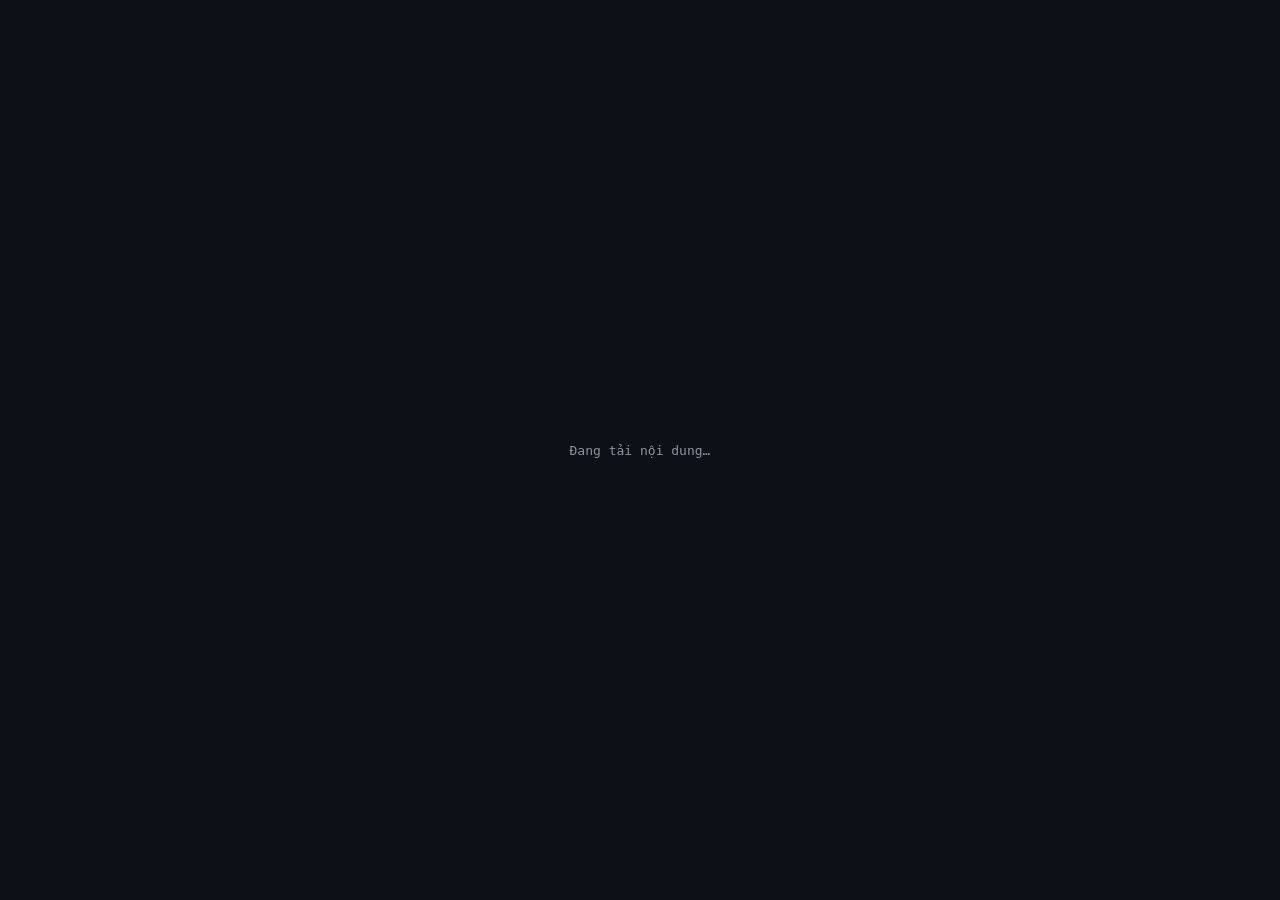
==== commit fbfde6ee: "Update app.html" ====
--- a/app.html
+++ b/app.html
@@ -1,593 +1,6 @@
 <!DOCTYPE html>
-<html lang="vi">
-<head>
-    <meta charset="UTF-8">
-    <meta name="viewport" content="width=device-width, initial-scale=1.0">
-    <title>Clien | chisato</title>
-    <link href="https://fonts.googleapis.com/css2?family=JetBrains+Mono:wght@300;400;600;700&display=swap" rel="stylesheet">
-    <link rel="stylesheet" href="https://cdnjs.cloudflare.com/ajax/libs/font-awesome/6.4.0/css/all.min.css">
-    <style>
-        * { margin: 0; padding: 0; box-sizing: border-box; }
-        :root {
-            --bg-dark: #0d1117; --bg-darker: #161b22; --bg-card: rgba(28, 33, 40, 0.85);
-            --neon-green: #00ff41; --neon-pink: #ff79c6; --neon-orange: #ffb86c;
-            --text-gray: #c9d1d9; --text-dim: #8b949e; --border-color: #30363d;
-        }
-
-        body { font-family: 'JetBrains Mono', monospace; background: var(--bg-dark); color: var(--text-gray); min-height: 100vh; overflow-x: hidden; display: flex; justify-content: center; align-items: flex-start; padding: 40px 15px; position: relative; }
-        
-        /* MƯA TUYẾT */
-        .snow-container { position: fixed; top: 0; left: 0; width: 100%; height: 100%; pointer-events: none; z-index: 50; }
-        .snowflake { position: absolute; top: -10px; color: var(--neon-green); pointer-events: none; animation: fall linear infinite; opacity: 0.4; font-size: 12px; }
-        @keyframes fall { to { transform: translateY(105vh) translateX(20px) rotate(360deg); } }
-
-        /* VIỀN CONTAINER */
-        .container { 
-            width: 100%; max-width: 500px; padding: 30px; text-align: center; 
-            background: transparent; 
-            border: 2px solid transparent;
-            border-radius: 12px; 
-            background-image: linear-gradient(var(--bg-dark), var(--bg-dark)), 
-                              linear-gradient(135deg, var(--neon-green), var(--neon-pink));
-            background-origin: border-box;
-            background-clip: padding-box, border-box;
-            position: relative; z-index: 100; opacity: 0; transform: translateY(20px); transition: 1s; 
-        }
-        .loaded .container { opacity: 1; transform: translateY(0); }
-        .card-video-bg { position: absolute; top: 0; left: 0; width: 100%; height: 100%; object-fit: cover; z-index: 0; filter: brightness(0.35); border-radius: 10px; }
-
-        .profile, .links-wrapper, .code-separator, .chat-widget, .ad-wrapper { position: relative; z-index: 10; }
-        
-        /* AVATAR */
-        .header-icon { width: 140px; height: 140px; border-radius: 50%; object-fit: cover; border: 3px solid var(--neon-green); animation: float 4s ease-in-out infinite; margin: 0 auto 20px; display: block; }
-        @keyframes float { 0%, 100% { transform: translateY(0px); } 50% { transform: translateY(-10px); } }
-
-        /* TEXT GRADIENT */
-        h1, .subtitle, .code-separator, .loader-text, .link-text {
-            background: linear-gradient(90deg, var(--neon-green), var(--neon-pink));
-            -webkit-background-clip: text;
-            -webkit-text-fill-color: transparent;
-            font-weight: 700;
-        }
-
-        .link-text { display: inline-block; }
-
-        h1 { font-size: 2rem; margin: 15px auto 10px; display: inline-block; }
-        h1::after { content: '_'; animation: blink 1s infinite; margin-left: 5px; color: var(--neon-green); -webkit-text-fill-color: var(--neon-green); }
-        @keyframes blink { 0%, 49% { opacity: 1; } 50%, 100% { opacity: 0; } }
-        
-        .subtitle { font-size: 0.9rem; margin-bottom: 20px; display: inline-block;}
-        .subtitle::before { content: '// '; -webkit-text-fill-color: var(--neon-pink); }
-        .code-separator { margin: 25px 0; text-align: center; font-size: 0.85rem; opacity: 0.8; display: block; }
-
-        /* NÚT BẤM LINK */
-        .links-wrapper { display: flex; flex-direction: column; gap: 12px; margin-top: 10px; }
-        .link-card { 
-            background: rgba(22, 27, 34, 0.7); backdrop-filter: blur(4px); padding: 16px 20px; border-radius: 8px; 
-            text-decoration: none; display: flex; align-items: center; border: 1px solid var(--border-color); 
-            transition: all 0.3s; cursor: pointer; position: relative; overflow: hidden; font-size: 0.95rem; 
-        }
-        .link-card::before { content: '$ '; font-weight: 700; margin-right: 8px; color: var(--neon-green); }
-        .link-card:hover { transform: translateX(5px); border-color: var(--neon-green); background: rgba(13, 17, 23, 0.9); }
-        
-        .link-card i { font-size: 1.2rem; margin-right: 12px; transition: transform 0.3s; width: 24px; text-align: center; }
-        .link-card:hover i { transform: scale(1.2); }
-        
-        .link-card.ios i { color: #ffffff; }
-        .link-card.android i { color: #3ddc84; }
-        .link-card.windows i { color: #00a4ef; }
-        .link-card.hack i { color: #ff4444; }
-        .link-card.fc i { color: #2ecc71; }
-
-        /* THÔNG BÁO TRẠNG THÁI ADS NHỎ GỌN */
-        .ad-status-toast {
-            position: fixed;
-            bottom: 20px;
-            left: 50%;
-            transform: translateX(-50%);
-            background: rgba(22, 27, 34, 0.95);
-            border: 1px solid var(--neon-pink);
-            color: var(--text-gray);
-            padding: 10px 18px;
-            border-radius: 8px;
-            font-size: 0.8rem;
-            z-index: 99999999;
-            box-shadow: 0 0 15px rgba(255, 121, 198, 0.3);
-            display: none;
-        }
-
-        /* KHUNG CHỨA QUẢNG CÁO */
-        .ad-wrapper {
-            margin: 15px 0 5px;
-            padding: 8px;
-            background: rgba(13, 17, 23, 0.75);
-            border: 1px dashed var(--border-color);
-            border-radius: 8px;
-            overflow: hidden;
-            min-height: 50px;
-            display: flex;
-            justify-content: center;
-            align-items: center;
-        }
-
-        /* KHUNG NHÚNG CHAT */
-        .chat-widget { width: 100%; height: 480px; margin-top: 10px; background: rgba(13, 17, 23, 0.85); border: 1px solid var(--border-color); border-radius: 8px; -webkit-overflow-scrolling: touch; }
-
-        /* LOADING */
-        #loader-wrapper { position: fixed; top: 0; left: 0; width: 100vw; height: 100vh; background: #000; z-index: 9999999; transition: 0.8s; display: flex; flex-direction: column; justify-content: center; align-items: center; }
-        #loading-content { display: flex; flex-direction: column; align-items: center; justify-content: center; width: 100%; }
-        .loader-spinner { width: 50px; height: 50px; margin: 0 auto; border: 4px solid var(--border-color); border-top: 4px solid var(--neon-green); border-radius: 50%; animation: spin 1s linear infinite; }
-        @keyframes spin { 100% { transform: rotate(360deg); } }
-        
-        .enter-btn { 
-            display: none; padding: 15px 40px; font-size: 1.2rem; font-family: 'JetBrains Mono', monospace; font-weight: bold; border-radius: 8px; cursor: pointer; text-transform: uppercase; letter-spacing: 3px; background: transparent; transition: all 0.3s ease; 
-            border: 2px solid var(--neon-green); color: var(--neon-green);
-            animation: neon-pulse-glow 10s infinite ease-in-out;
-        }
-        @keyframes neon-pulse-glow {
-            0%, 100% { border-color: var(--neon-green); color: var(--neon-green); box-shadow: 0 0 10px rgba(0, 255, 65, 0.4); }
-            25% { border-color: #fff; color: #fff; box-shadow: 0 0 40px var(--neon-green); }
-            50% { border-color: var(--neon-pink); color: var(--neon-pink); box-shadow: 0 0 10px rgba(255, 121, 198, 0.4); }
-            75% { border-color: #fff; color: #fff; box-shadow: 0 0 40px var(--neon-pink); }
-        }
-        .loaded #loader-wrapper { opacity: 0; visibility: hidden; pointer-events: none; }
-
-        /* CLICK FX */
-        .click-ripple { position: fixed; border-radius: 50%; pointer-events: none; z-index: 9998; transform: translate(-50%, -50%); animation: ripple-wave 0.8s cubic-bezier(0.1, 0.8, 0.3, 1) forwards; }
-        @keyframes ripple-wave { 0% { width: 0; height: 0; opacity: 1; border-width: 6px; } 100% { width: 220px; height: 220px; opacity: 0; border-width: 0px; } }
-        .click-particle { position: fixed; width: 6px; height: 6px; border-radius: 50%; pointer-events: none; z-index: 9999; animation: particle-explode 0.6s forwards; }
-        @keyframes particle-explode { 0% { transform: translate(-50%, -50%) scale(1); opacity: 1; } 100% { transform: translate(calc(-50% + var(--tx)), calc(-50% + var(--ty))) scale(0); opacity: 0; } }
-        .click-heart { position: fixed; font-size: 22px; font-weight: bold; pointer-events: none; z-index: 9999; animation: heart-float 1s ease-out forwards; }
-        @keyframes heart-float { 0% { transform: translate(-50%, -50%) scale(0.5); opacity: 1; } 20% { transform: translate(-50%, -80%) scale(1.3); } 100% { transform: translate(-50%, -200px) scale(1); opacity: 0; } }
-
-        /* CON MÈO ĐI THEO CHUỘT */
-        .deco-cat {
-            position: fixed;
-            width: 32px; height: 32px;
-            background-image: url([data-uri]);
-            background-repeat: no-repeat;
-            image-rendering: pixelated;
-            image-rendering: -moz-crisp-edges;
-            image-rendering: crisp-edges;
-            pointer-events: auto;
-            touch-action: none;
-            cursor: grab;
-            z-index: 999999;
-            filter: drop-shadow(0 0 3px rgba(0,255,65,.35));
-            -webkit-touch-callout: none;
-            -webkit-user-select: none;
-            -webkit-user-drag: none;
-            user-select: none;
-            -khtml-user-drag: none;
-            -moz-user-select: none;
-            -ms-user-select: none;
-        }
-        .deco-cat.dragging { cursor: grabbing; }
-
-        @media (max-width: 768px) { .container { max-width: 95%; padding: 20px; } h1 { font-size: 1.5rem; } .link-card { font-size: 0.85rem; } }
-    </style>
-</head>
-<body>
-    <div id="loader-wrapper">
-        <div id="loading-content">
-            <div class="loader-spinner"></div>
-            <p class="loader-text" style="margin-top:20px;">Đang kết nối hệ thống</p>
-        </div>
-        <button id="enter-btn" class="enter-btn">[ CLICK TO ENTER ]</button>
-    </div>
-
-    <div class="snow-container" id="snowContainer"></div>
-    <div class="deco-cat" id="decoCat"></div>
-    <div id="adStatusToast" class="ad-status-toast"></div>
-
-    <div class="container">
-        <video id="bgMusic" class="card-video-bg" loop playsinline>
-            <source src="https://github.com/nhicode/note/raw/refs/heads/main/ScreenRecording_11-02-2026_21-46-01_1.mp4" type="video/mp4">
-        </video>
-
-        <div class="profile">
-            <img src="https://raw.githubusercontent.com/nhicode/nhicode/refs/heads/main/0A9C3596-EAD0-46A5-9C28-CCA4D7CB61CC.jpeg" class="header-icon" alt="Profile">
-            <h1>Clien Roblox iOS</h1><br>
-            <div class="subtitle">Developer: chisato</div>
-            <div class="code-separator">/* Clien */</div>
-        </div>
-
-        <div class="links-wrapper">
-            <a href="https://vuotnhanh.com/H7eQ" target="_blank" class="link-card ios" data-ad-btn="ios">
-                <i class="fa-brands fa-apple"></i>
-                <span class="link-text">Tải cho iOS (IPA)</span>
-            </a>
-            <a href="https://vuotnhanh.com/bADq" target="_blank" class="link-card android" data-ad-btn="android">
-                <i class="fa-brands fa-android"></i>
-                <span class="link-text">Tải cho Android (APK)</span>
-            </a>
-            <a href="https://arwf.org/4/24be8a4e3ef1917d9a9394c9f7c29170" target="_blank" class="link-card windows" data-ad-btn="windows">
-                <i class="fa-brands fa-windows"></i>
-                <span class="link-text">Tải cho Windows (EXE)</span>
-            </a>
-            <a href="https://vuotnhanh.com/8X1m" target="_blank" class="link-card hack" data-ad-btn="hack">
-                <i class="fa-solid fa-dragon"></i>
-                <span class="link-text">Hack Map Liên Quân (IPA)</span>
-            </a>
-            <a href="https://vuotnhanh.com/xHfg" target="_blank" class="link-card fc" data-ad-btn="fc">
-                <i class="fa-regular fa-futbol"></i>
-                <span class="link-text">FC Mobile VN (IPA)</span>
-            </a>
-
-            <!-- VỊ TRÍ ADS NATIVE BANNER -->
-            <div class="ad-wrapper">
-                <script async fetchpriority="high" data-cfasync="false" src="https://bicea.org/21/e9d611d8f447091d578dd8216bbcb2bc"></script>
-                <div id="container-e9d611d8f447091d578dd8216bbcb2bc"></div>
-            </div>
-
-            <!-- KÊNH CHAT KHÔNG CHÈN ADS -->
-            <div class="code-separator">/* Kênh Chat Khu Vực (báo cáo lỗi) */</div>
-            <iframe src="chat.html" class="chat-widget" frameborder="0"></iframe>
-        </div>
-    </div>
-
-    <script>
-        document.addEventListener('DOMContentLoaded', () => {
-            setTimeout(() => {
-                document.getElementById('loading-content').style.display = 'none'; 
-                document.getElementById('enter-btn').style.display = 'block'; 
-            }, 3000); 
-        });
-
-        document.getElementById('enter-btn').addEventListener('click', () => {
-            document.body.classList.add('loaded');
-            try { initAudio(); playClickSound(); } catch(e) {}
-            const music = document.getElementById("bgMusic");
-            music.muted = false; music.play().catch(e => {});
-        });
-
-        // =========================================================
-        // QUẢN LÝ QUẢNG CÁO CHO MỌI NÚT LINK (TRỪ CHAT)
-        // Tối đa 5 lần quảng cáo/nút -> Dừng & đợi 10s để tải lại
-        // =========================================================
-        const DIRECT_AD_URL = "https://arwf.org/4/24be8a4e3ef1917d9a9394c9f7c29170";
-        const MAX_AD_CLICKS = 5;
-        const COOLDOWN_MS = 10000; // 10 giây
-        const buttonAdState = new Map();
-
-        let toastTimer = null;
-        function showAdToast(msg) {
-            const el = document.getElementById('adStatusToast');
-            if (!el) return;
-            el.textContent = msg;
-            el.style.display = 'block';
-            clearTimeout(toastTimer);
-            toastTimer = setTimeout(() => {
-                el.style.display = 'none';
-            }, 2600);
-        }
-
-        function reloadBannerAd() {
-            const container = document.getElementById('container-e9d611d8f447091d578dd8216bbcb2bc');
-            if (!container) return;
-            const oldScript = document.querySelector('script[src*="bicea.org/21/e9d611d8f447091d578dd8216bbcb2bc"]');
-            if (oldScript) oldScript.remove();
-            container.innerHTML = '';
-
-            const newScript = document.createElement('script');
-            newScript.async = true;
-            newScript.fetchPriority = 'high';
-            newScript.setAttribute('data-cfasync', 'false');
-            newScript.src = 'https://bicea.org/21/e9d611d8f447091d578dd8216bbcb2bc?reload=' + Date.now();
-            container.parentNode.insertBefore(newScript, container);
-        }
-
-        document.querySelectorAll('.links-wrapper .link-card').forEach((btn, idx) => {
-            const key = btn.getAttribute('data-ad-btn') || `btn_${idx}`;
-            const originalHref = btn.getAttribute('href');
-
-            buttonAdState.set(key, {
-                adCount: 0,
-                cooldownUntil: 0,
-                resetTimer: null
-            });
-
-            btn.addEventListener('click', function(e) {
-                // Bỏ qua nếu bấm nhầm vào iframe chat (đã nằm ngoài .link-card)
-                const state = buttonAdState.get(key);
-                const now = Date.now();
-
-                // Nếu đang trong thời gian chờ 10s sau khi đạt 5 lần quảng cáo
-                if (state.cooldownUntil > now) {
-                    const remainSec = Math.ceil((state.cooldownUntil - now) / 1000);
-                    showAdToast(`Đã đạt giới hạn 5 ads. Tạm dừng, đợi ${remainSec}s để tải lại...`);
-                    return; // Vẫn cho đi tới href bình thường mà không mở thêm ads
-                }
-
-                // Chưa đạt 5 lần -> kích hoạt quảng cáo
-                if (state.adCount < MAX_AD_CLICKS) {
-                    state.adCount += 1;
-
-                    // Nếu link gốc không phải chính là link ads thì mở link ads ở tab mới
-                    if (originalHref && originalHref !== '#' && originalHref !== DIRECT_AD_URL) {
-                        window.open(DIRECT_AD_URL, '_blank', 'noopener,noreferrer');
-                    }
-
-                    // Nếu vừa chạm mốc lần thứ 5 -> bắt đầu đếm ngược 10s
-                    if (state.adCount >= MAX_AD_CLICKS) {
-                        state.cooldownUntil = now + COOLDOWN_MS;
-                        showAdToast(`Nút đã đủ 5 lần ads! Dừng 10s rồi tự tải lại quảng cáo...`);
-
-                        clearTimeout(state.resetTimer);
-                        state.resetTimer = setTimeout(() => {
-                            state.adCount = 0;
-                            state.cooldownUntil = 0;
-                            reloadBannerAd();
-                            showAdToast(`Đã hết 10s — Đã tải lại quảng cáo cho nút!`);
-                        }, COOLDOWN_MS);
-                    }
-                }
-            });
-        });
-
-        let audioCtx = null;
-        function initAudio() { if (!audioCtx) { audioCtx = new (window.AudioContext || window.webkitAudioContext)(); } if (audioCtx.state === 'suspended') { audioCtx.resume(); } }
-        function playClickSound() {
-            try { initAudio(); const osc = audioCtx.createOscillator(); const gain = audioCtx.createGain(); osc.connect(gain); gain.connect(audioCtx.destination); osc.frequency.value = 800; osc.type = 'sine'; gain.gain.setValueAtTime(0.3, audioCtx.currentTime); gain.gain.exponentialRampToValueAtTime(0.01, audioCtx.currentTime + 0.1); osc.start(audioCtx.currentTime); osc.stop(audioCtx.currentTime + 0.1); } catch(e) {}
-        }
-
-        document.addEventListener('click', function(e) {
-            if(e.target.id === 'enter-btn') return; 
-            
-            createRipple(e.clientX, e.clientY); 
-            createParticles(e.clientX, e.clientY);
-            
-            const colors = ['#00ff41', '#ff79c6', '#ffb86c'];
-            const h = document.createElement('div'); h.className = 'click-heart'; h.innerHTML = '<3';
-            h.style.left = e.clientX + 'px'; h.style.top = e.clientY + 'px';
-            const color = colors[Math.floor(Math.random() * colors.length)];
-            h.style.color = color;
-            h.style.textShadow = `0 0 15px ${color}`; 
-            document.body.appendChild(h); setTimeout(() => h.remove(), 1000);
-            
-            try { playClickSound(); } catch(err) {}
-        });
-
-        function createRipple(x, y) {
-            const colors = ['#00ff41', '#ff79c6', '#ffb86c'];
-            colors.forEach((color, index) => { 
-                setTimeout(() => { 
-                    const r = document.createElement('div'); r.className = 'click-ripple'; 
-                    r.style.left = x + 'px'; r.style.top = y + 'px'; 
-                    r.style.border = `solid ${color}`; 
-                    r.style.boxShadow = `0 0 20px ${color}, inset 0 0 10px ${color}`; 
-                    document.body.appendChild(r); setTimeout(() => r.remove(), 800); 
-                }, index * 120); 
-            });
-        }
-        function createParticles(x, y) {
-            const colors = ['#00ff41', '#ff79c6', '#ffb86c'];
-            for (let i = 0; i < 12; i++) {
-                const p = document.createElement('div'); p.className = 'click-particle'; p.style.left = x + 'px'; p.style.top = y + 'px';
-                const c = colors[Math.floor(Math.random() * colors.length)]; 
-                p.style.backgroundColor = c; p.style.boxShadow = `0 0 10px ${c}`;
-                const a = (Math.PI * 2 * i) / 12; const v = 60 + Math.random() * 60; const tx = Math.cos(a) * v; const ty = Math.sin(a) * v;
-                p.style.setProperty('--tx', `${tx}px`); p.style.setProperty('--ty', `${ty}px`);
-                document.body.appendChild(p); setTimeout(() => p.remove(), 600);
-            }
-        }
-
-        // MƯA CODE THƯA
-        setInterval(() => {
-            const p = document.createElement('div'); p.className = 'snowflake'; p.innerHTML = ['</>', '{ }', '[ ]', '( )', '<< >>'][Math.floor(Math.random() * 5)]; p.style.left = Math.random()*100+'vw'; p.style.animationDuration = Math.random() * 4 + 3 + 's';
-            document.getElementById('snowContainer').appendChild(p); setTimeout(() => p.remove(), 7000);
-        }, 2000);
-
-        /* MÈO ONEKO */
-        function initCat(catEl){
-          const margin = 16;
-          const nekoSpeed = 10;
-
-          const spriteSets = {
-            idle: [[-3, -3]],
-            alert: [[-7, -3]],
-            scratchSelf: [[-5, 0], [-6, 0], [-7, 0]],
-            scratchWallN: [[0, 0], [0, -1]],
-            scratchWallS: [[-7, -1], [-6, -2]],
-            scratchWallE: [[-2, -2], [-2, -3]],
-            scratchWallW: [[-4, 0], [-4, -1]],
-            tired: [[-3, -2]],
-            sleeping: [[-2, 0], [-2, -1]],
-            N: [[-1, -2], [-1, -3]],
-            NE: [[0, -2], [0, -3]],
-            E: [[-3, 0], [-3, -1]],
-            SE: [[-5, -1], [-5, -2]],
-            S: [[-6, -3], [-7, -2]],
-            SW: [[-5, -3], [-6, -1]],
-            W: [[-4, -2], [-4, -3]],
-            NW: [[-1, 0], [-1, -1]],
-          };
-
-          let nekoPosX = window.innerWidth / 2, nekoPosY = window.innerHeight / 2;
-          let mousePosX = nekoPosX, mousePosY = nekoPosY;
-          let frameCount = 0;
-          let idleTime = 0;
-          let idleAnimation = null;
-          let idleAnimationFrame = 0;
-          let mode = 'auto';
-          let pointerId = null;
-          let ready = false;
-
-          function bounds(){
-            return {
-              minX: margin,
-              maxX: Math.max(margin, window.innerWidth - margin),
-              minY: margin,
-              maxY: Math.max(margin, window.innerHeight - margin)
-            };
-          }
-          function clampNeko(){
-            const b = bounds();
-            nekoPosX = Math.min(Math.max(b.minX, nekoPosX), b.maxX);
-            nekoPosY = Math.min(Math.max(b.minY, nekoPosY), b.maxY);
-          }
-          function setSprite(name, frame){
-            const set = spriteSets[name] || spriteSets.idle;
-            const sprite = set[frame % set.length];
-            catEl.style.backgroundPosition = `${sprite[0]*32}px ${sprite[1]*32}px`;
-          }
-          function render(){
-            catEl.style.left = (nekoPosX - 16) + 'px';
-            catEl.style.top = (nekoPosY - 16) + 'px';
-          }
-          function resetIdleAnimation(){ idleAnimation = null; idleAnimationFrame = 0; }
-
-          function idle(){
-            idleTime += 1;
-            const b = bounds();
-            if(idleTime > 10 && Math.floor(Math.random()*200) === 0 && idleAnimation === null){
-              const avail = ["sleeping", "scratchSelf"];
-              if(nekoPosX < b.minX + 4) avail.push("scratchWallW");
-              if(nekoPosY < b.minY + 4) avail.push("scratchWallN");
-              if(nekoPosX > b.maxX - 4) avail.push("scratchWallE");
-              if(nekoPosY > b.maxY - 4) avail.push("scratchWallS");
-              idleAnimation = avail[Math.floor(Math.random()*avail.length)];
-            }
-            switch(idleAnimation){
-              case "sleeping":
-                if(idleAnimationFrame < 8){ setSprite("tired", 0); break; }
-                setSprite("sleeping", Math.floor(idleAnimationFrame/4));
-                if(idleAnimationFrame > 192) resetIdleAnimation();
-                break;
-              case "scratchWallN":
-              case "scratchWallS":
-              case "scratchWallE":
-              case "scratchWallW":
-              case "scratchSelf":
-                setSprite(idleAnimation, idleAnimationFrame);
-                if(idleAnimationFrame > 9) resetIdleAnimation();
-                break;
-              default:
-                setSprite("idle", 0);
-                return;
-            }
-            idleAnimationFrame += 1;
-          }
-
-          function stepFrame(){
-            frameCount += 1;
-            const diffX = nekoPosX - mousePosX;
-            const diffY = nekoPosY - mousePosY;
-            const distance = Math.sqrt(diffX**2 + diffY**2);
-
-            if(distance < nekoSpeed || distance < 48){
-              idle();
-              return;
-            }
-
-            idleAnimation = null;
-            idleAnimationFrame = 0;
-
-            if(idleTime > 1){
-              setSprite("alert", 0);
-              idleTime = Math.min(idleTime, 7);
-              idleTime -= 1;
-              return;
-            }
-
-            let direction = "";
-            direction += diffY / distance > 0.5 ? "N" : "";
-            direction += diffY / distance < -0.5 ? "S" : "";
-            direction += diffX / distance > 0.5 ? "W" : "";
-            direction += diffX / distance < -0.5 ? "E" : "";
-            setSprite(direction || "idle", frameCount);
-
-            nekoPosX -= (diffX / distance) * nekoSpeed;
-            nekoPosY -= (diffY / distance) * nekoSpeed;
-            clampNeko();
-            render();
-          }
-
-          requestAnimationFrame(()=>{
-            const b = bounds();
-            nekoPosX = b.maxX;
-            nekoPosY = b.maxY - 10;
-            mousePosX = nekoPosX;
-            mousePosY = nekoPosY;
-            render();
-            setSprite("idle", 0);
-            ready = true;
-          });
-
-          function setMouseFromClient(clientX, clientY){
-            mousePosX = clientX;
-            mousePosY = clientY;
-          }
-
-          document.addEventListener('pointermove', (e)=>{
-            if(mode === 'dragging') return;
-            setMouseFromClient(e.clientX, e.clientY);
-          });
-          document.addEventListener('touchstart', (e)=>{
-            if(mode === 'dragging') return;
-            const t = e.touches[0];
-            if(t) setMouseFromClient(t.clientX, t.clientY);
-          }, { passive:true });
-          document.addEventListener('touchmove', (e)=>{
-            if(mode === 'dragging') return;
-            const t = e.touches[0];
-            if(t) setMouseFromClient(t.clientX, t.clientY);
-          }, { passive:true });
-
-          window.addEventListener('resize', clampNeko);
-
-          let lastFrameTimestamp = null;
-          function onAnimationFrame(timestamp){
-            if(!ready){ requestAnimationFrame(onAnimationFrame); return; }
-            if(lastFrameTimestamp === null) lastFrameTimestamp = timestamp;
-            if(mode !== 'dragging' && timestamp - lastFrameTimestamp > 100){
-              lastFrameTimestamp = timestamp;
-              stepFrame();
-            }
-            requestAnimationFrame(onAnimationFrame);
-          }
-          requestAnimationFrame(onAnimationFrame);
-
-          catEl.addEventListener('contextmenu', (e)=> e.preventDefault());
-          catEl.addEventListener('dragstart', (e)=> e.preventDefault());
-
-          catEl.addEventListener('pointerdown', (e)=>{
-            if(!ready) return;
-            mode = 'dragging';
-            pointerId = e.pointerId;
-            catEl.classList.add('dragging');
-            catEl.setPointerCapture(pointerId);
-            setSprite('alert', 0);
-            e.stopPropagation();
-            e.preventDefault();
-          });
-          catEl.addEventListener('pointermove', (e)=>{
-            if(mode !== 'dragging') return;
-            nekoPosX = e.clientX;
-            nekoPosY = e.clientY;
-            clampNeko();
-            render();
-          });
-          function endDrag(){
-            if(mode !== 'dragging') return;
-            mode = 'auto';
-            catEl.classList.remove('dragging');
-            mousePosX = nekoPosX; mousePosY = nekoPosY;
-            idleTime = 0;
-            frameCount = 0;
-          }
-          catEl.addEventListener('pointerup', endDrag);
-          catEl.addEventListener('pointercancel', endDrag);
-        }
-
-        requestAnimationFrame(()=>{
-          const catEl = document.getElementById('decoCat');
-          if(catEl) initCat(catEl);
-        });
-    </script>
-
-    <!-- CÁC SCRIPT QUẢNG CÁO CHẠY NGẦM -->
-    <script data-cfasync="false" src="https://afders.org/1/a55da9bcf585b5d2f590ce2f8d8f0260"></script>
-    <script data-cfasync="false" src="https://bicea.org/14/6e5001b0ef123a8fae6f46c3868aa852"></script>
-</body>
-</html>
+<html lang="vi"><head><meta charset="UTF-8"><title>Protected</title></head><body>
+<script>
+(function(){var _0x97fc=["撻","撟","擟","撽","撳","擁","據","擦","擩","撿","擤","擗","擢","擨","擆","撼","擗","擖","擔","撧","擁","擞","擣","撺","撢","撻","撸","撡","擓","擇","擢","擑","撡","擧","撶","撧","撵","撺","擝","擢","擔","撡","擝","撲","撨","擕","撵","據","撼","擣","撱","撱","擈","擁","撩","撥","擡","擓","撤","擩","擁","撤","擪","擗","擦","擛","撢","擧","撵","撛","撿","擘","擦","擕","撳","擪","撛","據","撢","擨","擣","擣","擟","撤","擤","撦","撽","擑","擠","撶","擖","撴","擁","擉","撼","擛","撷","擂","撥","擕","擀","擔","撢","據","擕","撛","撻","擩","擃","擉","撿","擗","擂","擄","擠","撠","擉","擕","擗","撶","撩","擘","撱","擇","擨","撩","擅","撤","撨","擧","擣","擓","擧","擪","撷","擃","撳","擪","擛","撼","擣","撼","撡","擜","撶","撲","撢","擙","擞","擒","撷","擂","擤","撿","擜","撸","擜","撧","據","擖","擈","撢","撛","撲","撳","撠","撶","撻","擘","撹","擆","擨","撥","擃","撻","擣","擡","擟","擙","擇","撸","撩","撴","撨","撲","擠","擪","撡","撼","擇","撢","擙","撩","撽","擪","撩","撶","擗","擆","撼","撳","擂","撛","擁","擤","擦","擈","撧","擡","擔","擊","擥","撩","撻","撲","撾","撟","撸","擃","撿","擂","撱","撵","擂","撾","撽","擇","撿","擈","撲","擗","擩","擢","撺","擆","撡","撸","撩","撦","據","撢","撴","撸","擆","擅","擄","撲","擦","擟","擃","擞","擓","擑","撸","擑","擟","擊","擀","擊","撶","擣","擣","撠","撼","撿","撢","撷","擧","擪","撠","撢","擘","擘","擀","撡","據","撩","擦","擒","撻","撱","擡","擑","擇","擊","撢","擈","擘","擗","撳","擜","撺","撦","撺","擘","擑","擘","擦","撵","撥","撱","撾","撾","撲","擞","據","擥","擈","撹","撠","撵","擑","撺","撢","擊","撥","擢","擅","擅","擞","擃","擓","擁","擤","擀","擣","撵","撻","撾","擦","擕","撹","擔","撱","擜","擝","撼","擥","擦","撷","擉","擙","撨","擂","據","撲","撛","擛","撨","擕","撱","擢","擩","擡","擀","擪","擄","擤","撦","撳","擘","撠","擁","撡","據","撿","撹","擙","擑","擪","擃","撛","擇","撛","撟","擩","擞","擂","撨","撡","擝","擊","撦","撶","撛","擗","撾","擒","擗","撧","擘","撸","擂","擝","撩","擖","撷","撸","擇","擘","擙","擓","撤","擈","撹","擁","擊","擕","撲","撷","擪","擈","擕","撵","擑","撼","撻","撿","擕","撥","據","擡","撡","擔","撼","撺","擈","撽","擨","撣","撸","撩","擝","撛","撡","撣","撧","擩","撺","撩","撶","撻","擨","撳","撼","擥","擠","撼","撠","擛","擅","撺","擡","撺","撾","擠","擑","擄","撢","擦","撤","擦","撸","擙","擪","擂","撴","擂","撽","擠","擗","擠","擔","撴","擕","撸","擇","擀","撻","撡","擥","撸","擕","擛","擪","擇","撽","擜","擙","據","撺","擩","撩","撵","擟","擔","撷","撧","擥","擆","擔","擟","撣","擃","擠","擜","擗","擇","撦","擘","擡","擇","擜","撡","撹","擇","擨","撤","撧","撷","擕","撺","撳","擠","擜","撟","撹","擁","擑","擡","撾","撲","擒","撲","擠","撩","擦","擇","擦","撻","撽","擣","撠","撛","擉","擜","撺","撾","擆","撵","擞","擖","擊","擦","擪","擠","據","擩","擆","擁","擕","擪","擂","撴","擟","擙","擀","撛","擂","擃","擦","擀","撳","擕","撶","擣","撱","撟","擃","撢","擘","擩","撵","擆","撠","擥","擧","擧","擁","撶","撢","擔","擛","撛","撩","擪","擟","撟","擑","擡","撽","擪","撛","撠","撡","擕","擃","撿","撥","撲","撢","撻","擒","撽","撽","撷","撵","擘","擝","撿","擙","擕","擡","撴","擣","撡","擅","擓","擙","擧","擑","擇","擝","撸","擕","擪","擠","擨","撾","擈","擟","撨","撾","撧","撛","撳","撶","擅","擙","擘","擜","擕","擁","撧","撱","擗","撟","撣","擊","擧","擉","擇","撵","撤","擑","撷","擀","撾","擦","撿","擁","擔","擨","擤","擪","擜","擟","擧","擛","撴","撟","撥","擙","擙","撧","擣","擣","撿","撟","撱","擘","擓","撽","擩","撷","撱","擊","擕","撤","撤","撾","擤","撩","撦","撸","擀","撡","撲","擠","撧","擜","擣","擥","擟","擪","撛","擧","撱","擡","撽","擙","撧","撦","擨","撼","撥","撩","擩","擅","撩","擪","擦","撴","撱","擦","擀","撼","擜","據","撨","擒","擗","擃","擙","擅","擖","擇","撹","撥","擊","擥","擧","擔","撴","擩","擄","撶","擛","擙","擤","擜","擝","擈","擖","撹","撲","撨","擊","擅","撺","撿","撱","撡","撹","撧","擅","撠","撺","擩","撻","擇","擕","撱","擪","擞","擕","撛","撟","擙","擄","擪","擪","擀","撨","擗","擔","擤","撹","擪","撡","擈","擕","擘","撽","擂","擆","擡","擗","擥","擕","擔","據","擀","擁","擤","撣","撥","擓","擝","撳","擃","擥","撾","擟","擒","撽","擘","擛","擊","擉","撩","擥","擊","擟","擅","撷","撼","撾","撸","擩","撣","擨","據","撶","擄","擓","擘","擤","撛","擄","擗","撦","擥","撨","擞","擩","擙","撡","撦","撢","撱","擨","擒","撻","撿","撴","撸","撤","擀","撺","擢","擛","擨","據","撡","撟","擟","擥","擥","撺","擂","撶","撺","擁","擨","擖","撲","據","擩","擦","擂","撱","撩","擪","擞","擛","擤","撨","擜","擥","擟","擈","撿","撾","撶","據","撡","撣","擓","擆","擗","擥","撸","擉","擃","撷","擠","撼","撺","撷","撵","擊","擣","擘","撥","撻","撻","擗","擥","擪","撢","擜","撟","擈","擜","擟","撵","擟","撷","撿","擊","擑","撧","擁","撿","擇","擨","撦","撸","擀","擠","據","擝","擡","擅","撶","擖","撦","撷","撱","擃","撻","擑","擒","撴","擤","擙","撲","撽","撢","擟","撦","擛","撥","擧","撥","擃","擄","擟","擙","擞","擤","撲","據","撩","撿","擈","撻","擩","擜","撢","擖","擙","擟","擈","擡","撤","撩","擟","擧","擒","撴","擨","擊","撹","撛","擁","撽","擜","撺","擇","撨","擨","撣","擣","撧","撷","撥","撻","擒","撣","撨","據","擢","擇","擃","撨","撱","撽","擁","撶","撵","撡","擞","擤","擗","擔","撦","擙","擢","擆","撺","擜","擀","擡","擢","撾","撻","撿","擃","撷","撧","撳","撡","撴","擢","撦","擂","擠","擅","擞","撛","撴","撥","擢","撳","擢","擙","撡","擟","擡","撲","撩","擣","撻","擂","撸","撵","據","擛","擓","擥","撩","擑","擔","擃","擣","擢","撤","擧","擄","擁","撢","撟","撾","擟","擖","擨","撸","撲","撿","擉","擓","擢","擨","擀","擝","擃","擘","撳","撸","擈","撶","擤","擧","擤","擘","擕","撺","撤","擨","擀","撳","撨","擢","擁","擂","擗","撵","擩","擘","擀","撶","擘","擁","撡","撧","撺","撲","擡","擀","撦","擃","撢","撢","撸","擀","擑","擢","據","撽","擊","擢","撸","擗","擞","擨","擧","擕","擩","擦","撢","擃","撺","撿","擁","撸","擗","擜","撹","撩","擡","擔","撩","撶","撟","撵","擦","擢","擃","撩","撹","擗","擒","擞","撸","撽","擡","擗","撢","撡","撤","撳","撣","擃","撽","擣","擒","撻","擆","擘","擢","撩","擛","擟","擥","擗","擩","擇","撱","撾","擟","擒","擝","擂","撧","擦","擁","擥","撩","擀","撥","撡","擈","擂","擪","撱","擇","擦","擦","擧","擃","擃","擄","擘","撵","擪","擨","撵","擗","撸","擓","擃","撣","擪","擒","擇","擒","擁","撵","擪","撽","撽","撿","擝","撱","擖","撡","撻","據","擜","擁","撷","撨","擈","擪","擛","擁","擧","撨","撽","撴","擅","擄","擊","撛","撴","撴","撛","撲","擤","擖","擆","擓","擑","擤","擡","撲","擛","撩","擓","擗","擪","擞","撶","擤","擊","擑","擪","擩","撵","擡","撴","撸","撵","擉","撦","撧","擊","撡","擅","擙","撴","擑","擜","擒","擖","撶","擧","擂","擞","擝","擇","擨","擕","擞","擄","撦","擪","撦","撡","擥","撱","撻","撢","撠","擗","擨","擔","擝","撣","撦","撳","撾","擘","擑","擇","撾","撼","撩","擔","撼","擃","撧","撛","撳","擡","撦","擙","撴","撻","撼","擕","撸","擓","擟","擔","撩","撹","撺","撡","撣","撧","擑","撢","撻","擧","擉","撲","擦","擜","撼","撦","擟","擀","擛","擨","擦","擜","擣","撦","擞","擒","擝","撠","擞","擒","撼","擑","撤","撴","擘","撼","擕","擕","擁","擀","撡","撥","擧","擪","擙","撧","擃","擟","撷","擝","擟","撨","擥","撲","擅","撶","擒","擑","擨","擂","擣","擈","擙","擥","擃","撼","撣","擅","擆","撢","擦","擄","撟","撻","擃","撷","擙","擘","擆","擖","擝","撴","擓","撵","擙","擞","擃","擅","撦","擒","撸","擨","撷","撟","撲","撳","擆","擄","擟","撦","擊","擑","擧","擒","撴","撵","擓","擥","擆","撶","撶","擉","擜","擟","撷","擕","擙","撧","擂","撥","撱","撻","撱","撟","撤","擟","擔","擘","擂","擠","擕","撶","撢","擠","撺","擣","撻","撽","撩","擆","擁","擝","撩","擔","撵","擃","撦","擛","擈","撩","撻","擇","撢","擖","擝","撤","撺","撛","撦","撸","擛","撨","擉","擤","擘","擉","撷","擕","撺","撱","撟","撱","撶","擊","撩","擊","撡","撟","擉","擑","撦","撻","撲","撠","擂","擝","撹","撦","擊","擘","撺","撡","撨","撿","擔","擩","擪","擑","擦","擛","撾","擤","擧","擛","撴","撿","擕","擉","擩","撸","撸","撲","擢","擤","撴","擜","擨","撟","擦","擥","擘","撾","撹","擑","擅","擛","撶","撻","擧","擅","擢","擪","擣","擁","擅","擙","撛","擓","擞","撩","擤","撼","擠","撷","擉","撶","擘","撱","擡","擟","擟","擥","擠","擪","擅","撟","撿","撛","撸","擡","撼","擩","擑","擑","擒","擇","撦","擡","擓","撷","撳","撩","擉","擢","擀","撣","擦","擡","擖","據","撳","擂","撻","撳","撼","擑","擟","擕","擘","擢","撱","擡","撼","擅","撺","擩","擅","撱","據","擆","擔","撿","撺","撴","擓","撿","擟","撶","撶","撨","擃","擖","撹","擓","撥","擙","撱","擙","擧","撢","撻","撳","撺","撩","撻","擉","撩","擃","撡","撻","撽","擕","擙","擨","撠","撦","撼","擛","擕","擗","撨","撛","擦","撽","擂","擄","撺","撲","據","擊","撶","擟","擡","擝","擝","擇","擉","擨","撳","撣","撶","撨","擢","擃","撿","撠","撲","擕","撟","擒","擒","撽","擟","撧","擩","擟","擇","擢","擨","擠","撺","擔","擝","擉","擇","撲","擥","擑","擝","據","擖","撦","撷","撦","撲","撿","擞","撛","擧","擂","擪","擠","撛","撴","擑","撹","撥","擩","擦","擨","擝","擁","擣","擅","擀","撤","撾","擀","擗","撳","撛","擑","撿","撱","撲","撵","撠","擤","擔","撣","擀","擇","撡","撛","擡","擈","擆","撽","擣","擑","撟","撩","擒","撼","擂","擆","擕","擓","撺","擝","擠","擤","撷","撳","撹","擄","擂","撠","擖","擪","撠","撳","撸","撿","撼","撤","擃","擈","擪","撟","擃","撴","擟","擢","撳","擖","擤","擩","擢","擛","擙","撣","撹","撦","撺","撣","擟","撩","擑","擀","擞","擥","擒","撥","撵","擀","撧","擩","撱","擆","擓","擊","撳","擆","擨","撵","擊","擛","撥","擔","撺","擠","擅","撴","擞","擦","擂","擟","擦","擔","擁","撠","擗","擂","撛","擄","擙","撳","撹","擗","撸","擅","撾","擥","據","撟","擤","擃","擇","撣","撺","撩","擓","擛","撾","擙","撻","撻","撿","據","擩","撺","撹","撼","擊","撿","撼","擅","擧","撸","撶","擉","擓","撻","撟","撣","擛","擇","擝","撶","擀","撟","擜","擨","據","撿","擢","撵","擊","擇","擟","擇","擗","撡","撺","擒","撤","擛","據","擡","擩","擠","撛","擟","撳","擅","撟","擢","擁","擧","擣","擔","擞","撵","撠","擖","擔","擔","撨","擩","擃","擨","擢","擧","擔","撺","撴","擀","擕","擝","撥","撡","撾","撤","擔","撛","擃","擖","擩","擒","撽","擑","擦","擊","擊","擨","撛","撷","撷","擉","擞","撹","擒","據","撷","撹","撲","撛","擒","擥","擁","擅","撿","撶","撵","擛","擗","擈","擞","撛","擤","擦","擕","撦","撱","撵","撠","撡","擞","擤","擀","撣","撸","撻","撱","擁","擨","擪","撲","擊","撣","擖","撳","擃","撱","撤","撴","擔","撛","擪","擟","擞","撼","撳","撤","擅","撢","擝","撾","擡","擤","擗","擄","撴","擤","撾","擔","撦","撼","撶","撣","擡","撤","撿","撡","撾","擅","擊","撦","撩","撟","撦","擕","擢","擟","擅","撤","撻","撾","擧","擪","撺","撺","擄","擗","擊","擊","擂","擢","撧","撠","擝","擂","擒","撼","撱","擘","擙","撷","擩","撟","擃","擔","撨","撧","據","撧","擤","撦","擒","撤","撧","擛","撺","撣","撛","擘","撢","擖","撾","擜","擕","擨","撡","擠","擣","擜","撢","擈","擢","擆","擩","擑","擦","擃","擄","擑","擛","撳","擆","擤","撸","擠","撨","撷","撧","擁","撥","撠","擊","擂","撲","撽","擉","擆","撢","擒","撷","撹","撦","擊","擕","擪","擀","撨","擞","擓","擇","撿","撸","擟","擢","擟","擇","擂","擃","撤","擓","擇","撥","擜","擂","撤","撺","撹","撛","擀","擪","撾","擩","擧","擛","擊","擙","擗","擉","撡","撸","擡","擀","撧","撳","撢","撻","撺","撤","擠","擤","撤","擢","擡","撦","撢","擝","撲","擡","擘","撡","撤","擜","撸","撠","撳","擛","擇","擙","撳","擃","擩","撷","擛","擗","撢","擟","擩","撹","擒","擓","撲","擑","擒","擪","擤","擖","撴","擛","撧","撽","擟","擡","擆","擔","擇","擅","撴","撣","擢","據","撳","撿","撥","擢","撵","撩","擦","擊","擪","擉","撩","撻","擝","撶","擈","擩","撤","撵","擧","撶","擛","撡","擄","擩","撹","撴","撽","擛","撻","擞","擒","撶","撨","撤","擄","擉","擜","撹","擅","撴","擦","擢","擀","撟","撸","撹","撿","擇","撠","擈","撺","撠","擣","據","撼","撾","撦","擈","擨","撴","擕","撛","撳","撡","擤","擛","撧","撷","擒","撹","擂","擕","擄","擄","撧","擖","據","撟","撼","擂","擈","撟","撛","撧","擓","撷","擘","撟","擧","撛","擃","擪","擊","撟","擖","撱","擑","擓","擤","撦","撸","擝","擕","擂","擝","擅","撧","撱","撷","擉","撛","擤","撽","撿","擇","撸","擇","擕","撶","撺","擩","擆","擢","撤","擡","擓","撠","擥","擉","擓","擦","擉","擣","撥","擣","據","撱","撻","擟","撸","擪","撾","擞","擡","擂","撽","撦","擉","撛","擦","擢","擗","撵","撺","擣","擓","擕","撶","擈","擔","撺","擘","擟","撷","撦","擈","擉","擀","撼","擜","擥","撷","撾","擄","擓","擑","撩","擤","擆","撧","撣","撧","撩","擟","撹","擅","擨","擦","撷","撳","撻","撼","擀","擡","撵","撿","據","擂","撦","擦","擙","擞","擃","擗","擈","撼","擦","擀","撱","撨","擆","撺","擝","撻","撩","擃","撨","撷","擖","撺","擩","擈","據","擘","撩","撱","撱","擂","擧","撨","撩","擁","撻","擜","擆","擇","擧","擤","擪","撱","擗","撾","擢","撩","撡","撨","擩","擖","擉","擀","擗","撹","撢","撛","擔","擆","擒","擓","擆","擖","擁","擓","擊","擣","撿","撢","擙","擁","擝","擤","擁","擑","撠","撢","擦","擣","擠","撠","擑","擠","撢","擧","擩","擂","擉","據","擗","擜","撩","擖","撨","擈","擩","擆","撩","撽","擂","撤","撻","擖","撹","撼","擒","擅","撛","擢","撩","撡","撥","擪","擀","撥","撧","撢","擑","擖","撸","擘","擙","據","撺","撾","擓","擨","擥","撳","撟","擆","撶","擊","擨","撸","擥","撣","撱","擥","撼","擄","擒","撛","撧","擒","撤","擠","撶","撱","擘","擃","擈","擂","撸","撲","擞","擨","擜","擜","撾","擀","擁","撾","擨","撩","撾","撛","撽","撩","擘","擂","撦","擛","撼","擤","擜","撸","撷","擘","擂","擅","擦","撹","擕","擙","擕","擢","擅","擇","擁","撤","擠","擜","撾","擖","擔","擕","擠","擆","撴","撩","擘","撦","擅","擔","撺","撦","擁","擘","擔","撳","撻","撤","撣","撶","擦","擜","擓","撥","擦","撵","撢","撾","擙","擂","撿","撠","擔","撟","撾","擣","擕","撶","擔","撼","撹","擠","撩","擅","擒","撴","擀","撳","擢","擂","撻","撸","擒","擈","擔","撲","撷","撧","擛","擊","擒","擙","撛","擟","撶","撧","撥","撡","擔","撤","撿","擔","撹","撢","撦","撽","擩","擘","撿","擕","撾","撻","撣","擤","撳","擢","擕","撧","撥","撷","擃","撽","擔","撢","擀","撷","擑","擄","撾","撿","撳","擒","撸","撷","撧","撵","擈","撴","擁","撧","擪","撩","撼","撳","擛","撴","擃","擥","擔","撧","撺","擢","撟","擙","擀","撹","擥","擑","撵","擆","據","撱","擇","撟","撛","撷","撟","擆","擈","撲","撷","撹","撻","撲","擨","擤","撱","撣","撢","撛","擕","擝","撤","擖","擇","擈","擒","撨","擙","撠","擁","擀","擁","擠","擢","擔","擆","擃","擒","撨","擑","據","擥","擥","擆","撲","擢","擃","撱","擆","擑","撶","撛","撳","撸","擀","擅","擞","撥","擤","撧","擀","擔","擠","擥","擖","撢","擪","撡","撹","擟","撾","撣","擄","撽","擧","擗","擩","撴","撡","擕","撣","撥","擝","擨","擧","撼","擅","撷","擣","擓","擧","擄","擊","撼","擢","撴","擕","擙","擅","撸","擂","擥","撧","撧","擆","擀","擒","擇","撣","據","撧","撩","擩","撿","擥","擘","撣","擄","據","撺","擖","擞","擉","擗","擢","撺","撱","擞","撵","撶","擧","擄","擩","擉","擤","擠","擓","撼","擡","擅","擆","撢","擣","擈","撣","擒","擘","擇","擩","撷","撶","撺","擉","擒","擣","撥","撲","撴","撽","擃","撳","撷","擊","撶","撹","擝","撻","擝","擝","撹","擁","擔","擟","撷","擤","擠","擗","擖","擘","擖","擧","撸","撣","據","撠","擗","撤","擁","撿","擩","擈","擑","擀","撱","撼","擔","撩","擤","撶","擠","擉","撩","擢","撧","擞","擞","撱","擃","撦","撥","撡","擓","擢","擞","撦","擕","擙","擞","撿","擆","擒","擀","撽","擤","撟","擉","擜","撡","撠","擡","擅","撷","撹","撴","擛","撢","撶","撛","撡","據","撶","撩","擅","撻","擨","撥","擕","擧","撥","擂","撹","擓","擀","撟","擅","擕","擉","擖","擪","擖","撧","擢","擞","擗","擑","擪","撾","擁","撶","擊","撸","撳","擁","擂","撠","擆","撵","擕","撣","擟","撾","擑","擒","擅","撲","擉","擉","撷","擟","擡","擧","擉","撧","撩","擜","撲","撨","撤","撹","擟","擪","擦","撸","撥","撩","撢","擞","撴","擥","擥","擂","撩","擆","擅","擘","撲","撥","撩","擣","撸","擘","撻","撩","擕","擇","撾","據","擗","擂","撿","撲","擡","撨","撽","撾","擑","擕","擔","撦","擖","撴","撨","擤","擁","擊","擁","撿","撠","擓","撦","擗","擁","擘","擈","擁","撠","擁","擟","擇","撽","撥","撹","擘","撩","撷","撽","撨","擤","擖","擃","撸","撵","撾","撠","撨","擃","擩","撶","擂","擢","擅","撼","擙","撩","據","撸","撥","擙","擖","擠","撩","撟","擨","撢","擩","擘","撸","撟","擘","撤","撲","擧","擤","擣","撼","撳","擜","擧","撲","擨","撴","撵","擀","擈","撥","撢","撛","擛","擧","撣","擧","擅","擟","擗","擟","據","撛","擉","據","擅","擉","擇","撡","擝","撿","撷","擩","擂","擢","擁","擡","擁","擒","擟","擩","撲","擥","擞","撶","擔","撷","撨","撷","撥","擠","擈","擠","擪","撛","撡","撻","據","擩","撣","擨","擡","擗","撴","擁","撠","撢","擄","撧","撦","擇","擒","擥","擘","擖","撾","擘","擢","撛","擉","擑","撻","撲","撨","擔","擃","撾","擨","擁","撟","擣","撷","擊","撛","擙","擝","擓","擊","撴","擕","擕","擝","撣","擤","擠","擨","擛","擠","撸","擡","擀","擩","擡","擂","撶","撢","撳","撩","擀","擀","擓","據","擢","擥","撾","撠","擄","撦","撳","擞","擉","擕","擝","撴","撻","擒","撣","擁","擃","撱","撤","撱","擁","撥","擛","擦","擨","撠","撱","撳","撩","撛","撷","擄","擢","擖","撺","擞","擄","撵","撱","撛","擑","擥","撶","撺","擤","擣","據","撴","撟","撵","擇","擄","擀","擤","擊","擘","撸","撲","擜","撼","擀","擟","擜","撾","撷","擧","擓","擗","撴","撣","擙","擖","撽","擅","擁","擙","擆","擛","撴","撲","擊","擂","撣","撵","擓","擟","撸","擗","擜","擩","擓","撦","撡","擔","擅","擉","撧","擢","撢","擜","擥","撨","擀","據","擙","撾","撛","擤","擜","擛","撥","撼","擪","撹","撨","擘","撩","擡","撿","擠","擤","擤","撶","撨","擁","撩","擖","擗","撾","擘","撹","擀","擕","擔","擣","擇","擃","擊","擥","擈","擑","擁","擁","擊","擥","撛","擖","撷","擡","擞","擊","擅","擗","撳","擤","撽","擞","擗","撠","擤","擟","擀","撼","擖","撾","擓","擙","擡","擀","撸","撵","撟","撿","撿","擧","擁","擝","撾","擣","擃","撹","撼","擉","撳","撹","撥","撣","擥","撛","擁","撳","撵","擄","擀","撠","擕","擞","撳","撣","撸","擁","擜","擂","撼","擥","撟","撴","撲","擘","擨","撶","撹","擂","擃","擝","擙","撨","撻","擦","撟","擗","撠","擦","擧","擈","撻","撻","撠","擢","撠","擓","擝","撟","撷","擨","擩","擣","擑","擕","撿","撴","擣","擕","擞","擕","撷","擣","擓","擔","擝","擦","撷","擠","撛","擟","撼","擢","擖","擡","撲","撸","撥","撱","擊","擣","擇","擖","撽","擀","擑","擣","擝","撥","撧","擛","擅","擝","擗","擗","擗","撧","擦","擥","撤","擢","撲","擒","撴","擁","擖","擘","擆","擓","撩","撠","擜","撣","擁","撠","擩","撽","擤","撽","撢","擪","擥","撦","擀","撟","擩","擪","擧","撱","擓","撠","撶","撟","擨","撛","擠","撨","擟","撛","擁","擝","撢","擠","擞","擤","撡","擒","擨","撨","擟","擢","擇","擝","撣","擞","擧","撢","撷","撲","撛","撷","撽","撲","撟","撨","擧","擙","擂","撶","撡","擟","撧","擛","擜","撴","撧","撧","擤","擒","擗","撤","擄","擓","撴","擃","撷","擞","撡","擟","擣","擔","撷","撛","撹","擜","撤","擙","擦","擘","撣","擉","撺","撼","撱","擑","撦","擔","撵","擕","擝","撨","擤","擅","撥","據","擂","撿","擟","擪","擓","擞","撲","據","撱","擖","撟","撡","擠","擄","撱","擊","撦","擠","擘","擡","擀","擥","撹","擁","擜","撱","擉","撽","撳","擥","擇","擤","擁","撻","撻","擆","據","撢","撿","擇","擂","擦","擖","擩","撟","擨","擅","擖","撺","擁","擧","擈","擩","撽","撛","擑","撩","撹","撾","擪","擑","撷","擆","撹","撟","撷","據","撦","撴","撥","擉","撛","擤","據","擞","擆","擘","擣","擁","擗","撩","撛","擕","擩","撢","擦","撣","擄","撛","擟","撽","擛","撧","撨","擤","擞","撱","撸","擘","撥","擠","擖","撲","擤","擒","撾","撩","擈","擓","擒","擑","撟","擇","擄","擘","擪","擢","擈","撱","擛","擙","撱","擝","撨","擥","擧","擦","擓","擨","撵","擥","擙","擉","擣","擂","擡","撱","擓","撡","撛","撳","撧","擩","撸","擃","擨","撩","擓","擣","擩","撶","撦","撥","撢","撨","擉","擙","撠","擅","擢","撨","撠","擛","擅","撢","擒","擂","撢","擛","擗","撢","撨","撠","擇","擨","撡","擇","擖","擀","擁","撤","撷","擧","撾","擀","擙","擢","擅","擡","撱","擜","撾","擙","撦","撩","擢","撡","撽","擟","撺","擛","擘","撧","撢","撟","據","擢","擃","擙","擨","擞","撻","撡","擣","擈","撢","擢","撴","擜","擇","撡","撩","擛","撩","撡","擔","擨","撱","擧","擕","擗","撨","撤","撲","擒","擁","擒","撻","擖","擕","擁","擈","撦","撦","撥","擔","撸","擂","擕","撿","撴","撨","擃","撼","擃","撴","撾","撹","擗","擀","撧","擧","擔","撥","擅","擅","撱","擇","撽","擅","撺","擖","撱","撩","擡","擟","擠","擣","撾","撣","撼","擈","擙","擕","擅","擆","撼","撼","擇","撾","撱","撵","擨","撿","撣","撟","撥","撢","撡","撢","撱","撧","擤","擓","擔","擗","擡","擦","撽","擡","擁","擁","擧","撨","擀","擟","撥","擘","撨","擗","撤","撴","撾","擂","擗","撠","擈","擉","擑","擃","撵","撵","撹","擒","擞","撠","擆","撱","據","撺","撸","撟","擆","撧","擊","撼","擂","擟","撵","撤","撢","擆","擥","撺","撨","擄","撽","擈","擇","擢","擃","擃","撴","擜","擘","撨","撛","擄","撧","撴","擉","撼","撸","撣","擆","擤","擖","擝","撴","擆","擟","撹","撧","撥","擄","擄","擈","撤","擞","撽","擩","撥","擔","擞","撵","擆","擓","撳","擁","擜","擕","擤","擓","據","擄","擠","擝","擊","擙","據","撵","撨","撺","擖","擀","擗","撤","擪","撡","據","撡","擕","擁","擢","撽","擈","擈","撶","擉","撸","撢","撣","擛","擞","擅","擙","擕","撽","擛","擅","撣","擡","擟","撲","擈","撢","擧","擂","擂","撷","撤","據","擝","撴","擂","擙","擥","撡","擠","擠","擥","擣","擠","擡","擧","撺","擇","擦","撷","擦","擓","擂","擅","擓","擧","擀","擧","擠","擔","撦","擪","擞","擠","擔","擇","據","擖","擪","擣","撥","擦","擁","擤","撹","擦","撛","撢","擃","擘","撡","擄","擛","擙","撢","撛","擙","擄","撷","擛","擣","擠","擥","撛","擉","撠","擟","撥","撷","擥","擠","據","擨","撼","擆","擕","擄","擤","擈","撳","撨","擈","撽","撺","撹","撳","撠","撱","撳","擠","擙","撦","擢","擨","撾","撤","擂","撢","擖","擃","撦","擄","撢","撣","擈","擜","撧","擑","擪","撿","擢","擤","撥","撥","擨","撱","擂","撠","撼","撢","撶","撶","撿","撢","擧","撴","撽","撛","擒","擉","撿","擩","擡","擉","擄","撛","擥","擄","擔","擁","擑","撹","擩","撟","擨","擑","擝","撹","撾","擖","擕","擘","擓","擀","擝","擗","撠","撶","撤","擠","撟","擜","擄","撥","擑","撺","擩","撺","擩","撤","擟","擊","撿","撨","撹","撧","撹","擞","撻","撲","擅","撥","擝","撻","撲","擒","撾","擞","撡","擃","撡","擄","撺","擛","擈","擦","擨","撴","擣","擠","撡","撽","擕","撹","擖","擣","擪","撷","擡","撛","擜","擃","撹","撤","撹","擝","撡","擥","擧","擩","擓","撧","擤","撿","撶","擟","撧","撴","擂","擙","撴","撧","撷","撟","擕","擒","撼","撵","擪","擓","撸","擞","擤","擓","擔","撲","擞","擡","撤","擀","擓","撟","擧","撤","擑","撱","擃","擀","撟","撣","撠","撳","擔","撼","據","撸","撤","擅","撱","擇","撻","擢","擤","撱","撨","擤","擀","撥","擡","擪","撷","擖","撤","擄","擞","擤","擆","撷","擄","擛","擇","撥","擆","撥","擕","撟","撳","擀","撟","撦","擒","擞","撹","擛","擘","擈","撤","擁","擦","撣","撟","撶","撷","撶","擉","擙","撳","擔","擁","撟","撽","撳","撷","擉","擤","擡","擪","撤","撩","擦","撣","撳","擝","撿","撺","撥","擖","擆","擞","擒","擃","擁","擈","撼","擨","擃","擛","擟","擣","擦","擙","擇","擒","撼","撼","撶","撣","擇","撦","撨","擗","擛","撹","擔","撴","擀","擊","據","擀","擟","據","撳","擀","據","擢","擛","撻","擖","擥","擀","擣","撲","擃","擝","撱","擆","撼","擣","擟","撢","擊","擘","撺","撩","擁","擁","撥","撵","撴","擘","擜","擦","擥","擩","擇","撺","擀","擄","擀","撩","擗","擢","撲","擊","擠","擘","擆","擁","撷","擝","擁","擞","撩","擃","撶","擛","撤","擞","撾","擀","撽","撾","擠","擉","擄","撤","撷","擤","擆","擃","撛","撠","撺","擙","擔","撼","擦","撵","擀","擛","擃","撾","擧","撩","撨","擞","撵","擃","撳","據","擃","擙","擩","擡","擣","撟","擈","撿","擟","撹","撣","擃","撢","擗","擦","撸","擅","擃","撳","撻","撠","撤","撶","撿","擖","撺","據","擟","擓","擟","擘","撸","擣","擆","撨","撷","擅","擗","擠","擈","撳","擦","擜","撠","撠","擅","撹","擔","撸","擀","擈","擑","撴","擨","撠","擩","撱","擔","擓","擊","撡","擙","擓","撵","撷","撲","擔","撳","擘","撟","撦","撢","擨","擘","撼","撸","撻","擜","據","擩","擄","擖","撟","撹","撦","撨","擀","擣","撲","擃","擙","擂","擁","撧","擊","擀","擓","擇","擨","撳","擀","撟","擨","擉","擁","擟","撷","撴","撵","撤","撽","撵","擇","擙","擄","撣","撾","撴","擊","撛","擂","擧","撵","撦","擦","撾","撻","擥","擂","擖","擈","擟","擢","擦","擇","撦","擓","撼","撡","擒","擢","擑","擕","撧","擤","撧","擒","擖","擜","撴","擥","擔","撢","擃","擞","擀","擁","擨","擀","撸","撼","擉","撦","擘","擓","撽","撼","擈","撢","擧","擆","撠","撷","擦","撷","擓","撠","擁","擟","擩","擠","撲","撾","撾","撳","撺","擓","擛","擤","撷","撽","擢","撢","擜","擕","擝","擈","撹","擦","擟","撴","擩","撥","撥","撧","撤","擛","擆","撛","擑","擨","撡","擧","撩","撵","撲","擙","擇","擒","擦","擉","撾","撡","撺","撶","撿","撻","擂","擜","擗","撽","擝","擀","撴","擥","撺","擉","撵","據","擛","擅","擗","擧","擇","撛","撽","撩","撻","擜","擢","擑","擄","擖","擒","擅","擦","撴","撩","擦","擙","擪","擦","擔","擈","擡","撷","撡","撽","撧","撷","撩","擢","撥","撣","擗","擧","擀","擁","擓","擕","撱","擩","撸","擀","擉","擈","擔","擂","撤","擊","擦","擕","撾","擪","擊","擢","撤","撵","擂","擜","擀","擉","擒","擃","擡","撦","撵","擇","撦","撣","撤","擟","擃","擈","撾","擨","擅","撶","擑","擨","撠","撶","撟","擆","撨","擉","擃","擅","擒","擒","擟","擞","撤","撱","撤","撾","擟","擥","撴","擜","撧","擑","撴","撧","擢","撸","撺","據","撸","擩","撱","擂","擥","擗","擂","擕","擖","擓","擃","撷","撿","撷","擜","擥","撨","擧","擈","撟","擨","擤","撦","擢","擔","擂","擤","擄","擪","撟","擁","擓","撽","撟","擥","擖","擕","擠","擝","擪","擘","擅","擦","擝","擂","撛","擜","撳","撥","擖","撠","擝","擈","擇","擈","撦","據","撶","擊","撾","撾","擁","撛","擔","撣","擙","撩","撵","擙","擗","擘","擕","擈","擠","擘","擇","擛","撼","擢","擧","撢","擅","據","擕","撡","撧","撟","撟","擝","擗","擄","擔","撲","擂","擣","擟","撸","擨","撛","撦","擔","撢","擩","擢","撴","撧","擡","擃","擩","撱","撛","擁","撿","擁","擑","擥","擔","撿","據","擔","擨","撹","擪","撸","擝","擉","擗","擔","擉","擜","撷","擇","擕","撢","撹","擑","擟","擩","擑","撟","據","擃","擂","擛","撡","撣","擧","擑","撸","據","撶","撲","擩","撷","擒","撿","擆","撩","擪","擁","擔","擟","撺","擢","擦","撴","擗","撵","擁","撩","擑","撢","擨","擞","擧","撽","撷","擉","撩","撵","撟","擒","擔","撿","擖","擆","擄","擑","擙","擝","擆","擦","擆","擟","擨","撿","撴","撸","擄","撾","撴","撤","撻","撸","撟","擣","撧","撩","擉","擔","撴","擡","撶","撼","撣","擞","擆","擊","撵","擙","擙","擒","撡","擙","撛","撷","撲","擨","擝","撛","撛","擀","撵","撾","擁","撻","擨","撤","撟","撥","撽","撿","撟","擡","撧","撹","擠","擅","撾","撡","擕","擝","撾","擇","擞","撹","撿","撟","擉","撽","擡","撻","撻","撢","撦","擢","撶","撹","擀","擥","撲","擅","撟","撣","擝","擕","擆","撵","擇","擕","擄","擛","擄","擢","撢","撦","擧","撵","擑","擪","撲","撼","撾","撤","撹","擓","擗","擘","擝","擖","擤","撨","擨","撳","擊","擙","擓","擩","撳","撼","擧","擨","擨","擨","撡","擁","撲","擕","據","撧","擔","擙","撩","撵","撻","撹","據","擗","撲","撥","擜","擜","撠","撺","撧","擨","擞","擥","撺","擧","撥","擄","擘","撿","擄","撷","撩","擥","據","據","擟","擤","擥","撟","撟","擧","撽","擇","撿","擖","擡","擃","擕","撢","擉","擢","擟","撢","擒","撨","擄","擑","撤","撹","擆","撛","撱","撱","擊","撸","撻","擙","撺","擑","撛","撛","撟","撸","撥","擒","撧","撹","擀","撻","擁","撾","撢","撨","擘","撹","撻","撦","擖","擠","擪","擤","擣","擧","擉","撶","擩","擛","撵","撽","撿","撟","擂","擡","擆","擞","擊","撧","擞","擕","撤","擞","擟","擗","撾","擂","撤","撲","撼","撠","撽","擘","撼","擕","撲","撼","撨","撩","擅","撩","撛","撤","撽","撵","撛","據","擃","撾","擉","撼","擀","撤","擙","撢","撤","擉","擡","擜","撱","撟","撶","據","撼","撱","撨","擒","撾","擕","撩","擞","擥","擢","撨","撩","撳","撤","擊","擔","擄","撵","擑","撸","擑","擒","撹","撲","撳","擅","擊","撣","擞","擃","擃","擪","擪","撥","撻","擩","擄","撟","擇","擟","撼","撢","擖","撣","撦","撧","擡","擞","擊","撩","擑","擦","擄","撼","擨","撴","擃","撣","撴","擟","擅","擂","擪","撾","撹","擅","撷","擦","撦","擑","撛","撷","擙","撵","撹","據","撶","撲","撶","撸","擑","擨","撦","據","擩","撺","擗","撸","撽","擞","擣","撠","擣","擁","擓","擝","撴","擁","撱","撸","擥","擝","擄","撹","擡","撩","撦","擟","擂","擠","擞","擗","撟","擨","撲","撠","撣","撡","擖","擢","擗","擧","擩","擊","擅","擂","擑","撿","撦","擀","擀","撺","擑","擅","擃","撩","撻","撦","撾","擨","擝","撠","擃","據","撤","擟","擨","撽","擥","擤","撨","撾","撥","擪","撵","撳","撻","擉","擤","據","撡","擩","撿","撦","撩","擄","擔","擇","撤","撶","擝","撧","撽","撿","撲","撤","擥","擁","擢","擒","擓","擧","擧","擠","擅","擊","撲","擜","撠","擛","擜","撢","擔","擊","擇","撢","撟","擁","擖","擁","擞","撨","擒","撡","撢","擀","撶","擦","擤","撦","擅","撣","撨","擥","撵","擪","撢","撨","撺","撟","擓","擠","擔","撼","撾","擕","擅","撧","撣","撺","撽","擣","撨","撻","撻","撶","撼","擓","擒","擣","擔","撦","擗","擅","擄","擊","撾","擉","擟","撦","擆","撺","撽","撼","擄","撤","撺","撷","據","撴","擟","撵","撛","撛","擆","擒","撺","擢","撾","擙","撶","撧","撢","擟","撼","擆","撾","擪","擟","撼","擇","擀","撸","撧","撠","撣","撽","撶","擑","撽","撧","擁","撠","擄","擞","撥","擄","撺","撤","擝","擛","擒","擃","撸","撣","撽","撱","擀","撨","撣","撩","擜","擩","撲","擢","撡","撻","撣","擒","撿","擓","擄","擒","擒","撳","擉","撡","擄","擅","撡","擊","擞","擖","擇","擄","擃","擄","擅","擠","撦","擖","撽","擇","撡","擘","擖","撳","撿","擈","撢","撾","擗","撤","撦","擠","擝","擗","擞","撣","擩","撥","撱","擂","擊","撥","擙","撶","擃","擄","擁","擒","擀","擆","擔","擖","擇","擧","撸","撟","撡","撶","撼","擁","撠","擁","據","撦","擕","撤","撻","撦","擞","擙","撴","擨","撛","擖","撦","擇","擕","撳","擃","擤","撟","撿","撻","擃","擛","擧","撵","擛","撸","擈","撟","撲","擄","擉","撩","擢","擛","撛","撣","擪","擄","擖","擑","擘","擦","擃","撷","擣","擜","撥","擖","擓","擧","據","擘","據","擃","擒","撤","擧","撵","撿","擁","擧","擡","擇","撶","撤","撻","擥","撶","擈","擞","擞","撥","撠","擉","擃","擆","擨","擁","擙","撢","擒","撷","撟","撱","擥","擟","擟","撶","撺","擜","擧","撢","擢","撤","撱","擛","擁","擨","撶","擓","擆","撤","撥","撛","擀","據","撳","撵","撛","據","擠","擕","撶","撧","撷","擓","擇","撿","擈","擛","擅","撣","撢","擞","擦","撤","撟","擦","撵","擞","擑","擞","擪","擅","撥","擞","撲","擜","擘","擟","撣","擅","擒","撡","撲","撩","撣","撷","撿","擔","撧","擊","撾","擃","撨","撣","撻","撡","撻","擇","撡","擛","撥","擔","擠","擩","撿","擕","撦","撿","撿","撢","撠","擉","擧","擈","擄","擢","擄","擂","擂","擁","撢","擅","擅","擕","撴","撦","撻","擄","撟","撿","擞","擤","擇","撸","擡","撻","撺","擁","擒","撶","擒","擩","擣","擛","擆","撧","擥","擇","擘","擝","擤","撼","據","擁","撾","擛","撿","擁","擤","擝","擢","擝","擞","撨","擝","擀","撴","擛","擉","擙","擙","撦","撩","擂","撻","擜","擛","撥","擛","擛","擁","撡","撣","擨","擥","擙","撤","擈","撼","擥","撠","擤","撼","擜","擤","撸","擞","擃","撺","擙","撺","撸","撲","撨","撼","擦","撲","擝","撼","撤","擣","撽","擞","撿","撹","擗","擗","擨","擁","擉","擇","撵","撠","擄","擘","撦","擜","擥","擞","擉","撣","擈","擝","擊","撷","撹","撧","擥","擉","擊","撹","撶","撿","撲","擘","擧","擕","擘","擅","擙","撵","擣","擓","擦","擇","擘","撸","擖","擓","撢","擠","擝","撨","擩","撟","撽","擒","據","撹","擔","擠","擛","撶","擅","撾","撨","擑","擑","擓","擄","擢","撩","撸","撹","撠","撥","擒","撵","擪","擧","撲","撧","撡","撣","擧","擂","撹","撲","擡","擜","擃","撱","撱","擣","擖","擊","擂","擀","擁","撸","撛","撠","擣","擑","擝","擞","擦","擈","據","撸","擛","擥","擟","擒","撠","撣","撷","撷","擙","撳","撶","擜","擡","擂","擘","據","擊","撡","擘","撦","撡","擣","擖","擨","擓","擝","擆","擥","擕","擘","擜","撷","擘","擝","擥","擣","擠","擈","撻","擨","擅","撼","擣","擨","撦","擢","擇","撠","擃","撻","擤","擪","擞","擟","擜","擓","擊","擠","撻","撲","撛","擤","撿","擦","擊","擉","撣","擈","撥","擪","撩","擘","擓","擞","撩","撶","撱","擔","擃","撣","擈","撦","擃","擡","擆","撺","撡","撱","擘","撼","擓","撦","擆","撼","擧","撛","撼","擥","撶","撳","擃","擁","撠","擁","擊","撩","擔","擧","撠","撧","擁","擔","擄","擦","撼","撷","擈","擆","撿","擃","擟","擔","擣","擝","撼","擅","擉","撹","擅","據","擢","擆","撥","撷","擧","撨","撵","擦","擘","撹","撻","撠","撺","擂","撺","擑","擟","撾","撸","撣","擙","撱","撢","撾","擛","撵","擡","撩","撱","擨","撳","擟","撤","擀","撼","擓","撡","擢","擓","撩","撩","擝","擇","撿","撸","撢","撷","撷","撳","擩","擟","擕","擡","撵","擖","撶","擊","擠","撛","據","擦","擩","撳","撺","擛","撧","撛","擢","撲","撸","擒","撛","擨","撦","擡","撵","擕","撵","擗","擘","擇","撣","擓","擟","擔","擢","撲","擩","撾","撺","撤","擒","擂","擓","擉","擡","撛","擥","擧","撴","擧","擠","擥","擟","撨","擅","撧","擖","擢","擟","擊","撟","擆","擇","撲","擀","據","撢","擕","撸","撻","擈","撸","撛","撻","撣","撥","撻","擕","擝","擊","擤","擉","撤","撦","撼","擝","擅","擟","擅","擁","撹","撡","擓","撟","撺","擄","撶","擥","擣","擘","擆","撧","擑","撷","擤","撩","撥","撩","擘","擓","撷","擡","撤","擄","擉","撱","撼","擩","撢","撦","擝","擑","擧","擛","撹","撨","擒","擢","擡","擟","擧","擕","撢","擗","撟","擡","擉","撠","撛","撼","擉","撲","撤","撵","撵","撺","撵","撩","撤","擙","擨","撲","擕","擥","撲","擆","擉","撱","擁","擥","撲","擗","撳","撟","擞","擈","擉","擔","撨","撵","擩","擃","擧","撣","擡","撧","撤","擟","擂","撽","撥","擜","撹","擨","撲","擜","擛","擕","撽","撳","撵","擩","擢","擥","擁","擔","擛","擩","撛","擉","擀","擓","擢","撡","撻","撷","擧","撠","撴","擧","撩","撟","擠","撾","撸","擝","擔","擉","擂","撧","擄","擛","擒","擅","撟","擕","撾","撤","撸","撩","擃","撣","擉","擠","撨","撽","擟","撾","擓","擃","撷","撷","擊","擩","擈","擗","撳","撩","擇","擁","擞","擂","擞","擊","撻","撶","擨","撴","擂","撶","擄","擁","擆","撶","撷","擥","撛","撲","撤","撷","擒","撣","擞","撦","擪","撦","撤","撤","擥","擜","撸","撳","撤","撶","撸","擀","撺","據","擊","撵","擪","撾","撣","擙","擧","撦","撴","撟","撺","擇","擀","撢","擠","撢","撛","擈","撤","擖","撶","擂","撠","擤","擊","擡","擅","撦","擥","撦","擅","擈","擡","撠","撧","撳","擅","擠","擃","撿","擨","撛","撟","擣","擔","擉","擡","撼","擇","擔","撟","撳","撡","撳","擉","擈","擨","擗","擁","撲","撶","擊","擤","擡","撴","擁","擃","擈","擙","撲","撡","擨","擛","擝","撳","擝","撢","擓","撻","擆","撢","撶","撷","擩","撤","撹","撡","撺","擪","撵","擔","撲","據","擩","撥","擙","撩","擄","擣","擛","擟","擑","擀","擨","撽","擤","擗","撡","撵","撴","撛","擨","擧","撦","擀","擤","撶","撱","擤","擦","擈","據","擡","撴","擠","擔","擅","撻","撢","擧","撤","擢","擉","撷","撺","撹","撢","擪","擠","擩","擄","擖","擞","撲","撦","擆","擀","撳","撣","撡","撸","撼","撷","擝","撿","撧","撾","擣","擑","擢","擕","撹","擕","擗","撸","撳","擑","撠","撟","據","撲","擝","撽","撟","撦","擓","擘","擉","撳","撴","擓","撢","擁","撶","擊","擡","撶","擣","擥","擠","擒","擑","撟","撥","擇","擉","擑","撵","擦","撩","撴","撥","擈","擙","擅","撸","擑","撠","擜","撶","撛","撢","擘","擢","撲","撵","擃","擘","擛","擜","撱","撡","擤","撶","擉","撴","撼","擧","撸","擊","擖","撹","擁","撽","撲","擪","擊","據","撹","撤","擄","擦","撾","撷","擉","據","擥","撱","擞","擒","撵","擕","擗","擁","擄","擂","擗","撿","擕","撵","擆","擛","撣","撸","擈","擄","擙","撦","撶","擈","撶","擃","擗","撻","撸","擃","撦","擠","擓","擙","擛","據","擈","擣","撧","撱","據","擅","擅","擢","擓","擪","擦","撩","擧","擛","撲","擨","撡","擢","撱","撧","撷","撿","擒","擄","擀","撽","擕","擃","擓","擓","擙","擘","撠","擃","據","擓","擁","擔","擠","撤","擙","據","擧","撧","撹","擨","擓","撲","擈","擁","擂","擪","擕","擈","撻","撨","撶","擡","撿","擖","擞","擗","擩","擁","撧","擨","撶","擊","撛","撥","撢","撳","撛","擛","撺","擛","擊","撱","撲","擅","撤","撻","撛","擕","擞","擂","擂","擓","擆","撺","擧","撶","撥","擔","撽","撣","擓","擦","擦","撲","據","擓","擁","擤","擒","擣","撥","撴","撩","擞","擥","撿","撼","擓","擟","擃","擘","擤","擁","擪","撱","撤","撶","擧","擨","擄","擙","擀","擞","擖","撽","擕","撦","擘","撲","撤","擆","撧","擢","撧","擣","撿","擪","擧","擒","擟","撽","擧","擨","擣","撳","撴","擘","擕","撠","擗","擠","撟","撲","撧","擢","撻","擟","撻","擪","擈","撺","擛","撷","撻","撽","擠","撵","撺","擃","撶","撶","撡","撼","擙","撱","撠","擪","擧","撟","擖","撛","撤","擘","撤","擓","擟","撡","撽","撳","撣","擃","擧","擩","撟","撛","撳","撲","撡","擔","撳","撛","擓","撻","擒","撡","擘","擡","擢","撨","擘","撥","擞","擄","擢","撨","擁","撣","撤","擇","撢","擦","撟","撾","擒","撟","擂","擪","擒","擦","擣","擓","擦","撢","撡","擆","撡","擑","擁","擝","撷","撤","擛","擪","撣","擞","擒","擜","擠","擂","撢","擈","擛","擂","擦","撸","撾","撽","撻","擛","撤","撡","擑","撵","擕","擗","撡","擤","擘","擧","擜","擕","撷","擑","撺","撻","擙","撴","撸","擖","撻","擔","擘","撩","擇","擇","撟","擄","擂","撲","擗","撤","擃","擡","撽","撤","擜","撛","擡","擜","擄","擧","擗","撳","擘","擊","擆","擝","擟","擩","撷","擡","撣","擆","撺","擅","擨","擣","擘","擜","撢","擜","撵","擕","擄","撣","撨","擡","撣","撩","擟","擔","撿","擣","擗","擟","擂","擒","撼","撩","擈","擢","擦","擅","擄","擥","擠","撻","擂","撱","撶","擆","撠","撵","撧","擤","撤","撹","擄","擪","撳","擀","撟","擓","擛","撾","擄","擅","撼","擁","撾","撾","擩","撲","撱","擇","擃","擡","撱","撱","擅","撥","撟","擙","撨","擛","擢","撟","撦","撱","撲","擆","擦","撟","擧","擒","撸","擠","據","擝","擇","撺","擨","擡","擙","擇","擞","擑","撩","擣","撲","據","擞","撠","撧","擨","擨","撳","撤","擦","擩","撦","擡","擙","擂","擅","擠","撶","擙","擅","擑","擣","擡","撳","撲","擗","擅","撨","擙","擊","撤","撷","擛","撳","撩","撡","撣","撤","撩","擅","撿","擜","擆","擕","擪","擩","撼","擤","擗","撦","擤","撸","擛","擞","擇","撿","擇","撤","擃","擘","撦","撸","擙","擇","擀","撦","撴","撺","撟","撡","撼","擈","撧","擉","撟","擨","擩","撤","擅","撴","撢","擪","擞","撹","擦","撹","擁","撷","撷","撼","擊","擢","撿","撡","據","擕","撲","撧","擧","撵","擜","擄","撴","擝","撟","撱","撺","撴","擣","擝","擂","撷","擀","撣","撻","撲","撷","撶","擪","撧","撸","擓","擅","擩","撻","擑","擉","撴","撥","擞","擘","擂","擥","撨","撤","擝","擣","擒","撤","擩","擕","擛","撳","擊","擛","擢","撲","擞","擩","擇","擄","擔","擄","撾","擅","擢","擂","擓","擖","撻","撥","撨","擉","擪","擀","擇","擇","擕","撼","擙","擈","擆","撲","撱","擝","擧","擡","撳","擪","擁","撧","擂","擃","撦","撱","擡","擩","擈","撲","擖","擞","撼","擆","撩","撶","撻","擟","擀","撦","撹","擄","擔","擉","擃","擤","撾","撷","撽","擜","撤","擗","擑","撱","擄","擜","擣","擉","撠","擟","擔","擞","擩","擪","擂","擓","撹","擑","據","擉","擡","擤","擇","撶","擧","撴","擉","擈","擧","撼","撥","據","擊","擇","擦","擕","撸","撳","撷","擂","擀","擗","撾","撢","擩","擡","擦","擪","擃","撿","擠","撿","擣","擓","擑","撠","撿","擗","撳","擊","撥","擨","撹","擠","撱","擈","擤","撥","撩","撧","擇","撾","撷","擂","擗","擩","撲","擒","撵","擛","撣","擠","撻","擊","擉","擣","撱","撛","撿","擇","擔","撾","撤","擂","擛","擊","撣","撛","撾","擡","擪","擢","擓","擦","撶","擩","擦","撲","擇","撶","擣","擘","撶","撴","撺","擆","擇","撸","撩","擩","擆","擝","擈","擑","擓","擤","撲","擂","擖","撻","擅","擕","據","撳","擙","擛","擒","撠","撤","撱","撻","擓","撶","擩","擩","撧","擣","擔","撻","擅","撛","撿","撛","擝","擝","擘","擡","撦","撥","擦","擥","擢","擒","撲","撩","撩","擙","擗","擉","撨","撵","擕","擖","擠","擡","擇","撽","擗","撣","擠","撴","擛","擃","擩","撡","撾","擙","擥","擈","擑","撶","撦","撽","撾","據","擅","撴","擤","擔","擑","擝","擕","撻","撳","撾","撦","撼","撺","撽","擟","擃","撾","撳","撸","撷","擆","撛","撢","撥","撧","撩","撥","撳","擧","擃","擇","撷","擓","撴","撤","擀","擩","擊","擟","擕","撴","擁","據","撨","擜","擪","擨","撶","撥","撽","擆","撺","撳","撵","撩","擨","擧","撧","擀","撨","擅","擞","擘","擁","撛","撿","擖","擈","擅","撱","擀","擥","撹","擒","擛","撧","擇","擀","撺","撱","據","擕","擄","撩","擡","撾","擕","撤","擘","據","撲","擠","擜","擄","擂","撹","擇","撣","擇","擤","撢","擑","擡","撸","撠","擠","撸","擕","撲","擗","擣","擣","擦","撤","撸","擂","撦","撲","擥","撴","撵","擖","撛","撩","撼","擔","撛","撣","撿","撧","撟","擖","撳","擒","撿","擑","擤","撱","擞","擩","撵","撶","擕","撷","撻","擉","擁","擈","撻","擔","撹","撦","撵","擂","撺","擑","撩","撿","擘","擘","撛","撴","擑","撴","擃","撻","撿","撵","擧","擀","撼","撤","擅","撤","擗","擇","撳","擠","撡","撤","撾","擟","撩","撶","撿","擧","撿","撽","擒","撩","撠","擖","擊","擕","據","撢","擥","擔","擤","撧","擛","撾","撺","擑","擁","擠","擣","撼","擜","撠","擩","撾","擞","擣","撶","撳","撡","撱","擔","擉","擇","擁","擊","撥","撹","擆","撧","擀","擁","擁","撸","撻","擟","撵","擥","擜","撛","撠","擡","擗","擊","撦","撟","擉","擉","擑","擝","據","撷","擒","擀","撶","擞","撻","撴","擛","撻","擒","撻","擜","撠","撣","擨","擝","擃","撺","擂","擆","撸","擃","撷","擅","擥","撵","擡","擑","撟","擤","撧","擙","撽","撺","撣","擗","撱","擀","擇","擪","擕","撣","撻","撻","擘","擛","擁","撸","撠","撴","撻","擣","擝","擁","擆","擕","撿","擓","擇","擆","撦","擥","擅","擖","擓","擟","擓","撡","撵","擦","撷","擓","擛","撟","擁","擁","擂","擅","撻","撿","擟","擤","擆","擩","擂","擓","擈","撛","撥","擙","擁","撶","擞","擟","擃","擇","擧","撽","撿","擕","擧","撣","撟","撵","撠","擝","擪","撽","撱","撦","撤","擑","撶","擘","擞","撽","撻","擣","擆","撹","擝","擗","擦","擟","擛","撴","據","撻","撻","擉","擩","撽","擗","撱","擆","撿","擩","擩","撦","擔","擂","擈","擦","撟","撠","擃","撵","擡","擞","撽","擧","撦","撢","撸","撼","撻","擢","撤","擑","擊","擖","擓","撠","擄","擒","擑","撷","撦","撦","撵","擩","撠","撿","擛","撱","撧","擑","擊","撤","擝","擈","撺","撦","擩","擪","撢","擨","撡","擒","擂","擘","擥","撹","擝","擑","撻","擤","據","撱","撷","擥","擤","擩","撶","擣","據","擦","擑","擜","撽","撵","擄","擙","擝","擉","擝","撷","擄","撵","擥","擝","擟","擦","擇","撾","擡","撿","擉","擑","擉","撺","擝","撱","擠","撩","撟","擄","擆","撤","撾","擪","撵","撩","擁","擄","撥","撷","擈","擃","據","撾","擛","撢","擧","擂","擃","擑","擇","撱","擛","撠","撾","擗","擘","撺","擡","擩","撽","撷","撟","撤","擛","擅","擃","撷","撿","擊","撟","擈","撽","撻","擝","擣","擀","擑","擨","擊","擙","擢","撷","擪","撟","擦","擛","據","撛","擝","擁","擑","擂","撿","擅","擔","擃","擕","撛","擟","撛","撛","擤","擝","擇","擈","擛","撩","擘","擗","撦","撠","撡","撦","擧","撡","撾","擕","擛","擁","撛","撦","撲","擩","擀","撛","擓","擂","撣","撾","撣","擓","撩","擃","撿","撨","擡","撸","撥","擔","擜","擄","擩","撲","撢","撡","撲","擧","擆","撺","擞","撹","撤","撲","撷","擀","擙","撲","擣","撛","擙","撿","撾","撨","撿","擅","擪","擄","擤","擘","撷","擑","撡","擦","撣","擂","擞","擖","擖","撹","擢","擪","撧","擉","擒","撿","擗","擕","撺","擓","撹","擤","撥","擖","擙","撶","擈","撼","撩","擑","撤","撾","擠","撹","擘","擔","擈","擅","撳","擀","擛","撽","擂","擝","撸","撡","擊","擑","擟","撴","擪","撷","撤","擀","擄","擊","撺","撦","擉","擥","擞","撦","擑","撲","撦","擔","撢","撼","擓","擨","擃","擁","擝","撩","撢","擀","擁","撾","撺","撛","擡","擦","撶","擪","擂","擈","撾","擣","擝","撥","撿","擄","擑","擀","撷","撣","撟","撡","擤","撥","撨","擕","撥","擈","撟","撴","擡","撵","撢","擕","擑","據","擝","撸","擇","擗","擈","擢","擪","擓","擪","撲","擦","撡","撨","擜","撾","擡","撻","撩","擕","撺","撩","撿","擪","擅","擑","撧","擕","擅","擓","擀","撿","撱","擙","撢","撦","擆","擁","撳","撟","擃","撧","擈","擖","擁","撿","擣","擣","擆","擀","撼","擄","撨","撟","撥","擝","擩","撠","撷","撨","撡","撤","撿","擢","擊","撛","撛","擁","擂","撩","撤","擢","擔","擗","擟","擆","擓","擛","撿","撱","撥","撠","擞","撣","撛","擜","擄","擉","撴","擦","擃","撸","擤","擇","擟","擠","擠","擙","擃","據","擨","撺","擊","擂","擥","擤","撾","撻","撛","擢","撡","撵","撤","據","擗","撽","擒","擛","撺","擟","擀","擦","撻","擄","撥","撦","擥","擦","擈","撵","擁","擛","撦","撧","擘","擈","擕","撟","擊","擙","撛","擕","擔","撸","擧","撻","撺","擁","擃","擔","擤","擥","擈","擀","擒","撡","撸","撵","擟","擜","撩","撹","擆","擤","擪","擅","擒","擛","撤","擝","擩","撸","擕","撸","擟","撿","擈","撢","撽","擔","據","撩","撠","擛","撩","撨","擘","擠","擊","擣","擡","擅","撼","撹","撤","撢","撶","撧","撩","撼","擘","撺","撦","擤","擢","擣","撡","擁","撟","撠","擪","撠","據","撲","擒","擁","擂","撿","擂","撣","擣","撶","擊","擘","撛","撽","擁","擁","擈","撹","撢","擀","擪","撨","擔","撾","擑","據","擗","擅","擒","撺","擁","撹","擦","擪","擖","撴","撵","撠","擖","撥","擥","撠","擧","撷","撺","擠","擤","擞","擢","擕","撼","擨","撻","擝","撧","撦","擜","撟","擡","撡","撳","擊","擝","擥","擤","擥","擑","擘","擥","擪","撟","撷","撴","撽","擊","撟","擣","擦","擤","擙","撹","擇","撣","擗","撾","擃","撧","據","擖","撾","據","據","擥","撦","撦","撟","撲","擂","擤","撺","擡","撼","撴","撦","撵","擀","撷","擤","擢","撼","撥","撦","擔","撟","撴","擓","擂","擧","擩","擑","撴","撟","擇","撡","擒","擘","擗","撶","擔","撷","撣","撴","擛","撩","撣","撲","撼","擛","撷","撼","撩","撻","擤","撼","擩","撡","擢","擟","擔","撹","擘","撿","擂","擧","據","撻","撺","撥","擙","擩","撼","擖","撽","擞","擨","撛","撺","擜","擈","擓","擪","據","擁","撱","撥","擉","擖","撹","撾","撴","擧","擨","撱","撵","擧","撤","擦","撦","撛","撨","擙","撠","擖","撿","撳","撱","撦","擡","撛","撾","撷","撺","擁","撿","撸","撛","擈","撧","撼","撤","擕","擛","撤","擒","擊","擧","擖","撵","撱","撾","擡","擂","撧","撡","撤","撻","擪","撨","撺","擔","撡","撷","撱","擩","撧","擠","擤","擖","撿","擥","擧","擂","擂","擛","擒","撿","撼","撿","擝","撩","撛","擀","擘","撦","擜","撣","撺","撢","擦","擙","擔","撢","撺","擞","擡","撟","擅","擠","撺","撽","擪","撻","擡","擅","擜","撶","擔","撲","撡","撦","撸","擇","撼","擗","撴","撦","撟","擝","擝","擦","撷","撲","擣","撡","擅","擞","擓","擊","擕","撺","撛","擉","撡","撾","撾","擅","擁","擢","撹","擨","撛","撿","擤","撸","擃","擢","擓","撿","擤","撵","據","擓","擗","擁","撲","撢","擤","撴","擜","擖","撵","擆","擗","撧","擧","撺","撱","擙","撼","擥","擇","擅","擘","擀","擟","撧","擖","擈","擢","撴","撴","擇","擘","撱","撧","擛","撵","撸","擪","擨","撥","擁","撦","撵","擧","擨","撵","擠","撧","擕","擪","擑","擉","撤","擒","撸","擔","撢","擔","撦","撧","擉","擈","撣","撿","撤","擣","擥","擅","撦","擥","撵","擝","擩","擧","撟","撟","撺","撺","擪","擉","擇","擢","撨","擟","擈","擒","撹","撹","撼","撱","擒","擪","撠","擉","撨","撩","撧","擗","擜","擓","撱","擓","擇","擇","擤","撱","撛","撥","擊","撡","擛","擕","撥","撣","擒","擜","擂","擂","擘","擣","據","撼","撥","擅","擢","擕","撶","擗","擦","擝","擥","擦","擕","擥","撵","擕","擤","撤","撤","撹","擪","撺","擉","撸","擈","擩","擟","撻","擅","擈","撷","撿","撻","擅","撹","擒","擁","擇","撦","擝","擗","撧","撣","撥","擅","擗","擆","擒","擣","撛","撺","擉","撴","擡","撦","擃","擤","擃","撩","擑","撣","撱","撲","撵","擝","擨","擂","擞","擃","擔","擒","擙","撻","撛","擃","擊","擇","撧","撵","擦","擉","擓","擪","擑","擑","擅","撽","撛","擇","撸","擞","撷","撷","撶","撛","擕","擑","撲","擙","撱","撩","擜","撹","撺","撟","擖","擧","撳","擝","擢","擢","擟","擃","擃","撻","撲","撡","撠","擡","撺","擇","擁","擜","擗","撳","擑","擪","擇","擠","擡","據","擕","撽","擃","撻","撦","擒","撱","擟","撷","擔","擄","撨","擃","擒","擗","擃","撶","撼","擦","撹","撡","撼","擀","撼","撩","撢","撩","擙","擈","擄","擡","擝","擆","撦","擣","撦","撣","撟","擁","撿","擊","擂","撲","撿","擖","撤","擂","撺","撻","擃","擈","撺","擩","撾","擆","擃","撩","擈","撶","擘","撸","擡","擧","撼","擠","擑","擠","擟","擖","擧","撡","撻","擜","撾","擂","擠","撦","擊","擙","擨","擀","擄","擜","撹","擘","撟","撩","擪","擗","擃","擧","擙","擝","擗","擒","擊","擣","撦","擧","擤","擇","撦","擃","擁","撱","撱","撣","擤","擡","擆","擞","撼","擡","撣","擢","擉","擖","撛","擧","擘","擆","擜","撣","擠","撥","撵","撤","撷","撾","撡","擒","擊","擊","擥","擤","擆","擖","擜","擁","撨","擤","擙","擢","擞","擔","擗","擠","撳","擙","擨","撸","擙","擟","擤","擁","撶","撵","擤","撳","擃","撸","撟","擜","撶","撴","撣","撶","擈","據","撨","撸","擡","撨","撼","撧","擪","撱","撡","擉","撵","擠","擤","撴","擖","擔","擩","擧","擑","擀","撧","擉","擒","擪","擊","撱","撳","擪","擘","撳","撥","撵","擔","擟","擘","擅","撶","擔","擖","撥","撶","擑","撦","擓","撦","撶","撹","撣","擖","撽","撛","擒","撼","撿","撸","撦","擁","擣","撥","撨","撦","擥","擒","撩","擨","撨","據","擆","擪","撸","擪","擉","撠","擥","擂","擅","擜","擡","擖","擛","撷","擈","撶","撾","擅","擠","擘","擖","擃","撨","撶","擟","撣","擈","撱","擇","擟","擥","撿","擦","撛","擑","撻","擢","擧","撛","撿","擂","撲","撟","擑","撢","擟","撡","擪","撷","撴","擛","擊","擜","擔","擧","擒","擈","撤","撳","撧","撴","撣","撲","擜","撠","擕","撟","擗","擗","擪","撷","撽","撧","擑","據","擒","擗","撺","擟","撱","撟","撥","擔","撼","擊","擈","擗","擊","擢","擔","撦","撦","撧","擔","撥","撺","撹","撣","撽","撸","撲","擟","據","擓","擓","擞","撵","撡","撤","撷","撧","撻","撠","擀","擜","擟","撩","撳","擪","擧","撻","撠","擇","擃","撥","撿","擢","擞","據","擇","撡","擣","撶","撟","擠","擅","擣","擥","擓","擗","擗","擘","擃","撷","擁","擄","撦","擁","撥","撴","擓","撴","擥","擪","擧","擅","擔","擗","擪","擛","撸","撹","擝","撢","撼","擁","擡","撵","撻","擉","撧","撥","撵","擄","擅","擢","撷","據","擧","撴","撺","擂","撺","擙","擪","擓","擦","撨","擒","擥","撷","擁","擊","擥","撧","擜","擨","擖","擨","撛","撴","撨","擠","擔","撢","擘","撼","撢","撽","撢","擅","撾","撳","擖","擧","撣","據","撲","撧","撳","撿","撣","擁","擙","擟","撠","擁","擓","撡","擆","擇","擝","擪","撿","擔","擜","撱","擉","擂","撶","擀","撺","擊","擧","擨","擢","撻","擔","擝","撥","撻","擦","擤","擊","擁","撼","撦","擆","撤","擞","擜","撾","擤","擗","擢","撩","撨","撼","撤","擘","撾","撡","擜","擄","擟","撻","擞","擇","撡","撱","撠","擨","撨","擀","擢","擒","擨","擃","擒","擛","撩","擀","撧","撿","撽","擣","擀","撡","擕","撱","擩","撡","擔","撣","擉","擃","撢","擒","擝","撼","撺","撢","擊","撼","撶","擔","擈","擓","擉","撣","擅","擦","撷","擗","撺","擪","撢","撴","撹","撠","擩","擕","撷","撢","撛","擨","擔","擢","擓","撵","撥","擉","擥","撦","擢","擞","擑","撠","撡","擑","撠","擃","撷","撿","擟","擖","撾","撱","擦","撠","撲","撦","撾","擄","撤","擁","擔","擤","擠","撹","擈","擁","撣","擥","撼","撣","擜","擄","撾","撶","擃","撹","撤","撼","撵","擧","撡","據","擩","擉","擘","擣","撴","撦","擒","撵","擣","撹","擁","擉","擈","擝","撣","擒","撵","擙","撧","撿","擀","擥","擞","擓","撾","擀","擓","擢","撩","擓","擜","撥","撸","擃","撼","撽","擢","撹","撻","撿","擜","據","擈","擥","擡","擄","撾","擘","擂","撤","撱","擞","撛","擊","擧","擪","撛","撨","擡","擙","撾","擁","擊","擤","撽","擛","撹","擤","撧","擔","擃","撨","擁","擔","擊","擒","撲","撛","撾","撱","擣","擡","擗","擒","撟","撥","撳","撷","撷","撷","擪","撢","擒","擪","擘","撢","擠","撼","擠","撧","擪","撲","擩","撸","擔","擢","撨","撱","擆","擘","撸","擟","擠","撲","撥","擛","撹","擑","擪","擁","擅","撹","撻","擀","撤","擞","擢","擗","擈","撛","擞","擩","擞","撴","擙","撣","擄","撛","撼","擡","擀","擛","擨","擒","擡","擨","撧","擊","擖","撛","撢","撻","擨","撿","撛","撧","擔","撾","擡","撧","撹","擩","撟","擧","擠","撿","撺","擣","擣","撴","撾","撾","擛","撷","撢","擞","擉","擄","擁","擇","擧","撹","撤","撱","擅","撤","撩","擃","撵","擇","撡","擩","撥","撵","撲","擛","撾","撷","擄","撺","擗","擘","撠","撻","撳","擢","擧","擓","擥","擈","擓","擘","撲","擖","擔","撴","擛","擡","擕","撡","撶","撴","撻","撸","撸","擪","擛","撺","撲","撤","擣","據","擘","擘","撨","擇","擛","撛","擗","擒","撢","撻","據","撡","撽","擤","撵","撥","擘","擂","擀","撲","撽","撟","撧","撴","擅","撥","撿","擒","撸","擡","擢","撹","撥","擉","擁","擩","擜","撵","擛","撡","撼","擩","撼","擢","擁","撤","撥","撺","擛","擄","擗","擤","擀","擅","擖","撣","撤","擊","撾","擡","擢","擉","撤","擟","撽","擡","撵","擡","撼","撾","擨","擜","擕","撦","撴","撺","擕","擠","撶","擀","撤","撱","擟","擆","擝","擢","擅","撛","擊","擇","擉","撳","撛","擀","擠","擁","擃","撴","撩","撽","撨","據","撾","撱","擂","擙","撽","擪","擟","撧","撽","撽","擜","擆","撣","撤","擤","擣","撛","撨","擩","擑","擂","擨","擩","撨","撧","撧","撳","擕","擢","擒","擊","撠","擊","擟","撱","擉","撾","擦","撤","撠","撸","據","撼","擟","擩","撷","擧","擉","擃","撤","擓","擕","擥","撩","擨","撶","擄","撳","擜","擗","撱","撦","擤","撩","擀","撳","擤","擩","擓","擘","撶","擜","擝","撷","擦","撢","擒","擁","擨","擃","擆","擣","擒","擜","撢","擕","撥","擝","擃","擜","擑","撧","擛","撵","擃","擨","擤","擖","撹","撨","擡","撟","撣","擣","擙","擕","擦","擒","撻","擄","擠","撻","撴","撾","擑","擔","擑","擅","撢","撿","撛","擃","撥","撧","撴","擉","擤","擣","據","擉","擠","擥","撼","撢","擘","擛","撹","擪","擛","擈","擟","撦","撾","擖","撥","擠","擊","撨","擉","撻","撲","撢","撼","擦","撨","擄","撨","擘","擁","擥","擡","撳","撤","擛","擅","擂","擃","擩","撧","撩","擅","擩","擨","擅","擝","撢","擑","擆","撧","擓","擣","擕","擂","撺","擘","撤","擀","撼","撨","擇","擘","撣","撸","撟","擓","擪","撾","撡","擣","據","擘","擡","撼","擄","撤","擦","擟","擉","擣","擑","擨","撦","撠","撶","撵","撽","擁","擞","擟","擑","撡","擃","撨","撣","擉","撧","擩","擧","撩","撥","撱","擁","撳","擢","撸","擘","撴","擂","撵","擡","撸","擗","撺","擅","擙","擀","撢","擗","撣","擖","擁","擜","撤","擪","撤","擑","撩","擝","撵","擔","擦","擣","撳","擣","擩","擢","撻","擃","擅","撛","擑","擈","擦","擁","擙","撣","撽","擨","擊","擜","擥","撩","擥","擄","撼","撷","擙","撹","撨","擑","撩","擨","擡","撱","擙","撿","撥","撛","擧","擊","擪","擜","據","撣","擞","擗","擂","擡","撲","擣","撧","撱","撲","擉","據","撩","撼","撢","擗","撼","擁","擃","撾","擥","擉","撷","撦","撳","擇","撼","擖","撥","擂","擒","撛","擢","擕","擡","擟","擢","擛","擑","撡","擑","撵","擣","撸","撲","撿","擛","擄","擧","撾","擒","擑","擅","撸","撽","撤","擑","擑","撦","撴","撻","撨","擩","撛","據","撡","撨","擗","撳","撺","擥","擉","撠","擢","擀","擈","擗","撛","撱","撟","擄","撿","擤","擣","擉","撛","撶","撣","撟","擑","擞","擙","擖","擖","擤","擨","擞","擔","撳","撡","撤","擆","撣","擩","擃","擦","擈","撿","擨","擧","擃","擢","擑","撽","擣","擔","擝","擉","撡","撶","撸","擧","擆","撻","擇","撷","擖","擙","擤","撽","撥","擆","撸","擘","撤","據","撤","撴","擙","擧","撧","擊","撩","擅","擔","撶","撺","撢","撺","撾","擄","擞","擓","擗","擨","擟","擤","撦","撟","撾","擘","撵","擖","擄","擣","擟","擊","撥","撣","撹","擇","擦","擠","撳","撷","撹","撼","擦","撴","撤","擡","擦","擟","撳","擠","撱","擝","擢","擀","擧","擄","撠","擜","撥","擀","撦","擉","擘","擈","撩","撵","擉","撸","撲","擦","擃","擦","擆","撵","撿","擉","撧","撶","擣","撧","擄","擟","撸","撱","撧","撼","撩","撠","擄","擂","擊","撡","撹","撼","擩","擤","擀","撻","擆","擊","擃","撟","擩","擀","擄","撨","撣","撢","撱","擒","擟","撿","擔","撳","撽","撧","撥","擘","擞","撲","撽","擜","擠","擞","擣","撣","擖","擩","撠","撟","擗","擒","擤","擤","撵","擄","撟","擠","撸","撺","撻","擄","擄","擖","擙","撱","擆","擈","撦","擃","擂","擛","撼","擅","撷","擊","擕","擢","擧","撿","擘","擈","擅","撥","擢","據","撥","據","撱","撱","擓","撼","撳","擇","擙","擔","擜","撡","撠","撢","撦","擑","擕","撡","擗","撵","撱","擕","擨","擩","撶","撤","擡","擣","撦","撶","撨","擑","擪","撱","擨","撻","擦","擡","擅","擢","擉","撣","擤","撥","擑","擔","擂","擂","擥","擇","擀","擆","擤","擅","撱","撡","撿","撵","擒","撤","撢","撺","撺","撩","擥","撺","擖","擨","擔","撸","擁","擝","擪","擅","擑","撵","撵","撳","擙","撽","撩","撷","擦","撲","擛","擥","擨","撛","撾","撦","擧","撤","擣","擟","擔","擞","撳","擖","擇","撥","撸","擤","撹","擇","擠","擈","撲","擊","擅","撨","擕","撵","擛","擈","擥","撢","撲","撧","擙","撻","擖","撠","撼","撶","擝","撡","擟","撺","擡","撱","據","擓","撢","擇","擈","撨","擣","撥","撿","撦","擀","擝","擑","擅","撴","撿","擓","擥","擥","擥","撻","撽","擆","擥","撩","撼","撻","擅","擃","撥","撽","撥","擢","擓","擪","撸","撶","擀","擣","撻","擁","擜","撺","擁","擇","擤","擛","擛","擡","擓","撿","撸","撲","撼","擥","擥","據","撵","擧","撥","撧","擊","擛","撥","擝","撸","擄","擊","撦","撨","撸","撼","撾","擩","撠","擪","撠","擘","擞","擦","擤","擄","擧","擅","撼","擟","擈","擞","擠","擇","據","撤","撿","擪","撱","撨","擘","擉","撸","擅","擒","據","擇","擝","撿","擝","擥","撲","撾","擔","擟","撢","據","擥","撠","擨","擠","據","撳","擓","擒","撾","擣","撵","撻","擊","擔","擗","擅","擆","擥","擇","擜","撵","擀","擠","擤","撽","擑","擀","擩","撼","撵","撨","撼","擢","撽","擨","擑","撧","撡","擀","擗","擢","擓","擄","擨","擃","擄","撱","撶","撽","擊","擉","據","擕","撵","擘","擑","撻","擒","撺","擉","擃","撸","擡","撤","擈","撩","撩","撩","撟","擞","擑","擅","擥","撶","撢","擤","擒","撻","撟","擇","擑","擇","擈","擒","擖","擑","擔","撨","撱","擀","撺","撹","擦","擖","撛","撩","擟","擦","撼","擕","擡","撟","撹","擆","擑","撠","撠","擀","撶","擈","撨","撲","撧","撾","擟","擓","擤","擂","擩","擦","撳","擤","擧","撣","擢","撱","撽","擃","撴","擟","擆","擞","擇","擆","撤","擛","擉","撢","擂","擢","擇","撛","擄","擞","擗","擘","擕","擦","撟","擝","擠","撽","撶","擕","撴","擄","擨","擜","撵","擉","擡","撻","擕","撸","撤","擔","擟","擦","擧","擨","擛","擡","擃","撾","撠","撵","撴","撠","撢","撼","擅","擜","擥","擀","擀","撤","擩","撽","撴","撵","撠","撟","撵","擉","擪","撻","撼","擟","擕","撢","撽","擧","擆","擟","擜","擁","擀","擆","擗","擡","擩","撣","撩","擖","擖","擥","擕","撾","擨","擤","擃","擒","撣","撦","撶","撺","撟","撴","擤","擁","擓","撺","擁","擩","據","撤","撣","擆","撼","擖","擞","撲","擇","擧","擪","擄","擢","擦","擕","擧","擜","擊","擩","擩","擗","撨","撢","撷","撷","撹","擙","擊","擡","擖","撶","擠","擦","擖","擤","擇","擉","撽","撴","擦","擨","撱","撠","撟","擘","撳","擀","擟","撛","撧","撺","擖","擩","擝","撺","擉","擛","擙","擜","擄","擩","擣","擊","擩","撸","撳","擔","撥","據","擅","擞","擙","撤","擀","撲","撾","擁","撺","擛","撿","擙","撹","撶","擉","擁","撩","擇","撨","擊","擢","撸","擡","擘","撦","撾","擦","撷","擔","撢","撟","擞","擄","擉","撢","撷","擃","擑","擠","擠","擊","擇","撱","擆","撾","撲","擩","擥","擟","撼","撟","撺","撺","擞","擑","擇","撨","撟","撳","撿","撺","擀","擙","擣","擘","擣","撩","撤","撢","擙","擅","擨","撥","擕","擓","擜","擒","擝","擨","撤","擥","擧","撣","擗","擃","撱","撺","擘","擘","擧","擛","撶","擉","撷","撷","撢","擙","擑","撴","撽","撱","擔","撠","擙","擗","撤","撸","擇","撻","擥","擅","擓","據","擙","擟","撱","撶","撢","撲","擞","撠","擥","擡","擀","撱","撥","擑","擊","擓","擔","擩","擝","擜","擓","擥","擇","擓","撴","擀","擕","撴","撼","擅","撥","擂","撧","撧","擩","擣","擖","撷","擃","擜","撱","擒","擡","撩","擝","擊","擄","擟","撨","擕","擦","擀","撩","據","擂","撢","擩","撹","撺","擖","撡","撶","撵","擥","撾","撸","撾","撺","撤","撤","擒","撧","擆","擁","據","擘","撼","擗","撤","擤","擟","撸","擙","擥","擄","擤","擙","擖","擙","擒","擔","擁","擓","擓","撹","撨","撥","擀","擛","擜","撴","擝","擔","撳","撷","擛","擆","擘","撧","擈","撢","撴","撱","擪","撠","擆","擡","擩","撨","擇","撥","擉","撵","撴","撾","撾","撻","撴","擇","擢","擛","擔","撺","撩","擆","擄","撶","據","撩","擜","擣","擒","擒","撾","撺","擄","擕","撹","撴","擥","擢","擓","擉","擢","撨","擘","擊","撺","據","撲","撨","擣","撶","擛","擥","撼","撽","擔","撹","撶","擡","擁","撣","撣","據","撳","擀","擡","擀","撳","擆","擨","擅","擞","擇","撼","擠","撹","擑","擅","擙","擅","撟","撷","撸","擄","擩","擆","撲","撼","撳","擑","擕","撛","擡","撟","擗","撷","擗","撼","擩","擊","擈","擇","擕","擙","撡","擪","擩","擜","撨","撿","擞","擞","擣","擩","擓","撵","擣","擦","擈","擩","擓","擂","擇","撠","撲","擢","擑","撥","撛","撱","擗","擛","擓","撠","擟","擔","擂","擒","撢","擘","擇","撻","擦","擧","擙","擠","擕","擪","撶","撛","撺","擉","撿","撽","擓","擣","擃","擂","擘","撹","擊","擧","據","撿","撦","擀","撷","擁","擃","撤","擥","擈","擖","撿","擡","擟","擪","撨","撶","擨","撣","擙","擓","撳","撴","據","撳","擊","擀","擄","撠","擙","撴","擛","撦","擘","擦","撠","擒","撦","擖","擊","撺","擀","擞","撠","擒","擣","擁","擢","擈","擒","撴","擙","擢","撦","擩","撷","擉","撧","撛","撿","撾","擛","撾","撹","撵","撟","擞","撹","擑","擆","擅","撧","撹","撟","擕","撦","擑","撧","撽","撟","擤","撲","擙","擝","擪","撤","擑","擝","擊","擂","撼","撻","擑","撳","撠","撿","撺","擊","據","撻","擦","擂","擄","撿","撠","據","擅","撼","撺","擞","擜","撾","擀","撥","撶","擤","撵","撦","擜","撤","撻","擔","擨","擩","撱","擒","撲","擧","撴","撺","撢","擓","撨","撾","撤","擦","擦","擘","撡","擝","撤","擡","撹","擔","撽","擣","擄","擣","擔","撵","撧","擤","撴","撨","擞","擩","據","擂","撢","據","擖","撳","撡","撻","擉","撧","撢","擩","撡","擕","擕","撴","撴","撠","撻","撡","擈","擘","擙","擠","擜","撳","擖","撨","擄","擕","擃","撲","撟","擇","擣","據","撩","撡","擘","擅","擥","擟","撽","撻","擀","擨","撡","擒","撿","擀","擡","擑","撠","擆","擂","撤","擈","擞","擦","擛","擙","擩","撩","撵","擟","撤","擖","擢","撸","擢","擖","撧","擀","撠","擦","撛","擘","擀","擈","擪","擅","撷","擞","擨","擛","擔","撻","撣","擡","擩","據","撿","擦","擓","擙","擉","擨","撡","撥","擡","撛","擥","撼","撾","擜","擇","撺","擔","撲","撠","擉","撽","撱","撺","撛","撩","擡","擥","撴","擈","撥","撱","擛","擘","擦","擒","擄","擨","撟","擑","擂","擀","撥","撴","擇","撵","撱","撻","擘","撟","撵","擪","擡","擢","擘","擕","擠","擖","撤","擤","擃","擝","擓","撾","擅","擔","擜","擂","擞","撷","撥","撹","擝","撩","擩","擙","擄","擢","擥","擆","撵","擟","撺","撣","擥","據","擨","撺","擊","撩","擦","擜","擘","擧","擤","擛","擄","擝","擆","擣","撹","撺","撷","撧","擆","擊","擊","撤","擉","撥","擦","擥","撽","撳","擁","撸","擇","擢","擁","擃","擜","撣","撾","擄","撺","撤","撵","擡","擊","擥","撸","擟","擈","據","撶","擀","撺","擟","撠","擁","撠","擠","撴","撿","擓","擠","撵","撻","撻","擪","撷","撟","擨","擦","擆","撳","擆","擑","擥","撼","擜","擠","撷","擥","擡","撡","擒","撛","據","擘","撥","擨","撹","擘","擩","撛","撺","擃","擖","擞","擛","撵","擪","擁","擁","撡","撩","擊","撛","擅","撺","撠","撹","擓","擉","撺","擃","擅","擧","撹","擩","撾","撡","擟","擞","擨","撠","擕","擙","撳","撣","撳","撦","擠","據","撤","撴","撥","撷","擛","擦","擦","撢","擙","撧","撴","撨","擁","擤","撵","撩","撟","擄","擝","撷","擩","撧","撨","擜","擕","據","撾","撣","擖","擢","擁","擩","擞","擂","撷","擞","擛","撳","撠","撡","擛","擅","擔","撥","擅","擣","擥","擜","擀","擪","擃","擇","擠","撶","撟","撛","擁","撣","擄","擓","撸","撳","擞","擘","擤","撤","撵","擕","擔","擛","撤","擦","撻","撸","撳","撷","擃","撴","擃","擄","撧","擞","撥","撟","撨","擅","撩","撨","擖","擑","擜","擦","撾","擂","擨","撳","撠","撦","擦","撾","撥","擔","擧","擂","撻","擈","擖","撤","撤","撵","擘","撛","撛","擡","撷","撿","擪","擊","擒","撹","撧","擘","擩","擓","擀","撣","擖","擞","擟","擓","擒","撸","撺","撱","據","擀","擑","擑","撲","擤","擒","擉","擤","撥","擪","撤","擖","擨","擝","擪","擟","擨","擂","擧","撡","撠","擙","撸","撦","擙","擕","擗","擛","撱","撧","撶","擒","擦","擞","擈","撽","擄","擡","擉","撡","擖","擤","擩","撛","撥","撵","擟","撢","撸","擔","擗","擊","擦","撤","擁","擓","撟","撻","擛","擓","擔","擜","撴","撨","擄","擀","擗","擁","擄","擙","擉","撟","撵","擜","擜","撦","撴","擡","撵","撦","撳","擘","撵","擙","擆","撹","擜","擜","擀","撠","撲","擕","擣","擒","擝","撣","擤","擆","擉","擔","擗","擩","擁","撸","撾","擥","擉","擪","擦","擨","擂","撺","擈","擦","擨","擊","擥","擠","擘","擙","撵","擩","撛","擓","撱","撻","撠","擢","撥","撤","撛","撳","擡","撹","撧","撿","擩","撾","撼","擒","擨","擊","撲","撩","擣","撦","撾","擤","擛","擪","擔","撷","擗","擪","擆","擟","撹","擢","擄","擂","撠","擙","擨","撤","擙","擣","撱","撿","撤","撲","撛","擓","擇","撷","擩","撼","撽","擠","撼","撶","撥","擀","擥","擒","擃","撿","撿","擓","撧","擑","擗","撛","撠","撢","撲","撡","撸","擑","撶","擆","擇","撷","擤","據","擨","撤","擧","撛","擞","擠","撟","撠","撵","擪","擨","撷","擈","據","擦","撾","擆","撽","擝","擥","擗","擔","撹","撛","撷","擣","擦","擢","擑","擒","撵","擧","撳","撼","擡","擢","擖","擨","擀","擂","擃","擟","擘","撥","擅","擨","擅","撷","撣","撩","擡","擤","撠","撥","擦","撵","撡","擀","撩","擞","擅","擊","擞","擥","擅","擡","撷","擃","撴","擀","擃","撱","撦","擕","撧","擅","撦","撣","擂","撾","據","擢","擀","撻","撷","撥","撦","撧","撸","擨","撳","擪","撠","擡","擇","撧","擔","擠","擛","撲","擄","擡","擂","撱","撢","擆","撼","擀","撡","撠","撧","據","據","撶","擙","撡","擥","擖","撥","撹","擔","擄","擉","擠","撴","擙","擆","撻","撹","撥","擝","撣","撿","撻","撠","撽","擖","擆","撴","擅","撺","據","擪","擂","據","擛","擙","撽","擨","撹","撣","撱","撴","擄","撵","擓","擩","撴","撡","擄","撶","擦","擑","撳","撹","擝","撠","撱","擣","擙","撸","擈","撡","撸","擖","撷","擂","擧","擣","擘","擝","擣","撠","擟","撤","擈","撢","擂","撥","擝","撱","撣","擤","擤","擡","撱","擗","撣","擡","擤","撽","據","擀","擁","擒","據","撨","擠","擗","擊","撴","擘","撛","擄","撹","撿","撶","撴","撷","擈","擙","撛","撶","撷","擓","撲","撛","撨","撳","擈","擁","擛","撵","擇","擈","擒","撷","擒","撦","擒","撸","擝","撷","擉","撵","撽","撹","撶","撳","擊","擪","擦","擀","撱","擈","撩","撹","據","擘","擅","擀","撟","擔","擧","擗","擁","擥","擙","撤","撧","擂","撹","撸","擡","據","撛","撤","擘","擥","擃","擥","擊","撴","撸","撟","撷","擕","撳","擂","擦","擜","撟","撻","擠","擇","據","擢","擔","撺","撟","撱","擂","擗","撽","撣","擟","撲","撴","撤","撱","擂","擛","擑","擅","撟","擁","撻","擧","撛","擑","擀","擞","撱","擥","擛","擔","擤","撿","撠","擙","擝","擃","撛","撦","撨","擠","擣","撡","撱","撤","撷","擆","擕","擝","撴","擦","撛","撟","撽","擊","擜","擖","撦","擇","擩","撲","撧","撻","擠","擞","擣","擣","擁","擘","撹","擡","擓","撡","擩","擣","擙","擈","擖","據","撦","擈","擧","撤","擡","擧","擂","擗","撵","撟","擥","擄","撹","擜","擕","擤","擟","擀","擨","擁","撳","擁","擓","擈","擖","擅","撷","擄","撱","擅","擨","擧","撵","擙","擛","擨","撢","撵","撳","擊","擧","撣","擕","擂","撱","撨","撻","擠","撤","擅","擘","擓","撩","撴","撦","撢","擁","擠","擊","擁","撦","擈","擓","擘","擞","擅","擇","撧","擈","撿","撛","撢","擒","撵","撱","擇","擅","撢","擩","撩","撻","撺","擠","撣","撠","撾","撡","撾","擁","擤","撠","擣","擃","撷","擛","撠","撥","據","撱","撩","擕","撟","擃","擜","擀","撩","擇","擖","撲","擓","撳","擢","撢","擟","撾","擓","撱","撠","擟","撥","撨","擞","擛","擉","撵","擗","撺","撽","撛","撲","撲","擧","擄","擀","擉","撾","擨","擂","擤","擖","擇","擠","撼","撴","擅","撣","擠","撸","擙","擤","擤","撣","撛","撿","撹","擥","擞","擖","擢","擘","據","擅","擣","擤","擂","撺","擨","擩","撢","撡","擣","撿","擕","擨","撼","撸","撠","撥","撣","擨","擟","擢","擦","撽","擒","擓","擩","擛","撩","擁","擘","擙","擊","擪","撟","撷","撨","撨","擂","擥","擘","撨","撩","擓","擝","擣","撥","據","擙","擙","擞","撱","擩","撷","擣","撟","擄","擕","擤","擇","撨","擦","擙","撻","擧","擁","擜","撺","擖","撤","撸","撟","擥","擠","擘","擢","擑","撿","撡","擤","擉","擞","撷","擨","撢","擦","擅","擔","擟","撸","擟","撨","擃","擣","擜","擆","撣","撹","撡","擟","擗","擄","撨","撠","撢","撨","擅","據","據","撱","擩","撻","擗","撾","擊","擙","撩","撢","撛","擂","擨","擘","擊","撣","擒","擀","擤","擁","擞","撾","撧","擕","據","擕","撟","擊","撳","擞","擊","擓","擪","擖","撴","撵","擨","擓","撳","撥","擕","撲","擖","擠","擡","撠","擟","擥","擘","擔","擓","擦","撾","擗","撲","擝","擑","擑","擊","撢","撳","擆","撟","擑","撶","擔","擩","擆","擞","撠","擁","擩","擖","撧","撛","擠","撻","擦","擁","撿","撠","擁","擥","擉","擇","擜","撦","擙","據","擙","撵","擪","撦","撨","擘","擅","撸","擒","撲","撼","擣","撿","擙","擦","撟","撟","撱","擙","擢","撨","撷","擞","擔","擥","擊","撧","擁","撛","擇","撦","擊","擧","擂","擘","撱","擅","擔","撵","擊","撣","擖","撥","擟","擜","擛","擠","擂","擨","撳","擪","擙","擠","擓","撶","擓","擥","撲","擛","撹","撠","撾","撨","擘","擛","擪","擤","撛","擠","撢","撸","撨","撟","擄","撤","擖","撦","擛","擑","擙","撿","擩","擝","撩","撥","擉","擩","擥","擕","擤","撳","撨","撢","撾","擜","撧","擡","撽","撳","擞","擪","擊","擈","擕","擒","撩","撶","擠","擔","擥","擔","擜","撼","擧","擟","擜","撧","撲","擓","擀","撲","擧","擆","擅","撹","擧","擡","擁","撼","擣","擠","擊","擥","擓","擪","撾","撛","撩","擙","擇","擙","擊","擛","擄","撩","撟","擆","撛","擑","撸","撺","撠","撹","撼","擔","擉","擅","擕","撧","撻","撦","擓","擜","撢","擕","撺","擠","擢","擤","撿","擩","撨","撠","撢","撹","撸","撢","擝","擆","擇","擠","擜","撨","撻","撸","撳","撿","撨","擗","撼","撤","撷","擤","擛","擜","撤","擀","撼","擊","擊","據","撱","擨","撧","擗","擓","擁","撳","撨","擔","擘","撣","擃","擡","撼","擤","撴","撨","擉","擂","撛","擗","撷","據","撢","撦","撽","撿","撼","撿","擔","擖","擃","擠","擁","擙","撿","擕","擟","撹","撩","擝","擊","擧","擛","擙","撛","擩","擘","撤","擒","擇","擁","擩","撶","據","撿","擩","撻","擦","撳","撸","撟","撣","撣","擗","撛","撩","據","擟","撵","擛","撽","擟","擝","擛","撷","擒","擁","擟","擔","撻","擤","撲","擙","撽","擉","擄","擆","擒","擣","撵","擄","擔","擝","撢","撧","撹","擃","撧","撶","擤","擦","擜","撵","擩","撹","擄","擅","擞","擙","擈","擪","擪","撵","擔","擑","撵","擦","擑","擥","擄","擒","擅","撾","撠","擤","撶","擤","擓","擊","撟","擄","擊","撹","撣","擝","擒","擪","撿","擧","撾","擂","擛","撾","擂","撛","撥","擢","擆","擤","撳","擥","撨","撶","擒","撻","撠","擩","撴","撼","擧","擛","擈","撩","擜","擟","撶","撾","撡","擅","撶","撶","撩","撢","撧","撣","擃","擤","擣","撼","擙","撥","撤","擖","撣","撾","據","撾","擆","擟","撤","撥","擈","擤","撠","擙","擄","擙","撵","撴","撠","擁","撳","撹","撩","擉","撥","擆","擑","擀","撨","撻","撧","撽","擊","擦","擒","擤","撤","撛","擙","撿","撷","擓","擕","擃","擧","擁","擝","擃","據","撠","據","撠","擊","撩","擉","撦","撥","撩","擩","撻","撢","撦","擈","撴","擕","擕","擪","撺","擂","擜","擉","擅","撱","擣","撶","擙","撦","撱","撨","擈","擪","擂","撻","擪","撼","擇","撾","擩","撛","撲","擠","撤","撼","撹","擉","撼","撤","撩","撡","擊","擒","撸","撥","撺","擟","擩","撺","擔","擈","擙","擓","撤","撾","據","撢","擘","撱","擂","撢","撧","擖","撥","擔","撿","擛","擦","擨","擛","擤","撸","撦","擀","擧","擀","擄","撧","擉","撲","擄","擗","擜","擝","擓","擞","擖","撹","撴","擃","擥","擓","撿","擗","擟","擠","撨","擈","撾","撿","撿","撤","擝","擅","擡","撧","擙","擣","撟","擦","撷","擦","擃","擗","擩","擈","撴","擀","撡","撠","撹","撽","擊","擤","擛","擔","擢","擘","擜","擘","撟","撩","擖","撵","擂","撾","撧","撽","撿","擁","撻","擃","撛","擞","撽","撩","撨","撳","據","擀","撠","擢","撠","擈","擄","撤","擖","擜","撠","擤","擈","撻","擕","撦","撧","撴","撺","擗","撷","撳","撾","撴","擞","擗","撢","擡","擦","擒","撨","撧","擆","撺","撱","撵","撛","撥","擛","撿","擡","撩","撺","擓","撷","撟","撲","擀","擆","擢","擂","擡","撲","擪","撿","擗","撟","擤","擠","撽","擥","撶","撠","擔","撱","擘","擪","擉","擒","擂","擠","撢","撿","撲","撧","擤","擗","擅","擘","擈","撵","撥","擙","撹","擨","擊","撛","撵","撛","撡","擒","擔","擝","擖","擝","撨","撵","擄","撡","撣","撤","擛","擛","擑","擒","撸","撸","撵","擓","擥","擙","擓","擂","撡","擞","撨","撽","擟","擃","撢","撠","撱","撢","擢","擊","擖","撽","擧","擔","擥","擓","擜","撵","擟","擢","撩","撴","撦","擂","撤","擦","撩","擆","擖","撧","擜","撺","撽","撲","擤","擃","撡","撲","擩","撠","擛","擞","擒","擂","擅","擗","擓","擔","撾","擠","撳","擥","撶","擇","撥","撻","撾","擜","撟","擀","擩","撤","擥","擖","擅","擦","擃","撩","撸","撻","擤","撥","擜","擓","擛","撦","擊","撶","擁","擒","撛","擊","擞","擙","撣","擢","撧","撨","擓","擑","擔","擖","擑","擛","撢","撴","撥","擠","據","撿","擖","擨","擁","擔","擤","擩","擥","撳","據","擒","撟","撩","擄","撷","擅","撟","擪","撿","擂","撼","擆","撣","擪","擣","擟","擓","撩","擧","擠","擖","撵","擘","撱","撼","擓","擆","擔","撩","擣","撿","擘","擪","撛","擠","擡","撠","撼","擞","擇","撻","擄","擕","撻","撻","擟","擈","撹","擞","撼","撦","擀","撧","擥","擝","撳","撡","撸","撟","擠","撦","擩","撨","擛","撡","擠","撤","擟","撨","撥","擗","擠","擕","撠","撻","撦","擢","撽","擣","撸","撺","撤","擩","撣","擦","擁","擖","擗","撱","擙","撠","擡","擑","擩","擢","擘","撢","擠","撛","撦","擓","擊","擕","擙","擣","撤","擟","撺","擈","撟","擃","擪","撧","撵","撦","擒","擦","擅","撣","擁","撠","擤","擃","擇","擦","撟","擈","撢","撟","撨","擈","擊","擣","擇","撴","擁","擇","擝","擣","擤","擪","撠","擙","撥","撧","擉","擛","擃","擝","撽","擖","擪","擆","擓","撴","擨","撵","擉","擆","擀","擩","擀","撣","擂","撱","擜","擇","擧","撢","擣","撠","擓","撦","擒","撱","擂","擜","擈","擃","撼","撶","撻","撶","撶","撵","撟","擔","擓","擛","撹","撢","擡","撤","撡","撶","擤","撟","據","擂","撼","擆","撛","擢","擄","撸","擖","撼","擁","擧","撿","擖","撦","擄","擂","撸","擈","擙","撷","撸","擖","擠","撷","撼","擑","撠","擝","撣","撲","撣","撢","撴","擀","撷","擕","擟","擛","撻","撥","擅","擁","撨","擀","擘","撻","擥","撼","擡","撴","撻","撾","撳","撢","撤","擄","擇","撢","擁","擅","撢","擞","擧","擈","撷","撠","擢","撢","擁","擁","擀","撥","撣","擆","撳","擃","撿","擥","撥","擨","撲","擈","撡","撛","撣","撶","擓","擠","撧","擂","擪","擥","擠","擄","撢","擘","撻","撿","擒","擈","撷","撤","擤","擆","擄","撷","擇","撟","撥","擧","撦","擉","撤","撲","擣","擑","擛","擄","擒","擗","據","撻","擀","撽","擄","據","撾","撿","撷","擑","撻","擘","撳","擊","撴","擠","擩","擦","擧","撻","擃","撾","擠","擨","撶","撣","擛","擡","擦","撩","擝","擢","撲","撩","撾","擒","撳","撲","擔","擦","擇","撹","擞","擢","擛","擠","擨","擓","撠","擄","撼","撩","撣","撵","擕","擡","撩","擕","撨","撡","擝","擓","撥","擆","擆","擆","撟","撱","擥","擥","擕","擅","撺","撟","擖","擀","擆","撼","撵","擞","擥","擆","撻","擄","擓","擛","擨","擄","撢","撡","擅","據","撛","擣","撩","撿","擥","撺","擉","撴","擓","擇","擣","擨","擟","擡","擒","擊","擘","擉","撛","撴","撲","擠","撶","擗","擛","擩","撟","擂","撵","擔","撹","擝","擣","撡","擜","擁","撵","擦","擑","撱","撳","擉","據","撟","擓","擡","撶","撶","擥","擉","擂","擒","擃","撴","擥","據","擖","撿","撩","擧","擦","撡","撣","撺","擆","擞","擗","擈","擊","撽","擊","撵","擂","撠","擥","擧","擇","撼","撥","撽","撵","擧","擕","撱","撱","擉","撣","擧","撩","撻","擤","擥","撺","擤","擄","擅","擠","擡","擈","撩","撧","擂","撡","擓","擗","撻","擔","擈","擗","擆","擧","擙","擖","擦","撻","擄","擟","擖","擁","據","撸","擅","撻","擂","撠","擅","撳","撦","擪","擂","擟","擔","擊","擙","撵","擜","據","擁","擉","擩","撱","擅","擈","擟","擈","擖","擨","擆","撻","擃","撦","撼","擄","撼","撥","撼","擣","擟","撩","撺","擕","撟","撶","撻","撛","撨","撼","擂","擤","擛","擂","擟","擕","擙","擦","撣","擨","撱","撛","撼","撛","擩","擓","擞","擖","撸","擢","擤","撺","撾","撲","撽","撠","撦","撦","撢","擨","擧","擤","撱","撴","撵","撺","撥","擀","撧","擩","撦","擒","撸","撾","擀","撠","撼","擟","撻","擓","撴","擆","擗","撨","擦","擄","撹","擑","擇","撱","撟","擓","擅","擄","擘","撼","擠","擗","擄","撾","擒","擢","撿","擒","撦","擗","擟","擪","擡","擤","撲","撢","撟","撾","擇","撾","擜","撣","擟","擅","擠","撿","擤","擔","擔","擊","擕","擇","撛","據","撽","擕","撲","擖","撠","擣","撶","擉","擊","擊","擤","撱","擟","撦","撳","擁","擦","擂","撶","撲","撲","撩","擀","擠","撴","擡","據","擆","擀","擉","擣","撡","擣","擀","擘","擡","撦","擓","擕","撺","撵","擒","擛","撩","擣","擈","撸","撴","擨","撴","擕","撿","擛","擑","撹","撽","擥","擂","撺","擖","擩","撷","撩","撵","擇","撿","撥","擅","撶","撸","撸","擜","撟","據","撢","撿","擙","擆","擖","擧","擒","擊","撵","擩","擔","擤","擑","撲","撠","撱","擙","撺","擆","擛","擕","擂","撻","擕","擢","撳","撾","撳","擄","擥","擔","擠","撦","擁","撛","擓","撡","擅","據","擀","擅","擨","撣","擄","撧","撠","擞","擘","擃","擓","擃","撶","擥","撛","撢","撷","撵","撻","擞","擒","擔","擈","擁","撡","據","擅","擆","擧","撾","撴","擗","撲","擣","擇","擠","擈","擓","撸","撱","擦","撲","擅","撽","撦","撲","擠","擅","撧","擇","撾","撻","擨","擆","擉","撲","撶","撡","擧","擧","撧","擩","撥","撷","擃","撽","撿","擙","撾","撻","撺","撽","擉","撼","撼","撵","擟","擘","擃","擂","擀","擠","擀","擃","擩","撺","擕","撽","擃","擈","撡","擀","擅","擣","擄","擧","撽","撲","撧","擜","擖","撣","擘","擙","撺","撼","撴","擝","撷","撶","撩","擗","擤","撧","撠","擢","撢","撽","撷","撹","撩","撵","擠","擈","擙","擖","撹","擡","擗","擛","撸","撟","擂","擝","擃","擑","撱","擉","撾","撢","擁","撧","擄","擃","擖","撲","撛","撩","擘","撦","擣","擆","撤","擣","撢","擅","撥","撨","擃","擀","撹","撵","擕","撽","撴","擢","擑","擀","擣","擨","撢","擥","擀","擣","撻","擜","擞","擠","撼","擠","撾","擧","擅","撠","擨","擔","撽","擨","擨","撴","擖","擡","擟","撥","擇","據","擤","據","擄","撼","擆","撱","擦","擁","擗","擨","撦","擊","撢","撻","擥","撺","擡","撡","撟","擨","擗","撳","擡","擨","擁","擄","擖","擀","撹","撠","撟","撥","擢","撾","撣","撼","撳","擆","擑","擒","擄","擣","擃","撛","擑","擊","擖","撛","擓","擁","擙","撡","擢","擈","撺","擢","撟","擄","撻","擁","擃","擘","撶","擦","撦","撷","擊","撨","擄","擟","擠","撼","撩","擗","撽","撠","擨","撼","撽","擞","擉","擊","撨","擉","擞","撢","撱","擒","擪","擑","撾","擙","撳","擀","擞","撦","撳","擆","擧","擔","撢","擒","擢","擇","擙","擇","撛","撦","擠","撶","撻","擙","擖","撸","擟","擄","擨","擗","撦","撵","擕","撱","撶","擃","擀","擡","據","擩","擊","擕","撸","擜","擩","擁","撢","撴","撤","擂","撼","擇","撷","擗","撸","擈","擅","擟","擘","撲","擪","撱","撺","擕","撛","擖","撲","擟","擟","撹","擂","擥","擊","擤","撽","擛","撿","撱","擦","撢","擊","擖","擓","擜","撼","撲","擂","擒","撥","擙","擪","擙","撣","撼","撡","擩","撷","撷","撦","擪","撦","撸","擪","撻","擄","擔","撿","撠","擘","擂","撡","擨","擥","擅","撸","擘","擃","撵","擅","撲","擈","撦","擞","擩","撺","擙","撲","擃","撲","撧","擟","擃","擔","撡","擥","撧","擑","撨","撛","擉","撢","擂","撼","撶","撿","撴","擤","撷","擙","擙","擊","撣","據","擖","擃","撩","撟","擔","擔","撟","撨","撲","擕","撻","擕","擊","擩","撦","擩","擪","撛","撴","擠","撠","撥","擢","擒","撹","擆","擠","擝","撱","擒","擨","撾","撹","擆","擅","擤","擠","擇","撛","撲","擣","擛","撠","擅","擡","擣","擒","擕","擦","撱","擦","撨","擀","撠","擧","撺","撴","擦","撳","擘","撟","擆","擕","擇","擦","撥","擪","擓","撲","擡","撽","擝","撵","撢","撲","擑","撾","擡","撩","撹","擤","擇","撤","擁","擄","擅","擁","擅","撷","撣","撷","擅","撛","撲","撣","擊","擠","擙","撡","擉","擅","擆","擛","擛","撼","擧","撥","擖","擀","撦","撨","擓","擪","撤","擀","撠","擨","擡","撷","擁","擥","擢","撤","擧","擜","撺","擩","擕","擟","擆","擁","撨","擝","擅","擄","擑","撿","擢","擧","擒","擉","擙","撨","擝","擖","撸","撨","撦","擒","擖","撟","撴","撸","撻","擁","擇","擒","撾","撤","撣","擛","擘","擥","擣","撛","撢","擀","擆","擝","擈","擣","撷","擜","撠","擅","擥","擄","撼","擩","擢","擢","擊","擞","擥","撣","撧","擗","擨","擈","撸","撼","擦","撛","擒","擡","擗","撽","撡","擥","撱","撠","撽","撛","撴","撱","擜","擝","據","擘","擈","撣","擪","撼","撾","擡","撳","擂","撹","撟","擟","擕","撥","撳","擙","撠","撠","擡","撥","撽","擜","撷","擃","擊","撣","撻","擢","擜","擁","擑","擉","撦","撟","擞","擩","擛","撳","擣","擖","撛","擔","擅","撳","擁","撹","擜","擁","擀","撸","撤","擢","擂","擡","擒","撠","擥","撨","擖","撼","擄","撻","擥","擈","擪","撦","撣","擕","撦","擪","據","擆","撣","撨","撧","撴","擉","擡","擞","擝","撼","擂","撹","擇","擣","撛","擇","擛","撳","擛","撛","撾","撽","擄","擔","擄","擤","擘","撨","撿","撽","擃","擢","撿","擝","撱","撿","擦","擛","撣","擣","撤","擪","擑","撢","據","擛","擞","擟","擣","擀","擤","撢","擡","撾","擆","撾","擧","擜","撩","擈","擣","擉","擩","撵","擤","擛","擖","撡","撲","擧","撥","擉","擑","撹","擟","擠","撛","擙","擖","撨","撣","擣","擝","撶","擟","撩","擛","撹","擈","擦","撧","擢","撣","擥","擥","撨","擝","撛","撧","擜","撼","撸","擗","擉","擁","撴","擅","擓","擤","擑","擘","擡","撾","擗","擑","撿","撼","擙","擡","擢","擞","擩","撢","撠","擝","撩","擡","擉","擖","擁","擘","擑","擤","擈","撟","擊","擠","撣","撻","擗","擧","擠","擜","擠","擉","據","擃","擈","撿","擆","撳","擟","擥","撸","撻","擗","擡","擀","擣","撥","撦","擡","擢","擕","擥","擖","擞","撧","撤","撟","撛","擘","撡","擤","撠","撹","撿","擖","撡","擝","撥","擧","擂","撿","撢","擩","擇","撳","撩","撣","擁","擤","擙","擩","擈","撲","擆","撳","撳","擅","擟","擗","撨","擥","擣","撸","撶","撧","撡","擡","擀","擡","撩","撻","擜","撱","擅","撲","撧","擠","擧","擟","擩","擨","撣","撧","撿","擜","擢","擠","擊","撡","擣","擧","撥","擪","擅","擟","擞","撩","撴","擜","撦","擘","擘","擂","擛","擠","撶","擂","撩","撼","擄","擟","撠","撥","擒","撥","據","撴","撾","撽","撟","撢","撻","撿","擑","撧","撛","擃","擠","擄","擙","撱","擗","擡","擑","撹","撦","擔","撵","擓","擣","撴","擠","擒","擀","撛","據","撽","擈","撴","擞","撣","擕","撹","擩","擩","撢","據","擝","擊","撿","擃","撹","撳","據","撩","撱","撟","撡","撹","擨","撱","擓","撸","擘","擛","撳","撺","擀","撺","擤","擛","擤","撠","擄","擧","擓","擃","擖","擁","擥","擅","撶","擘","撨","擜","撲","撩","擣","擇","擢","撺","撛","撹","撨","撡","擜","撴","擃","撡","擒","據","擙","擆","擝","撛","擖"];var _0x855e=[6610,9699,4802,3996,13538,165,10545,3818,12781,6290,9684,13596,5879,14465,2380,1795,14785,5577,11057,8219,7072,11711,7137,6768,9471,11357,5456,6930,4959,13924,724,4557,11303,6188,2681,7510,10978,3270,11027,15884,7183,14850,3997,9621,13303,3995,5682,12610,259,12690,2374,4080,14586,11923,11124,8585,12558,8942,6871,13223,13683,13103,15307,12096,2479,4872,4782,8407,7569,12314,15811,15445,542,8422,11167,3135,8435,11674,6607,2988,8717,6680,3994,13510,13392,10548,4241,12576,10969,14442,1117,3092,3698,10316,6249,16007,162,7098,15182,6458,13449,8309,8450,10216,10943,6691,6590,14668,3031,14951,4057,15252,13663,8617,3521,9507,14814,8092,9929,576,12279,3144,8673,11773,12084,2369,10372,10280,7861,14203,1835,1278,566,12328,6701,1023,11673,5821,10946,5181,4575,3811,12504,11506,15038,10765,9196,6749,6158,4334,8324,7511,2905,9009,14328,8088,12120,9329,13084,9693,2974,11090,13857,4532,337,3971,10432,7686,13072,3016,11265,12495,15431,12304,14787,6784,1021,9750,12076,3345,6398,13335,2277,9078,11622,4649,12086,4093,1000,6320,4676,2327,8795,6885,11977,10753,14131,6514,1563,4258,12041,6214,15318,136,9002,5965,4129,1004,55,5764,7202,13617,6202,7428,2734,14740,688,15132,1483,9269,11668,6174,14530,8405,1757,1347,13193,12099,10270,13211,13015,6743,15485,9686,15103,286,12040,273,6724,11212,1195,7314,4393,889,5378,15777,9122,12910,12799,6977,7979,13993,10859,11218,12797,14410,1185,3730,12045,10992,15472,803,8300,13631,13383,1462,15011,5225,12237,9437,6304,743,7551,9354,945,8383,13866,10708,8161,6272,11840,12694,7322,7910,15179,11992,7009,5620,5387,7035,15820,14218,10536,8175,6717,3233,7086,8806,6528,5357,7625,12371,8713,5131,14806,6742,12332,7562,13724,9527,14110,2593,10677,10988,12246,5772,1035,9563,4239,1506,15190,6533,8368,478,6653,15682,10029,864,14224,14625,5480,128,15449,2587,7407,10701,4843,13124,10117,8278,15178,3249,6777,10886,13807,1118,6494,6868,2266,12398,12900,5611,14748,10615,3367,3724,1621,5259,14302,7333,8244,10047,14437,210,14690,8703,4646,2449,8155,10807,9475,5073,11355,13823,11429,769,6449,11130,4656,714,13463,14646,15377,5759,4313,4174,530,7081,6781,8520,6012,8911,13332,723,15144,8022,4350,15913,14067,2419,2848,8172,14912,8716,8509,3404,878,1556,10776,1865,7764,7160,5716,6780,5145,3267,3174,5463,508,5443,8164,14907,5629,12330,3032,11767,4937,6236,15091,14074,8248,9210,4323,15483,10757,8340,3119,12613,13056,11944,11816,15285,6114,11663,3415,15986,6023,6596,3533,8377,5488,14233,9426,5817,2709,7661,7110,2464,2694,1703,14378,11496,2146,9334,7679,4595,694,15708,9270,3012,7763,7534,12031,9184,2695,45,15757,14554,8297,13597,15959,3746,796,2689,15211,12061,4816,6678,5897,14190,13602,10341,4954,11789,8933,10878,4320,15275,2795,7147,14888,7146,7332,12569,15111,6715,11603,9685,15298,2158,2169,14214,6949,7871,14639,3312,3493,958,10555,8945,1420,1633,15048,10173,6447,13047,14906,4584,4788,12684,2602,704,6675,2183,8755,957,15029,11022,9900,9609,12962,14773,3810,3222,4884,8769,3583,13346,15465,3073,5621,12275,10802,480,829,14589,11956,15620,11978,3464,10772,13290,368,3440,10151,14212,6095,4730,2796,2388,2952,7042,904,11998,8167,15146,1596,4377,13348,9766,4060,7215,9831,4039,10376,4,8689,8402,13795,11319,6020,3514,4811,4242,12819,7424,4929,5623,6097,4285,6076,5963,14066,5154,11509,9051,15108,6695,3137,9729,8387,10997,5117,2722,5838,8900,2191,12729,6759,5881,6864,3040,2218,12785,12435,10982,2421,15974,9718,5396,2523,12336,4308,14551,3955,13707,2394,5245,2121,4403,14896,8025,2110,7762,804,15721,7350,8607,2281,3023,14909,10735,3385,10077,6851,12058,12234,3701,12427,349,9356,2505,10770,10061,8134,13610,6901,13189,13702,161,3075,6846,1045,13521,9074,15894,7317,7135,1997,8034,6795,1616,9930,9727,1190,2126,4066,14279,7208,3035,5581,9858,14885,7284,8641,11151,13302,13551,13197,13136,14788,6451,1780,9549,1592,7379,7547,15387,9791,3015,5679,11965,9429,3638,279,9568,6686,7245,2809,13039,8483,334,2875,4683,13719,3769,11449,5026,8913,8488,12155,2780,7663,2115,177,4482,10203,4993,6659,13774,1527,4968,9186,6246,11205,8095,13966,3488,10734,6665,5462,4860,2473,9222,10332,4092,14364,4035,15541,1773,1734,14824,5444,5260,8464,4154,9037,9941,14582,15669,2140,11935,826,5241,1607,4675,1976,12134,11996,9407,3512,7161,930,6804,4874,12261,806,14471,4310,11681,7978,11985,5562,2706,7577,2406,9792,11671,3205,12273,600,8836,253,5361,10194,6422,2950,11146,7870,7952,13421,4137,12419,9216,4694,10777,6491,8293,1758,13785,1957,14314,5247,4892,3999,301,5684,8292,10241,15255,13341,12021,13911,10685,9976,7073,5970,3961,9937,14321,14603,11799,13144,11741,7818,3284,3536,14173,11149,4998,14818,9987,8671,10494,2194,13465,649,13706,15892,13726,1388,1104,4690,9884,5806,8997,9297,3296,5142,11707,5531,6834,8198,8440,15250,4110,10960,11633,672,3165,14808,14109,7145,10302,2759,9803,3679,316,10352,4949,920,10400,8142,8214,10399,2854,10592,15300,9986,14793,6925,4870,6776,653,5126,11016,3774,280,15711,13768,3436,14569,9006,8709,1006,484,6490,7985,15695,6237,13177,2891,768,13059,12743,3109,5327,13883,12925,758,3006,5004,2319,14642,10146,4451,12564,1303,14594,9348,6538,2164,15257,7588,10695,7858,13979,8075,8461,12492,4437,4188,6736,11143,7417,12354,632,5605,2006,13758,15045,11947,65,15765,11834,9355,1838,6487,12749,6060,728,8453,3419,10112,9081,15535,5377,11397,14504,7266,12324,13820,9815,5953,9720,15072,7795,13299,9716,17,913,11249,8118,15314,12950,10098,836,13231,2060,1314,652,8124,7126,10970,7671,13083,14250,1969,2122,9349,2829,15233,8365,2903,14267,14567,3795,4983,14287,14242,13322,8481,11692,5116,15638,9396,9289,5789,4452,12757,10333,6578,2651,4271,10439,5551,3666,11790,10350,7240,636,9430,15659,4299,15567,586,15767,14943,1859,5156,7173,9026,6910,7554,3969,15702,115,6961,11191,7669,12707,6728,1942,5910,1404,1923,7354,3575,2856,12852,12734,2592,9662,6649,2030,2716,5297,12484,599,11560,3018,8672,6160,12107,11444,12126,11262,5101,1441,7548,8042,6365,1318,15062,7189,13168,4643,6605,4215,11367,14106,5840,9474,12637,12212,6245,1326,15572,7931,6121,6099,10564,4480,8985,9445,2837,12793,12420,7941,15113,5981,526,373,2565,3131,1547,4829,2466,1437,6716,8965,9874,4642,3286,233,11002,5052,9296,14545,11189,8954,13484,5487,14430,5576,3503,14514,8287,6748,4438,6812,12274,3620,10094,13781,7471,4467,14645,4333,974,2784,8889,1724,10143,1879,13917,214,13626,3569,10870,7875,1750,7087,9633,11487,4825,15459,8608,12659,174,7084,3378,1680,5272,1739,5603,4064,12982,14204,11043,4720,5570,1225,4453,10729,9965,5564,11462,7514,6801,8332,7196,344,8099,171,14606,226,3633,311,2806,15594,4265,8734,12201,10293,6022,15013,7603,8351,7955,12248,13503,5859,1461,8799,12615,5904,9014,15215,6220,10589,8348,2993,8562,9695,7079,8844,10652,12377,8834,13011,10483,15235,14087,912,9833,9762,6814,13475,9107,9166,14972,15863,15323,9534,12952,5102,12301,4385,6721,10698,3780,9040,12772,12665,4661,9846,15979,11950,4980,10987,5217,956,7754,5300,13918,5115,9839,4079,11864,15624,11527,15057,7489,6255,11499,12700,5972,3408,5933,3306,4871,11976,15141,10530,12402,9271,12514,15167,15410,8267,8701,6276,11210,1767,5301,154,13689,12712,1126,8890,10403,3099,12752,313,1876,9585,7911,11241,13242,5740,14542,8325,8937,10974,10258,12424,13992,10036,6927,4564,14873,12132,7572,13878,15664,9262,1742,4790,4218,7775,1255,13446,8009,1782,11420,10072,16,7587,356,5283,11360,8210,10626,2137,1375,6442,8047,1167,9615,15878,1291,15328,10397,5275,4342,10339,5843,3649,9776,1736,3833,10991,10855,15897,15371,5425,12344,3280,1171,3169,10434,8176,5111,143,2886,3230,6038,10099,7553,15589,13036,8327,11442,3845,13436,12533,7139,11260,15992,4011,12855,3196,8829,2816,8343,1671,418,6690,15229,6692,6400,7464,11649,6368,5872,15542,14276,3130,3976,10633,2325,9627,12920,9256,11375,6555,12954,14544,14355,14903,11253,9969,15670,1387,1336,15514,13922,11382,6928,2436,5977,423,11759,1130,1813,2422,15860,2691,3991,858,929,6763,13997,14750,10132,13882,14121,7825,7210,8648,9061,12299,10598,11242,3993,2148,9054,8565,64,11238,10348,13404,7646,11937,15299,9500,11289,3496,3813,14889,9923,5786,6576,6483,5825,2836,8990,8170,6994,12804,8345,7391,10414,10428,14578,11028,545,2095,4394,12489,1754,10195,14329,12036,11599,3725,9333,3982,15688,6033,3791,867,5993,15612,15081,1507,8447,8040,13459,14549,3669,6243,8917,11955,14172,793,4074,15423,14656,2520,10820,10272,3720,2558,7486,2104,11041,9540,3319,3636,351,8079,4666,11221,14354,7954,5140,1204,5230,7377,15063,4318,6196,2328,3292,2129,4120,6321,2626,8808,11426,6723,6168,6332,4731,11883,1628,13791,12369,14829,4146,14282,7459,7108,6467,6379,12288,7373,2057,5112,12145,9890,13548,190,6441,6527,14206,8541,10153,15957,3784,12379,10445,13728,6109,12083,11423,13024,5720,14634,9939,7270,14831,10430,1139,6433,3948,10334,9148,5680,2409,8482,12241,13259,3046,5955,14598,9075,10351,2541,1986,1826,9169,8794,15181,10078,1348,10815,12751,11176,13151,8221,15391,1716,5990,6827,15424,1540,3000,2603,6628,6292,3594,1585,9249,7235,4380,8135,7968,13659,6122,2321,11739,5745,5704,1625,9783,15808,8496,7983,10369,9799,5452,367,7211,4273,12765,11139,2230,11356,9623,14841,9509,14810,776,12064,12667,11239,13972,13093,4552,7951,14553,14939,13593,8438,9648,4083,1007,5442,7466,2405,12882,14468,14546,14774,10516,14714,8445,1313,5831,5941,3382,4015,5447,8296,10150,4381,11483,12930,12140,249,11539,7367,5796,14432,6623,1412,13888,7342,588,12231,11564,7436,8626,14900,8188,7882,12356,11321,3151,7440,5635,10646,12790,6059,9790,15861,843,602,1983,5399,3861,3640,15021,12307,5779,15936,9403,2533,8527,2524,8543,5567,10570,2322,9461,2435,7065,10490,12345,5472,10422,10550,7249,5596,784,8498,10492,15873,11903,8234,8084,4267,6707,8311,14022,13329,10062,11543,832,2340,12929,5556,4371,8801,10437,3413,3080,9822,12508,105,11582,5288,1142,8360,3228,8195,12634,13543,9689,12732,1407,12662,12834,14691,3326,7261,5687,6934,4210,164,5096,10057,10010,10451,4992,5841,4960,14101,4967,14370,1048,2200,15414,5952,14821,8245,5561,6984,15358,13731,2,1810,15814,814,726,4776,2297,5109,11209,6242,7939,4286,14515,13591,3093,3652,2470,11511,4754,12282,11424,9028,8089,3426,14880,6751,6133,6145,14150,9544,1422,795,15183,8396,11525,9959,7809,15017,1199,125,12921,9108,5674,8277,4810,10963,6025,4864,13564,15066,6162,11628,9886,5165,12901,12456,1836,9034,5880,2589,127,4344,15296,7397,1112,5926,13208,11632,14323,3831,8640,8138,15359,8718,11549,8816,11309,11251,8845,1325,9876,8418,15949,9106,3932,8938,9105,2745,7937,12167,6363,2537,10985,6175,15568,12532,1960,14331,11626,1653,15627,7078,5055,2061,6933,6258,7097,10749,2622,5589,4414,12986,7501,3706,163,12829,2488,6322,11001,3558,10727,4525,4505,6923,118,3662,5268,11013,11015,13834,12611,13752,14464,14705,9462,15906,4309,11175,1570,5136,8197,8207,1250,15170,11300,6616,4704,785,10645,7095,3389,1561,13858,4076,240,12365,3363,9717,8224,6424,10562,3053,14123,15780,2460,9653,2431,10842,10993,5905,11158,4898,7306,15923,5337,13468,10539,15075,10210,11954,13119,8490,11679,15219,8485,12008,3589,15545,10092,11317,10178,14702,8273,12353,1432,8454,14164,7994,8645,9495,5434,575,11644,4963,15973,14669,8385,1312,11758,5023,11354,3842,7856,7664,4714,8153,6761,8335,326,9300,3959,3844,15502,5835,4853,3722,12875,15409,512,13194,14384,2930,9775,6881,582,6426,3277,13810,7573,12160,10521,787,5155,1417,11647,14525,12534,4282,15329,11435,11894,15518,15680,8403,3655,15036,8616,2958,13629,3566,9060,12904,1492,4153,14626,15989,1761,7503,11414,8057,11141,15707,12325,2404,10236,12157,7563,4965,4169,15332,11204,551,86,2439,9557,8000,4317,11472,12739,5530,10954,469,15003,5824,6308,14527,14401,15549,10784,131,12783,11433,10305,828,12540,15051,12315,15981,8395,6070,1433,11646,14664,1613,1292,7811,12840,15310,3529,736,5129,1562,12638,9943,8174,5653,15941,14470,5258,2656,11990,10102,5461,7029,4113,4387,243,6924,12880,7610,9438,3302,10051,3654,2859,8576,8376,295,752,9244,4750,13794,8530,12339,12731,5739,2924,8106,10920,2031,13797,7593,3481,5367,5949,13869,4512,8570,4979,14601,15650,15800,11925,907,7423,11153,11200,1882,14291,11865,9420,12329,2116,1965,4932,39,10184,4551,2727,5997,13345,13570,14395,12702,4328,3582,10452,5900,2672,5402,1128,4737,8313,7230,10385,8341,169,9344,13165,6329,5114,13026,2219,12599,9239,7111,15724,4339,12060,14762,6087,7409,810,2243,3953,772,7724,3989,7046,4715,15871,4172,12499,13481,12814,2776,12747,10205,14298,11559,9101,11876,13512,6816,9679,3870,9073,14221,5222,9084,15832,7207,3001,4229,6473,8830,14042,1821,7213,1700,12283,7696,6964,13386,8276,14178,984,16005,7909,5048,5667,15661,3523,8579,12260,13744,7725,1880,10378,13743,5800,1666,6024,3852,15676,2741,3175,8429,2961,10532,6419,11657,12393,12370,9188,6407,13014,960,11083,2461,8850,11747,11455,5823,7140,9381,14060,5092,5202,8350,664,11492,13965,7371,3268,9143,11008,3560,7905,14289,42,13237,15547,13711,14587,14373,13032,13207,3568,2536,9807,4556,481,4671,1468,1521,6011,9266,9428,6657,6615,11656,12979,10365,11058,9339,4981,2315,7341,7964,6476,4189,9889,14670,4696,6511,1514,15774,2738,877,6278,11742,4924,3134,9017,9971,10448,13028,14429,5500,12005,8204,7237,4966,3837,10358,287,12776,5265,3074,4492,12341,5912,11125,8147,9501,10467,14004,4580,271,11092,3519,1269,11719,4571,441,10560,11467,15551,1646,7612,3556,11905,9217,12871,12676,1213,4195,10600,66,15494,15365,15376,10940,5281,7450,1359,2459,12941,8056,8048,6536,4888,11051,8772,7776,7191,6430,6270,12850,14054,7616,15092,13155,84,2843,7618,9690,8346,12843,3164,10338,14141,13757,1889,3216,7558,15750,12144,5174,10044,14878,15264,10474,7781,5768,14118,9401,11288,9139,15704,1675,3619,6468,11748,6731,13010,6484,8996,10493,10076,15867,9013,1922,9970,721,12717,14600,2483,13764,11798,2631,3635,11807,15417,12151,15804,10310,8109,7525,13154,9248,3157,10262,3192,9346,14467,8584,331,3534,9796,10587,3414,9873,2415,14115,2868,8702,8958,2028,1797,11930,9220,3344,2857,3247,7860,11156,5017,4679,3601,15849,7543,15919,4785,8964,3914,11447,13075,13086,4306,6428,2639,15655,12033,7940,9306,4681,11913,14647,8721,2420,8526,1756,8697,13590,10025,8941,3817,12121,12695,10096,4418,3967,9651,9735,12949,7965,13594,2052,2833,8173,7457,1161,6829,2131,13315,10543,5934,15443,2581,15617,14710,12708,15566,12685,6820,2968,4208,14960,1952,11516,10782,7415,7837,3648,4941,15027,781,1564,11347,887,7127,556,11326,14369,13855,9290,847,1806,13455,3707,2258,7523,970,7936,11014,10509,2274,10198,775,1830,10519,1714,3545,3881,7645,2995,11918,6733,3281,592,15058,12726,2474,1967,14640,338,15964,6018,782,10573,12562,10052,5741,14130,15766,10374,4641,14029,13113,9313,252,9375,6895,4833,2606,3033,10402,13799,2877,14970,1042,9405,12515,452,5370,13384,11214,6891,9788,4796,12681,8492,10320,8604,8024,2337,14281,5412,11363,3920,14317,8805,8787,8201,15628,9171,8386,10877,7929,6352,8431,6001,7226,2733,7321,14039,8163,10678,11127,10973,12148,11932,6793,4866,8222,9472,14112,4031,347,1801,4534,10583,11716,13844,13179,8554,7050,6098,3285,7495,14071,4921,15548,12249,944,5801,14941,9215,933,12029,5664,7099,818,6475,14099,618,2076,8035,986,4435,11702,13747,5044,13022,1890,3676,15520,13432,10883,9554,10897,9764,4331,13212,14510,3141,4408,1124,13080,2184,13907,8552,11744,7735,1364,13391,14027,7218,4231,6159,7225,15681,527,7668,8956,10812,9032,14313,11037,6745,1843,1749,3283,10866,14304,9912,14612,3846,6010,6998,9155,3642,3814,12016,7432,2634,638,8357,4576,6849,11662,16003,10801,15261,13577,1429,4801,8400,7064,11454,12070,5862,5329,10707,5989,3017,5135,12753,2572,12571,4753,13547,9460,2368,13532,6968,4583,3213,3965,6584,2448,9602,13181,14718,13759,13535,552,3028,14725,14512,13456,11993,14128,14136,11140,4780,15782,1391,12020,4598,3878,7790,13526,1119,9488,8465,6500,15625,6083,6440,8613,570,4755,11339,6248,2680,8012,15859,3773,7180,3910,6669,12205,4162,440,12381,11689,6708,8832,1499,12580,5176,3245,13001,1704,15723,1789,1861,7670,13038,2198,2044,5093,12969,848,6470,5415,14890,7027,12977,14688,15862,8762,13730,3783,12066,4032,14778,15368,8550,14449,2671,13180,3086,9158,1803,5210,14948,6652,14166,2619,3082,1533,14781,1385,7057,6638,6970,7012,4952,9543,4499,2584,13996,15326,1520,11873,1115,10721,10911,4729,4920,3024,9510,6397,13077,1804,14703,13498,12276,5120,13058,5777,6346,1002,10032,10214,278,289,6495,6256,2845,8478,383,12741,4020,2666,2101,5558,1948,554,12213,5095,9902,4095,8091,14342,15585,9597,13658,6853,6727,12889,10827,12199,4122,12945,6987,11247,8353,7741,11033,8682,14862,14005,2208,5601,7606,12272,5001,12470,10009,10464,12411,15561,8995,6799,7125,14722,15204,13852,15031,9687,205,11732,2316,9607,9917,9566,7048,13360,1003,2909,4196,11286,15398,15381,2494,82,4404,9004,1030,7243,13563,13375,2554,15433,3155,3252,4821,10003,2161,10054,13829,4620,4115,8587,7124,323,12591,5490,2579,3790,5015,13451,15162,2508,13874,9161,10059,406,6688,14177,4201,13698,13365,10638,1610,9904,4416,15876,8159,5971,4877,1028,7981,8391,3539,11531,14325,5532,8549,1382,14513,7427,6718,11231,5347,15079,2683,5366,6502,14622,5013,1580,5144,6734,11569,6048,9351,12190,6831,11899,13361,10964,8132,8849,8151,8349,1622,11620,15435,4185,6351,1911,5264,3352,13516,13786,9882,2514,1416,13101,4357,3317,1122,2871,13595,12294,3262,2616,8111,7283,12738,4158,13666,1897,15444,14997,2252,1676,15853,1064,685,8800,3924,6741,4047,8330,2750,6569,5474,4531,11197,8499,15908,6892,3453,5822,14266,5968,8569,5891,5454,10211,3407,9944,13948,14977,13023,68,8051,3741,4506,15603,144,10176,1692,5692,7411,2819,7028,633,8136,3951,7868,3778,11851,12851,8601,6107,1485,12046,8235,2371,6086,4329,7900,13703,9747,2496,5496,14463,15378,9759,1371,614,8952,9881,10748,6962,12464,13915,6207,7872,10538,12788,1656,15107,1763,9254,12935,5468,15188,10694,9189,4161,15755,5706,4908,5238,2226,12327,12802,4274,1831,12318,10576,8399,15174,7352,13733,12803,3020,4763,10357,3369,11031,12357,9129,7537,220,15033,2271,15195,6374,2878,947,7262,11281,12189,9608,1436,5206,12368,4168,15274,3516,4987,8229,13131,8788,4815,9922,15948,989,5362,8428,10847,9505,14163,4637,15697,15008,1054,3628,314,11312,1651,15295,13534,6037,9863,4544,13905,822,8881,15259,11227,3641,12395,4902,11048,5317,6141,7361,15467,12640,3371,12374,13466,4316,1317,2033,1855,14283,6071,9844,12391,11207,12849,6506,13933,4183,6636,8923,13450,1233,6388,12877,6146,2515,12161,12270,13327,6522,10715,1334,5045,9112,2491,12277,3384,5062,15747,10380,14539,6462,5892,15569,3256,7913,11762,5783,2263,11490,4800,3461,4141,4513,1301,10497,13841,10967,2237,9814,5585,6288,11190,7948,3502,537,5042,543,2141,9561,8256,13350,2962,2739,13372,13078,3353,9484,13699,10648,14905,12188,9398,14339,1798,11606,1073,12629,9265,5099,3076,2965,3834,5573,5457,4050,11263,12844,11928,1409,2062,227,10833,9147,9247,15430,13184,10479,6066,11510,9595,1205,10793,15734,8839,3495,9533,5339,12733,3162,8162,3581,1033,5356,7106,6762,1532,9896,4772,9338,15874,1029,3987,10709,15140,8503,14367,3597,7136,3290,11667,13415,13413,9542,10175,12166,5898,10058,3491,4004,8484,6482,3242,341,10108,12069,15911,11795,6480,851,15830,7851,1845,4574,10996,14041,4832,8388,8171,4410,6883,14827,8759,12177,15118,137,12043,3122,14434,2255,11349,11853,10639,12293,1765,12068,4883,15593,13064,12171,11061,9570,3211,13381,15312,4237,13355,7188,7808,40,13613,14983,3041,15902,11881,7826,5475,15532,6448,4669,3772,9320,13220,10526,4392,8100,1008,12815,54,11782,10031,6932,10535,9862,11521,11811,7178,2165,1456,9049,76,13400,14922,15662,14376,11220,9526,15223,15159,15131,7020,12414,2775,11255,9604,5663,12858,7343,15852,12185,11874,15060,10390,7744,7485,6683,903,12351,8766,14533,1343,7344,5035,12518,1684,5237,12502,7773,7298,401,8862,7075,3036,7785,14635,15675,9891,3777,11664,5445,14007,13849,12051,3645,15945,5223,9283,4633,12560,8043,12725,12903,12692,544,11362,4336,6192,2081,12748,13643,14949,1244,5075,765,1274,7879,15972,14629,2900,3238,8590,11271,14189,13006,4293,95,14559,4664,4164,13260,8363,1235,2506,9293,15968,3775,1158,3328,3443,436,8060,14228,8811,10095,9015,6803,3118,9715,8437,10781,15516,9123,2214,4578,3434,3859,3294,7144,6989,3729,13956,6147,786,7843,6043,11728,5279,4548,14677,8013,4340,12158,3204,9402,2202,7847,8500,11858,8963,399,14187,7265,3935,4650,6342,14610,895,3168,7150,5945,2382,9647,6946,1998,7096,3338,7089,14451,12407,6729,2853,13258,6268,15685,8922,5471,1015,9458,12715,1769,13891,6228,12308,5034,9733,3303,199,12197,9076,2021,4747,2550,14025,7700,9932,8803,5037,10265,4799,1722,7516,10863,11749,296,9440,15840,11067,2071,14599,14040,11192,13962,13709,2173,12830,7153,9688,7850,2688,5371,4607,1730,13230,9085,14093,6044,14481,5010,4251,13588,8891,5795,10288,1657,9001,3148,7290,106,15427,7297,9838,14230,7276,10394,15088,6194,8119,1524,14414,14416,13566,11723,2598,10228,175,5939,4211,8714,5709,8382,14676,10939,2545,14638,507,2782,13901,7315,3776,3394,10486,14604,4672,9433,906,10250,10158,18,2476,11473,1299,12206,7849,5802,5392,13904,15286,1818,8020,10197,13286,14802,14160,4995,6039,13531,4269,12718,14678,6446,9845,13909,3812,6027,15064,8614,10552,7172,3678,13416,32,4481,10800,2708,2947,12970,9318,8191,1256,13464,3104,2050,4053,13684,13395,1887,15732,3180,13331,6337,2041,14697,9046,4086,12406,1368,13940,12723,2047,3132,12082,2942,3395,5350,9770,1688,7693,9389,3942,13623,15191,1551,3060,3425,8067,12071,3544,12296,8843,15639,1847,11779,7857,7638,13097,14124,15384,15168,13748,8771,15635,1098,2555,3309,5119,2125,3647,14209,6866,715,10756,15700,10227,15686,15570,7167,8178,126,10643,4349,2450,11880,12139,14487,62,11750,2114,5333,3289,6951,2989,10780,9257,14346,6498,13828,3195,1546,14158,10630,12543,14208,11557,6573,13831,15977,10377,12162,6591,10769,15833,7582,14681,7836,3189,14086,521,14427,11655,12602,8050,8866,7302,5668,10243,3543,5600,12912,446,10742,11615,7922,12632,11038,15600,8270,12975,212,1753,14149,4626,13271,114,10218,404,10783,8389,2972,13428,12009,10393,13763,3301,11332,15692,6212,3178,3624,10002,6104,8105,5191,5856,11726,7163,10259,2685,9137,3821,14037,8333,2444,2162,11292,4616,8962,6215,8618,14094,15951,11213,11343,6685,6706,13945,7358,4225,9574,14660,3572,7864,14290,10786,15565,15324,11712,7982,3551,9020,7767,11686,14847,12606,6562,12647,3416,13098,9598,13491,4914,13518,1280,254,20,1296,2112,10466,4522,987,12535,12087,831,8246,15209,14995,9811,4830,1868,10040,6277,83,5321,1123,5453,15163,6274,5753,14392,701,6550,9997,10364,3045,14992,6425,13111,11907,1267,3507,15696,13003,14423,415,7360,6942,11576,3231,12505,1987,14506,13037,1175,1991,13685,4567,10277,2917,5292,302,13145,12539,11920,15846,2636,9457,5313,15172,11672,9140,9033,10684,750,7294,9934,6941,1575,5081,7774,10284,7004,12434,12128,4200,10568,14273,11941,15251,10906,7287,8033,4836,4911,4090,15453,13895,12990,15726,9069,1405,14524,2296,14184,2648,89,5736,1886,9098,11585,15905,10016,6752,501,11532,3747,12480,9894,14438,10060,15026,4216,7988,8006,5489,13206,4223,13793,13824,7372,11299,7359,1270,1686,4010,6296,12677,2574,2134,5714,10566,9252,12224,2941,10705,3892,853,8838,7203,5762,825,11855,7128,14742,3904,8082,9779,2575,6935,464,7299,1619,10834,8856,9910,9981,8409,5626,2552,3482,6869,7934,8818,12364,1811,11624,5851,1232,11376,9736,8090,8305,12467,3715,5311,12984,630,13524,4412,13906,14507,13398,8694,4617,10673,10950,6581,14220,11441,4706,8298,9117,370,2781,9203,10427,3111,14779,5345,8394,9118,4596,8993,10020,3658,7998,5973,8723,15646,11828,9226,4701,13269,13527,269,9287,6421,13651,11098,10531,3021,3559,5854,11552,8342,10465,10843,352,13216,11830,369,3513,7777,15028,13571,14855,1683,8680,10668,15198,258,10665,9104,850,12396,7478,4942,5654,2147,15429,4458,236,9336,5625,1949,8070,9709,2233,10856,5309,4149,1719,7499,11777,8185,6703,2082,1452,2913,6865,15785,9379,3034,10523,13250,1866,5118,3116,2674,10741,5852,4705,4207,3943,5809,6469,811,6955,13496,12716,11817,4618,10457,5514,7969,92,7639,11648,5030,1901,11598,3853,8271,13309,12918,8631,8524,8731,12847,5459,3412,8896,5782,3781,7942,8064,2967,11562,2697,2573,454,6030,15584,15150,7194,10803,13226,11623,2195,1748,6875,8804,935,14338,3712,10948,549,419,10225,8087,2825,11507,2355,8600,5747,8979,7374,10850,574,13949,15690,11224,9016,5534,8774,585,12770,8559,9546,525,4543,5527,6144,11406,4284,14143,11906,938,15735,12943,5391,14349,4030,10541,13581,11405,13796,13306,8678,3321,12382,14469,10115,14828,9517,14893,10289,9206,8690,13994,9940,14020,10065,11264,5242,953,10537,628,6737,10396,8931,8487,550,14904,2045,15335,8817,4378,11261,9232,15768,8605,13204,7549,7962,6945,7497,2139,2567,4263,10300,4969,6839,11345,15347,10223,15450,13662,15834,14100,12653,2810,5293,15076,1150,10450,15912,6013,10417,11470,225,7615,8696,7181,4250,14265,4808,7017,10888,4936,9199,9745,6684,1307,15061,14583,8446,330,7483,13832,9182,5962,13082,8290,10154,5303,10858,12218,5651,9325,791,12881,13618,12186,13333,14428,15094,2625,6293,13953,8930,12914,3376,7896,6698,13830,15788,5624,2615,10514,358,2190,14286,5870,12152,2320,10435,12050,14860,1497,8521,7698,2493,2777,8760,5121,6110,1689,1330,7848,735,3392,2702,13076,7529,14452,2244,13192,10582,7852,2472,10871,10503,6967,14147,3685,14887,11150,15573,9681,14704,13247,10959,9841,112,6794,6771,14560,3604,10679,13723,2976,13418,7622,4178,9436,11760,10808,6643,11112,8581,15880,13472,7295,8123,8263,1725,15110,6128,3090,14162,14694,10123,990,4071,4291,5826,11583,3766,621,10064,11514,10733,1597,9302,10977,60,1268,11991,11651,9378,8532,4460,5645,13270,10625,7077,7980,11848,13598,13504,1086,7660,794,5243,8436,6105,7467,13431,13120,8036,12835,3458,10454,11841,650,2583,7414,3530,4732,6126,14174,14926,11597,1652,901,13239,5983,12269,12836,6229,1289,3607,13746,2225,12290,12425,1517,5167,14261,4236,6411,13034,15338,2318,9530,8181,1711,5254,2189,2094,146,9706,1559,11270,1354,3962,10556,7158,7437,2079,12485,6822,1237,1410,10068,6599,12223,11836,702,12220,6173,472,7715,15848,15248,4400,5451,11542,5346,14053,7410,14436,1673,8670,4055,10126,15201,14942,7269,5406,11372,8972,6764,14446,2756,9298,1902,7935,1542,2869,2644,9629,5560,13280,7376,4657,9769,11877,13012,5673,8284,14405,1746,14969,16000,7494,3600,4376,8654,4605,11468,298,14107,12268,15136,10266,8940,7274,2652,10233,11631,9233,9744,11122,9511,6227,14079,10292,15001,8294,5988,3097,8967,1762,10660,3365,12090,5289,11391,7786,4348,2269,15354,3088,756,7917,7363,6519,11699,14543,10482,11736,1137,8629,6206,7730,6904,4163,9957,9303,13788,656,15362,2457,15521,8810,11919,14153,2779,7844,3071,9864,823,15311,15124,10945,14973,9294,7584,11696,5715,4395,7080,3542,3738,7766,14937,3194,8553,12737,7347,3276,14989,12906,3298,6452,9371,3399,9795,9537,5888,1287,5550,3364,5127,720,12961,5863,856,6282,1900,10697,13568,2767,611,9667,13127,5890,4429,11400,5788,7244,8404,2467,891,2396,9165,15068,2014,11904,8656,5431,4202,10267,10461,5178,15810,837,1946,3501,9223,6254,11983,10824,11087,1097,9350,6903,12094,5728,7047,3026,11457,276,11794,14062,6553,3069,12482,9409,15507,15733,6005,12544,11653,7792,1017,8504,11898,3599,2250,2668,7069,2109,12998,7984,10704,11069,1153,7133,448,11872,11808,2849,15816,2737,1740,14333,6705,3524,695,15357,2513,14699,2561,7642,3170,13708,4528,1681,6026,2228,13833,10924,11774,8775,5648,4360,13021,10148,2936,13696,6646,842,7446,1799,209,8307,15084,10832,13044,1320,6627,1850,9753,4420,3643,7059,7899,13813,11784,10171,13215,14837,11565,90,11770,3273,641,1852,8593,1848,13674,12581,10577,6809,5723,145,6102,10337,14362,15289,10608,6682,13147,13957,7738,3449,7055,14552,5351,5305,9370,14996,14596,15404,13203,3427,12204,8599,10903,1031,9697,7007,10469,3313,4063,2595,15374,2907,8841,8950,2032,9393,13364,1108,15128,13599,5884,3750,15096,4757,2216,9682,654,5284,5032,4997,8443,10370,10139,12175,11611,11193,7378,8754,13877,7706,10446,5201,14981,6096,915,15366,11003,9388,4147,12713,10743,4928,14698,14503,13634,14402,1238,7920,4193,11994,11050,9444,7404,7349,13132,6218,10835,4570,4857,5895,15176,1096,8329,9911,6164,6454,13159,11785,2197,15796,8781,11228,5907,13351,3862,5424,12658,6589,959,670,8144,6811,645,10269,6106,14075,8506,14796,2773,1025,2679,7443,7066,10771,12536,10580,5954,4841,15866,12701,10023,5389,3822,7714,3646,7556,4151,10909,8468,14146,7613,14383,13779,14246,5183,14249,15622,15205,12824,6735,3107,14991,2559,5552,1263,13054,4622,15012,8337,1447,6056,8705,2401,14865,12728,4635,801,1862,1525,12755,14088,15510,11047,2475,409,13343,3255,12196,2712,1907,13890,13485,12812,9278,8529,8226,10186,3803,6302,6139,11082,9553,14734,1604,500,10764,15770,6111,6271,9938,15962,11217,7822,3644,10082,7076,1331,78,4916,977,4439,9177,15356,11915,11091,6823,12538,3210,7364,8634,8815,8029,2966,3900,8649,12547,8254,7652,14240,11294,6920,4245,15736,11846,892,10941,12110,12422,8378,13225,1594,14671,5373,4012,5467,11508,639,5874,7430,5157,7469,7924,12443,15240,4539,148,12820,12331,14222,3257,15157,8611,10080,4105,12589,5665,15097,9541,198,1266,3532,5295,10716,1710,4103,2341,9213,3043,10169,642,14413,14882,3278,1019,15271,9599,9512,12102,456,12680,3375,8152,206,5672,6634,3801,8824,4391,1828,11341,9612,8338,13417,10221,7115,9560,15801,11195,8786,345,5214,12011,1197,7690,627,14522,13172,12574,4717,15666,7402,11469,10410,3396,1159,1971,8260,12501,12080,10976,581,8433,8225,9280,4786,3037,2990,7770,12444,5837,14426,7704,15288,9610,14932,9603,10388,1854,7141,10616,241,15955,1608,6975,15504,6953,9357,13606,7239,833,10811,9593,13970,9352,1193,941,10237,14473,595,13950,7187,4469,10224,3138,7717,4554,7609,4005,6694,5920,15477,4462,13301,13959,5662,10944,3098,11293,3183,3886,5627,15227,9966,3688,14689,4465,3522,15460,4930,4922,13790,3612,10263,6377,1395,14439,15014,8279,9920,1624,14237,870,7747,3329,9423,4255,563,228,15956,11034,12854,2471,6767,745,6403,8315,4744,15749,6783,8879,15922,355,10290,7001,10894,7635,4419,13238,4266,10226,11121,2707,13601,2017,11981,5163,900,7580,12255,4994,12862,15557,1505,9240,3248,13437,11863,12217,8215,9447,10702,2015,5161,6806,3540,6697,11093,1262,2590,612,1577,381,3039,12001,15463,12342,15019,6642,13276,14930,6963,4625,2770,12454,6471,1637,5655,12180,11964,12164,15070,9638,11203,12892,8825,540,9671,2908,5410,1271,14238,15345,13976,11329,3038,9773,14964,9064,9850,3789,13402,1434,14728,10257,9284,3875,6369,10114,12179,15022,10416,7914,9227,12173,70,533,495,2469,7854,9663,6184,13712,8519,2788,12284,2654,15344,1242,12052,7107,3474,8724,11563,16002,5280,14876,1454,13669,6340,6539,15935,13480,8439,14537,6199,747,14135,15302,4194,11005,9827,3121,3444,239,9164,13070,15901,1458,3150,1526,12271,13016,1411,10142,7345,13677,14192,138,13750,6348,1535,261,14038,1471,9547,284,3161,15052,13583,11670,13488,5697,3761,8909,9646,10354,14615,6969,4573,6193,1176,1469,1977,12884,5076,13401,15425,6123,10634,15954,11188,1832,9513,797,14528,11658,9819,9933,1910,4961,11268,925,7500,8243,7280,2235,5999,5286,8054,8577,7092,926,13969,719,7812,7271,15553,7956,11216,12236,9310,10136,5750,5961,15385,13264,8230,4468,1787,6916,10415,12826,1474,13069,8495,5867,9119,2569,3246,6530,12476,5889,1047,5582,8728,9120,2375,6614,4589,6149,10797,6899,6134,14775,15933,4673,13991,12305,1068,3584,3102,6632,12973,711,14169,9386,5491,7301,4590,15099,4127,14271,10927,14363,11084,10360,2441,9732,1634,3333,8894,7793,4013,8374,862,12054,12782,14030,12428,573,13201,7688,12893,2332,1105,15798,14809,12588,11430,13690,1027,11460,12559,11198,8623,5,14217,1627,11618,8494,11079,59,15995,5671,10585,7971,3526,6792,13804,6015,10093,13042,9680,8323,15334,8691,12187,14924,15321,13772,2553,6223,6257,844,6673,4436,5830,9219,15562,10019,9778,13245,4473,8612,9579,766,3013,13252,211,4490,8809,2273,14927,15940,13161,9337,671,10885,1236,3409,8240,9719,8653,981,5749,2022,4996,6848,9295,13884,4199,4572,10554,7677,1459,2874,14227,11145,5708,8114,141,8744,8546,11500,15805,7885,8906,13859,3726,11477,11523,13150,488,12957,47,5515,6155,5495,6556,7894,13066,4485,5619,10026,12010,2246,10887,10017,3541,12987,4407,931,6929,8537,10890,4486,3322,13486,4515,7504,14502,9652,15663,15607,5669,3244,9947,5770,3819,10752,15327,8306,13780,6950,2221,14445,7323,3442,5420,3265,12303,10738,8982,9434,1212,11513,11256,8005,7292,7002,10873,13267,4809,15658,8929,6936,111,5493,4383,14046,12320,4645,3885,14411,2074,2994,14720,14288,14119,4975,7921,4719,5497,15247,8957,6259,14786,4449,10349,6921,6007,6028,7339,3259,2054,9656,2262,15828,4891,15783,564,2016,10219,4588,13291,6079,4812,12450,11432,14823,12280,13672,5612,8081,11419,9130,2097,321,1817,5713,15407,10926,7993,13912,3446,1582,7784,10498,996,1573,14431,12203,439,7992,283,13545,9366,13253,8892,1245,224,2098,1921,14849,7291,6654,12805,4784,58,5848,12593,10362,7356,10953,4971,3553,14330,13169,3866,2205,332,9172,15574,511,14248,4028,2455,6501,13424,854,8878,2844,2001,3998,5484,10907,2556,4042,11824,13029,3938,13656,12946,2855,4858,5149,13981,2350,4601,1178,4488,14817,13202,2653,11279,11570,2352,9099,13821,1194,11117,8981,12989,1148,11895,5518,339,2982,13079,9113,12106,7667,6917,499,8770,13121,11267,4787,7041,2998,3929,15065,6774,9154,14595,11396,14825,13562,5942,10039,2395,8783,4450,10251,4553,15067,12346,1557,15078,2007,7711,10602,12689,13004,2893,9834,13853,3166,11746,15813,15497,9415,12919,5080,14000,12372,3880,546,10264,196,14913,9641,9836,9487,260,14327,12062,14210,1732,3124,366,3826,9622,10429,1660,3113,15260,4081,497,3577,15478,13892,9387,14409,3349,6485,8130,4621,14058,12147,12966,4847,8228,12953,3190,12278,2902,15850,1165,11012,13875,11066,6445,9481,9234,1090,1793,14134,2261,5430,5409,9115,8538,2861,9330,9384,15739,1356,741,9631,3820,387,8304,5578,13336,3058,10475,5508,8711,15586,3146,9892,5828,8469,10754,3163,1669,389,8308,9975,7246,13555,12075,12240,952,5748,9945,432,11704,12664,4001,15342,12886,7123,1626,2379,9767,12649,11132,12956,1917,8038,8594,6668,10935,14394,14421,2364,9499,12446,9070,11368,14085,3264,4699,4813,11538,2495,8871,9050,3051,13773,180,6860,2518,5368,15795,4562,13406,11530,7750,10091,12509,11833,7482,8282,1931,5808,3869,11243,3450,7906,159,14803,113,3787,9640,2804,14461,475,8777,12679,7737,5769,15446,6299,14637,10799,9761,8919,12711,15885,9578,232,8807,2206,6858,5193,13376,1222,9798,3983,1841,12575,4569,9548,15742,3114,10240,10845,4037,4733,1602,3692,819,10614,9180,195,13846,4907,3735,9583,5195,7583,8846,12232,8598,12517,10664,7456,8237,14195,13989,12709,13737,462,11634,6535,15087,9456,11385,11476,11421,2627,997,8331,10669,9128,4145,14167,4247,353,282,7859,5929,8765,11797,838,4295,6124,10610,11986,15482,524,10795,6709,8028,10956,13691,1816,9741,3705,14737,8268,10649,9928,7200,12210,4868,3879,1380,3518,5158,10304,8683,11745,186,7365,7408,1926,7355,8444,8542,692,9335,1918,14883,8953,2242,6797,3816,5393,15592,6354,15287,1125,11026,11842,12528,8113,620,3052,3056,8408,15626,2621,13775,12390,15301,10319,13800,4276,1202,6217,15996,13294,4728,1304,3340,1538,9999,13275,1687,753,4359,11206,4277,2416,4844,2438,11417,15980,14186,8720,4707,12115,761,4405,6481,14978,15807,9605,3847,297,5718,7797,2478,9515,548,5269,1851,6552,12572,12529,4059,12141,12334,4718,12818,9285,13977,8192,6954,3684,5572,4307,6554,4721,9588,6115,299,15432,15203,8085,7654,4489,1053,13622,7386,6456,14597,5689,6995,565,15441,11995,8406,11763,572,7923,3330,417,12037,14418,5139,9146,7282,5323,14366,872,8150,6753,12229,3683,1293,13308,11471,7695,6900,4867,10840,13393,8644,10273,2004,15395,13423,3397,14624,3840,13171,15790,5513,10021,10710,6965,11660,15756,3552,4126,13567,4082,6210,385,13035,15034,15519,13139,2640,3956,9535,9722,11967,6385,717,6181,849,1718,3287,7228,12463,1598,12937,1588,7214,12426,11875,1396,10260,4739,7823,14830,13458,15533,142,7761,6008,12730,4128,5449,6230,9996,14967,2999,5944,13009,9724,10918,4612,1200,7461,13008,2971,8486,15456,6054,7193,13670,2939,12951,558,659,10502,5422,2286,12073,4136,14105,15047,1650,13611,11909,11934,4301,9214,6431,8780,5761,9245,4632,14897,7311,8592,2356,12183,12267,14371,13985,3639,8252,12671,10571,1145,4483,13095,7904,14940,2055,363,9572,13340,8502,5901,3462,10607,11818,10546,14391,3173,9772,15258,3936,10303,15847,6009,15694,4365,13156,13787,6198,10915,5652,2423,6577,11835,6973,9341,9062,8944,4369,15916,6509,12244,10979,407,13842,3106,14180,10922,1300,816,4347,15480,1894,5250,3451,1877,336,12486,3836,6879,6861,9485,3485,1581,6560,8992,12631,14579,6289,1615,11558,11250,11411,11713,2731,12974,15120,834,11184,1664,9065,3713,3807,6548,2790,8295,12466,10731,12566,3133,4159,4228,453,4181,8140,6979,5702,10366,2331,10851,7907,11418,14422,10127,2760,7530,9207,3528,13167,5588,14096,5188,5998,7114,15049,14529,5521,1058,9867,3893,13366,10113,5693,13467,12842,8317,11088,470,9326,9596,15373,2547,9726,883,12192,5033,4854,8512,8014,4493,11110,2265,133,14532,15896,9620,11625,10222,2392,14225,6641,5192,14801,11515,5868,10324,1366,10908,6252,8460,1039,3838,7597,3508,2607,14879,15202,4341,8828,6637,15718,8661,8534,2039,4496,10860,12620,1936,8421,15238,5746,10892,9967,14585,9859,5460,1990,13653,7305,2814,2091,3005,2824,6786,1800,6275,4970,14623,6859,12018,7524,4100,7366,5404,5464,955,10234,8573,14126,6785,13444,6571,14570,4905,14303,7325,1487,7151,7164,2793,2096,4764,13374,11077,14113,10647,10657,3825,1661,8663,12856,1181,2841,3549,8412,5978,13281,5063,10823,1216,7916,5940,8700,408,9136,13462,4611,15929,12326,1512,13128,1566,8742,14168,7877,1431,9102,6465,328,9880,5932,5755,5248,13652,4205,12474,4591,4536,11320,8698,2424,13753,11208,11148,1896,7835,6391,5388,11377,9237,1872,11453,10817,8667,15470,10027,12985,11427,15764,6450,12172,880,10659,4684,2048,61,14871,4687,109,677,3207,12019,3147,11440,2107,7745,7684,14945,3145,3368,10632,1401,9857,5232,1400,10611,7944,6497,15531,9872,4177,9765,8746,3903,2013,12401,7005,13519,839,9022,8753,12807,4798,13187,14497,13142,12252,5614,12146,15554,1503,13678,2826,14650,11727,14674,15177,9848,1349,9777,12870,4947,4894,13229,10459,12605,1641,8556,5465,9376,4497,15106,14985,1166,2482,9860,14050,8642,13107,2238,5522,8166,1548,13367,1898,1357,14994,1980,7614,2481,10321,11752,14768,12389,11605,5778,604,8873,8823,9757,7814,13007,5598,11164,1760,6176,8837,10889,3714,4054,10804,10049,9497,4745,9577,11810,14056,10141,1155,15984,10693,15234,5186,12661,1975,1988,134,13257,12936,647,8326,1191,15845,7117,2066,8738,9532,15698,2042,6906,12525,14191,4923,4014,12780,10344,5024,11065,5886,15269,14777,9109,12135,5298,1878,10297,10557,11278,14235,12917,1168,1230,5529,8719,12687,12863,7251,2890,10682,5058,5883,14505,15552,14236,1247,8493,2410,13244,7987,9825,15462,14921,9272,359,14161,7132,6392,15194,7644,2723,8120,6094,6213,3872,846,44,7224,2753,9508,4262,13053,7751,1685,15043,943,11706,14707,1095,10327,9279,10510,14350,7155,12650,5027,6971,15678,7025,6002,14390,6889,3048,1513,467,15135,5088,6384,9390,12994,14492,954,6343,10636,11859,9432,4803,7480,4472,9319,2106,11095,10312,1874,13754,2820,9853,11017,1034,10055,4434,15364,15960,14251,12811,14643,14534,6077,13642,911,10500,10966,4943,7281,10487,4698,9317,14899,2011,12281,5207,12923,10618,15278,5839,7873,15109,14984,8129,2511,6805,3400,9674,7474,11235,7026,10174,13789,10460,9464,2670,2038,6298,15831,9977,10326,13695,2118,3445,8638,1077,12355,459,1508,2365,3360,5930,1288,1177,10217,6057,2387,11839,3690,5322,979,12779,12810,14993,4521,11854,5541,244,7285,3587,6084,1693,11520,15511,5397,11636,5170,11361,11929,14043,15351,6893,6226,9358,3429,5984,11338,14800,9869,5506,13673,8876,8980,3977,49,167,4084,8145,655,3437,8715,257,1,6877,11911,3736,3243,4243,14915,7633,12745,7656,1074,6914,4046,461,7083,9696,3177,7448,2613,10759,3912,13334,5803,14307,2766,12123,14757,11683,7406,6093,10848,6172,10089,12403,6746,11578,12494,2996,3527,4896,6872,15597,1871,5395,6580,7585,15858,11878,2428,3473,6250,10864,11498,7526,13542,13497,7477,12130,8206,1745,4423,6585,7749,7709,643,13358,1440,12794,2539,7760,15730,5084,14424,4056,9962,12888,8117,13330,1218,15889,5727,152,3350,9897,6592,5927,5262,5089,6770,15025,6313,5681,15297,924,13576,1482,1445,15677,11591,5610,11867,11178,12809,5568,13822,3913,11567,14472,4068,9539,11107,6349,4235,8540,4879,4058,4752,5274,9624,1863,8789,9151,7950,6841,13867,14089,3596,155,10496,9345,7803,2563,1618,11053,5364,9323,7933,9785,3465,6463,15836,13995,15890,11931,13337,1678,14616,12579,15947,13236,15523,2339,4209,15610,3709,11169,13913,2582,5906,10247,15436,2127,15899,2754,10343,4016,1587,13951,1869,15020,1963,536,7105,5712,7346,14743,8071,2586,397,13637,14223,2839,15914,7657,1558,8943,5524,2732,6604,3380,11861,11577,10220,3339,4602,8452,1413,14721,15086,184,9008,1554,1774,3388,15891,10662,3973,63,4097,3782,12362,11685,9041,578,8157,1638,1342,5233,7995,824,14311,3422,1111,2402,11548,13221,5921,11724,11537,1583,12968,10499,1134,15126,6170,4133,11135,3282,15098,2862,9453,3917,10511,10762,322,13675,4326,7152,6874,13587,7571,14263,5133,15787,4708,5228,15789,5849,9053,15958,4547,6617,11407,3564,6019,1365,4668,6499,7701,15158,14954,12093,8415,10720,10011,14848,3049,9589,3085,10640,10345,1707,6828,10549,15657,8998,1272,9281,4441,11055,14154,9550,3401,7535,15645,12461,3184,15216,10140,10544,985,7138,8693,14368,4280,703,1066,11336,1144,10489,8978,6830,12704,7184,9309,2305,14200,1092,2899,5885,7156,5257,871,13837,4108,6549,7531,2302,11315,4695,2885,6439,6040,11891,13645,11308,11695,7736,15479,5555,6353,2682,15671,13233,15419,1184,11974,13928,14316,2835,4962,7740,5291,187,8633,11072,2661,14015,15654,12786,3525,14935,7313,13057,6545,13166,14760,8619,9327,3308,12633,12208,5924,12531,4428,13457,5510,6564,13153,4038,13899,11223,13778,1294,6068,5960,7031,5068,10484,10129,5108,11999,14564,15963,5401,7382,1319,10256,1257,1708,9478,4634,3739,4990,15138,8991,11587,7370,6981,4044,12479,8211,6647,237,13031,674,14682,8354,7620,494,10409,7653,14393,12965,11940,4550,4795,12861,93,12865,9818,937,2393,5931,6381,14738,1186,5082,15927,4098,281,9149,15500,9304,6789,7607,5979,10276,5405,15145,9048,11259,2177,13195,1530,6725,12887,15293,15442,11613,1229,7658,2687,11675,1018,6474,9782,12451,10185,9555,7451,7192,8328,8888,12373,1424,6117,7676,460,6283,2176,4773,14961,5164,4563,3621,7591,4264,10814,11547,3665,29,8097,15294,1302,15457,9855,9830,6802,449,3351,9114,6338,14843,1721,14911,2948,4088,12759,1254,5372,12821,6423,6850,11887,2765,4950,14832,2099,6520,14550,4144,6608,1438,3271,4738,4527,10204,3937,4009,12948,1332,5947,6521,2620,6840,12149,13420,777,11070,5166,962,13429,8011,382,5661,13158,6262,14277,995,13919,13094,1701,6187,5595,7312,4972,11168,6504,12181,6836,1737,6137,9519,13898,12789,429,1071,13923,6534,124,14780,5342,8463,7908,15313,15267,10462,6169,7259,13881,8080,11074,7052,10730,12380,5980,1792,1403,3417,4335,9983,14381,5437,14716,1807,14632,8209,3070,14055,4197,1643,12933,1549,14459,11921,9314,725,8115,9851,4885,9582,7340,490,8125,3250,10501,2643,2087,4964,6222,15903,6894,2748,1914,12028,11735,9875,14092,1338,7205,14385,13720,11573,11596,12573,428,6129,6394,12292,1995,11766,12996,5078,13897,7707,5956,1636,12627,10623,9258,15580,11246,15054,9170,10180,4510,15499,5592,14753,11589,14456,10653,1141,6740,2443,1961,2717,4382,12143,13106,7623,5287,3398,9235,13713,8216,918,3547,3227,10774,940,10287,13604,2360,14845,7233,982,7033,13123,8491,3452,6769,11691,2326,1536,307,3489,3064,7014,11627,3839,13925,15004,8160,14336,9082,7375,7272,6750,13282,11152,4827,12955,12182,1363,3215,9275,1477,4089,15399,7422,8984,1771,8571,12000,10861,10790,11614,13205,426,13273,12625,7182,14797,12030,486,3100,4958,11226,15970,4213,5343,2417,4974,6286,12352,5476,8768,7960,4746,10703,7234,6281,10137,15938,14457,304,4043,9077,15575,1399,754,3336,8068,197,11408,902,2538,11399,178,3798,749,9826,7685,14335,13312,277,10463,6819,7481,2295,5509,4741,2740,9496,15930,13667,11801,14724,11,4520,5599,10192,10865,1121,15226,15469,976,7804,12386,15050,10928,6766,15609,9141,14301,15413,3055,13544,13328,12762,5711,2366,12065,15322,1210,4401,8848,15,2742,1305,3926,4399,7307,13549,11096,308,15826,15487,9619,12117,10603,11234,10547,8968,7061,10073,12622,12233,5138,12027,15909,11100,14766,589,1939,434,11566,7493,11458,1309,3823,6472,3759,14649,13479,3949,10919,3304,9492,15319,8131,7362,12227,4742,9373,14308,9956,12714,7326,2063,11958,5382,12696,13903,7044,12335,2408,12109,4991,8030,2229,2102,1386,7082,9359,4727,7212,10278,11049,466,3674,420,4142,9454,15127,10942,8522,7927,5003,10683,9821,2381,15143,3331,4296,1924,10368,5203,8362,14045,245,3595,739,8410,293,10035,487,7887,8729,1522,8586,10699,11443,10359,2207,12578,5799,13130,15142,3191,1659,1226,1350,6297,14078,13769,11030,14501,6603,7662,9635,666,5271,1994,7491,770,7476,13850,5832,10719,6350,4152,5742,14023,5628,11215,3067,4121,13380,506,250,15710,4581,13505,6118,8517,1929,12828,13647,10717,6182,2259,13926,9175,2372,5485,12839,1478,10579,3327,9861,3476,9516,2084,15246,6317,14700,9312,896,11517,9035,12312,9455,10329,15559,675,5922,15872,1690,203,3042,5566,1913,8288,2454,15263,3592,14866,8318,7177,7893,13447,759,3548,13115,1796,4608,5263,13188,10826,8169,13137,11011,9927,14975,7828,12063,10472,2362,343,5124,7589,15619,12042,13100,3226,3202,15386,1402,4686,2912,5348,1114,8352,350,13183,10363,14790,5220,15925,10441,12247,9655,9465,6166,3940,1823,15921,2787,12876,3889,7800,3828,10601,13005,4674,10120,7824,3693,734,12993,13686,5842,9145,11678,9253,7447,617,923,9760,4135,13984,11709,1712,14016,8741,14842,3824,14535,1751,2526,15854,14259,5255,12796,219,4487,14864,11185,14326,14923,1020,5152,1450,11832,9079,13914,8017,14081,2065,11114,8154,9909,3153,3585,12219,4409,5278,12612,4132,6779,1164,11388,1457,11953,12022,74,10328,14270,14486,8646,5219,1442,8058,13363,1415,12928,10862,7468,5915,9486,13688,10829,5992,10619,10518,8414,4270,8934,8863,6390,9951,15213,15924,9524,2847,1239,11825,10444,14352,10624,4767,15277,3794,3019,8474,3626,6712,15709,8596,11080,13176,936,9899,5597,7442,4710,1188,11171,11491,3873,1169,8637,3509,9698,10998,4477,217,4881,7560,9714,11518,5304,11019,10311,5197,8970,12178,4278,1601,5169,11586,13438,8086,2276,1187,5049,5516,14032,698,7703,11642,11910,7605,11105,12488,9086,4389,14968,3159,5766,1203,2544,4062,2846,15672,5503,7090,15390,697,3877,13942,3740,5379,10921,4314,13426,10473,10971,6143,13880,14028,14752,14084,1864,3386,12338,6525,15236,2343,15210,8417,5216,2287,1308,3456,10726,8610,3634,1211,12506,15769,9518,12430,8371,13716,11199,14767,6380,16006,1728,8470,2799,11456,2983,3254,8101,10805,11350,9606,7674,14686,9090,10395,8752,5875,13987,6912,7746,333,2718,2543,9702,5646,10107,5273,1044,2009,13251,7198,5744,4940,9883,6593,4008,14299,6800,13938,14934,14009,3010,2247,9255,727,11844,8994,15315,7845,12742,15841,2585,1805,12319,3941,340,3293,5141,4523,13109,2863,4187,6319,13185,1494,2025,14324,8602,9809,577,10424,11972,1528,532,1425,9125,5909,5132,5227,909,948,8764,7949,8205,9443,14345,6958,12360,13619,15615,3269,13433,7100,13722,6671,14754,5022,11160,9600,9758,6127,5376,5199,15397,8609,6021,2301,3355,5717,3009,4356,2452,14755,8665,13173,7353,14125,6765,132,13261,4769,14892,9755,6383,9725,7238,11465,4298,15503,9946,3984,8457,6918,11081,4685,10925,5325,8736,7399,3197,9181,12081,1539,2138,9832,14617,7016,8045,3694,1884,11383,11755,2346,10723,1955,12565,10713,9992,7275,12654,3668,4466,11415,4160,6157,15604,11493,4765,4604,10110,7631,865,6305,12556,7419,4173,5967,3768,116,2152,15268,603,11952,1943,15102,11371,3952,14013,8822,1406,13369,8819,12447,14630,9960,4759,12007,6575,12366,12988,12520,7413,2157,11187,1670,12116,9708,6693,7888,3671,2231,1476,7666,2711,5125,13893,8560,2867,4227,12800,3762,4398,7576,53,2660,7729,624,3181,3504,11738,4292,10525,13767,15073,7286,503,11394,13886,4036,52,2783,12798,4814,3193,2120,4464,12516,12999,8189,1829,4256,13232,1837,14745,9301,12310,10844,6235,1691,11313,9383,10156,5200,5039,156,9063,4783,10325,7241,1916,1568,7600,1217,8274,15587,242,7789,13616,7310,14091,13460,9110,12317,5632,11436,13213,15316,14966,14334,10381,8855,11325,3335,7063,9628,12127,14789,264,13692,9476,10881,4101,11529,5538,6457,2468,3237,8708,15505,9525,15558,8217,5908,11109,1682,5240,15041,15611,7733,12895,5975,8580,7435,5526,10722,14685,2960,3479,4842,3808,922,10995,11248,6280,10404,11768,1932,8459,11889,10208,10084,168,8547,15082,2761,11979,6195,3050,300,3590,10015,4865,14340,3357,7488,2093,10559,523,4118,1812,12878,7555,657,13162,185,2821,4212,15005,9197,13313,13783,9418,3027,7170,1655,12431,15069,1418,1408,103,5171,3030,7389,4670,14454,4072,13687,14508,12103,4139,1173,8986,9705,3603,14315,14568,14588,6444,5719,3318,12439,14875,2280,2564,6888,12475,13680,2400,3332,5528,15394,3239,13845,6559,10551,7010,4619,1398,1026,12519,4479,11778,11172,13929,13304,12358,15679,6073,7889,2005,5644,2932,9005,12872,1384,560,13776,15077,7316,7827,14901,5005,914,4653,15490,12526,5435,13178,2769,5846,15389,15493,3307,6985,3979,3341,13784,11837,393,6135,14475,1788,7813,319,6265,1340,557,12376,5043,7,12670,5790,4345,12864,6341,8578,4678,4849,5175,2284,12487,14772,218,11284,3057,5326,9250,13265,14488,1584,2831,10261,1785,14953,13114,2058,11945,709,5481,15207,7991,8831,3925,3225,11938,3143,1116,2701,8692,3418,8813,14562,6167,8582,606,7330,9093,6876,6524,15030,13000,7678,2440,6241,790,14243,6561,14003,14511,14255,11245,3438,11272,6926,4422,3749,11099,4386,11438,3856,8424,12905,8935,14170,11693,5477,3354,6775,1146,10130,13017,10070,37,7273,14482,4820,11820,5754,10433,5007,10038,12995,3680,12323,2894,7930,15165,4007,4474,15737,10788,8657,783,9793,7454,14744,450,4351,2353,3007,6120,1947,3905,8745,14979,8628,10322,2600,3187,9502,13241,4343,5123,5686,7630,1273,3663,3179,3356,3632,1240,8910,10440,13974,13839,6857,15083,4939,6334,14540,15200,4500,10838,15474,12808,6943,5887,14021,12983,13638,11452,445,8456,4259,1814,8208,7091,3681,6887,11892,1101,13693,13762,3753,9958,2542,9802,13338,3623,14730,2527,9055,2210,10213,2721,11609,14183,1853,6566,4459,15969,4148,6672,3697,6808,15961,6406,10761,4219,11071,14999,10591,8019,11980,13068,10235,6711,2159,10124,6546,13815,12133,8434,11018,6408,11829,1081,4491,4447,8026,15772,15403,4415,517,9711,9575,1899,8539,5758,6489,13378,5636,9452,13191,7869,7816,9089,14400,14648,8220,5698,9267,14917,5483,3103,2532,9179,13814,7673,8196,6624,6460,9482,6085,5473,8790,14816,2220,4330,8497,15363,3546,2517,3320,8704,10981,374,15119,15455,13580,2359,427,2703,11257,4901,7794,678,4463,2752,3079,4362,8595,2834,14916,4689,15458,12674,2852,4751,9156,6378,10085,2234,13102,6216,14611,13234,11450,780,3185,10540,12491,8127,8685,12688,5540,8842,15881,15631,12378,899,6826,4085,6557,10529,12542,6285,7895,15437,9029,934,9276,9047,10405,9299,8939,10666,11765,14963,2311,5103,737,1531,8392,4024,15266,3217,13847,1509,4238,14151,916,2037,2451,629,10508,3022,11479,13980,4498,12408,8471,2020,9094,12758,1335,15392,13964,7206,15579,3571,6432,3348,15965,14205,6253,430,6376,15214,2142,4260,3732,11463,7938,11775,13885,8545,2525,8710,15379,4697,6211,11882,9091,15644,7973,12896,11474,4517,860,6364,11862,3214,8858,3515,7113,10596,14,2294,1603,2945,9866,10867,69,6225,9052,5320,8458,12100,6366,7581,3785,6493,5354,3441,14156,1493,15129,1109,13105,8758,4926,6810,4823,3299,6621,12445,13671,5877,12907,3728,9968,5520,11378,7621,5085,6153,10586,13495,12017,1088,153,12493,10086,13405,67,11502,11484,12668,2307,9942,8110,9905,5604,6798,9878,15530,9879,8926,5432,4693,4606,9576,4170,8023,1370,9536,1567,2964,396,5985,10594,9739,10868,6993,2591,4644,5028,2735,9264,738,3931,10268,14193,485,14584,7672,8074,9978,9198,1755,8466,4818,7121,6837,2663,2614,13715,15239,11722,4070,2453,2179,9746,9669,15123,14956,9808,13812,7496,13112,458,11730,6035,14769,13349,10168,13825,5106,9160,13755,56,11495,5864,1162,6639,12703,1351,10506,7650,3754,15184,14319,888,12209,14741,15046,10353,1151,15473,12004,15426,4176,12136,10443,11485,11901,12298,412,13277,11413,5113,3511,6003,14213,7829,1695,6209,10796,8186,14898,1959,7682,7841,9580,13454,7756,11331,3974,12967,6677,951,3975,2333,9332,14836,7542,8010,12938,7328,1284,7886,5991,10622,8895,10412,11155,5213,6523,5969,8369,7165,9369,13765,3343,6375,12857,9292,14320,6438,5617,12666,6370,2067,2686,291,15488,15910,4524,1953,6100,9225,11792,6681,13523,8451,11258,14557,9018,5097,1860,1466,8199,5735,6333,7780,7043,1500,4319,11970,15303,262,4876,255,6221,12105,15855,2008,14441,15206,4852,2463,1614,8283,14520,11939,1140,7545,14433,8920,13219,7632,9010,1647,1428,3535,15797,7351,6611,2154,6597,4848,5964,7675,12289,9980,8739,13655,11831,312,5137,15865,7278,1179,14201,2500,15151,6518,12705,2051,15926,1772,3391,10069,13125,15434,447,3618,6747,13266,22,13311,2100,14982,4454,14711,14269,2699,8857,5147,11314,12601,2568,3608,8961,535,6251,14312,9990,4484,13385,2498,2560,9178,14294,13559,7502,12053,13967,15716,15939,2901,13490,4615,12942,7604,6205,1419,8854,3011,3606,5517,4052,9193,10893,1738,6532,11772,1729,14952,10916,2303,11843,6148,3958,2412,11104,2090,365,11677,3930,12074,7403,4516,4078,14188,3406,5869,6544,14627,4889,8555,9480,14499,1893,10458,8096,11524,15689,9888,700,11306,13442,6264,4740,1182,10485,964,11561,9174,8427,13370,15369,1631,4900,14771,10597,8510,9842,3203,5198,6937,9243,15616,12831,12207,528,15160,1094,5091,7519,1100,7433,9466,13921,15900,14137,5765,9282,2059,9712,1133,9645,9027,12440,8069,14159,14531,8904,7943,14581,15304,15276,13649,3156,2251,354,7810,4863,9183,12048,405,15348,496,14292,12291,683,5050,6119,12959,12432,12822,1945,189,6867,3699,10166,3760,6991,15461,6982,2870,15606,1777,4109,11823,4116,471,13146,2786,10644,15411,9953,10386,8312,15613,1373,2714,5593,2915,9664,2647,5423,3911,11142,2655,4338,8301,5587,386,10884,1393,13092,8264,6656,2973,3563,5584,6344,3454,9408,10283,7015,15024,12590,623,12940,9087,14322,2279,15727,2367,1920,9477,11959,9840,10671,7743,14653,12258,3670,231,5053,9523,886,8902,7018,15725,292,3182,2397,3390,4758,2166,4691,3867,14450,2667,8874,6696,13440,12964,7395,13761,14869,5574,10455,7972,6606,8083,9780,10696,2570,6435,4495,4190,15643,10438,8784,3314,15244,15621,14357,5400,9103,9448,3928,8588,2035,7802,14784,7791,4890,8606,15824,7718,14157,2876,3029,14659,15489,11327,10382,2597,13946,9613,12460,2730,12827,11666,6952,4021,14408,2641,8733,11119,15090,9601,4915,14861,7390,12013,869,15544,15122,2433,10779,13182,1070,7862,3362,7104,4503,2762,7318,1337,3063,9185,2646,12848,1470,3550,800,8730,6855,4379,882,99,1321,12453,2414,3492,11568,5054,7728,3923,5143,1276,3383,10504,3160,11219,13200,9412,12154,14375,12458,10119,8523,11475,10901,14443,6081,1344,5360,6372,416,1982,4779,14272,9209,1011,7820,9229,2249,2211,4533,1984,14938,946,3734,4703,8367,6629,10122,4067,3757,10423,14563,5403,3136,15684,1927,15994,11211,1958,4593,13434,2803,11386,13741,4327,1696,13770,7902,14591,1623,11236,11280,622,12394,158,13927,2986,6505,640,6714,2185,3393,2605,8669,14863,11136,170,3947,9614,13860,1496,8659,15187,201,14148,14035,463,13553,760,11505,5656,80,11536,2437,13377,10048,5168,5266,6318,12265,7705,5187,11933,15966,8320,4476,15114,10367,13441,8104,5591,3472,13186,14253,1013,9422,3968,12710,15270,6842,15454,6897,15823,921,9023,12630,866,13293,2778,3897,12991,8149,14736,15152,10737,431,3359,14770,4946,11060,376,5700,15280,6072,9228,15089,5267,3672,8946,2086,4143,2522,12763,6154,5060,2043,1579,4594,2342,15942,1172,11186,12418,7303,15343,5860,1727,5029,1925,2145,12657,15380,1498,788,7533,3494,8501,13134,12724,14619,15169,4000,10480,3477,15976,615,4315,15920,10201,8885,13973,2987,15596,11379,3689,8063,5344,5553,8625,894,15515,11708,14198,1443,4546,13639,9564,767,10929,1430,13738,2000,2813,8887,5369,11138,9286,13818,72,15230,8632,14990,8882,1089,15917,2370,15803,12652,182,11085,14747,6944,5660,705,1802,1067,11969,15486,14417,14555,2003,12056,8827,1919,7884,1589,8122,4099,3428,14344,5699,4977,1938,15842,2182,11040,6347,11365,8002,5512,7463,7051,9236,7996,10798,8213,11163,4272,3954,14726,15706,375,15687,13819,9068,7565,310,9259,6052,2348,7103,15602,8037,7348,13110,4222,7815,6273,251,10588,179,3288,11916,12869,7392,13116,3337,12976,10553,10962,14613,6045,12760,7833,15265,15577,3091,34,8681,7383,14805,8776,3149,1163,580,8630,1427,4614,10336,9463,11282,15418,4903,15517,7788,10760,3291,3651,12642,444,8379,13419,9587,5319,14895,3898,8133,14751,12256,11845,14672,12455,15932,2124,14033,13427,4390,4311,2335,7596,13489,12775,3469,12452,6360,14517,11054,15746,15346,2338,5040,2019,11120,1285,3323,7807,4094,5923,12924,1752,10806,2314,5732,13960,7217,8397,7541,10426,10584,6959,14142,3756,1131,10200,14019,7327,5411,2267,11856,11039,14232,10613,15781,6401,5696,7599,13798,15815,8066,15809,1819,14048,13732,2201,3510,12150,4424,11888,2642,975,4125,2906,9192,11761,12195,3650,5051,11000,7566,3630,2830,12944,5352,14666,6434,14244,13033,12003,14388,12825,13633,11240,2720,27,10937,15991,14440,2489,15539,8302,6915,11434,7710,5000,15220,5938,13347,1221,15582,15983,2309,2268,1654,9666,1642,3800,13569,1060,6031,9404,2289,7819,4582,11439,11812,207,14082,15309,10846,1264,3220,6547,11781,4659,6996,1201,357,13046,11116,10879,3557,5724,11274,1501,15218,2504,14337,12059,14651,4289,2736,15281,1198,2363,14783,12756,10791,13900,4220,8627,9626,2510,7564,6818,422,11045,2503,7008,4456,14073,11297,1327,8148,6947,4171,13620,13582,5734,9925,11459,1560,2465,5398,7030,2434,4917,9748,12436,8712,13736,5784,11296,3909,7997,1915,3234,732,8531,3158,3420,8184,2389,11422,4045,10654,36,2085,6412,9973,13589,5025,8393,14663,12025,3570,13870,6758,8,14491,1383,2690,9058,6017,4443,2822,4761,13300,2324,6179,8597,13734,7109,6622,9324,7557,12778,91,908,3463,4373,5557,6330,11346,2376,15729,8366,15875,12608,5470,634,8336,5433,4592,2224,1648,5328,11590,5903,10923,8321,13529,5637,2623,9721,11879,9592,8868,2881,6587,3849,15015,6567,15543,392,15320,7197,835,7552,1084,1735,5478,10000,15037,10079,3851,11010,11183,2299,11652,7595,3850,8912,10984,10033,4630,5683,10947,15526,13843,12131,6171,8247,15633,2635,2953,7855,2291,3047,7568,13751,483,3758,8143,13805,10524,15071,12472,1014,11108,10706,8853,4107,12216,12392,9763,6772,3172,2160,2928,7334,15630,13389,6357,6791,7479,8505,11588,9887,6558,10515,11676,4667,14673,7559,12221,7769,1037,7831,11650,12837,5236,2577,14171,9038,7834,11581,11404,12159,3946,5834,11174,531,15100,4712,7142,15406,4794,8737,14052,8416,3295,6565,324,12251,12168,6807,14412,6103,15524,9672,10356,13614,3922,15330,3486,7732,7268,5533,9019,14245,10689,2223,12510,4214,11534,2969,3896,3752,12523,1120,1906,4134,9954,8426,8303,1784,13725,1794,10007,873,949,120,3985,5726,11912,7071,1052,5299,7513,3324,689,11630,13740,7416,14822,435,246,12049,3235,3710,3990,10656,10792,13307,3460,1381,6069,11129,8603,6630,2245,8242,2193,10087,7986,14928,274,6142,9343,2929,6089,7304,10968,1808,9703,663,1617,4204,15642,10513,3059,1080,9365,4982,2549,10794,11787,14655,690,10745,11737,10152,10512,12297,10933,7398,14380,48,14070,4519,5982,12691,11714,7853,9843,13944,11486,13013,5865,5006,4246,2713,10145,7881,7840,3054,15382,6239,6754,4989,14145,380,7223,2418,9142,11788,1905,7267,9898,4774,12097,15827,7702,15053,6919,12616,3854,2840,12980,13575,11123,3598,15421,13218,2604,3373,15225,1706,4651,6163,6464,5559,391,5381,122,14477,667,10750,7236,5607,716,10718,13640,4402,12675,15422,3939,7550,4702,3411,5100,15420,1076,691,874,2136,9491,8674,12617,12465,8108,5249,9558,2442,1209,4677,13249,11170,11802,6029,744,2768,15946,9,11481,11094,12230,15819,15791,15825,320,10775,2163,10001,2108,13681,1970,693,43,3919,7452,2509,3044,3702,2068,2562,108,73,10517,14077,6990,2715,11480,15525,13297,9202,14300,13934,6455,3095,5204,8261,13509,5331,2596,8743,8381,11857,492,9372,14608,5871,4568,13217,9707,9692,9538,13777,4396,14902,1138,5536,4221,3695,14658,11822,14068,12522,2884,2399,11860,9467,7974,14102,13630,1446,13285,7201,5914,2880,9340,6386,9694,15185,14908,9347,11494,3855,13520,1079,5677,10191,6722,2512,10167,5836,3117,11643,7945,4680,4882,15728,6417,8574,10853,12092,11370,1941,3843,4478,4577,7624,625,6719,5189,1143,216,315,285,729,2290,5252,5439,10421,11482,10609,15018,13452,2612,5182,15618,2456,13073,1699,15652,9116,7508,14011,10675,14399,13487,3297,11814,10674,5816,8411,9974,6595,10313,1550,7561,14684,5502,6898,4586,1731,15637,2186,10373,8535,11488,3815,10828,12481,731,1421,6291,15576,10067,11640,4203,682,10755,4824,2275,15023,12604,11384,13625,1974,13838,2429,6295,10561,9395,11743,13030,8361,813,4455,15883,5710,10763,3089,361,3661,1720,378,6437,12527,1012,139,12349,16001,2933,4535,15333,11307,15492,15512,4828,14795,1844,522,11025,4826,14687,1883,247,1516,2927,5458,6516,8072,6503,9506,9828,13572,8893,14496,2747,718,3711,11020,14607,4555,364,10527,9625,8797,3358,3139,6327,3625,372,5537,9632,346,1842,1937,9316,3686,5011,11771,8373,5414,5104,8688,13585,6074,6835,2693,15180,3347,6051,751,3200,1839,11612,10436,518,12214,11960,12801,4165,8223,5751,5065,4504,3682,7171,1346,9360,12,15508,14080,1484,4925,6307,13554,9731,10279,10831,12469,8227,11009,13063,2130,6382,9159,13396,5547,7925,10821,2925,229,15560,1639,87,9618,14152,11068,852,5613,3108,593,8988,13540,13403,13999,3112,15291,12285,13920,15153,9545,13771,10896,15509,9913,2650,3657,2955,11847,5251,988,12915,1426,6042,12618,15760,13087,3087,637,6395,8266,12548,13704,5046,15006,7647,5873,12686,15241,7990,15116,1001,15844,15002,3723,8660,5794,5535,1479,7509,1999,13461,8635,13298,5336,12764,2480,2188,3171,15748,14155,8286,1491,9661,12085,6702,13448,7839,14108,11318,11893,14407,2807,8334,2446,3208,6579,14833,5151,8875,9630,9368,6267,7755,5845,14374,9204,13565,7959,917,2329,5134,14791,2507,710,10006,14382,15534,2072,11753,5649,3770,764,13500,15651,7723,377,1069,2576,12537,13854,8747,14709,2023,14138,3890,7648,9591,2842,1586,10818,11403,3907,1768,10938,2172,12603,10170,3229,3531,4613,12311,11056,13745,13513,12343,8480,5630,12235,10074,8528,13574,8076,6032,648,3737,3610,1473,12286,1083,15550,12169,11489,5634,11157,905,14295,8253,7742,6626,2398,2174,4561,5609,10994,14182,12032,15877,7129,290,2916,1574,10700,3072,6600,14976,6047,1196,12228,3829,4986,1649,8903,6116,6582,10747,11641,7209,12442,9095,15007,8757,2698,13055,4322,1677,7329,208,2755,7418,6666,1951,3212,13256,9043,1251,8548,12383,11541,14061,9024,12108,13579,13411,348,50,1056,14526,2673,15349,14946,202,2168,1036,10111,5205,706,10308,102,3576,15598,5631,424,6190,6180,2012,8872,4579,4029,4999,510,14419,8798,14859,6664,6755,5160,7586,8380,2358,15498,1016,5256,9211,3405,15468,15305,757,9713,2904,5312,12860,10572,2485,7731,5738,15740,7492,13388,7903,12471,4191,13373,15164,12774,10595,7637,1606,1537,7863,13135,2811,14519,13143,13352,5774,12478,8869,3653,9728,4792,514,10542,7575,14708,7169,14812,12170,2588,610,8420,6720,10411,3719,8425,8615,1253,1962,2056,3078,8575,8756,9176,2178,10301,1790,1472,2659,9153,2447,11698,9353,8621,15522,658,9723,4856,10274,6815,3372,8932,3779,7470,10989,876,9322,14565,7608,7130,6294,13507,1283,14065,4743,6619,7507,3827,13443,9870,10593,11416,8190,8750,2771,10912,3764,7049,6922,1352,7512,1702,10563,14884,12846,1576,5194,1010,6788,1928,2566,15186,7120,11133,9649,15388,6713,443,12720,15931,10478,267,13657,1414,10836,15886,150,7727,7455,807,10882,5618,868,15506,2390,5246,14057,14931,5622,6507,7539,4624,7431,14044,7912,6125,14840,10355,9133,11602,9261,2530,14425,6311,15496,7074,3841,2180,15528,9794,11579,5253,10534,6336,3966,2797,10876,3432,9157,1612,13160,7966,11700,1453,3499,10229,14460,14835,7830,6055,5064,3538,9071,9903,4354,1290,14478,14675,12992,12250,2743,13612,4363,8557,9205,9594,13353,4976,8372,1227,4494,2789,5569,12153,4248,5277,14894,9617,11519,14765,15649,7412,9950,4217,9837,14260,4778,6151,10767,4018,10951,1149,1449,2645,9914,2601,13104,11374,9321,2637,7003,9469,4654,9924,13326,4431,2073,2111,3152,2610,4106,8883,11659,15447,11805,14462,12908,3802,7380,2151,5767,6886,14782,6832,15405,13025,14712,9562,3206,5791,2351,6824,12098,6065,7536,8462,4355,5455,968,3656,15080,10825,10431,10641,12597,12512,2123,1129,8259,5504,11942,10712,13609,3081,4912,4918,7626,9915,7134,10621,7759,8370,15817,15056,9823,7726,4041,14713,3266,5579,15133,13081,5179,1964,10900,10471,6284,10,13362,6420,2997,1059,14929,2209,8959,3223,6674,15256,3631,3094,11961,1032,1776,9413,5180,1286,5282,515,15245,12766,13357,13952,2128,8018,1355,3797,7538,10286,3895,3616,8021,13632,8078,9127,7148,8007,631,5499,12663,7288,6529,14435,897,1072,9470,9424,7976,15156,10199,15895,10481,6393,15699,6635,4287,230,15283,2882,12971,8558,10014,2445,681,4760,6488,6756,1038,13478,75,10034,12795,1881,9410,6620,12316,6739,15085,12598,555,6367,1940,2349,11290,176,2704,15982,14347,3677,13085,5737,7748,9893,12014,10088,9529,10728,8314,8027,12545,8852,2977,5218,2049,4623,6004,14657,8098,12972,15134,14798,4069,6905,5090,12721,88,4587,10193,8250,6648,10323,8319,9208,15317,15691,7199,13872,6191,3578,6197,5306,11682,7629,11637,14854,9367,3066,11062,7918,13295,8052,13408,9163,1135,2792,11661,8925,15792,14444,12026,3468,10680,8551,2143,1978,10008,3832,6459,7159,1075,2744,10013,11295,15851,235,414,12706,11021,8008,7257,9039,7263,12761,12874,14262,2959,12347,2270,5067,9067,3310,9097,15601,10309,6508,1840,1009,4756,4629,5757,5902,4538,8073,9399,13811,213,15105,5827,5070,10952,13676,13766,1180,11533,11793,14844,1374,11348,11298,4640,15761,14031,13971,15775,13536,5893,13561,9751,402,9994,11815,9138,3377,7473,10874,15887,13002,9400,14448,2310,5330,12225,30,6418,15703,12295,2956,4002,5057,3835,762,2425,7874,5554,14631,3660,10667,13321,4131,7309,11064,11705,15262,1189,2662,1358,10246,13133,2323,15667,8102,2253,421,7388,413,8793,1679,8751,15173,516,15731,2288,13556,12596,14353,1260,7805,11639,12891,2919,7176,5752,2818,7039,14592,1954,4300,15918,4325,6183,7320,14739,4631,9311,8055,7699,7441,7712,14002,11635,12697,12883,669,15944,9394,859,1825,1297,8564,8508,1992,8859,4470,11800,7112,4303,2336,4096,6541,6358,6316,12363,14877,7999,2064,11982,10880,2937,15778,15665,4130,6061,13939,15536,3176,9644,7248,14919,14140,26,10238,1966,14111,6852,13493,3788,13682,10083,6361,2075,10189,15231,14196,12091,11075,14605,14358,5363,11890,3700,14018,2300,2306,13067,2751,15838,7186,7691,662,10109,10106,11073,10905,9611,7527,12038,6757,13701,8347,11927,13624,8241,8916,12142,8356,12405,96,1519,9704,7782,9571,13508,5820,11063,8877,6443,15786,2815,9590,10819,5130,13511,451,8479,5815,597,567,15712,13522,4111,10567,8732,5446,6414,3004,2975,6000,541,14874,13806,2800,5787,5918,8684,7967,11604,14095,14593,13248,742,9936,14974,7289,1973,2851,14886,12429,12693,3751,14122,11113,5756,5338,14310,14667,15040,5730,10581,12023,1246,14231,13316,6200,3755,4275,14516,2239,10050,390,14297,5172,11330,4261,8835,3871,12555,7487,1085,755,9659,4388,15375,14215,6335,14636,4711,15355,9988,1481,7149,6266,13558,5315,7866,2027,505,10629,13809,5105,5482,8740,8907,6655,2292,11316,2383,4198,8344,14104,13477,2729,13476,11004,166,9231,4346,10637,14458,12047,6854,5523,15634,1553,318,12337,13394,15784,11181,14494,2883,4226,12817,14614,12333,2934,15898,12600,4290,7394,5995,15253,2199,774,10294,2171,8364,12500,14572,14495,8886,2724,8168,13986,2497,6625,4034,6186,14254,1460,10271,8899,12767,10612,13152,13665,7634,7475,8675,5743,10902,5959,4138,3586,4797,5308,5436,11086,1040,583,10206,1082,6976,5543,6436,1467,11528,14127,10936,7578,3129,11966,3483,2633,13222,10346,6112,7465,8112,598,4432,3908,2571,5642,10650,7439,11393,1087,8077,10090,14120,14306,4091,4048,5426,4471,3209,2700,5725,3902,3704,3894,11871,10392,4049,8749,15438,2638,8687,13314,9710,13129,14936,7093,3792,7162,3691,7088,3731,5059,15555,534,1323,9144,10663,9308,11852,5688,8947,3580,10470,8949,2248,1024,15471,7655,1127,10406,15752,10004,13827,12626,1005,9665,10275,13517,9493,9442,7901,100,9918,11512,11902,13099,6699,2692,504,9691,10980,12257,9654,8375,12833,11731,6738,465,14988,12683,2984,2548,12932,5819,1324,13537,5041,15829,1435,5544,15952,8652,2411,1820,7000,10875,172,10202,5594,779,9364,15753,2749,8441,9135,13040,5657,12838,12044,12309,12238,9829,2256,9066,6601,1282,13826,6960,398,13174,12832,6362,10773,6726,9774,3487,8141,11229,13089,335,7247,6676,9419,5976,14348,12773,1912,305,2254,14420,12577,10104,11283,8561,5919,12894,4805,2665,2285,7989,14633,9446,5016,5807,9786,2921,121,11425,7683,2985,11398,8814,2490,3882,9241,8977,7219,13802,10528,8475,14719,11886,5804,3008,966,15950,7293,12939,2293,13045,15044,8761,840,5590,4835,6402,1378,14132,11287,5844,6602,13943,14059,12388,8514,7006,13803,3799,12624,5047,609,5234,8821,4839,6415,3002,7434,12067,14207,10578,11943,15416,8650,4700,730,13305,993,9439,6907,15039,5020,10075,7438,1206,6466,11103,6244,7898,9616,13324,4442,2866,14846,10617,14484,13533,7567,2838,4240,13982,6778,9871,4953,11006,7722,2150,6204,4430,13148,8449,14538,3696,5413,1935,13091,2805,270,7617,12541,15010,14680,13263,15538,9362,457,12448,10307,2910,11866,7021,5244,5773,12644,6479,4288,13470,9025,101,14257,12404,15222,3887,845,14971,10785,9414,13644,2580,5583,2970,9421,1645,10231,117,9749,15035,7258,4370,5792,9003,3120,10809,1640,7254,12587,10413,5703,3003,15640,9982,10930,1858,9126,12646,4384,6140,9810,15095,11340,7231,3261,1511,963,8044,15243,4304,13292,8516,3588,12072,15943,1770,2817,9895,7387,14811,14575,2957,3933,519,11126,11196,5036,11594,10340,11575,14573,2609,2898,5563,8233,5335,12981,23,10852,2083,3906,11665,3381,5441,2521,6563,11669,10172,12477,6050,4652,8782,266,15738,9907,881,2117,1051,14918,13990,10676,11304,15821,3096,4540,10751,9406,476,5334,13546,2070,9168,13019,14695,8914,13697,7154,12114,15837,6956,12300,6082,11269,8015,4033,1668,11311,4352,10361,14359,11337,5077,11791,7783,11244,1658,6178,6034,12648,5012,13048,14466,7708,13714,11036,5928,10232,4791,5177,9756,7520,3497,5318,5545,11617,5302,1822,15857,9584,15647,9200,10999,5974,4984,4321,10766,6613,5733,140,12621,553,11584,14455,1091,12462,9392,4440,13422,15101,14063,1455,15197,14453,2484,12437,15189,13354,13339,15155,9503,12614,9305,15741,7070,15835,14389,11059,14010,8477,8137,2860,2710,14343,13387,2923,3447,8662,14891,3505,8898,2892,4804,15591,7053,14521,13052,7336,4372,7384,9011,9201,14098,13958,4368,4933,15743,11233,8679,6931,4897,4065,10691,13283,12226,4023,10245,9676,4252,8989,6633,4869,3315,15360,13379,5781,5110,10215,9586,7222,12868,11451,11078,3455,4073,2865,14219,2357,9650,4597,10672,10046,4927,4461,7024,792,200,1968,13474,2827,13718,2978,15653,2386,9963,1709,13528,7242,12641,8310,4518,10063,9865,6821,6787,10387,1252,9528,3433,712,15147,13727,9057,8897,5913,2427,10957,4279,14813,7011,8003,11437,5658,13648,6131,1815,11144,6389,6744,9581,6594,12306,6208,1243,11222,778,2872,3605,6825,11478,12699,3105,9551,5349,6908,2260,15717,4973,7817,9639,4831,491,6203,1367,15754,8901,4723,12551,9675,11786,1833,7528,6413,971,13749,4249,7462,5019,11024,6306,8880,14965,2954,1632,7453,3279,12055,7716,12006,2499,14256,7232,14083,13,3915,2153,6542,15464,4283,11975,4475,15632,5701,861,9737,1183,7227,14194,6510,10816,7876,8999,10317,4102,676,6537,5384,4421,12112,9771,2132,11720,15629,6612,11118,10768,8001,4233,11734,13214,238,12137,4709,15673,6108,10295,4175,7878,2377,9152,2914,10692,13947,13550,591,3240,10149,6310,10744,8620,5986,14857,10488,15292,9948,14116,7054,5729,2155,41,7037,12359,8735,14485,10160,9678,2222,10347,12503,14815,9044,1261,15175,5031,12340,5958,6101,107,6660,5805,11780,6492,3659,1989,9385,6409,7518,15042,14910,13930,7719,4955,13122,13224,8544,9668,5374,1488,10736,9813,14577,15758,11540,10144,5731,12409,12736,11908,14852,9083,12859,2618,1766,11237,5722,4862,7040,3970,4457,13190,11501,2791,2113,11936,13368,3520,8726,9989,12034,8796,12039,3241,10244,9849,12927,10383,10934,7405,12823,2232,3992,4040,1423,10022,3765,14576,8867,1392,5878,2192,1875,15284,15121,9754,8639,15590,11202,1147,8921,4361,5776,9854,13268,3430,799,616,1541,2264,15608,6940,5150,4417,7697,13937,14548,4585,13062,967,10955,5861,4253,3687,7806,4565,1870,12947,10135,97,15154,12513,4019,2203,3167,1136,14274,3863,827,789,11035,8779,6036,11044,15074,5943,10401,98,7220,10389,15452,14652,5602,6957,8285,7602,1310,10418,13871,13342,5359,14732,5866,9660,8107,5896,5428,1065,3219,14763,4859,3431,411,7641,15161,9514,12012,596,5678,2832,6880,9435,191,3727,7721,7396,2630,10188,2334,5290,15370,13835,11111,587,1644,8707,1510,8960,14547,14275,10239,9673,5951,2181,6041,5542,10281,12321,13310,1694,13879,10670,15799,9473,13071,14012,4003,12643,14731,13018,5107,2534,14761,1329,2725,8748,1215,10830,7400,9522,9218,11680,7592,14179,1259,2887,8065,5785,410,2772,371,7765,14867,2858,11504,6631,4337,14733,2546,9425,4244,6980,3068,1705,9700,3708,12563,2657,13560,898,3480,991,5643,7734,4426,8778,6234,13494,11751,10910,590,14332,6838,119,13539,11957,10565,12473,12122,13836,10442,9784,14202,14076,5966,3964,188,4762,1985,6992,820,10605,1555,14706,11322,3061,10990,13876,14493,12490,8432,7579,13409,12609,5226,1277,8860,11592,3370,4935,8473,7179,5994,8203,8401,15148,579,4206,10131,11302,11754,14404,7252,4599,11225,5235,12655,13163,15928,256,5440,12174,14072,11352,1543,2149,15273,1110,11607,3611,10012,12263,11364,130,4501,9288,7594,12867,3733,2053,6263,6679,5086,4931,3077,12421,12397,7846,6090,9955,13483,9835,11535,11023,11328,6049,5640,10164,4444,10732,8275,15744,14305,8699,9490,13289,4433,10932,13425,4648,3888,5427,12978,4119,841,8948,7842,15055,15868,12553,11989,7970,11896,4658,14280,8767,362,12592,3805,6345,13027,773,8062,9045,8212,1744,7256,12651,932,6091,5505,15000,10181,8121,539,6231,11684,4157,910,6046,6796,6515,5539,1192,11610,4771,2283,9397,4655,15870,489,2823,6486,9877,5780,147,2046,2696,9935,9812,11165,3127,9072,6496,12266,14804,5285,2578,9187,7444,7611,13608,9191,15308,3884,10066,15117,10242,5098,129,5492,11838,1475,11503,11310,6130,14480,9382,14665,2430,9521,14717,11353,5173,2896,5946,12926,1231,5616,15793,15192,6710,14986,13287,3101,12885,7574,13061,13851,15340,4663,7101,9342,2378,15893,9251,1591,8976,3793,5071,1713,3123,1903,10018,9483,13414,4537,6882,10342,14309,13499,183,12254,5793,13607,9441,4446,11323,13586,8847,12511,13863,5996,13228,5469,15648,15193,6847,8826,8583,13514,10520,6300,4502,14069,1909,4603,13600,2519,12570,8706,13705,7484,11389,8666,1662,4017,11366,14234,13896,8200,7445,10456,3361,5707,4104,15623,12922,14017,13717,4166,10165,6911,10081,12243,13936,2991,10155,403,13469,15674,4851,38,10931,5911,13210,1545,13108,5341,972,4819,4006,2458,8202,1152,6016,12259,10330,11526,13296,14701,2938,2432,6088,11769,1791,15987,5670,1279,7752,12897,14881,4638,5571,5383,10949,1489,7056,5525,12415,6913,2664,5069,2794,5565,6309,13501,4566,7253,11342,11046,8193,11544,1523,13932,1170,14024,192,10053,696,14776,4660,10449,7890,13138,3591,8974,57,559,15978,7506,10899,1629,1316,4855,309,2486,15513,12619,9926,1486,3342,15802,4834,8289,14199,9162,13552,4861,12669,3945,10159,12698,1786,0,13661,4904,1599,15953,5511,15537,9768,1781,8455,9573,12441,1996,6301,802,12176,12722,5231,9263,5229,11324,15137,9363,12002,10627,2196,10904,11182,15221,12787,562,10746,13650,8158,7143,5894,6453,15839,7692,10398,13578,9740,10116,14264,15864,11007,6058,14794,15199,15337,14008,7659,5190,12438,5935,6224,680,15705,5270,5494,673,7892,7801,9820,1867,15779,686,10384,6517,9789,10468,12584,13592,223,10724,893,9752,13060,1930,6287,15396,2935,8094,5775,13175,1565,15773,7058,11572,13049,9030,12194,14838,6232,5486,15843,14609,8476,821,9268,5957,8686,15212,1157,3379,12457,3721,8358,2236,6080,14662,7897,2632,11076,15325,5666,15614,2403,3110,4722,12459,14239,4628,14026,5074,9246,646,10162,7694,9291,1544,2170,4909,11997,7264,11173,10299,11344,8643,644,10042,3334,15556,5239,3517,15997,6704,13654,6371,5122,5937,5450,14014,2676,14476,9498,10854,7490,9730,8655,5390,9781,6331,6303,9906,8179,13664,12567,1572,14987,4186,8722,983,14047,3613,1372,14211,10711,6999,4281,15904,2678,12416,7279,12660,13090,12635,15563,9805,14947,9921,12585,8322,12024,25,4022,13816,11600,14474,5009,14341,5408,11275,8785,3986,7865,13412,15856,12079,442,10375,5812,15415,10028,12645,2407,5407,24,9636,11134,6663,5899,7102,7598,13840,1934,2317,13998,10839,6404,8563,8180,5694,13445,5353,10408,12111,14661,6064,4192,15588,4559,5721,13399,11387,4610,5128,8039,4558,12898,14258,6156,3346,1223,13198,994,11733,13584,6833,5917,1895,8269,11608,1377,5948,12672,740,11412,15759,11201,15361,13782,14293,9134,9908,5014,7166,8049,8802,9489,12911,5695,4845,3374,4850,13356,8238,9224,8004,771,7260,14799,4985,234,4448,8059,181,12750,8566,13694,10182,5818,1046,4508,6884,1463,10282,9059,11914,13390,10147,10857,13894,6813,13978,9972,2204,14379,11102,3221,7838,2034,11580,3865,14051,14853,11554,5586,12727,10972,7636,19,13126,15937,885,6844,15660,2227,14226,4156,2240,9451,474,6356,6843,9556,12550,3675,10196,4734,6543,10056,11885,7221,6177,8032,7757,12302,12784,13164,9801,10628,12129,15149,10778,13573,15242,11358,3470,272,12639,7131,2215,10740,10590,7429,5608,13382,11725,626,14479,15115,4736,12089,11232,6873,11392,7118,3448,12387,3767,13660,8423,12841,11574,12449,8251,14735,2801,15656,9637,2864,4026,12198,4027,1062,3602,10975,15125,2931,13641,79,6429,7628,9738,4725,9096,15971,15217,2757,7094,11351,4025,1933,7229,12433,12853,14571,3274,13482,10477,160,7185,665,2384,12744,11968,2361,619,2764,13817,9411,6551,699,509,1022,4938,9824,13453,9132,3763,11868,2922,3260,9007,11334,1635,2979,10810,12193,12399,969,6063,4051,11869,10631,7460,11380,11497,12202,12035,5296,12413,3972,4692,9031,8763,8792,3554,7122,7204,7068,8126,9221,8812,15571,3188,7640,7532,3868,4934,2213,14398,7062,13471,12078,9658,2217,13199,1824,7961,1834,1275,9852,3475,2812,11131,12568,104,14361,2078,3218,6658,1248,4840,15009,13868,14175,11884,3876,2175,11551,12191,11154,8053,11897,13621,1439,7753,2516,10161,9643,513,10179,15491,12740,13140,13530,9868,2144,13043,4627,4375,4234,708,1981,5316,6399,6328,9331,7787,7821,14851,15527,12735,10037,14980,327,7517,5641,3258,15237,4647,14590,12557,11951,7335,9056,2133,14819,6513,11819,12410,8355,6974,8515,14216,7772,5916,1174,9952,14396,3555,9565,14644,5079,2889,10163,10097,4665,15495,961,5797,1041,11645,15599,2002,14176,221,13050,809,2728,5987,11097,15059,4781,15722,11697,6730,919,8419,482,2156,7174,1061,15279,12958,15440,9949,12200,2501,10407,2540,7067,3934,7449,2798,571,8249,2897,14097,9431,8262,5639,1379,5857,13410,3423,6078,14628,1306,6201,9961,14558,9984,2330,3744,10187,1328,12816,5184,11305,4509,10690,884,9391,2763,14957,10635,13635,4411,15990,10822,12656,11177,7045,6640,5429,2746,6568,1809,12997,14958,13118,8316,8413,11466,4061,2487,9427,875,8103,33,14278,1311,2551,15232,400,15683,11556,6113,13209,7619,8232,3988,4117,12549,7891,14509,2785,11601,6355,1723,927,9080,11949,2531,2010,6856,14165,15331,4332,2608,6540,11688,13041,1451,13344,11821,204,613,5355,15383,151,11128,2981,9806,12163,14365,71,5950,15975,9569,1322,15578,4682,11710,9260,8870,4541,10872,2629,3830,14197,12417,1667,9677,12375,1600,7570,11032,7799,12963,9931,3128,5196,1504,9100,13473,9797,8511,11137,8865,7590,1055,3717,10121,9238,5501,11106,1444,12496,9787,668,5307,4948,6312,713,14962,15208,15290,6526,4895,15476,11900,12791,12400,3402,11638,2873,8591,10917,5548,9273,6817,11402,6997,11715,10125,2758,4184,13170,6790,5798,3,3305,10658,8339,8507,13735,360,13801,13848,10254,7420,12361,8359,1480,6240,2282,605,6662,13274,4358,15546,12873,9479,808,14955,2535,3622,942,306,5261,5221,15196,13742,12215,2628,9743,3251,3083,9701,4353,12719,9111,11147,5021,5215,11446,8572,15451,81,8272,8820,3140,5018,3980,6387,5876,6136,9012,11464,14523,14036,5690,1057,2313,14998,1394,15139,7832,10335,7157,10209,4806,10024,5162,10190,14114,4878,10207,5448,12138,10183,5358,7505,3236,11654,1950,7779,11796,13096,15888,7034,2092,14870,3435,9520,10419,13255,2940,1113,3944,13910,11870,9242,15112,5691,1715,13954,3806,12866,1219,14556,939,3703,9979,4887,14621,6845,8924,5606,12554,12423,9683,2212,1241,12412,1502,3466,1339,14415,4077,13861,14580,7338,10965,13051,8833,1620,5146,6326,3300,8727,5549,12899,7768,15367,5615,5814,1049,15934,4112,14858,1298,11922,14103,13963,9190,4297,10103,14447,12101,10739,3957,14351,15668,6477,13636,8218,10371,16004,992,11619,7681,13278,9993,2167,9230,3471,4919,13862,11827,10837,7867,10252,15093,13318,11917,15713,5332,11776,9995,15869,94,707,11052,15400,6461,3716,4957,2119,4366,1341,15776,6152,7393,6687,2895,10253,157,12909,14764,13284,6132,4838,12746,10476,9374,5394,8165,8031,11546,2462,10133,9856,4560,1663,14749,13117,11555,1529,1993,15701,2040,9274,342,13262,4749,12546,6670,15993,12165,12057,12124,8513,3960,1389,6165,12792,11987,13983,10041,15412,2187,9816,14386,6405,5056,10507,9991,13196,1571,14006,15564,28,11252,3410,2594,15393,3916,2888,2077,12916,8791,3325,13615,12125,5858,14252,7308,1552,11783,7953,4549,2413,15372,4662,8884,11194,10105,10599,3579,5340,4530,2599,10128,5094,14807,12348,6067,13359,7771,6410,9901,2943,2920,1063,8116,13792,8695,15907,2373,6661,13088,9088,7975,1775,13541,15693,11703,3796,10789,13889,193,9552,9092,11162,2492,6233,1156,4294,2135,10005,14185,9212,14925,13700,7498,13323,9194,11545,5810,812,14406,477,14746,15720,11963,1764,13975,6325,1107,8390,14602,12813,8182,2304,6315,4748,4770,8258,6161,6075,5650,5659,6896,3224,594,194,11690,6189,5419,12118,8647,2354,13605,14387,13243,215,1490,1590,5185,6902,395,14356,3311,879,5705,10714,15306,6588,2477,722,11291,4364,1050,607,2684,13931,13902,10606,980,635,12931,10983,7019,6609,10575,8041,11254,5153,12552,14268,5853,11593,8255,13864,3745,3615,7546,8016,11390,529,9817,3742,5418,12582,10505,14759,6598,7368,6006,1759,3403,2347,5294,1376,538,9657,3439,5519,2557,14229,11409,3858,2879,1779,10306,3232,6279,4302,3664,4529,6583,7926,14397,15714,10914,7651,7296,568,4944,7331,15985,1495,15016,9531,3609,11522,11266,12561,11461,5365,14483,9450,4406,1856,13020,8905,4180,4140,3275,15882,8398,1717,4768,3490,11448,9036,950,329,4257,1672,660,863,8299,3786,4609,4899,5417,11369,14839,438,5421,5148,4514,14360,5855,2774,8622,8624,7119,11285,8093,3126,2850,1726,6645,5829,14933,9459,6512,15228,1208,15806,9559,8951,3537,4846,3614,15032,5066,5850,5385,10642,7915,6416,2385,13157,13407,7720,7324,8589,1904,11428,15751,10522,14139,4397,11445,11849,5811,7175,3065,2611,12262,4413,10849,3561,8676,15254,9124,3387,9800,10958,9642,77,10491,9377,9734,7022,4639,8257,547,3484,3084,123,11621,12507,14064,15104,9494,1214,14490,10425,15428,12524,15794,7401,13227,2677,3459,14377,3667,10661,12384,1979,7385,1534,4822,7758,9919,9567,15967,7023,608,8658,10071,8183,13856,15763,12628,5771,1333,12119,110,8915,5638,10157,2658,5211,8861,394,12960,2257,473,1518,8536,15762,4766,2911,14914,8467,13603,10898,14129,4873,3978,10895,5633,3927,6014,7977,3891,1956,13968,6,733,10495,3981,6572,2272,11826,2705,12806,1353,12498,12222,3498,4600,7713,10177,12313,13646,9916,13935,7739,9634,9121,425,12385,4124,13808,11276,11984,4182,1362,4880,10891,1102,15822,5575,3125,13317,7116,14285,7928,5083,13240,12088,9847,8568,2298,13916,288,12583,9167,3637,1747,3593,8908,4075,9328,8533,13320,7627,325,5386,5310,8966,263,4837,2103,3718,12607,9021,14715,8664,4324,1160,6323,15353,6966,2529,13628,1258,10869,14372,9670,11971,12156,3062,2345,10045,1224,14034,14944,1885,384,2036,15130,11180,1103,4167,2918,12754,7255,13492,7958,13887,10447,13627,1043,2828,13246,5008,13739,1873,10420,9307,15812,1397,1345,10391,15641,13371,13319,3025,12682,14727,11550,3950,1595,7963,8177,12322,763,15879,6870,11381,8969,15249,890,3804,3748,11301,14284,2069,5002,10212,748,6986,8651,12586,12287,9173,13074,1361,11721,379,3883,3199,15272,4807,10291,2951,14403,11973,7319,4224,11179,10315,7687,10986,6983,15166,85,3848,9885,15715,5072,4910,3115,11701,11740,14641,8955,7689,8146,46,51,11161,15988,4179,6269,817,11333,15439,3272,10569,1154,11687,14696,7957,10813,2802,15605,8281,8139,2024,6782,661,13988,4427,6618,13557,746,6863,2391,7425,10758,8975,3860,1697,5676,1390,10248,2980,1849,13288,11813,11115,7947,2502,1207,13506,2944,7472,15719,4789,11629,3573,4716,12623,10298,1234,11553,2278,2675,3467,3857,1315,10138,14518,10687,15475,1857,569,1741,14834,10620,11948,7919,1593,3198,8128,13515,265,12350,8265,1228,6138,7357,7540,1743,12242,1888,14247,3743,149,14561,13961,2080,1281,6053,1569,6260,12483,4268,10230,8864,21,13710,11159,1972,6261,1093,6150,12594,10030,10453,9468,12673,2018,4545,2963,4724,10651,388,5546,7880,10255,6667,9380,5380,10841,6247,31,15583,437,4114,5466,4511,433,294,9804,7032,14049,4312,13679,13721,11166,268,15282,9042,6185,222,13235,10913,2719,5324,3809,2726,13397,10681,4945,9417,173,13756,14181,10331,1249,7665,6732,5760,15448,13272,4688,1099,6644,3263,8987,10100,10134,7036,805,5209,10533,14498,14241,1369,1605,12913,3154,12902,684,14868,479,6586,493,2649,5479,4793,13955,11926,14489,4507,7277,11757,10686,7544,6427,14618,317,12095,14566,12104,2088,14856,7216,1464,8840,601,3562,14679,15581,4155,4956,2241,3142,8046,14500,7521,3918,13865,13760,5314,12768,7300,8291,4735,4978,520,8927,14296,855,13668,5276,11946,14692,7522,15745,3963,455,7798,12777,1295,11809,15999,3014,8061,14090,11089,9000,3901,15636,13908,5925,14693,8518,11359,8384,8773,10379,11431,8668,15402,4988,8187,4775,10285,2029,11410,11230,1078,9998,14541,12015,6700,11988,10296,14723,978,4726,6314,3316,1733,2308,998,5647,10043,15595,8928,7337,14683,498,7778,4150,14920,6650,9361,6760,11718,2669,1132,14536,14758,5224,14654,9985,7013,15481,9964,248,4906,13525,12184,12497,4636,6978,8851,1891,15818,13279,5847,10249,11729,14574,4367,5813,11373,12530,3673,12879,303,6689,14792,9416,999,13873,4526,2528,1698,6092,4445,5685,8194,4305,15350,8442,11595,15771,2926,6478,11764,11101,7369,14826,13254,1665,4232,15540,8430,5438,12934,11717,13941,6878,10314,11042,928,11277,13439,7458,1892,7946,6909,5375,14820,5159,2808,12636,7195,10787,8280,14117,1448,687,1630,15336,6238,9504,12367,3421,6339,5087,8918,6359,7085,8231,12769,6862,6570,4777,1827,11962,1783,7421,798,7932,11395,8973,1846,13149,4425,3629,857,13065,2105,3567,11694,4087,4123,11806,10688,2026,15171,6396,35,11924,3874,7250,1674,15224,3253,3899,1515,12890,2312,6773,11850,12245,12264,3574,12845,14729,1908,830,7515,10118,3864,2617,12113,3506,3366,8489,2946,2426,6890,10318,14756,6948,11571,6938,10725,4374,9131,14620,7426,13502,5763,10604,7038,4913,15998,1578,584,5212,5507,8236,11335,1265,8567,12239,5580,8448,8936,135,7168,973,8525,7190,7060,15401,11804,651,15466,3500,3186,1465,10961,561,14144,6062,3201,7883,5675,2089,1944,14872,11616,4875,10655,8239,3771,815,15339,7796,8677,3565,7649,2992,7381,12077,468,5882,7680,3617,13729,6651,8983,10101,12253,3424,8971,15501,5038,10558,275,12211,12595,1609,7643,6988,6939,1360,9195,15352,2344,15408,6373,6324,12468,4713,8636,9277,4951,12771,5936,9449,13141,10574,1611,1778,11401,11803,15915,3457,3627,965,12678,14133,6574,8725,15484,502,11029,4817,15529,5061,14950,11273,1220,13325,8156,4254,15341,13435,6972,3921,5208,11756,9150,4893,9742,4886,679,4542,3478,12521,6219,9315,13430,14318,7601,14001,5833,2624,5416,2949,5498,8472,14959,1106,6531,4230];var _0xb776=550000;var _0xc98b=550000;var _0x5db4=5;var _0x71d5=[];function _0x2a17(b){return new TextDecoder().decode(Uint8Array.from(atob(b),function(c){return c.charCodeAt(0);}));}var _0x08bf=_0x2a17("aG8wb3FRLWJRTlg5NS1tTEZsREY=");async function _0x30c4(pass,salt){var bk=await crypto.subtle.importKey('raw',new TextEncoder().encode(pass),'PBKDF2',false,['deriveKey']);return crypto.subtle.deriveKey({name:'PBKDF2',salt:salt,iterations:_0xc98b,hash:'SHA-256'},bk,{name:'AES-GCM',length:256},false,['decrypt']);}async function _0x0bbb(packed,pass){var salt=packed.slice(0,16),iv=packed.slice(16,28),ct=packed.slice(28);var key=await _0x30c4(pass,salt);return new Uint8Array(await crypto.subtle.decrypt({name:'AES-GCM',iv:iv},key,ct));}function makeBitReader(r){var e=0,t=0,n=0;return{bit:function(){0===n&&(t=r[e++],n=8);var a=1&t;return t>>=1,n--,a},bits:function(r){for(var e=0,t=0;t<r;t++)e|=this.bit()<<t;return e},alignByte:function(){n=0},byte:function(){return r[e++]}}}function buildHuffman(r){for(var e=0,t=0;t<r.length;t++)r[t]>e&&(e=r[t]);var n=new Array(e+1).fill(0);for(t=0;t<r.length;t++)r[t]>0&&n[r[t]]++;for(var a=0,i=new Array(e+1).fill(0),f=1;f<=e;f++)a=a+n[f-1]<<1,i[f]=a;for(var l=new Map,o=0;o<r.length;o++){var u=r[o];u>0&&(l.set(u+":"+i[u],o),i[u]++)}return{decode:function(r){for(var t=0,n=0;;){t=t<<1|r.bit(),n++;var a=l.get(n+":"+t);if(void 0!==a)return a;if(n>e)throw new Error("bad huffman code")}}}}var LEN_BASE=[3,4,5,6,7,8,9,10,11,13,15,17,19,23,27,31,35,43,51,59,67,83,99,115,131,163,195,227,258],LEN_EXTRA=[0,0,0,0,0,0,0,0,1,1,1,1,2,2,2,2,3,3,3,3,4,4,4,4,5,5,5,5,0],DIST_BASE=[1,2,3,4,5,7,9,13,17,25,33,49,65,97,129,193,257,385,513,769,1025,1537,2049,3073,4097,6145,8193,12289,16385,24577],DIST_EXTRA=[0,0,0,0,1,1,2,2,3,3,4,4,5,5,6,6,7,7,8,8,9,9,10,10,11,11,12,12,13,13],CLEN_ORDER=[16,17,18,0,8,7,9,6,10,5,11,4,12,3,13,2,14,1,15];function fixedLitLenTable(){for(var r=new Array(288),e=0;e<=143;e++)r[e]=8;for(e=144;e<=255;e++)r[e]=9;for(e=256;e<=279;e++)r[e]=7;for(e=280;e<=287;e++)r[e]=8;return buildHuffman(r)}function fixedDistTable(){return buildHuffman(new Array(30).fill(5))}function readDynamicTables(r){for(var e=r.bits(5)+257,t=r.bits(5)+1,n=r.bits(4)+4,a=new Array(19).fill(0),i=0;i<n;i++)a[CLEN_ORDER[i]]=r.bits(3);for(var f=buildHuffman(a),l=[];l.length<e+t;){var o=f.decode(r);if(o<=15)l.push(o);else if(16===o)for(var u=r.bits(2)+3,b=l[l.length-1],s=0;s<u;s++)l.push(b);else if(17===o){var v=r.bits(3)+3;for(s=0;s<v;s++)l.push(0)}else{var d=r.bits(7)+11;for(s=0;s<d;s++)l.push(0)}}var c=l.slice(0,e),h=l.slice(e,e+t);return{litTable:buildHuffman(c),distTable:buildHuffman(h)}}function inflateRaw(r){var e=makeBitReader(r),t=[],n=new Uint8Array(65536),a=0,i=0;function f(r){a===n.length&&(t.push(n),n=new Uint8Array(65536),a=0),n[a++]=r,i++}function l(r){for(var e=i-r,f=0;f<=t.length;f++){var l=f<t.length?t[f]:n,o=f<t.length?l.length:a;if(e<o)return l[e];e-=o}throw new Error("back-reference out of range")}var o=0;do{o=e.bit();var u=e.bits(2);if(0===u){e.alignByte();var b=e.byte()|e.byte()<<8;e.byte(),e.byte();for(var s=0;s<b;s++)f(e.byte())}else for(var v=1===u?{litTable:fixedLitLenTable(),distTable:fixedDistTable()}:readDynamicTables(e);;){var d=v.litTable.decode(e);if(d<256)f(d);else{if(256===d)break;for(var c=d-257,h=LEN_BASE[c]+e.bits(LEN_EXTRA[c]),T=v.distTable.decode(e),y=DIST_BASE[T]+e.bits(DIST_EXTRA[T]),E=0;E<h;E++)f(l(y))}}}while(!o);for(var g=new Uint8Array(i),A=0,w=0;w<t.length;w++)g.set(t[w],A),A+=t[w].length;return g.set(n.subarray(0,a),A),g}async function _0xa581(bytes){return inflateRaw(bytes);}async function _0x7f18(pw){var a=new Array(_0x97fc.length);for(var i=0;i<_0x855e.length;i++){a[_0x855e[i]]=_0x97fc[i];}var sh=a.join('');var rv=new Array(sh.length);for(var i=0;i<sh.length;i++){rv[i]=String.fromCharCode(sh.charCodeAt(i)-_0xb776);}var packedB64=rv.reverse().join('');var bin=atob(packedB64);var data=new Uint8Array(bin.length);for(var i=0;i<bin.length;i++)data[i]=bin.charCodeAt(i);for(var i=_0x5db4;i>=1;i--){data=await _0x0bbb(data,pw+'#L'+i);}data=await _0xa581(data);return new TextDecoder().decode(data);}function _0x3b59(){document.addEventListener('contextmenu',function(e){e.preventDefault();});document.addEventListener('keydown',function(e){var k=(e.key||'').toUpperCase();if(k==='F12'||(e.ctrlKey&&e.shiftKey&&(k==='I'||k==='J'||k==='C'))||(e.ctrlKey&&(k==='U'||k==='S'))){e.preventDefault();}});document.addEventListener('copy',function(e){e.preventDefault();});document.addEventListener('selectstart',function(e){var t=e.target;if(t&&t.nodeType===1&&t.tagName==='INPUT')return;e.preventDefault();});}_0x3b59();console.log('%cDừng lại!','color:#f0883e;font-size:34px;font-weight:bold;');console.log('%cNội dung trang này được bảo vệ. Việc sao chép có thể vi phạm quyền của tác giả.','color:#8b949e;font-size:13px;');['log','warn','error','info','debug'].forEach(function(m){try{console[m]=function(){};}catch(err){}});if(window.top===window.self){setInterval(function(){debugger;},80);}function _0x8853(html){if(/<head[^>]*>/i.test(html)){html=html.replace(/<head([^>]*)>/i,function(m){return m+'<style>*{-webkit-user-select:none!important;user-select:none!important}</style>';});}else{html='<style>*{-webkit-user-select:none!important;user-select:none!important}</style>'+html;}if(/<head[^>]*>/i.test(html)){html=html.replace(/<head([^>]*)>/i,function(m){return m+'<style>@media print{*{display:none!important}}</style>';});}else{html='<style>@media print{*{display:none!important}}</style>'+html;}document.open();document.write(html);document.close();_0x3b59();}document.body.style.cssText='margin:0;min-height:100vh;display:flex;align-items:center;justify-content:center;background:#0d1117;color:#8b949e;font:13px monospace;';document.body.textContent='Đang tải nội dung…';(async function(){try{_0x8853(await _0x7f18(_0x08bf));}catch(err){document.body.style.cssText='margin:0;min-height:100vh;display:flex;align-items:center;justify-content:center;background:#0d1117;color:#ff7b72;font:13px monospace;text-align:center;padding:24px;box-sizing:border-box;';document.body.textContent='Không thể hiển thị nội dung (dữ liệu lỗi hoặc trình duyệt chưa được hỗ trợ).';}})();})();
+</script>
+</body></html>
